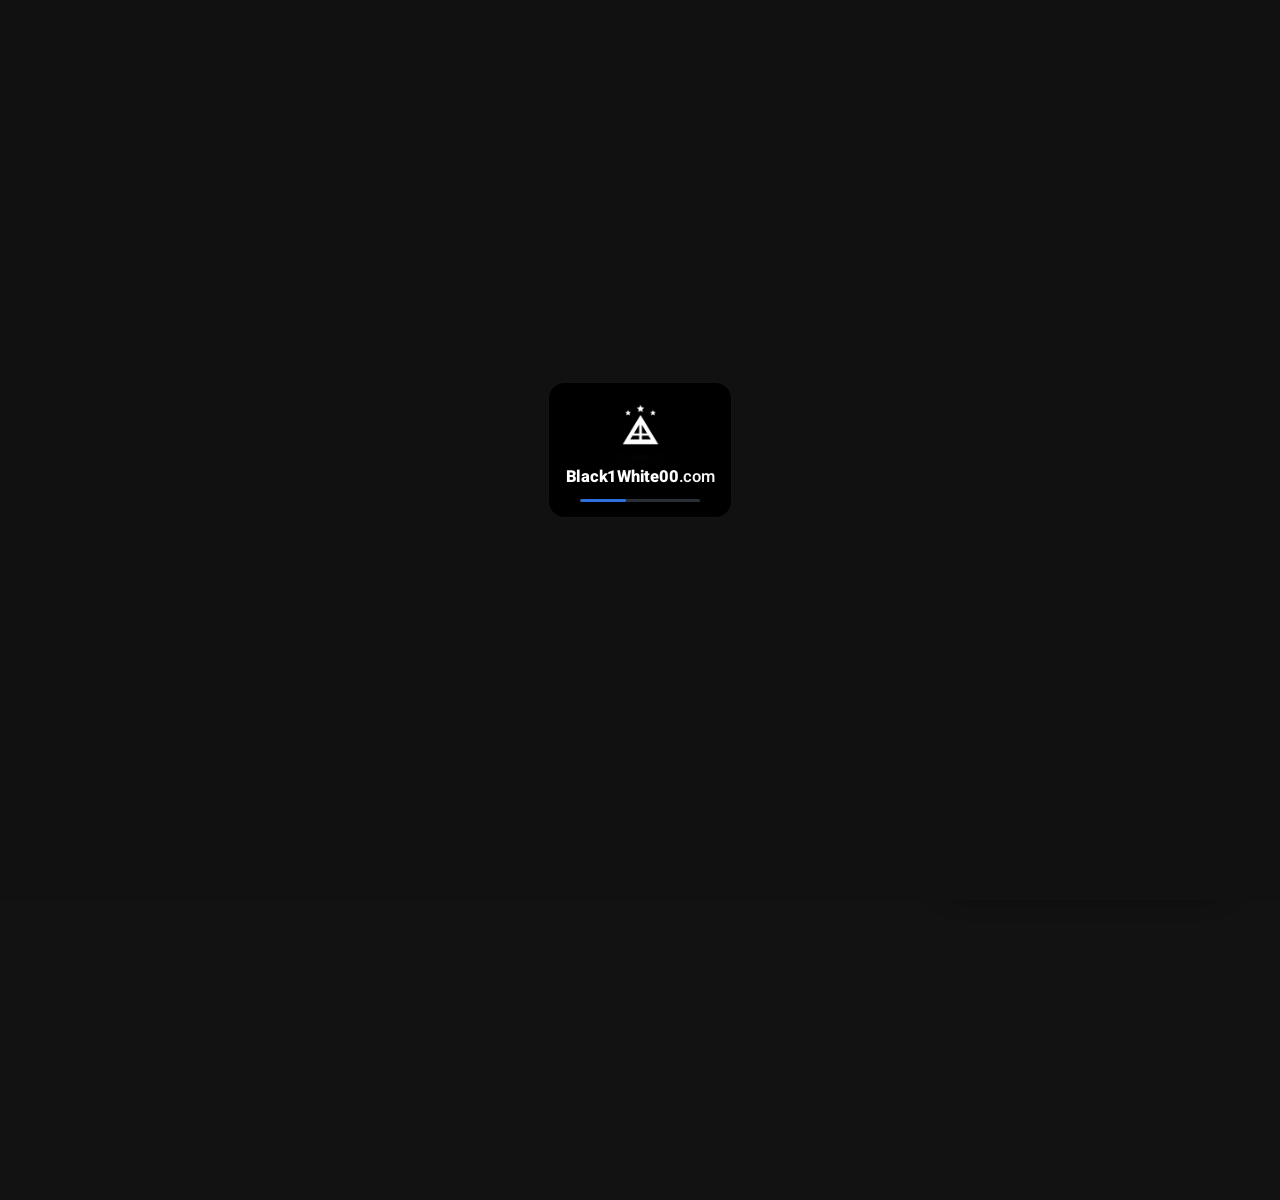
==== index.html @ 9a76c414 "Style desktop cookie consent banner as floating pill with 3 white buttons" ====
<!DOCTYPE html>

<html lang="he" dir="rtl">
<head>
  <meta charset="UTF-8">
    <meta name="robots" content="noai, noimageai">
  <meta name="viewport" content="width=device-width, initial-scale=1.0">
      <!-- שם של האתר + תיאור ותמונה לשיתוף (גוגל, וואטסאפ, פייסבוק, X) -->
  <title>שיתוף רעיונות — שוק קהילתי</title>
  <meta name="description" content="שוק קהילתי מהיר — קונים, מוכרים ומשתפים במקום אחד.">
  <meta name="keywords" content="שיתוף רעיונות, רעיונות, פרויקטים, יד 2, יד שנייה, השכרת ציוד, מדפסת תלת מימד, הדפסה בתלת מימד, יצירות תלת מימד, אתרים, אפליקציות, משחקים, עסקים, פורומים, קהילה, חדשות, black1white00">
  <meta name="application-name" content="שיתוף רעיונות">
  <meta name="apple-mobile-web-app-title" content="שיתוף רעיונות">
  <link rel="canonical" href="https://black1white00.com/">
  <!-- מידע מובנה לגוגל: שם האתר (כולל השם הישן), תיאור ולוגו -->
  <script type="application/ld+json">
  {"@context":"https://schema.org","@graph":[
    {"@type":"WebSite","@id":"https://black1white00.com/#website","url":"https://black1white00.com/","name":"שיתוף רעיונות","alternateName":["Black1White00","שיתוף רעיונות — שוק קהילתי"],"inLanguage":"he-IL","description":"שוק קהילתי מהיר — קונים, מוכרים ומשתפים במקום אחד.","publisher":{"@id":"https://black1white00.com/#org"}},
    {"@type":"Organization","@id":"https://black1white00.com/#org","name":"שיתוף רעיונות","alternateName":"Black1White00","url":"https://black1white00.com/","logo":"https://black1white00.com/icon-512.png?v=4"}
  ]}
  </script>

  <meta property="og:type" content="website">
  <meta property="og:site_name" content="שיתוף רעיונות">
  <meta property="og:locale" content="he_IL">
  <meta property="og:url" content="https://black1white00.com/">
  <meta property="og:title" content="שיתוף רעיונות — שוק קהילתי">
  <meta property="og:description" content="שוק קהילתי מהיר — קונים, מוכרים ומשתפים במקום אחד.">
  <meta property="og:image" content="https://black1white00.com/logo-black-white.png">
  <meta property="og:image:width" content="630">
  <meta property="og:image:height" content="422">
  <meta property="og:image:alt" content="שיתוף רעיונות">
  <meta name="twitter:card" content="summary_large_image">
  <meta name="twitter:title" content="שיתוף רעיונות — שוק קהילתי">
  <meta name="twitter:description" content="שוק קהילתי מהיר — קונים, מוכרים ומשתפים במקום אחד.">
  <meta name="twitter:image" content="https://black1white00.com/logo-black-white.png">
  <meta name="theme-color" content="#111111">
  <link rel="manifest" href="/manifest.webmanifest">
  <link rel="apple-touch-icon" href="/icon-192.png?v=4">
  <script>if ('serviceWorker' in navigator) window.addEventListener('load', function () { navigator.serviceWorker.register('/sw.js?v=2').catch(function () {}); });</script>
  <link rel="icon" type="image/svg+xml" href="/icon-site.svg?v=3">
  <link rel="preconnect" href="https://www.gstatic.com" crossorigin>
  <link rel="preconnect" href="https://newsite-f76e2-default-rtdb.firebaseio.com">
  <link rel="preconnect" href="https://fonts.gstatic.com" crossorigin>
  <link rel="modulepreload" href="https://www.gstatic.com/firebasejs/10.12.0/firebase-app.js" crossorigin>
  <link rel="modulepreload" href="https://www.gstatic.com/firebasejs/10.12.0/firebase-auth.js" crossorigin>
  <link rel="modulepreload" href="https://www.gstatic.com/firebasejs/10.12.0/firebase-database.js" crossorigin>
  <link rel="modulepreload" href="./script.min.js?v=2317">
  <!-- ספריית interact.js לגרירה ושינוי גודל (נטענת בדחייה למניעת עיכוב) -->
  <script defer src="https://cdn.jsdelivr.net/npm/interactjs@1.10.28/dist/interact.min.js"></script>
  <!-- ספריית localforage לשמירת תמונות -->
  <script defer src="https://cdnjs.cloudflare.com/ajax/libs/localforage/1.10.0/localforage.min.js"></script>
  <!-- קישור לקובץ העיצוב החיצוני (עם פרמטר למניעת שמירה במטמון) -->
  <link rel="stylesheet" href="./style.min.css?v=2553">
  <link rel="stylesheet" id="mono-css" href="./mono.min.css?v=338">
  <link rel="stylesheet" id="dark-css" data-href="./dark.min.css?v=703" media="not all">
  <script>
    // קישור ישיר לפריט (#p/…, #s/…, #n/…) — מסמנים מיד, כדי שהכתובת לא תימחק לפני שהפריט נפתח
    window.__deepLinkOpening = /^#[psn]\//.test(location.hash || '');
    // מצב בהיר/כהה — נקבע לפני שהדף מצויר כדי שלא יהבהב (בחירה שמורה, אחרת כהה)
    (function () {
      var t = '';
      try { t = localStorage.getItem('site_theme') || ''; } catch (e) {}
      if (t !== 'light' && t !== 'dark' && t !== 'system') t = 'dark';
      document.documentElement.dataset.themeMode = t;
      if (t === 'system') t = window.matchMedia && matchMedia('(prefers-color-scheme: dark)').matches ? 'dark' : 'light';   // "לפי המכשיר"
      if (t === 'dark') { document.documentElement.classList.add('theme-dark'); var dc = document.getElementById('dark-css'); if (dc) { dc.href = dc.dataset.href; dc.media = 'all'; } }
    })();
  </script>
</head>
<body class="light-mode">
  <!-- פתיח כניסה קצר (2 שניות): סמל האתר ושם האתר בלבן על רקע כהה ואז נפתח -->
  <div id="site-intro" aria-hidden="true">
    <style>
      #site-intro {
        position: fixed;
        inset: 0;
        z-index: 2000000;
        background: #090a0d;
        color: #ffffff;
        display: flex;
        flex-direction: column;
        align-items: center;
        justify-content: center;
        gap: 16px;
        transition: transform .55s cubic-bezier(.77, 0, .175, 1), opacity .45s ease;
        will-change: transform, opacity;
      }
      #site-intro .si-mark {
        width: clamp(56px, 9vw, 76px);
        height: clamp(56px, 9vw, 76px);
        border-radius: 18px;
        display: block;
        animation: siFade .55s cubic-bezier(.22, 1, .36, 1) both;
      }
      #site-intro .si-word {
        font-family: 'Heebo', system-ui, -apple-system, sans-serif;
        font-size: clamp(30px, 6vw, 56px);
        font-weight: 800;
        letter-spacing: -0.04em;
        color: #ffffff;
        overflow: hidden;
        line-height: 1.08;
      }
      #site-intro .si-word span {
        display: inline-block;
        animation: siRise .55s .08s cubic-bezier(.22, 1, .36, 1) both;
      }
      #site-intro.si-hide {
        transform: translateY(-100%);
        opacity: 0;
        pointer-events: none;
      }
      @keyframes siRise {
        from { transform: translateY(110%); opacity: 0; }
        to { transform: translateY(0); opacity: 1; }
      }
      @keyframes siFade {
        from { opacity: 0; transform: translateY(8px) scale(0.94); }
        to { opacity: 1; transform: translateY(0) scale(1); }
      }
    </style>
    <img class="si-mark" src="./icon-site.svg?v=3" alt="">
    <div class="si-word" dir="ltr"><span>Black1White00</span></div>
    <script>
      (function () {
        var el = document.getElementById('site-intro');
        if (!el) return;
        var reduced = window.matchMedia && window.matchMedia('(prefers-reduced-motion: reduce)').matches;
        setTimeout(function () {
          el.classList.add('si-hide');
          setTimeout(function () { if (el.parentNode) el.parentNode.removeChild(el); }, 600);
        }, reduced ? 80 : 2000);
      })();
    </script>
  </div>
  <!-- שער אישור גיל (Age Gate Overlay) -->
  <div id="age-gate-overlay" style="display: none; position: fixed; inset: 0; z-index: 1000000; background-color: #f4f4f4; font-family: system-ui, -apple-system, sans-serif; align-items: center; justify-content: center; overflow-y: auto; direction: rtl; padding: 20px;">
    <style>
      #age-gate-overlay {
        --gate-bg: #f4f4f4;
        --card-bg: #ffffff;
        --note-bg: #fefcbf;
        --brand-red: #991b1b;
      }
      .gate-paper-card {
        background: var(--card-bg);
        border-radius: 4px;
        box-shadow: 0 10px 30px rgba(0, 0, 0, 0.08);
        padding: 40px;
        position: relative;
        width: 100%;
        box-sizing: border-box;
        display: flex;
        flex-direction: column;
        align-items: center;
        border: 1px solid #e5e5e5;
      }
      .gate-notes-grid {
        display: grid;
        grid-template-columns: 1fr 1fr;
        gap: 24px;
        width: 100%;
        margin-bottom: 20px;
      }
      .gate-note {
        background: var(--note-bg);
        box-shadow: 2px 5px 15px rgba(0, 0, 0, 0.06);
        padding: 24px;
        border-radius: 2px;
        font-size: 14px;
        line-height: 1.6;
        color: #744210;
        border-left: 5px solid #ecc94b;
        text-align: justify;
      }
      .gate-note-right {
        transform: rotate(-1deg);
      }
      .gate-note-left {
        transform: rotate(1deg);
      }
      @media (max-width: 768px) {
        #age-gate-overlay { padding: 10px; align-items: flex-start; }
        .gate-container { gap: 12px !important; }
        .gate-notes-grid {
          grid-template-columns: 1fr;
          gap: 10px;
          margin-bottom: 10px;
        }
        .gate-paper-card {
          padding: 14px;
          box-shadow: 0 6px 18px rgba(0, 0, 0, 0.08);
        }
        .gate-paper-card > div:first-child { margin-bottom: 14px !important; padding: 6px 16px !important; }
        .gate-paper-card h1 { font-size: 21px !important; }
        .gate-note {
          padding: 12px 14px;
          font-size: 12px;
          line-height: 1.45;
        }
        .gate-note-right, .gate-note-left {
          transform: none;
        }
        #gate-confirm-btn { padding: 12px 24px !important; font-size: 16px !important; }
      }
    </style>
    <script>
      (function() {
        if (sessionStorage.getItem('age_verified') === 'true') {
          var ag = document.getElementById('age-gate-overlay');
          if (ag) ag.style.display = 'none';
        } else {
          document.documentElement.classList.add('age-not-verified');
        }
      })();
      function confirmAge() {
        const isVerified = sessionStorage.getItem('age_verified') === 'true';
        if (typeof window.updateAgeVerificationUIState === 'function') {
          window.updateAgeVerificationUIState(isVerified);
        } else if (!isVerified) {
          document.documentElement.classList.add('age-not-verified');
          if (document.body) document.body.classList.add('age-not-verified');
        }
        const overlay = document.getElementById('age-gate-overlay');
        if (overlay) {
          overlay.style.opacity = '0';
          overlay.style.transition = 'opacity 0.3s ease';
          setTimeout(() => overlay.style.setProperty('display', 'none', 'important'), 300);
        }
        if (typeof window.hidePreloader === 'function') {
          window.hidePreloader();
        }
        // אחרי אישור ההסכמה — מציגים ישר את עמוד התמונות
        if (typeof window.goToPhotosPage === 'function') {
          window.goToPhotosPage();
        }
        // ואז מציגים את באנר העוגיות (אם טרם הוחלט)
        if (typeof window.maybeShowCookieBanner === 'function') {
          setTimeout(window.maybeShowCookieBanner, 400);
        }
        // ואז סיור ההדרכה (פעם אחת)
        if (typeof window.maybeStartSiteTour === 'function') {
          window.maybeStartSiteTour();
        }
      }
      window.addEventListener('DOMContentLoaded', () => {
        const isVerified = sessionStorage.getItem('age_verified') === 'true';
        if (typeof window.updateAgeVerificationUIState === 'function') {
          window.updateAgeVerificationUIState(isVerified);
        } else if (!isVerified) {
          document.documentElement.classList.add('age-not-verified');
          if (document.body) document.body.classList.add('age-not-verified');
        }
        if (!isVerified) {
          setTimeout(function() {
            const btn = document.getElementById('gate-confirm-btn');
            if (btn) {
              btn.removeAttribute('disabled');
              btn.style.opacity = '1';
              btn.style.cursor = 'pointer';
              btn.style.pointerEvents = 'auto';
            }
          }, 800);
        }
      });
    </script>
    <div class="gate-container" style="max-width: 900px; width: 100%; display: flex; flex-direction: column; align-items: center; gap: 24px; margin: auto;">
      
      <!-- דף הנייר המרכזי -->
      <div class="gate-paper-card">
        <!-- כותרת ראשית של השער -->
        <div style="background: rgba(0, 0, 0, 0.015); border: 2px dashed #111111; padding: 10px 30px; border-radius: 8px; margin-bottom: 30px;">
          <h1 style="margin: 0; font-size: 32px; font-weight: 900; color: #b91c1c; letter-spacing: 1px; font-family: system-ui;">הכרויות דרך המיטה</h1>
        </div>

        <!-- שתי פתקיות צהובות side by side -->
        <div class="gate-notes-grid">
          <!-- פתקית ימין -->
          <div class="gate-note gate-note-right">
            כניסה לאתר זה, לרבות גלישה ועיון בתכנים, שימוש בקישורים, העלאה או הורדה של קבצים, מהווה הסכמה מלאה ובלתי מסויגת ל<a href="#" style="color: #111111; font-weight: bold; text-decoration: underline;">תנאי השימוש</a> ול<a href="#" style="color: #111111; font-weight: bold; text-decoration: underline;">מדיניות הפרטיות</a> שלנו. מסמכים אלו יוצרים הסכם משפטי מחייב ביניכם לבין הנהלת האתר.
          </div>

          <!-- פתקית שמאל -->
          <div class="gate-note gate-note-left">
            בכניסתכם לאתר אתם מצהירים ומתחייבים כי הנכם בני 18 ומעלה, וכי לא תאפשרו לקטינים לגשת לתכני האתר. ידוע לכם כי האתר מכיל חומרים המיועדים למבוגרים בלבד (כולל תכנים אירוטיים, מיניים וגרפיים) ואתם מעוניינים לצפות בהם מרצונכם החופשי. כמו כן, אתם מוותרים על כל טענה או דרישה כלפי האתר או מפעיליו בגין צפייה בתכנים אלו, ומצהירים שאין מניעה חוקית לצפייתכם בהם.
          </div>
        </div>
      </div>

      <!-- כפתורי אישור ויציאה מתחת לדף הנייר -->
      <div style="display: flex; flex-direction: column; align-items: center; gap: 16px; margin-top: 10px;">
        <div style="display: flex; flex-direction: column; align-items: center; gap: 12px;">
          <button id="gate-confirm-btn" onclick="confirmAge()" disabled style="background: #991b1b; color: white; border: none; padding: 16px 40px; border-radius: 50px; font-size: 20px; font-weight: 800; cursor: not-allowed; opacity: 0.5; pointer-events: none; box-shadow: 0 4px 15px rgba(153, 27, 27, 0.4); transition: all 0.2s; text-align: center;">
            כניסה להכרויות דרך המיטה
            <span style="display: block; font-size: 12px; font-weight: normal; opacity: 0.8; margin-top: 2px;">והסכמה לתנאי השימוש</span>
          </button>
        </div>
        <a href="https://www.google.com" style="color: #991b1b; text-decoration: none; font-weight: bold; font-size: 16px; transition: opacity 0.2s;">יציאה</a>
      </div>
    </div>
  </div>


  <!-- באנר העוגיות נמצא בתחתית הדף (cookie-bar) -->

  <!-- המעטפת הראשית של כל האתר, מסדרת את הכל בעמודה אחת -->
  <div class="main-layout">
    
    <!-- הסרגל העליון של האתר (Apple Nav) -->
    <header class="apple-nav">
      <div class="apple-nav-content">
        <!-- חזרה — מימין ללוגו, מופיע רק כשיש לאן לחזור -->
        <button type="button" id="hdr-back" class="hdr-back" onclick="hdrBack()" aria-label="חזרה" title="חזרה"><svg viewBox="0 0 24 24" fill="none" stroke="currentColor" stroke-width="2" stroke-linecap="round" stroke-linejoin="round"><path d="M5 12h14M13 6l6 6-6 6"/></svg></button>
        <!-- לוגו האתר -->
        <div class="logo-area" style="cursor: pointer;" title="לוגו האתר - חזרה לדף הבית" onclick="if(typeof goToHomePage === 'function') goToHomePage();">
          <img id="main-logo" src="./icon-site.svg?v=3" alt="שיתוף רעיונות" style="height: 22px; width: auto; display: block; cursor: pointer;">
        </div>
        
        <!-- מחשב: שורת חיפוש בכותרת (בסגנון Spotlight) -->
        <form class="hdr-search" role="search" onsubmit="event.preventDefault(); hdrSearchGo();">
          <input id="hdr-search-q" type="search" placeholder="חיפוש בשוק..." autocomplete="off" aria-label="חיפוש באתר" oninput="this.closest('form').classList.toggle('has-q', !!this.value); if(typeof hcInput==='function') hcInput(this.value);">
          <button type="button" class="hdr-search-x" onclick="var i=document.getElementById('hdr-search-q'); i.value=''; i.focus(); this.closest('form').classList.remove('has-q'); if(typeof hcClear==='function') hcClear();" aria-label="ניקוי">✕</button>
          <button type="submit" class="hdr-search-go" aria-label="חיפוש"><svg viewBox="0 0 24 24" fill="none" stroke="currentColor" stroke-width="2.2" stroke-linecap="round" stroke-linejoin="round"><circle cx="11" cy="11" r="7"/><path d="M20 20l-4.35-4.35"/></svg></button>
        </form>

        <!-- תפריט הניווט העליון המרכזי -->
        <nav class="nav-links" dir="ltr" style="display: flex; gap: 32px; align-items: center;">
          <a href="#" class="active-top-nav" data-page-id="page-photos-main">תמונות 🖼️</a>
          <a href="#" data-page-id="page-stories-main">קומיקס</a>
          <a href="#" data-page-id="page-ideas-main">רעיונות 💡</a>
          <a href="#" data-page-id="page-news-main">חדשות 📰</a>
          <a href="#" data-page-id="page-communities-main">קהילה 👥</a>
          <a href="#" data-page-id="page-subscription-main">מנוי 💎</a>
        </nav>
        
        <!-- כפתור אורח/מנהל + 3 אייקונים (לב, שעון, כדור הארץ) + סמל בטריה + כפתור הבית + פעמון התראות -->
        <div class="right-icons" style="display: flex; gap: 10px; align-items: center;">
          <div id="theme-toggle-btn" class="theme-seg" role="radiogroup" aria-label="מצב תצוגה">
            <button type="button" data-mode="system" onclick="setSiteTheme('system')" title="לפי המכשיר" aria-label="לפי המכשיר"><svg viewBox="0 0 24 24" fill="none" stroke="currentColor" stroke-width="1.9" stroke-linecap="round" stroke-linejoin="round"><rect x="3" y="4" width="18" height="12" rx="2"/><path d="M12 16v4M8 20h8"/></svg></button>
            <button type="button" data-mode="light" onclick="setSiteTheme('light')" title="מצב בהיר" aria-label="מצב בהיר"><svg viewBox="0 0 24 24" fill="none" stroke="currentColor" stroke-width="1.9" stroke-linecap="round" stroke-linejoin="round"><circle cx="12" cy="12" r="3.6"/><path d="M12 3v1.6M12 19.4V21M5.6 5.6l1.1 1.1M17.3 17.3l1.1 1.1M3 12h1.6M19.4 12H21M5.6 18.4l1.1-1.1M17.3 6.7l1.1-1.1"/></svg></button>
            <button type="button" data-mode="dark" onclick="setSiteTheme('dark')" title="מצב כהה" aria-label="מצב כהה"><svg viewBox="0 0 24 24" fill="none" stroke="currentColor" stroke-width="1.9" stroke-linecap="round" stroke-linejoin="round"><path d="M20.5 14.2A8.5 8.5 0 0 1 9.8 3.5a8.5 8.5 0 1 0 10.7 10.7z"/><path d="M18 3v4M16 5h4"/></svg></button>
          </div>
          <button id="header-search-btn" class="notif-bell" onclick="openSiteSearch()" title="חיפוש באתר" aria-label="חיפוש באתר">
            <svg width="20" height="20" viewBox="0 0 24 24" fill="none" stroke="currentColor" stroke-width="1.75" stroke-linecap="round" stroke-linejoin="round"><circle cx="11" cy="11" r="6.5"/><path d="M20 20l-4.2-4.2"/></svg>
          </button>
          <button id="header-likes-btn" class="notif-bell" onclick="openLikesDrawer()" title="הלייקים שלי">
            <svg width="20" height="20" viewBox="0 0 24 24" fill="none" stroke="currentColor" stroke-width="1.75" stroke-linecap="round" stroke-linejoin="round"><path d="M12 20s-7.5-4.6-7.5-10.2A4.3 4.3 0 0 1 12 7.2a4.3 4.3 0 0 1 7.5 2.6C19.5 15.4 12 20 12 20z"/></svg>
          </button>
          <button id="header-history-btn" class="notif-bell" onclick="openHistoryDrawer()" title="היסטוריית צפייה">
            <svg width="20" height="20" viewBox="0 0 24 24" fill="none" stroke="currentColor" stroke-width="1.75" stroke-linecap="round" stroke-linejoin="round"><path d="M3.5 12a8.5 8.5 0 1 0 2.5-6"/><path d="M3.5 4.5V8H7"/><path d="M12 8v4.2l2.8 1.8"/></svg>
          </button>
          <button id="header-lang-btn" class="notif-bell" onclick="openLanguageModal(event)" title="שפה / Language">
            <svg width="20" height="20" viewBox="0 0 24 24" fill="none" stroke="currentColor" stroke-width="1.75" stroke-linecap="round" stroke-linejoin="round"><circle cx="12" cy="12" r="8.5"/><path d="M3.8 9.5h16.4M3.8 14.5h16.4"/><path d="M12 3.5c2.3 2.4 3.4 5.2 3.4 8.5s-1.1 6.1-3.4 8.5c-2.3-2.4-3.4-5.2-3.4-8.5S9.7 5.9 12 3.5z"/></svg>
          </button>
          <button id="battery-task-btn" class="notif-bell" onclick="openBatteryTasksModal()" title="משימות והתקדמות באתר">
            <svg viewBox="0 0 24 24" fill="none" stroke="currentColor" stroke-width="2" stroke-linecap="round" stroke-linejoin="round">
              <rect x="2" y="6" width="16" height="12" rx="2.5" ry="2.5"></rect>
              <line x1="21" y1="11" x2="21" y2="13"></line>
              <rect id="battery-fill-rect" x="4.5" y="8.5" width="11" height="7" rx="1" fill="#ffffff" stroke="none"></rect>
            </svg>
          </button>
          <button id="offers-btn" class="notif-bell" onclick="openOffersPanel()" title="הצעות" aria-label="הצעות">
            <svg viewBox="0 0 24 24" fill="none" stroke="currentColor" stroke-width="2" stroke-linecap="round" stroke-linejoin="round"><path d="M20.6 13.4 13.4 20.6a2 2 0 0 1-2.8 0L3 13V3h10l7.6 7.6a2 2 0 0 1 0 2.8z"></path><circle cx="7.5" cy="7.5" r="1.5"></circle></svg>
            <span id="offers-badge" class="notif-badge" style="display:none"></span>
          </button>
          <button id="hdr-pub-btn" class="notif-bell hdr-pub-btn" onclick="mkPubOpen()" title="העלאת מודעה" aria-label="העלאת מודעה">
            <svg width="20" height="20" viewBox="0 0 24 24" fill="none" stroke="currentColor" stroke-width="2.1" stroke-linecap="round" stroke-linejoin="round"><rect x="3" y="3" width="18" height="18" rx="5"/><path d="M12 8v8M8 12h8"/></svg>
          </button>
          <button id="hdr-dm-btn" class="notif-bell" onclick="openMessages()" title="הודעות" aria-label="הודעות">
            <svg width="20" height="20" viewBox="0 0 24 24" fill="none" stroke="currentColor" stroke-width="1.85" stroke-linecap="round" stroke-linejoin="round"><path d="M21 11.5a8.38 8.38 0 0 1-.9 3.8 8.5 8.5 0 0 1-7.6 4.7 8.38 8.38 0 0 1-3.8-.9L3 21l1.9-5.7a8.38 8.38 0 0 1-.9-3.8 8.5 8.5 0 0 1 4.7-7.6 8.38 8.38 0 0 1 3.8-.9h.5a8.48 8.48 0 0 1 8 8v.5z"/></svg>
          </button>
          <button id="hdr-filter-btn" class="notif-bell" onclick="homeDateFilterOpen()" title="סינון לפי זמן" aria-label="סינון לפי זמן">
            <svg width="20" height="20" viewBox="0 0 24 24" fill="none" stroke="currentColor" stroke-width="1.85" stroke-linecap="round" stroke-linejoin="round"><line x1="4" y1="21" x2="4" y2="14"/><line x1="4" y1="10" x2="4" y2="3"/><line x1="12" y1="21" x2="12" y2="12"/><line x1="12" y1="8" x2="12" y2="3"/><line x1="20" y1="21" x2="20" y2="16"/><line x1="20" y1="12" x2="20" y2="3"/><line x1="1" y1="14" x2="7" y2="14"/><line x1="9" y1="8" x2="15" y2="8"/><line x1="17" y1="16" x2="23" y2="16"/></svg>
          </button>
          <button id="notif-bell" class="notif-bell" onclick="toggleNotifications(event)" title="התראות">
            <svg viewBox="0 0 24 24" fill="none" stroke="currentColor" stroke-width="2" stroke-linecap="round" stroke-linejoin="round"><path d="M18 8A6 6 0 0 0 6 8c0 7-3 9-3 9h18s-3-2-3-9"></path><path d="M13.73 21a2 2 0 0 1-3.46 0"></path></svg>
            <span id="notif-badge" class="notif-badge" style="display:none"></span>
          </button>
          <button id="manager-btn" class="manager-btn">אורח</button>
          <button id="mnav-btn" class="mnav-btn" onclick="openMobileMenu()" aria-label="תפריט" title="תפריט"><span></span><span></span><span></span></button>
        </div>
        <div id="notif-panel" class="notif-panel" style="display:none"></div>
      </div>
    </header>

    <!-- מעטפת התוכן: מחלקת את המסך לאזור מרכזי ולתפריט צדדי -->
    <div class="content-wrapper">
      
      <!-- האזור המרכזי הראשי (כאן יתחלף התוכן כשנלחץ על כפתורים) -->
      <main class="center-content" id="mainContent">
      </main>


      <!-- סרגל כלים מרחף בתחתית המסך -->
      <div class="floating-toolbar minimized" id="floating-toolbar" style="display: none;">
        <!-- ידית גרירה -->
        <div class="toolbar-drag-handle" title="גרור לשנות מיקום" style="cursor: grab; display: flex; align-items: center; justify-content: center; padding: 0 10px; font-size: 22px; font-weight: bold; color: #888888;">∷</div>
        <!-- כפתור הרחבה/מזעור -->
        <button id="btn-minimize-toolbar" class="float-btn" style="padding: 5px 10px; font-size: 16px; font-weight: bold; background: transparent; border: 1px solid #dddddd; box-shadow: none; color: #333333; border-radius: 50%; width: 32px; height: 32px; display: flex; align-items: center; justify-content: center;" title="הרחב">+</button>
        
        <!-- קו מפריד -->
        <div class="toolbar-separator" style="width: 1px; background: #dddddd; margin: 0 5px;"></div>
      
        <button id="btn-add-page" class="float-btn edit-float-btn" style="background: #2196F3; color: white;">+ הוסף עמוד</button>
        <button id="btn-manage-pages" class="float-btn edit-float-btn" style="background: #555555; color: white;">ניהול עמודים 🗂️</button>
        <button id="btn-add-hidden-page" class="float-btn edit-float-btn" style="background: #111111; color: #ffffff;">+ דף מוסתר 🔒</button>
        <button id="btn-add-articles-page" class="float-btn edit-float-btn" style="background: #111111; color: #ffffff;">דף כתבות 📰</button>
        <button id="btn-add-photos-page" class="float-btn edit-float-btn" style="background: #10b981; color: #262626;">דף תמונות 🖼️</button>
        <button id="btn-add-community-page" class="float-btn edit-float-btn" style="background: #111111; color: #ffffff;">דף קהילה 👥</button>
        <button id="btn-edit-mode" class="float-btn edit-float-btn">מצב עריכה ✏️</button>
        <button id="btn-save-site" class="float-btn edit-float-btn" style="background: #4CAF50; color: #262626;">שמור שינויים 💾</button>
        <button id="btn-reset-site" class="float-btn edit-float-btn" style="background: #f44336; color: white;">איפוס אתר 🗑️</button>
        <button id="btn-add-bg" class="float-btn add-float-btn">הוסף רקע 🎨</button>
        <button id="btn-add-image" class="float-btn add-float-btn">הוסף תמונה 🖼️</button>
        <button id="btn-add-video" class="float-btn add-float-btn">הוסף וידאו 📹</button>
        <button id="btn-add-loop-video" class="float-btn add-float-btn">וידאו בלופ 🔁</button>
        <button id="btn-make-slideshow" class="float-btn add-float-btn">הוסף מצגת 🎞️</button>
        <button id="btn-make-download" class="float-btn add-float-btn">הפוך להורדה 📥</button>
        <button id="btn-add-text" class="float-btn add-float-btn">הוסף טקסט 📝</button>
        <button id="btn-block" class="float-btn add-float-btn">בלוק 📦</button>
        <button id="btn-split-el" class="float-btn edit-float-btn">חתוך ✂️</button>
        <button id="btn-add-hotspot" class="float-btn add-float-btn">אזור לחיץ 🎯</button>
        <button id="btn-restore-chat" class="float-btn edit-float-btn" style="background: #111111; color: #ffffff; display: none;">שחזר צ'אט 💬</button>
      </div>
      
    </div>
  </div>

<!-- מודאל קישור לדף פנימי -->
<div id="page-link-modal" style="display:none; position:fixed; inset:0; background:rgba(0, 0, 0, 0.5); z-index:99999; align-items:center; justify-content:center; direction:rtl;">
  <div style="background:#ffffff; border-radius:16px; padding:28px; width:90%; max-width:420px; box-shadow:0 20px 60px rgba(0, 0, 0, 0.25);">
    <h3 style="margin:0 0 18px; font-size:18px; font-weight:700;">קשר אלמנט לדף פנימי</h3>
    <p style="font-size:13px; color:#666666; margin:0 0 16px;">בחר דף שייפתח כשלוחצים על האלמנט:</p>
    <select id="page-link-select" style="width:100%; padding:10px 12px; border:1.5px solid #dddddd; border-radius:8px; font-size:14px; direction:rtl; margin-bottom:20px;">
      <option value="">— ללא קישור —</option>
    </select>
    <div style="display:flex; gap:10px; justify-content:flex-end;">
      <button id="page-link-cancel" style="background:#f5f5f5; border:none; border-radius:8px; padding:9px 20px; font-size:14px; cursor:pointer;">ביטול</button>
      <button id="page-link-save" style="background:#111111; color:#ffffff; border:none; border-radius:8px; padding:9px 20px; font-size:14px; font-weight:600; cursor:pointer;">שמור קישור</button>
    </div>
  </div>
</div>
<!-- WEBSITE PRELOADER — BLACK1WHITE00 LOGO (נבנה בקוד: חד בכל מסך) -->
<link rel="preconnect" href="https://fonts.googleapis.com">
<link rel="stylesheet" media="print" onload="this.media='all'" href="https://fonts.googleapis.com/css2?family=Heebo:wght@300;400;500;600;700;800&display=swap">
<link rel="preconnect" href="https://fonts.gstatic.com" crossorigin>
<div id="website-preloader" role="status" aria-label="האתר נטען">
  <div class="pl-card">
    <img class="pl-mark" src="./logo.png?v=3" alt="" width="76" height="76">
    <div class="pl-name" dir="ltr">Black1White00<span>.com</span></div>
    <div class="pl-bar" aria-hidden="true"><div class="pl-bar-fill"></div></div>
  </div>
</div>

<style>
/* מסך טעינה נקי: לוגו, שם האתר ופס התקדמות כחול דק */
#website-preloader {
  position: fixed; inset: 0; z-index: 9999999;
  display: grid; place-items: center;
  background: #ffffff;
  transition: opacity 0.15s ease, visibility 0.15s ease;
}
html.theme-dark #website-preloader { background: #111111; }
.pl-card { background: none !important; box-shadow: none !important; border: 0 !important; display: flex; flex-direction: column; align-items: center; gap: 18px; animation: pl-in .5s cubic-bezier(.2, .8, .2, 1) both; }
.pl-mark { width: 76px; height: 76px; border-radius: 22px; box-shadow: 0 16px 34px -16px rgba(17, 17, 17, .45); animation: pl-breathe 1.8s ease-in-out infinite; }
.pl-name { font: 800 22px/1 -apple-system, BlinkMacSystemFont, "Segoe UI", system-ui, sans-serif; letter-spacing: -0.3px; color: #111111; }
.pl-name span { color: #8a8a93; font-weight: 600; }
html.theme-dark .pl-name { color: #eceef1; }
.pl-bar { position: relative; width: 160px; height: 4px; border-radius: 99px; background: #ececee; overflow: hidden; }
html.theme-dark .pl-bar { background: #2a2f37; }
.pl-bar-fill { position: absolute; inset: 0 auto 0 0; width: 38%; border-radius: 99px; background: #2f6fdb; animation: pl-slide 1.1s cubic-bezier(.45, 0, .55, 1) infinite; }
@keyframes pl-in { from { opacity: 0; transform: translateY(8px) scale(.98); } to { opacity: 1; transform: none; } }
@keyframes pl-breathe { 0%, 100% { transform: scale(1); } 50% { transform: scale(1.05); } }
@keyframes pl-slide { 0% { transform: translateX(-110%); } 100% { transform: translateX(290%); } }
@media (prefers-reduced-motion: reduce) { .pl-card, .pl-mark, .pl-bar-fill { animation: none; } }
</style>

<script>
  window.__siteReady = false;

  function hidePreloader() {
    window.__siteReady = true;
    const preloader = document.getElementById('website-preloader');
    if (preloader) {
      preloader.style.opacity = '0';
      preloader.style.visibility = 'hidden';
      setTimeout(() => preloader.remove(), 160);
    }
  }
  window.hidePreloader = hidePreloader;

  // גיבוי בטיחותי למקרה של עיכוב בטעינת האתר
  let preloaderSafetyTimer = null;
  function armPreloaderSafety() {
    if (preloaderSafetyTimer) return;
    preloaderSafetyTimer = setTimeout(hidePreloader, 2500);
  }
  window.armPreloaderSafety = armPreloaderSafety;

  armPreloaderSafety();

  if (localStorage.getItem('theme') === 'dark') {
    document.body.classList.add('dark-theme');
  }
</script>



<!-- חלונית בחירת קישור (Link Modal) -->
<div id="link-modal" class="modal-overlay" style="display: none;">
  <div class="modal-content">
    <h3>הגדרת קישור</h3>
    
    <label for="link-internal-select">בחר עמוד פנימי באתר:</label>
    <select id="link-internal-select">
      <!-- Options will be dynamically populated -->
    </select>

    <div style="margin: 15px 0; text-align: center; font-weight: bold;">-- או --</div>

    <label for="link-external-input">הזן קישור חיצוני (https://...):</label>
    <input type="text" id="link-external-input" placeholder="https://google.com">

    <div class="modal-actions" style="margin-top: 20px; display: flex; gap: 10px; justify-content: flex-end;">
      <button id="btn-cancel-link" class="modal-btn cancel-btn">ביטול</button>
      <button id="btn-remove-link" class="modal-btn danger-btn">הסר קישור</button>
      <button id="btn-save-link" class="modal-btn save-btn">שמור</button>
    </div>
  </div>
</div>

<!-- מודל ניהול עמודים -->
<div id="manage-pages-modal" style="display:none; position:fixed; inset:0; background:rgba(0, 0, 0, 0.5); z-index:99999; align-items:center; justify-content:center; direction:rtl;">
  <div style="background:#ffffff; border-radius:16px; padding:28px; width:90%; max-width:420px; max-height:80vh; overflow-y:auto; display:flex; flex-direction:column; gap:0;">
    <div style="display:flex; justify-content:space-between; align-items:center; margin-bottom:18px;">
      <h3 style="margin:0; font-size:18px;">ניהול עמודים</h3>
      <button id="manage-pages-close" style="background:none; border:none; font-size:20px; cursor:pointer; color:#888888;">✕</button>
    </div>
    <div id="manage-pages-list" style="display:flex; flex-direction:column; gap:8px;"></div>
  </div>
</div>

<!-- מודאל התחברות מעוצב בסגנון אפל/מינימליסטי -->

<!-- מודל הוספת כתבה -->
<!-- מודל הוספת כתבה -->
<div id="article-modal" style="display:none; position:fixed; inset:0; background:rgba(0, 0, 0, 0.6); z-index:99999; align-items:center; justify-content:center; direction:rtl;">
  <div style="background:#ffffff; border-radius:16px; padding:28px; width:90%; max-width:460px; max-height:85vh; overflow-y:auto; display:flex; flex-direction:column; gap:12px;">
    <h3 style="margin:0 0 4px; font-size:18px;">הוספת כתבה חדשה</h3>
    <label style="font-size:13px; font-weight:600;">כותרת <span style="color:red">*</span></label>
    <input id="art-title" type="text" placeholder="כותרת הכתבה" style="padding:9px 12px; border:1px solid #dddddd; border-radius:8px; font-size:14px; width:100%; box-sizing:border-box;">
    <label style="font-size:13px; font-weight:600;">תקציר</label>
    <textarea id="art-summary" rows="3" placeholder="תיאור קצר של הכתבה..." style="padding:9px 12px; border:1px solid #dddddd; border-radius:8px; font-size:14px; width:100%; box-sizing:border-box; resize:vertical;"></textarea>
    <label style="font-size:13px; font-weight:600;">שם הכותב</label>
    <input id="art-author" type="text" placeholder="שם הכותב" style="padding:9px 12px; border:1px solid #dddddd; border-radius:8px; font-size:14px; width:100%; box-sizing:border-box;">
    <label style="font-size:13px; font-weight:600;">קטגוריה</label>
    <input id="art-category" type="text" placeholder="למשל: חדשות, סקירות, טכנולוגיה" style="padding:9px 12px; border:1px solid #dddddd; border-radius:8px; font-size:14px; width:100%; box-sizing:border-box;">
    <label style="font-size:13px; font-weight:600;">תוכן הכתבה</label>
    <textarea id="art-body" rows="6" placeholder="כתוב את תוכן הכתבה המלא כאן..." style="padding:9px 12px; border:1px solid #dddddd; border-radius:8px; font-size:14px; width:100%; box-sizing:border-box; resize:vertical;"></textarea>
    <label style="font-size:13px; font-weight:600;">קישור חיצוני (URL) — אופציונלי</label>
    <input id="art-link" type="url" placeholder="https://..." style="padding:9px 12px; border:1px solid #dddddd; border-radius:8px; font-size:14px; width:100%; box-sizing:border-box;">
    <label style="font-size:13px; font-weight:600;">תמונה</label>
    <button id="art-img-pick" style="padding:9px 12px; border:1px dashed #bbbbbb; border-radius:8px; background:#f9f9f9; cursor:pointer; font-size:13px; text-align:right;">לחץ לבחירת תמונה מהמחשב</button>
    <img id="art-img-preview" src="" alt="" style="display:none; max-height:140px; border-radius:8px; object-fit:cover; width:100%;">
    <div style="display:flex; gap:10px; margin-top:4px;">
      <button id="art-cancel" style="flex:1; padding:10px; border:1px solid #dddddd; border-radius:8px; background:#ffffff; cursor:pointer; font-size:14px;">ביטול</button>
      <button id="art-save" style="flex:1; padding:10px; border:none; border-radius:8px; background:#111111; color:#ffffff; cursor:pointer; font-size:14px; font-weight:700;">שמור כתבה</button>
    </div>
  </div>
</div>

<!-- מודל הוספת סיפור -->


<!-- מודל ניהול קטגוריות סיפורים -->
<div id="story-categories-modal" style="display:none; position:fixed; inset:0; background:rgba(0, 0, 0, 0.6); z-index:99999; align-items:center; justify-content:center; direction:rtl;">
  <div style="background:#ffffff; border-radius:16px; padding:24px; width:90%; max-width:420px; max-height:85vh; overflow-y:auto; display:flex; flex-direction:column; gap:16px;">
    <div style="display:flex; justify-content:space-between; align-items:center;">
      <h3 id="story-categories-modal-title" style="margin:0; font-size:18px; font-weight:800; color:#111111;">🏷️ ניהול קטגוריות</h3>
      <button onclick="closeStoryCategoriesModal()" style="background:none; border:none; font-size:20px; cursor:pointer; color:#888888;">✕</button>
    </div>
    
    <div style="display:flex; gap:8px;">
      <input id="new-story-cat-input" type="text" placeholder="שם קטגוריה חדשה..." style="flex:1; padding:10px 14px; border:1px solid #dddddd; border-radius:8px; font-size:14px; box-sizing:border-box;">
      <button onclick="addStoryCategory()" style="background:#111111; color:#ffffff; border:none; padding:10px 16px; border-radius:8px; font-weight:700; cursor:pointer; font-size:14px; flex-shrink:0;">➕ הוסף</button>
    </div>

    <div id="story-categories-list-container" style="display:flex; flex-direction:column; gap:8px; max-height:280px; overflow-y:auto;"></div>

    <div style="display:flex; justify-content:flex-end; margin-top:8px;">
      <button onclick="closeStoryCategoriesModal()" style="background:#f3f4f6; color:#333333; border:none; padding:10px 20px; border-radius:8px; font-weight:700; cursor:pointer; font-size:14px;">סגור</button>
    </div>
  </div>
</div>

<!-- מודל הוספת תמונות (אלבום/גלריה) -->
<div id="photo-modal" style="display:none; position:fixed; inset:0; background:rgba(0, 0, 0, 0.6); z-index:99999; align-items:center; justify-content:center; direction:rtl;">
  <div style="background:#ffffff; border-radius:16px; padding:28px; width:90%; max-width:600px; max-height:85vh; overflow-y:auto; display:flex; flex-direction:column; gap:12px;">
    <h3 style="margin:0 0 4px; font-size:18px;">הוספת גלריית תמונות חדשה</h3>
    <div class="photo-form-grid">
      <div class="photo-field">
        <label style="font-size:13px; font-weight:600;">כותרת <span style="color:red">*</span></label>
        <input id="photo-title" type="text" placeholder="כותרת הגלריה" style="padding:9px 12px; border:1px solid #dddddd; border-radius:8px; font-size:14px; width:100%; box-sizing:border-box;">
      </div>
      <div class="photo-field">
        <label style="font-size:13px; font-weight:600;">תקציר</label>
        <textarea id="photo-summary" rows="2" placeholder="תיאור קצר... אפשר להוסיף #תגיות" style="padding:9px 12px; border:1px solid #dddddd; border-radius:8px; font-size:14px; width:100%; box-sizing:border-box; resize:vertical;"></textarea>
      </div>
      <div class="photo-field">
        <label style="font-size:13px; font-weight:600;">קטגוריה <span style="color:red">*</span></label>
        <select id="photo-category" style="padding:9px 12px; border:1px solid #dddddd; border-radius:8px; font-size:14px; width:100%; box-sizing:border-box; background: white;">
          <option value="גבר">גבר</option>
          <option value="אישה">אישה</option>
          <option value="זוג">זוג</option>
          <option value="כלובון">כלובון</option>
          <option value="תמונות גוף">תמונות גוף</option>
        </select>
      </div>
      <div class="photo-field" id="photo-field-age">
        <label style="font-size:13px; font-weight:600;">גיל</label>
        <input id="photo-age" type="number" min="18" max="99" inputmode="numeric" placeholder="לדוגמה: 24" style="padding:9px 12px; border:1px solid #dddddd; border-radius:8px; font-size:14px; width:100%; box-sizing:border-box; background: white;">
      </div>
      <div class="photo-field" id="photo-field-size">
        <label style="font-size:13px; font-weight:600;">אורך / היקף (ס״מ) — אופציונלי</label>
        <div style="display:flex; gap:8px;">
          <input id="photo-length" type="number" min="1" max="60" step="0.5" inputmode="decimal" placeholder="אורך" style="padding:9px 12px; border:1px solid #dddddd; border-radius:8px; font-size:14px; width:100%; box-sizing:border-box; background: white;">
          <input id="photo-girth" type="number" min="1" max="60" step="0.5" inputmode="decimal" placeholder="היקף" style="padding:9px 12px; border:1px solid #dddddd; border-radius:8px; font-size:14px; width:100%; box-sizing:border-box; background: white;">
        </div>
      </div>
      <div class="photo-field" id="photo-field-offer" style="display:none;">
        <label style="font-size:13px; font-weight:600;">סוג ההצעה <span style="color:red">*</span></label>
        <select id="photo-offer-type" onchange="photoOfferTypeChanged()" style="padding:9px 12px; border:1px solid #dddddd; border-radius:8px; font-size:14px; width:100%; box-sizing:border-box; background:white;">
          <option value="מכירה">מכירה</option>
          <option value="השאלה">השאלה</option>
          <option value="החלפה">החלפה</option>
        </select>
      </div>
      <div class="photo-field" id="photo-field-offerval" style="display:none;">
        <label id="photo-offerval-label" style="font-size:13px; font-weight:600;">מחיר (₪)</label>
        <input id="photo-offer-value" type="text" placeholder="לדוגמה: 250" style="padding:9px 12px; border:1px solid #dddddd; border-radius:8px; font-size:14px; width:100%; box-sizing:border-box;">
      </div>
      <div class="photo-field" id="photo-field-contract" style="display:none; grid-column:1 / -1;">
        <label style="font-size:13px; font-weight:600;">📜 תנאי חוזה ההשאלה — הוסיפו/הסירו סעיפים</label>
        <div id="photo-contract-list" style="display:flex; flex-direction:column; gap:6px; margin:6px 0;"></div>
        <div style="display:flex; gap:6px;">
          <input id="photo-contract-input" type="text" placeholder="הוספת סעיף חדש..." onkeydown="if(event.key==='Enter'){event.preventDefault(); photoContractAdd();}" style="flex:1; padding:9px 12px; border:1px solid #dddddd; border-radius:8px; font-size:14px; box-sizing:border-box;">
          <button type="button" onclick="photoContractAdd()" style="background:#0f172a; color:#ffffff; border:none; border-radius:8px; padding:0 16px; font-weight:800; cursor:pointer;">➕ הוסף</button>
        </div>
      </div>
      <div class="photo-field">
        <label style="font-size:13px; font-weight:600;">מיקום</label>
        <select id="photo-region" style="padding:9px 12px; border:1px solid #dddddd; border-radius:8px; font-size:14px; width:100%; box-sizing:border-box; background: white;">
          <option value="">לא צוין</option>
          <option value="צפון">צפון</option>
          <option value="מרכז">מרכז</option>
          <option value="דרום">דרום</option>
        </select>
      </div>
      <div class="photo-field">
        <label style="font-size:13px; font-weight:600;">טלגרם (שם משתמש או קישור) — אופציונלי</label>
        <input id="photo-telegram" type="text" placeholder="לדוגמה: @username" style="padding:9px 12px; border:1px solid #dddddd; border-radius:8px; font-size:14px; width:100%; box-sizing:border-box;">
      </div>
      <div class="photo-field">
        <label style="font-size:13px; font-weight:600;">אימייל ליצירת קשר — אופציונלי</label>
        <input id="photo-email" type="text" placeholder="לדוגמה: example@mail.com" style="padding:9px 12px; border:1px solid #dddddd; border-radius:8px; font-size:14px; width:100%; box-sizing:border-box;">
      </div>
      
    </div>

    <label style="font-size:13px; font-weight:600;">גלריית תמונות (עד 5 תמונות) <span style="color:red">*</span></label>
    <div style="display:grid; grid-template-columns:repeat(5, 1fr); gap:8px;">
      <div style="display:flex; flex-direction:column; align-items:center; gap:4px;">
        <button id="photo-img-pick-1" style="width:100%; aspect-ratio:1; border:1px dashed #bbbbbb; border-radius:8px; background:#f9f9f9; cursor:pointer; font-size:14px; padding:0; height:45px;">1️⃣</button>
        <img id="photo-img-preview-1" style="display:none; width:100%; aspect-ratio:1; border-radius:8px; object-fit:cover; height:45px;">
      </div>
      <div style="display:flex; flex-direction:column; align-items:center; gap:4px;">
        <button id="photo-img-pick-2" style="width:100%; aspect-ratio:1; border:1px dashed #bbbbbb; border-radius:8px; background:#f9f9f9; cursor:pointer; font-size:14px; padding:0; height:45px;">2️⃣</button>
        <img id="photo-img-preview-2" style="display:none; width:100%; aspect-ratio:1; border-radius:8px; object-fit:cover; height:45px;">
      </div>
      <div style="display:flex; flex-direction:column; align-items:center; gap:4px;">
        <button id="photo-img-pick-3" style="width:100%; aspect-ratio:1; border:1px dashed #bbbbbb; border-radius:8px; background:#f9f9f9; cursor:pointer; font-size:14px; padding:0; height:45px;">3️⃣</button>
        <img id="photo-img-preview-3" style="display:none; width:100%; aspect-ratio:1; border-radius:8px; object-fit:cover; height:45px;">
      </div>
      <div style="display:flex; flex-direction:column; align-items:center; gap:4px;">
        <button id="photo-img-pick-4" style="width:100%; aspect-ratio:1; border:1px dashed #bbbbbb; border-radius:8px; background:#f9f9f9; cursor:pointer; font-size:14px; padding:0; height:45px;">4️⃣</button>
        <img id="photo-img-preview-4" style="display:none; width:100%; aspect-ratio:1; border-radius:8px; object-fit:cover; height:45px;">
      </div>
      <div style="display:flex; flex-direction:column; align-items:center; gap:4px;">
        <button id="photo-img-pick-5" style="width:100%; aspect-ratio:1; border:1px dashed #bbbbbb; border-radius:8px; background:#f9f9f9; cursor:pointer; font-size:14px; padding:0; height:45px;">5️⃣</button>
        <img id="photo-img-preview-5" style="display:none; width:100%; aspect-ratio:1; border-radius:8px; object-fit:cover; height:45px;">
      </div>
    </div>

    <div style="display:flex; align-items:center; gap:8px; background: rgba(185, 28, 28, 0.05); padding: 10px 12px; border-radius: 8px; border: 1px solid rgba(185, 28, 28, 0.25); margin-top: 4px;">
      <input type="checkbox" id="photo-is-adult" style="width: 18px; height: 18px; cursor: pointer; accent-color: #b91c1c;">
      <label for="photo-is-adult" style="font-size: 13px; font-weight: 700; color: #b91c1c; cursor: pointer; display: flex; align-items: center; gap: 4px;">
        🔞 תוכן מעל גיל 18 (יטושטש עד לאישור גיל)
      </label>
    </div>

    <div style="display:flex; gap:10px; margin-top:8px;">
      <button id="photo-cancel" style="flex:1; padding:10px; border:1px solid #dddddd; border-radius:8px; background:#ffffff; cursor:pointer; font-size:14px;">ביטול</button>
      <button id="photo-save" style="flex:1; padding:10px; border:none; border-radius:8px; background:#111111; color:#ffffff; cursor:pointer; font-size:14px; font-weight:700;">שמור גלריה</button>
    </div>
  </div>
</div>

<!-- מודל יצירת קהילה -->
<div id="community-modal" style="display:none; position:fixed; inset:0; background:rgba(0, 0, 0, 0.6); z-index:99999; align-items:center; justify-content:center; direction:rtl;">
  <div style="background:#ffffff; border-radius:16px; padding:28px; width:90%; max-width:440px; max-height:85vh; overflow-y:auto; display:flex; flex-direction:column; gap:12px;">
    <h3 style="margin:0 0 4px; font-size:18px;">🏘️ יצירת קהילה חדשה</h3>
    <label style="font-size:13px; font-weight:600;">שם הקהילה <span style="color:red">*</span></label>
    <input id="community-name" type="text" placeholder="לדוגמה: אספני רכב" style="padding:9px 12px; border:1px solid #dddddd; border-radius:8px; font-size:14px; width:100%; box-sizing:border-box;">
    <label style="font-size:13px; font-weight:600;">תיאור קצר (אופציונלי)</label>
    <textarea id="community-desc" rows="2" placeholder="על מה הקהילה?" style="padding:9px 12px; border:1px solid #dddddd; border-radius:8px; font-size:14px; width:100%; box-sizing:border-box; resize:vertical;"></textarea>
    <label style="font-size:13px; font-weight:600;">תמונת קהילה (אופציונלי)</label>
    <div style="display:flex; align-items:center; gap:12px;">
      <button type="button" id="community-img-pick" style="padding:10px 16px; border:1px dashed #bbbbbb; border-radius:10px; background:#f9f9f9; cursor:pointer; font-size:14px; font-weight:700; color:#334155;">📷 בחר תמונה</button>
      <img id="community-img-preview" style="display:none; width:64px; height:64px; border-radius:12px; object-fit:cover; border:1px solid #e2e8f0;">
    </div>
    <label style="font-size:13px; font-weight:600;">סינונים מותאמים אישית (אופציונלי)</label>
    <div style="font-size:11.5px; color:#64748b; line-height:1.5; margin-top:-6px;">שורה לכל סינון בפורמט <b>שם: אפשרות1, אפשרות2</b>. לדוגמה:<br>צבע: אדום, כחול, ירוק<br>מצב: חדש, משומש</div>
    <textarea id="community-filters" rows="3" placeholder="צבע: אדום, כחול&#10;מצב: חדש, משומש" style="padding:9px 12px; border:1px solid #dddddd; border-radius:8px; font-size:14px; width:100%; box-sizing:border-box; resize:vertical; direction:rtl;"></textarea>
    <label style="display:flex; align-items:center; gap:8px; background:rgba(34,197,94,0.06); border:1px solid rgba(34,197,94,0.3); border-radius:8px; padding:10px 12px; cursor:pointer; font-size:13.5px; font-weight:700; color:#166534;">
      <input type="checkbox" id="community-has-price" style="width:18px; height:18px; accent-color:#16a34a; cursor:pointer;">
      💰 מודעות בקהילה זו כוללות מחיר
    </label>
    <div style="display:flex; gap:10px; margin-top:8px;">
      <button id="community-cancel" style="flex:1; padding:10px; border:1px solid #dddddd; border-radius:8px; background:#ffffff; cursor:pointer; font-size:14px;">ביטול</button>
      <button id="community-save" style="flex:1; padding:10px; border:none; border-radius:8px; background:#111111; color:#ffffff; cursor:pointer; font-size:14px; font-weight:700;">צור קהילה</button>
    </div>
  </div>
</div>

<!-- מודל הוספת הצעה -->
<div id="offer-modal" style="display:none; position:fixed; inset:0; background:rgba(0, 0, 0, 0.6); z-index:99999; align-items:center; justify-content:center; direction:rtl;">
  <div style="background:#ffffff; border-radius:16px; padding:28px; width:90%; max-width:440px; max-height:85vh; overflow-y:auto; display:flex; flex-direction:column; gap:12px;">
    <h3 style="margin:0 0 4px; font-size:18px;">🔥 הוספת הצעה מפורטת</h3>
    
    <label style="font-size:13px; font-weight:600;">מה מחפשים / מה ההצעה? <span style="color:red">*</span></label>
    <textarea id="offer-text" rows="2" placeholder="לדוגמה: יוצאים לבר בתל אביב / יושבים בים / מסיבה..." style="padding:9px 12px; border:1px solid #dddddd; border-radius:8px; font-size:14px; width:100%; box-sizing:border-box; resize:vertical;"></textarea>
    
    <div style="display:grid; grid-template-columns:1fr 1fr; gap:10px;">
      <div>
        <label style="font-size:13px; font-weight:600;">📍 איפה / מיקום? <span style="color:red">*</span></label>
        <input id="offer-location" type="text" placeholder="למשל: תל אביב, מרכז..." style="padding:9px 12px; border:1px solid #dddddd; border-radius:8px; font-size:14px; width:100%; box-sizing:border-box;">
      </div>
      <div>
        <label style="font-size:13px; font-weight:600;">⏰ למתי? <span style="color:red">*</span></label>
        <input id="offer-when" type="text" placeholder="למשל: עכשיו / 22:00..." style="padding:9px 12px; border:1px solid #dddddd; border-radius:8px; font-size:14px; width:100%; box-sizing:border-box;">
      </div>
    </div>

    <div style="display:grid; grid-template-columns:1fr 1fr; gap:10px;">
      <div>
        <label style="font-size:13px; font-weight:600;">👥 כמה רוצים לצרף?</label>
        <input id="offer-max-participants" type="number" min="1" max="50" value="4" style="padding:9px 12px; border:1px solid #dddddd; border-radius:8px; font-size:14px; width:100%; box-sizing:border-box;">
      </div>
      <div>
        <label style="font-size:13px; font-weight:600;">המין שלך <span style="color:red">*</span></label>
        <select id="offer-gender" style="padding:9px 12px; border:1px solid #dddddd; border-radius:8px; font-size:14px; width:100%; box-sizing:border-box; background: white;">
          <option value="גבר">♂️ גבר</option>
          <option value="אישה">♀️ אישה</option>
        </select>
      </div>
    </div>

    <label style="font-size:13px; font-weight:600;">תוקף ההצעה (שעות)</label>
    <input id="offer-hours" type="number" min="0.5" max="72" step="0.5" value="8" style="padding:9px 12px; border:1px solid #dddddd; border-radius:8px; font-size:14px; width:100%; box-sizing:border-box;">
    <div style="font-size:11.5px; color:#64748b;">כשהטיימר יסתיים ההצעה תיעלם אוטומטית.</div>

    <div style="display:flex; gap:10px; margin-top:8px;">
      <button onclick="document.getElementById('offer-modal').style.display='none'" style="flex:1; padding:10px; border:1px solid #dddddd; border-radius:8px; background:#ffffff; cursor:pointer; font-size:14px;">ביטול</button>
      <button onclick="saveOffer()" style="flex:1; padding:10px; border:none; border-radius:8px; background:#111111; color:#ffffff; cursor:pointer; font-size:14px; font-weight:700;">פרסם הצעה</button>
    </div>
  </div>
</div>

<!-- מודל לבחירת מין בעת הצטרפות להצעה -->
<div id="join-gender-modal" style="display:none; position:fixed; inset:0; background:rgba(0, 0, 0, 0.6); z-index:999999; align-items:center; justify-content:center; direction:rtl;">
  <div style="background:#ffffff; border-radius:16px; padding:24px; width:90%; max-width:360px; text-align:center; display:flex; flex-direction:column; gap:16px;">
    <h3 style="margin:0; font-size:18px; font-weight:800; color:#0f172a;">בחירת מין להצטרפות ✋</h3>
    <p style="margin:0; font-size:13.5px; color:#64748b;">כדי שנוכל לחלק בין גברים לנשים בהצעה, נא לבחור:</p>
    <div style="display:flex; gap:12px;">
      <button onclick="submitJoinWithGender('גבר')" style="flex:1; padding:14px; border:2px solid #111111; border-radius:12px; background:#f6f7f9; color:#000000; font-size:16px; font-weight:800; cursor:pointer; transition:all 0.15s ease;">
        ♂️ גבר
      </button>
      <button onclick="submitJoinWithGender('אישה')" style="flex:1; padding:14px; border:2px solid #111111; border-radius:12px; background:#f5f5f5; color:#be185d; font-size:16px; font-weight:800; cursor:pointer; transition:all 0.15s ease;">
        ♀️ אישה
      </button>
    </div>
    <button onclick="document.getElementById('join-gender-modal').style.display='none'" style="background:none; border:none; color:#94a3b8; font-size:13px; cursor:pointer;">ביטול</button>
  </div>
</div>

<!-- מודל שאלת גולשים -->
<div id="question-modal" style="display:none; position:fixed; inset:0; background:rgba(0, 0, 0, 0.6); z-index:99999; align-items:center; justify-content:center; direction:rtl;">
  <div style="background:#ffffff; border-radius:16px; padding:28px; width:90%; max-width:460px; max-height:85vh; overflow-y:auto; display:flex; flex-direction:column; gap:12px;">
    <h3 style="margin:0 0 4px; font-size:18px;">❓ שאל שאלה חדשה</h3>
    <label style="font-size:13px; font-weight:600;">השאלה <span style="color:red">*</span></label>
    <input id="question-title" type="text" placeholder="לדוגמה: איך יודעים שזה אהבה?" style="padding:9px 12px; border:1px solid #dddddd; border-radius:8px; font-size:14px; width:100%; box-sizing:border-box;">
    <label style="font-size:13px; font-weight:600;">פירוט (אופציונלי)</label>
    <textarea id="question-text" rows="3" placeholder="ספרו עוד על הסיטואציה..." style="padding:9px 12px; border:1px solid #dddddd; border-radius:8px; font-size:14px; width:100%; box-sizing:border-box; resize:vertical;"></textarea>
    <label style="font-size:13px; font-weight:600;">קטגוריה</label>
    <select id="question-category" style="padding:9px 12px; border:1px solid #dddddd; border-radius:8px; font-size:14px; width:100%; box-sizing:border-box; background:white;">
      <option value="כללי">כללי</option>
      <option value="זוגיות">זוגיות</option>
      <option value="עבודה וקריירה">עבודה וקריירה</option>
      <option value="הורות ומשפחה">הורות ומשפחה</option>
      <option value="בריאות ונפש">בריאות ונפש</option>
      <option value="בין הסדינים">בין הסדינים</option>
      <option value="מצבים ואנשים">מצבים ואנשים</option>
    </select>
    <div style="display:flex; gap:10px;">
      <div style="flex:1;">
        <label style="font-size:13px; font-weight:600;">גיל (אופציונלי)</label>
        <input id="question-age" type="number" min="0" placeholder="גיל" style="padding:9px 12px; border:1px solid #dddddd; border-radius:8px; font-size:14px; width:100%; box-sizing:border-box;">
      </div>
      <div style="flex:1;">
        <label style="font-size:13px; font-weight:600;">שם (אופציונלי)</label>
        <input id="question-name" type="text" placeholder="שם או כינוי" style="padding:9px 12px; border:1px solid #dddddd; border-radius:8px; font-size:14px; width:100%; box-sizing:border-box;">
      </div>
    </div>
    <label style="display:flex; align-items:center; gap:8px; font-size:13.5px; font-weight:700; color:#334155; cursor:pointer;">
      <input type="checkbox" id="question-anon" style="width:18px; height:18px; accent-color:#111111; cursor:pointer;">
      🕶️ לשאול בעילום שם (אנונימי)
    </label>
    <div style="display:flex; gap:10px; margin-top:8px;">
      <button onclick="document.getElementById('question-modal').style.display='none'" style="flex:1; padding:10px; border:1px solid #dddddd; border-radius:8px; background:#ffffff; cursor:pointer; font-size:14px;">ביטול</button>
      <button onclick="saveQuestion()" style="flex:1; padding:10px; border:none; border-radius:8px; background:#111111; color:#ffffff; cursor:pointer; font-size:14px; font-weight:700;">פרסם שאלה</button>
    </div>
  </div>
</div>

<!-- מודל הוספת קורס -->
<div id="course-modal" style="display:none; position:fixed; inset:0; background:rgba(0, 0, 0, 0.6); z-index:99999; align-items:center; justify-content:center; direction:rtl;">
  <div style="background:#ffffff; border-radius:16px; padding:28px; width:90%; max-width:460px; max-height:85vh; overflow-y:auto; display:flex; flex-direction:column; gap:12px;">
    <h3 style="margin:0 0 4px; font-size:18px;">הוספת קורס/סרטון חדש</h3>
    <label style="font-size:13px; font-weight:600;">שם הקורס / שיעור <span style="color:red">*</span></label>
    <input id="course-title" type="text" placeholder="שם הקורס או השיעור" style="padding:9px 12px; border:1px solid #dddddd; border-radius:8px; font-size:14px; width:100%; box-sizing:border-box;">
    <label style="font-size:13px; font-weight:600;">תקציר</label>
    <textarea id="course-summary" rows="3" placeholder="תיאור קצר של הקורס..." style="padding:9px 12px; border:1px solid #dddddd; border-radius:8px; font-size:14px; width:100%; box-sizing:border-box; resize:vertical;"></textarea>
    <label style="font-size:13px; font-weight:600;">שם המרצה / מורה</label>
    <input id="course-author" type="text" placeholder="שם המרצה" style="padding:9px 12px; border:1px solid #dddddd; border-radius:8px; font-size:14px; width:100%; box-sizing:border-box;">
    <label style="font-size:13px; font-weight:600;">קטגוריה</label>
    <input id="course-category" type="text" placeholder="למשל: תכנות, שיווק, עיצוב" style="padding:9px 12px; border:1px solid #dddddd; border-radius:8px; font-size:14px; width:100%; box-sizing:border-box;">
    
    <label style="font-size:13px; font-weight:600;">תמונת שער (קאבר)</label>
    <button id="course-img-pick" style="padding:9px 12px; border:1px dashed #bbbbbb; border-radius:8px; background:#f9f9f9; cursor:pointer; font-size:13px; text-align:right;">לחץ לבחירת תמונה</button>
    <img id="course-img-preview" src="" alt="" style="display:none; max-height:100px; border-radius:8px; object-fit:cover; width:100%;">
    
    <label style="font-size:13px; font-weight:600;">סרטון השיעור (קישור מ-Vimeo/YouTube או קובץ מקומי) <span style="color:red">*</span></label>
    <input id="course-vid-url" type="text" placeholder="הדבק קישור (למשל: https://vimeo.com/1205176242)" style="padding:9px 12px; border:1px solid #dddddd; border-radius:8px; font-size:14px; width:100%; box-sizing:border-box;">
    <div style="text-align:center; font-size:11px; color:#999999; margin:2px 0;">- או -</div>
    <button id="course-vid-pick" style="padding:9px 12px; border:1px dashed #bbbbbb; border-radius:8px; background:#f9f9f9; cursor:pointer; font-size:13px; text-align:right; width:100%;">בחר קובץ מקומי מהמחשב (עד 10 שניות)</button>
    <video id="course-vid-preview" controls muted playsinline style="display:none; max-height:120px; border-radius:8px; width:100%; margin-top:5px;"></video>

    <div style="display:flex; gap:10px; margin-top:4px;">
      <button id="course-cancel" style="flex:1; padding:10px; border:1px solid #dddddd; border-radius:8px; background:#ffffff; cursor:pointer; font-size:14px;">ביטול</button>
      <button id="course-save" style="flex:1; padding:10px; border:none; border-radius:8px; background:#2196F3; color:#ffffff; cursor:pointer; font-size:14px; font-weight:700;">שמור שיעור</button>
    </div>
  </div>
</div>

<!-- מודאל הוספת מוצר לחנות -->


<div id="auth-modal" class="auth-modal-overlay">
  <div class="auth-modal-card au-card au-simple" role="dialog" aria-label="התחברות">
    <button id="auth-modal-close" class="au-close" aria-label="סגור">
      <svg viewBox="0 0 24 24" fill="none" stroke="currentColor" stroke-width="2.5" stroke-linecap="round"><path d="M18 6 6 18M6 6l12 12"/></svg>
    </button>

    <!-- צד התמונה: המנהל בוחר את התמונה -->
    <aside class="au-side">
      <h2>הכול מתחיל כאן</h2>
      <ul>
        <li>קומיקס של גולשים</li>
        <li>השוק: יד 2, השכרת ציוד ואחסון</li>
        <li>קהילה ופורומים בדיסקרטיות</li>
      </ul>
      <img class="au-side-img" alt="" hidden>
      <!-- מבצע: מעלים ומרוויחים מטבעות — דמות מטבע מצוירת וגשם מטבעות -->
      <div class="au-coins">
        <svg class="au-coins-art" viewBox="0 0 260 210" aria-hidden="true">
          <g class="auc-rain">
            <svg x="18" y="14" width="30" height="30" viewBox="0 0 64 64"><use href="#bw-coin"/></svg>
            <svg x="206" y="6" width="36" height="36" viewBox="0 0 64 64"><use href="#bw-coin"/></svg>
            <svg x="40" y="104" width="24" height="24" viewBox="0 0 64 64"><use href="#bw-coin"/></svg>
            <svg x="214" y="96" width="26" height="26" viewBox="0 0 64 64"><use href="#bw-coin"/></svg>
          </g>
          <g fill="#f7c948"><path d="M64 52l3 8 8 3-8 3-3 8-3-8-8-3 8-3z"/><path d="M196 62l2 5 5 2-5 2-2 5-2-5-5-2 5-2z"/><path d="M182 150l2 5 5 2-5 2-2 5-2-5-5-2 5-2z" fill="#ffffff" opacity=".8"/></g>
          <ellipse cx="130" cy="196" rx="54" ry="8" fill="#000" opacity=".12"/>
          <!-- רגליים ונעליים -->
          <path d="M112 166v18M148 166v18" stroke="#7a5306" stroke-width="7" stroke-linecap="round"/>
          <ellipse cx="106" cy="188" rx="14" ry="7" fill="#e5484d"/><ellipse cx="154" cy="188" rx="14" ry="7" fill="#e5484d"/>
          <!-- ידיים: אחת מנופפת, אחת מחזיקה מטבע קטן -->
          <path d="M80 112c-16-6-24-22-22-36" stroke="#c9900f" stroke-width="8" stroke-linecap="round" fill="none"/>
          <circle cx="58" cy="74" r="8" fill="#ffd66b" stroke="#c9900f" stroke-width="2.5"/>
          <path d="M180 116c14 2 24 12 26 24" stroke="#c9900f" stroke-width="8" stroke-linecap="round" fill="none"/>
          <svg x="194" y="126" width="34" height="34" viewBox="0 0 64 64"><use href="#bw-coin"/></svg>
          <!-- גוף: המטבע של האתר -->
          <circle cx="130" cy="111" r="62" fill="#7a5306" opacity=".45"/>
          <circle cx="130" cy="108" r="62" fill="url(#bwc-rim)"/>
          <circle cx="130" cy="108" r="52" fill="url(#bwc-in)"/>
          <circle cx="130" cy="108" r="49" fill="url(#bwc-face)"/>
          <path d="M92 86a44 44 0 0 1 30-24" stroke="#fffbe6" stroke-width="5" stroke-linecap="round" fill="none" opacity=".7"/>
          <!-- פנים -->
          <g transform="translate(130 104)">
            <ellipse cx="-17" cy="-8" rx="9" ry="11" fill="#fff"/><ellipse cx="17" cy="-8" rx="9" ry="11" fill="#fff"/>
            <circle cx="-15" cy="-6" r="5" fill="#2b1d06"/><circle cx="19" cy="-6" r="5" fill="#2b1d06"/>
            <circle cx="-13" cy="-9" r="1.8" fill="#fff"/><circle cx="21" cy="-9" r="1.8" fill="#fff"/>
            <ellipse cx="-30" cy="10" rx="7" ry="4.5" fill="#f28c6a" opacity=".55"/><ellipse cx="30" cy="10" rx="7" ry="4.5" fill="#f28c6a" opacity=".55"/>
            <path d="M-14 12c6 12 22 12 28 0" fill="#7a2b12" stroke="#5a1f0c" stroke-width="2" stroke-linejoin="round"/>
            <path d="M-6 18c4 3 8 3 12 0" stroke="#f28c6a" stroke-width="3" stroke-linecap="round" fill="none"/>
          </g>
        </svg>
        <h3>באו תעלו — ותזכו במטבעות! 🪙</h3>
        <p>כל העלאה, מכירה ותגובה צוברת לכם מטבעות לארנק.</p>
      </div>
      <div class="au-side-admin">
        <label>החלפת תמונה<input type="file" accept="image/*" hidden onchange="loginImagePick(this)"></label>
        <button type="button" onclick="loginImageRemove()">הסרה</button>
      </div>
    </aside>

    <!-- כרטיס מותג -->
    <div class="au-hero">
      <div class="au-hero-text">
        <div class="au-brand" dir="ltr">Black1White<span>00</span></div>
        <p>תמונות, קומיקס וקהילה<br>במקום אחד, בדיסקרטיות.</p>
        <span class="au-chip">פרטי · מאובטח · בלי מייל</span>
      </div>
      <svg class="au-hero-art" viewBox="0 0 160 140" aria-hidden="true">
        <rect x="38" y="22" width="78" height="96" rx="12" transform="rotate(-12 77 70)" fill="#2b2522" opacity=".9"/>
        <rect x="52" y="16" width="78" height="96" rx="12" transform="rotate(8 91 64)" fill="#fff" stroke="#2b2522" stroke-width="3"/>
        <rect x="62" y="28" width="58" height="46" rx="7" transform="rotate(8 91 51)" fill="#a1a1aa" opacity=".55"/>
        <path d="M78 66l12-14 9 10 6-6 10 12z" transform="rotate(8 91 64)" fill="#2b2522" opacity=".75"/>
        <circle cx="105" cy="40" r="5" transform="rotate(8 91 64)" fill="#2b2522" opacity=".75"/>
        <path d="M118 92c-6-6-16-1-12 7 2 4 12 11 12 11s10-7 12-11c4-8-6-13-12-7z" fill="#e5484d" stroke="#2b2522" stroke-width="2.5"/>
        <rect x="14" y="78" width="50" height="30" rx="15" fill="#fff" stroke="#2b2522" stroke-width="3"/>
        <circle cx="29" cy="93" r="3" fill="#2b2522"/><circle cx="39" cy="93" r="3" fill="#2b2522"/><circle cx="49" cy="93" r="3" fill="#2b2522"/>
      </svg>
    </div>

    <!-- תמונת פתיחה בסגנון כרטיס קבלת פנים -->
    <div class="au-photo-hero">
      <img src="auth-hero.png" alt="תמונת פתיחה" loading="eager">
    </div>

    <div class="au-wel-body">
      <p class="au-sub" id="au-sub">המשיכו עם החשבון שלכם בלחיצה אחת</p>

      <form id="auth-username-form" class="au-form" onsubmit="event.preventDefault(); authUsernameLogin();" autocomplete="on">
        <label class="au-field">
          <svg viewBox="0 0 24 24" fill="none" stroke="currentColor" stroke-width="1.9" stroke-linecap="round" stroke-linejoin="round"><circle cx="12" cy="8" r="4"/><path d="M4 21v-1a7 7 0 0 1 14 0v1"/></svg>
          <input id="auth-username" type="text" name="username" placeholder="שם משתמש" autocomplete="username" maxlength="24" required>
        </label>
        <label class="au-field">
          <svg viewBox="0 0 24 24" fill="none" stroke="currentColor" stroke-width="1.9" stroke-linecap="round" stroke-linejoin="round"><rect x="5" y="11" width="14" height="10" rx="2"/><path d="M8 11V8a4 4 0 0 1 8 0v3"/></svg>
          <input id="auth-password" type="password" name="password" placeholder="סיסמה" autocomplete="current-password" minlength="6" maxlength="64" required>
          <button type="button" class="au-eye" onclick="authTogglePassword(this)" aria-label="הצגת הסיסמה">
            <svg viewBox="0 0 24 24" fill="none" stroke="currentColor" stroke-width="1.9" stroke-linecap="round"><path d="M2 12s3.5-7 10-7 10 7 10 7-3.5 7-10 7S2 12 2 12z"/><circle cx="12" cy="12" r="3"/><path class="au-eye-slash" d="M4 4l16 16"/></svg>
          </button>
        </label>
        <div class="au-row">
          <label class="au-remember"><input type="checkbox" id="auth-remember" checked><span class="au-box" aria-hidden="true"><svg viewBox="0 0 24 24" fill="none" stroke="currentColor" stroke-width="3.2" stroke-linecap="round" stroke-linejoin="round"><path d="m5 12.5 4.5 4.5L19 7.5"/></svg></span>השאר אותי מחובר</label>
          <button type="button" class="au-link" onclick="authForgotPassword()">שכחתם סיסמה?</button>
        </div>
        <button id="auth-username-btn" class="au-submit" type="submit">כניסה</button>
        <div id="auth-username-msg" class="auth-up-msg" role="status"></div>
      </form>

      <button type="button" class="au-cta-primary" onclick="this.closest('.au-card').classList.add('au-form-on'); if(typeof authSetMode==='function') authSetMode('signup');">
        <span>יצירת חשבון חינם</span>
        <span aria-hidden="true">←</span>
      </button>

      <button id="auth-apple-login-btn" type="button" class="au-social au-apple">
        <svg width="18" height="18" viewBox="0 0 24 24" fill="currentColor" aria-hidden="true"><path d="M16.365 1.43c0 1.14-.493 2.27-1.177 3.08-.744.9-1.99 1.57-2.987 1.57-.12 0-.23-.02-.3-.03-.01-.06-.04-.22-.04-.39 0-1.15.572-2.27 1.206-2.98.804-.94 2.142-1.64 3.248-1.68.03.13.05.28.05.43zm4.565 15.71c-.03.07-.463 1.58-1.518 3.12-.945 1.34-1.94 2.71-3.43 2.71-1.517 0-1.9-.88-3.63-.88-1.698 0-2.302.91-3.67.91-1.377 0-2.332-1.26-3.428-2.8-1.287-1.82-2.323-4.63-2.323-7.28 0-4.28 2.797-6.55 5.552-6.55 1.448 0 2.675.95 3.6.95.865 0 2.222-1.01 3.902-1.01.613 0 2.886.06 4.374 2.19-.13.09-2.383 1.37-2.383 4.19 0 3.26 2.854 4.42 2.955 4.45z"/></svg>
        <span>המשך עם Apple</span>
      </button>

      <button id="auth-google-login-btn" type="button" class="au-social">
        <svg width="20" height="20" viewBox="0 0 18 18"><path fill="#4285F4" d="M17.64 9.2c0-.63-.06-1.25-.16-1.84H9v3.47h4.84c-.21 1.12-.84 2.07-1.8 2.71v2.24h2.91c1.7-1.56 2.69-3.86 2.69-6.58z"/><path fill="#34A853" d="M9 18c2.43 0 4.47-.8 5.96-2.18l-2.91-2.24c-.8.54-1.84.87-3.05.87-2.35 0-4.33-1.58-5.04-3.71H.95v2.3A9 9 0 0 0 9 18z"/><path fill="#FBBC05" d="M3.96 10.74A5.4 5.4 0 0 1 3.6 9c0-.6.1-1.19.29-1.74V4.96H.95A8.99 8.99 0 0 0 0 9c0 1.48.36 2.89.99 4.13l2.97-2.39z"/><path fill="#EA4335" d="M9 3.58c1.32 0 2.5.45 3.44 1.35l2.58-2.59C13.47.89 11.43 0 9 0 5.02 0 1.57 2.29.21 5.62l3.04 2.36c.7-2.13 2.68-3.71 5.04-3.71z"/></svg>
        <span>המשך עם Google</span>
      </button>
      <button id="auth-facebook-login-btn" type="button" class="au-social au-fb" hidden>
        <svg width="20" height="20" viewBox="0 0 24 24" aria-hidden="true"><path fill="#fff" d="M24 12.07C24 5.4 18.63 0 12 0S0 5.4 0 12.07C0 18.1 4.39 23.1 10.13 24v-8.44H7.08v-3.49h3.05V9.41c0-3.02 1.79-4.69 4.53-4.69 1.31 0 2.68.24 2.68.24v2.97h-1.51c-1.49 0-1.96.93-1.96 1.89v2.25h3.33l-.53 3.49h-2.8V24C19.61 23.1 24 18.1 24 12.07z"/></svg>
        <span>המשך עם Facebook</span>
      </button>

      <p class="au-login-line">כבר יש לך חשבון? <button type="button" class="au-link strong" onclick="this.closest('.au-card').classList.add('au-form-on'); if(typeof authSetMode==='function') authSetMode('login');">התחבר</button></p>
      <p class="au-terms">בהמשך אתם מסכימים ל<a href="#" onclick="event.preventDefault(); openLegal('terms')">תנאי השימוש</a> ול<a href="#" onclick="event.preventDefault(); openLegal('privacy')">מדיניות הפרטיות</a>.</p>
    </div>
  </div>
</div>

<!-- מודל הוספת קישור ממומן -->
<div id="promoted-site-modal" style="display:none; position:fixed; inset:0; background:rgba(0, 0, 0, 0.6); z-index:99999; align-items:center; justify-content:center; direction:rtl;">
  <div style="background:#ffffff; border-radius:16px; padding:28px; width:95%; max-width:400px; display:flex; flex-direction:column; gap:12px; box-shadow: 0 10px 25px rgba(0, 0, 0, 0.2);">
    <h3 style="margin:0 0 4px; font-size:18px;">הוספת אתר לקידום</h3>
    
    <label style="font-size:13px; font-weight:600;">שם האתר/הקישור <span style="color:red">*</span></label>
    <input id="promoted-site-name" type="text" placeholder="למשל: גוגל" style="padding:9px 12px; border:1px solid #dddddd; border-radius:8px; font-size:14px; width:100%; box-sizing:border-box;">
    
    <label style="font-size:13px; font-weight:600;">כתובת הקישור (URL) <span style="color:red">*</span></label>
    <input id="promoted-site-url" type="text" placeholder="https://www.example.com" style="padding:9px 12px; border:1px solid #dddddd; border-radius:8px; font-size:14px; width:100%; box-sizing:border-box;">
    
    <label style="font-size:13px; font-weight:600;">אייקון של האתר (תמונה ריבועית)</label>
    <div style="display:flex; align-items:center; gap:12px;">
      <button id="promoted-site-img-pick" style="flex:1; padding:9px 12px; border:1px dashed #bbbbbb; border-radius:8px; background:#f9f9f9; cursor:pointer; font-size:13px; font-weight:600;">בחר תמונת אייקון</button>
      <img id="promoted-site-img-preview" style="display:none; width:40px; height:40px; border-radius:4px; object-fit:cover; border:1px solid #eeeeee;">
    </div>

    <div style="display:flex; gap:10px; margin-top:8px;">
      <button id="promoted-site-cancel" style="flex:1; padding:10px; border:1px solid #dddddd; border-radius:8px; background:#ffffff; cursor:pointer; font-size:14px;">ביטול</button>
      <button id="promoted-site-save" style="flex:1; padding:10px; border:none; border-radius:8px; background:#16a34a; color:#ffffff; cursor:pointer; font-size:14px; font-weight:700;">שמור קישור</button>
    </div>
  </div>
</div>

<!-- חלונית הוספת רקע (Background Modal) -->
<div id="bg-modal" class="modal-overlay" style="display: none;">
  <div class="modal-content" style="max-width: 300px;">
    <h3>הוספת רקע</h3>
    <p style="margin-bottom: 15px;">בחר לאיזה אזור להוסיף רקע:</p>
    <button id="bg-target-dashboard" class="action-btn" style="width:100%; margin-bottom:10px; padding: 10px;">רקע לדשבורד</button>
    <button id="bg-target-topnav" class="action-btn" style="width:100%; margin-bottom:10px; padding: 10px;">רקע לסרגל העליון</button>
    <button id="bg-target-main" class="action-btn" style="width:100%; margin-bottom:10px; padding: 10px;">רקע לשאר האתר</button>
    
    <div style="margin-top: 20px; padding-top: 15px; border-top: 1px solid #eeeeee;">
      <button id="bg-clear-all" class="action-btn" style="width:100%; background:#f1f1f1; margin-bottom:10px; padding: 10px; color: #333333;">נקה רקעים 🗑️</button>
      <button onclick="document.getElementById('bg-modal').style.display='none'" class="action-btn" style="width:100%; background:#ff4444; color:white; padding: 10px;">ביטול</button>
    </div>
    
    <input type="file" id="bg-file-input" accept="image/*" style="display:none;">
  </div>
</div>






<!-- צ'אט תמיכה צף גלובלי קבוע -->
<div class="fab-admin-controls" id="chat-admin-controls" style="display:none">
  <span class="fab-control-btn hide-btn" id="chat-hide-icon" onclick="event.stopPropagation();adminToggleChatHide()" title="הסתר/הצג" style="cursor:pointer; font-size:16px;">🙈</span>
  <span class="fab-control-btn delete-btn" onclick="event.stopPropagation();adminDeleteChat()" title="מחק לגמרי" style="cursor:pointer; font-size:16px; margin-right:6px;">🗑️</span>
</div>
<button id="global-chat-fab" class="chat-fab" onclick="openMessages()" title="הודעות">
  <svg viewBox="0 0 24 24" fill="none" stroke="currentColor" stroke-width="2" stroke-linecap="round" stroke-linejoin="round"><path d="M21 15a2 2 0 0 1-2 2H7l-4 4V5a2 2 0 0 1 2-2h14a2 2 0 0 1 2 2z"></path></svg>
  <span id="global-chat-badge" class="chat-badge" style="display:none">0</span>
</button>
<div id="global-chat-panel" class="chat-panel" style="display:none">
  <div class="chat-header">
    <span id="chat-title">צ'אט תמיכה</span>
    <div style="display:flex; gap:10px; align-items:center;">
      <button onclick="chatToggleMaximize()" style="background:none; border:none; color:#262626; cursor:pointer; font-size:14px; padding:0; display:flex; align-items:center;" title="מסך מלא">
        <svg id="maximize-icon" width="14" height="14" viewBox="0 0 24 24" fill="none" stroke="currentColor" stroke-width="2.5" stroke-linecap="round" stroke-linejoin="round">
          <path d="M15 3h6v6M9 21H3v-6M21 3l-7 7M3 21l7-7"/>
        </svg>
      </button>
      <button onclick="chatTogglePanel()" style="background:none; border:none; color:#262626; cursor:pointer; font-size:16px; padding:0; display:flex; align-items:center;">✕</button>
    </div>
  </div>
  <div id="chat-body" class="chat-body">
    <!-- הודעות או רשימת צ'אטים למנהל ייטענו כאן -->
  </div>
  <div id="chat-footer" class="chat-footer">
    <button onclick="chatSendMessage()" class="chat-send-btn">שלח</button>
    <input type="text" id="chat-input" class="chat-input" placeholder="הקלד הודעה..." onkeydown="if(event.key==='Enter')chatSendMessage()">
  </div>
</div>

<!-- מודל פרופיל משתמש צופה -->
<div id="user-profile-modal" style="display:none; position:fixed; inset:0; background:rgba(0, 0, 0, 0.65); z-index:1000000; align-items:center; justify-content:center; direction:rtl; font-family:system-ui, -apple-system, sans-serif;">
  <div class="modal-content" style="max-width: 500px; width:90%; padding:24px; border-radius:24px; background:rgba(255, 255, 255, 0.95); backdrop-filter:blur(10px); border:1px solid rgba(38, 38, 38, 0.25); box-shadow:0 20px 50px rgba(0, 0, 0, 0.15);">
    <div style="display:flex; justify-content:space-between; align-items:center; margin-bottom:20px; border-bottom:1px solid #eeeeee; padding-bottom:12px;">
      <h3 style="margin:0; font-size:18px; font-weight:800; color:#111111;">👤 פרופיל יוצר</h3>
      <button onclick="document.getElementById('user-profile-modal').style.display='none'" style="background:none; border:none; font-size:18px; cursor:pointer; color:#777777; font-weight:bold;">✕</button>
    </div>
    
    <!-- פרטי הפרופיל -->
    <div style="display:flex; align-items:center; gap:16px; margin-bottom:24px; background:#f9fafb; padding:16px; border-radius:16px; border:1px solid #f3f4f6;">
      <div style="width:64px; height:64px; border-radius:50%; background:#111111; display:flex; align-items:center; justify-content:center; color:#ffffff; font-size:28px; font-weight:bold; box-shadow:0 4px 10px rgba(0, 0, 0, 0.1);">
        👤
      </div>
      <div>
        <div style="display:flex; align-items:center; flex-wrap:wrap; gap:8px;">
          <h4 id="profile-modal-nickname" style="margin:0; font-size:18px; font-weight:800; color:#111111;">טוען...</h4>
          <span id="profile-modal-status" style="font-size:11px; font-weight:bold; display:inline-flex; align-items:center; gap:4px; padding:2px 8px; border-radius:12px;"></span>
        </div>
        <div style="display:flex; flex-direction:column; gap:4px; font-size:13px; color:#555555; font-weight:500; margin-top:2px;">
          <div style="display:flex; gap:12px;">
            <span id="profile-modal-age">גיל: --</span>
            <span>|</span>
            <span id="profile-modal-location">אזור: --</span>
          </div>
          <div id="profile-modal-contact-info" style="display:flex; gap:8px; margin-top:4px;">
            <!-- ייטען דינמית -->
          </div>
        </div>
      </div>
    </div>
    
    <h4 style="margin:0 0 12px; font-size:14px; font-weight:800; color:#374151;">🖼️ גלריות שהועלו על ידי היוצר</h4>
    
    <!-- רשימת הגלריות של המשתמש -->
    <div id="profile-modal-posts" style="max-height: 250px; overflow-y:auto; display:flex; flex-direction:column; gap:10px; padding-left:4px;">
      <!-- גלריות ייטענו כאן דינמית -->
    </div>
  </div>
</div>

<!-- מודל שיתוף פוסט קהילה -->
<div id="community-post-modal" style="display:none; position:fixed; inset:0; background:rgba(0, 0, 0, 0.65); z-index:99999; align-items:center; justify-content:center; direction:rtl; font-family:system-ui, -apple-system, sans-serif;">
  <div style="background:#ffffff; border-radius:18px; padding:28px; width:90%; max-width:480px; max-height:85vh; overflow-y:auto; display:flex; flex-direction:column; gap:14px; box-shadow:0 20px 50px rgba(0, 0, 0, 0.15);">
    <div style="display:flex; justify-content:space-between; align-items:center; border-bottom:1px solid #eeeeee; padding-bottom:10px;">
      <h3 id="comm-modal-title" style="margin:0; font-size:18px; font-weight:800; color:#111111;">✏️ שיתוף חדש בקהילה</h3>
      <button onclick="document.getElementById('community-post-modal').style.display='none'" style="background:none; border:none; font-size:18px; cursor:pointer; color:#777777; font-weight:bold;">✕</button>
    </div>

    <label style="font-size:13px; font-weight:700; color:#374151;">סוג הפרסום</label>
    <div style="display:flex; gap:8px;">
      <button type="button" id="comm-type-share" onclick="setCommPostType('share')" class="comm-type-btn active" style="flex:1; padding:9px; border-radius:10px; font-size:13px; font-weight:700; cursor:pointer;">✍️ שיתוף</button>
      <button type="button" id="comm-type-poll" onclick="setCommPostType('poll')" class="comm-type-btn" style="flex:1; padding:9px; border-radius:10px; font-size:13px; font-weight:700; cursor:pointer;">🗳️ סקר</button>
      <button type="button" id="comm-type-question" onclick="setCommPostType('question')" class="comm-type-btn" style="flex:1; padding:9px; border-radius:10px; font-size:13px; font-weight:700; cursor:pointer;">❓ שאלה</button>
    </div>

    <label id="comm-title-label" style="font-size:13px; font-weight:700; color:#374151;">כותרת *</label>
    <input id="comm-post-title" type="text" placeholder="מה כותרת השיתוף?" style="padding:10px 14px; border:1px solid #dddddd; border-radius:10px; font-size:14px; width:100%; box-sizing:border-box;">

    <div id="comm-body-wrap" style="display:flex; flex-direction:column; gap:8px;">
      <label id="comm-body-label" style="font-size:13px; font-weight:700; color:#374151;">תוכן *</label>
      <textarea id="comm-post-body" rows="6" placeholder="כאן כותבים את השיתוף המלא..." style="padding:10px 14px; border:1px solid #dddddd; border-radius:10px; font-size:14px; width:100%; box-sizing:border-box; resize:vertical; font-family:inherit;"></textarea>
    </div>

    <div id="comm-poll-wrap" style="display:none; flex-direction:column; gap:8px;">
      <label style="font-size:13px; font-weight:700; color:#374151;">אפשרויות הסקר (לפחות 2)</label>
      <input class="comm-poll-opt" type="text" placeholder="אפשרות 1 *" style="padding:10px 14px; border:1px solid #dddddd; border-radius:10px; font-size:14px; width:100%; box-sizing:border-box;">
      <input class="comm-poll-opt" type="text" placeholder="אפשרות 2 *" style="padding:10px 14px; border:1px solid #dddddd; border-radius:10px; font-size:14px; width:100%; box-sizing:border-box;">
      <input class="comm-poll-opt" type="text" placeholder="אפשרות 3 (אופציונלי)" style="padding:10px 14px; border:1px solid #dddddd; border-radius:10px; font-size:14px; width:100%; box-sizing:border-box;">
      <input class="comm-poll-opt" type="text" placeholder="אפשרות 4 (אופציונלי)" style="padding:10px 14px; border:1px solid #dddddd; border-radius:10px; font-size:14px; width:100%; box-sizing:border-box;">
      <input class="comm-poll-opt" type="text" placeholder="אפשרות 5 (אופציונלי)" style="padding:10px 14px; border:1px solid #dddddd; border-radius:10px; font-size:14px; width:100%; box-sizing:border-box;">
    </div>

    <label style="font-size:13px; font-weight:700; color:#374151;">צרף תמונה (אופציונלי)</label>
    <button id="comm-post-img-pick" style="padding:10px 14px; border:1px dashed #bbbbbb; border-radius:10px; background:#f9f9f9; cursor:pointer; font-size:13px; text-align:right; font-weight:600;">📷 לחץ לבחירת תמונה</button>
    <img id="comm-post-img-preview" src="" alt="" style="display:none; max-height:160px; border-radius:10px; object-fit:cover; width:100%;">
    
    <div style="display:flex; gap:10px; margin-top:8px;">
      <button onclick="document.getElementById('community-post-modal').style.display='none'" style="flex:1; padding:12px; border:1px solid #dddddd; border-radius:10px; background:#ffffff; cursor:pointer; font-size:14px; font-weight:bold; color:#555555;">ביטול</button>
      <button onclick="submitCommunityPost()" style="flex:1; padding:12px; border:none; border-radius:10px; background:#111111; color:#ffffff; cursor:pointer; font-size:14px; font-weight:bold; box-shadow:0 4px 12px rgba(0, 0, 0, 0.15);">פרסם בקהילה 🚀</button>
    </div>
  </div>
</div>

<!-- מודל הוספת רעיון חדש -->
<div id="idea-modal" style="display:none; position:fixed; inset:0; background:rgba(0, 0, 0, 0.6); z-index:999999; align-items:center; justify-content:center; direction:rtl; padding:20px;">
  <div style="background:#ffffff; border-radius:16px; padding:24px; width:100%; max-width:500px; max-height:85vh; overflow-y:auto; display:flex; flex-direction:column; gap:14px; box-shadow:0 20px 60px rgba(0, 0, 0, 0.3);">
    <h3 style="margin:0; font-size:18px; font-weight:800; color:#0f172a; border-bottom:2px solid #111111; padding-bottom:8px;">💡 הוספת רעיון חדש</h3>
    
    <label style="display:flex; flex-direction:column; gap:4px; font-size:13px; font-weight:700;">
      <span>כותרת הרעיון <span style="color:red">*</span></span>
      <input type="text" id="idea-title" placeholder="מה הרעיון שלך?" style="padding:10px 14px; border:1px solid #cbd5e1; border-radius:10px; font-size:14px;">
    </label>

    <label style="display:flex; flex-direction:column; gap:4px; font-size:13px; font-weight:700;">
      <span>קטגוריה</span>
      <select id="idea-category" style="padding:10px 14px; border:1px solid #cbd5e1; border-radius:10px; font-size:14px; background:#ffffff;">
        <option value="רעיונות לעסקים">💼 רעיונות לעסקים</option>
        <option value="רעיונות כללי">💡 רעיונות כללי</option>
        <option value="מחקר פרטי">🔬 מחקר פרטי</option>
        <option value="חוקים">⚖️ חוקים</option>
        <option value="עיצוב">🎨 עיצוב</option>
        <option value="פיתוח">💻 פיתוח</option>
        <option value="קהילה">👥 קהילה</option>
        <option value="פיצ'רים">⚡ פיצ'רים</option>
      </select>
    </label>

    <label style="display:flex; flex-direction:column; gap:4px; font-size:13px; font-weight:700;">
      <span>תקציר קצר <span style="color:red">*</span></span>
      <textarea id="idea-summary" rows="2" placeholder="תיאור קצר במשפט או שניים..." style="padding:10px 14px; border:1px solid #cbd5e1; border-radius:10px; font-size:14px; resize:vertical;"></textarea>
    </label>

    <label style="display:flex; flex-direction:column; gap:4px; font-size:13px; font-weight:700;">
      <span>פירוט מורחב (אופציונלי)</span>
      <textarea id="idea-desc" rows="3" placeholder="הסבר מורחב על הרעיון והיתרונות שלו..." style="padding:10px 14px; border:1px solid #cbd5e1; border-radius:10px; font-size:14px; resize:vertical;"></textarea>
    </label>

    <label style="display:flex; flex-direction:column; gap:4px; font-size:13px; font-weight:700;">
      <span>🛠️ איך לבצע את הרעיון (שלבי ביצוע - אופציונלי)</span>
      <textarea id="idea-execution" rows="3" placeholder="רשום כל שלב בשורה נפרדת (למשל: שלב 1: מחקר שוק...)" style="padding:10px 14px; border:1px solid #cbd5e1; border-radius:10px; font-size:14px; resize:vertical;"></textarea>
    </label>

    <div style="display:flex; gap:10px;">
      <label style="flex:1; display:flex; flex-direction:column; gap:4px; font-size:13px; font-weight:700;">
        <span>💰 מחיר מבוקש / תקציב</span>
        <input type="text" id="idea-price" placeholder="למשל: ₪10,000 או להצעת מחיר" style="padding:10px 14px; border:1px solid #cbd5e1; border-radius:10px; font-size:13.5px;">
      </label>
      <label style="flex:1; display:flex; flex-direction:column; gap:4px; font-size:13px; font-weight:700;">
        <span>⏱️ זמן פיתוח משוער</span>
        <input type="text" id="idea-time" placeholder="למשל: 1-3 שבועות" style="padding:10px 14px; border:1px solid #cbd5e1; border-radius:10px; font-size:13.5px;">
      </label>
    </div>

    <label style="display:flex; flex-direction:column; gap:4px; font-size:13px; font-weight:700;">
      <span>⚙️ טכנולוגיה / שפות מומלצות</span>
      <input type="text" id="idea-tech" placeholder="למשל: React, Node.js, Firebase" style="padding:10px 14px; border:1px solid #cbd5e1; border-radius:10px; font-size:13.5px;">
    </label>

    <div style="display:flex; gap:10px; margin-top:10px;">
      <button id="idea-cancel" style="flex:1; padding:12px; border:1px solid #cbd5e1; border-radius:10px; background:#ffffff; cursor:pointer; font-size:14px; font-weight:800; color:#475569;">ביטול</button>
      <button id="idea-save" style="flex:1; padding:12px; border:none; border-radius:10px; background:#111111; color:#ffffff; cursor:pointer; font-size:14px; font-weight:800; box-shadow:0 4px 12px rgba(59,130,246,0.3);">שמור רעיון 🚀</button>
    </div>
  </div>
</div>

<!-- מודאל היסטוריית צפייה -->
<div id="watch-history-modal" style="display:none; position:fixed; inset:0; background:rgba(0, 0, 0, 0.75); z-index:99999; align-items:center; justify-content:center; direction:rtl; padding:20px; backdrop-filter:blur(8px);">
  <div class="custom-modal-content" style="max-width:550px; width:100%; background:#ffffff; border:1px solid #e7e7e7; border-radius:16px; padding:24px; color:#262626; box-shadow:0 20px 40px rgba(0, 0, 0, 0.5);">
    <div style="display:flex; justify-content:space-between; align-items:center; margin-bottom:18px; border-bottom:1px solid #e7e7e7; padding-bottom:12px;">
      <h3 style="margin:0; font-size:18px; font-weight:800; display:flex; align-items:center; gap:8px;">🕒 היסטוריית צפייה</h3>
      <div style="display:flex; gap:8px; align-items:center;">
        <button onclick="clearWatchHistory()" style="background:#2a2a34; color:#ef4444; border:none; padding:6px 12px; border-radius:8px; font-size:12px; font-weight:bold; cursor:pointer;">🗑️ ניקוי היסטוריה</button>
        <button onclick="document.getElementById('watch-history-modal').style.display='none'" style="background:none; border:none; color:#818181; font-size:20px; cursor:pointer;">✕</button>
      </div>
    </div>
    <div id="watch-history-list" style="max-height:360px; overflow-y:auto; display:flex; flex-direction:column; gap:10px;">
      <!-- היסטוריה נטענת דינמית -->
    </div>
  </div>
</div>

<!-- מודאל לייקים ושמורים -->
<div id="user-likes-saves-modal" style="display:none; position:fixed; inset:0; background:rgba(0, 0, 0, 0.75); z-index:99999; align-items:center; justify-content:center; direction:rtl; padding:20px; backdrop-filter:blur(8px);">
  <div class="custom-modal-content" style="max-width:550px; width:100%; background:#ffffff; border:1px solid #e7e7e7; border-radius:16px; padding:24px; color:#262626; box-shadow:0 20px 40px rgba(0, 0, 0, 0.5);">
    <div style="display:flex; justify-content:space-between; align-items:center; margin-bottom:18px; border-bottom:1px solid #e7e7e7; padding-bottom:12px;">
      <h3 style="margin:0; font-size:18px; font-weight:800; display:flex; align-items:center; gap:8px;">❤️ הכללים והשמורים שלי</h3>
      <button onclick="document.getElementById('user-likes-saves-modal').style.display='none'" style="background:none; border:none; color:#818181; font-size:20px; cursor:pointer;">✕</button>
    </div>
    <div style="display:flex; gap:10px; margin-bottom:14px;">
      <button id="tab-likes-btn" onclick="switchLikesTab('likes')" style="flex:1; padding:8px; background:#111111; color:#ffffff; border:none; border-radius:8px; font-weight:bold; cursor:pointer; font-size:13px;">❤️ בלייקים שלי</button>
      <button id="tab-saves-btn" onclick="switchLikesTab('saves')" style="flex:1; padding:8px; background:#2a2a34; color:#a1a1aa; border:none; border-radius:8px; font-weight:bold; cursor:pointer; font-size:13px;">🔖 בשמורים שלי</button>
    </div>
    <div id="user-likes-saves-list" style="max-height:360px; overflow-y:auto; display:flex; flex-direction:column; gap:10px;">
      <!-- פריטים נטענים דינמית -->
    </div>
  </div>
</div>

<!-- מודאל בחירת שפה -->
<div id="language-modal" class="notif-panel lang-panel" style="display:none" role="dialog" aria-label="בחירת שפה / Language">
  <div class="notif-head">שפה / Language</div>
  <button type="button" id="lang-btn-he" class="lang-option" onclick="selectLanguage('he')">
    <span>עברית</span>
    <span id="lang-active-he" class="lang-check"></span>
  </button>
  <button type="button" id="lang-btn-en" class="lang-option" onclick="selectLanguage('en')">
    <span>English</span>
    <span id="lang-active-en" class="lang-check"></span>
  </button>
</div>

  <!-- באנר עוגיות — קופץ בכל כניסה לאתר -->
  <div id="cookie-bar" class="cookie-bar" role="dialog" aria-live="polite" aria-label="הסכמה לעוגיות">
    <span class="cookie-bar-icon" aria-hidden="true"><svg viewBox="0 0 24 24" fill="currentColor"><path d="M12 2a10 10 0 1 0 10 10 4 4 0 0 1-4.5-4A4 4 0 0 1 13 3.1 10 10 0 0 0 12 2zm-3.5 7a1.5 1.5 0 1 1 0 3 1.5 1.5 0 0 1 0-3zm6 6a1.5 1.5 0 1 1 0 3 1.5 1.5 0 0 1 0-3zm-7 2a1 1 0 1 1 0 2 1 1 0 0 1 0-2zm4-4.5a1 1 0 1 1 0 2 1 1 0 0 1 0-2z"/></svg></span>
    <p class="cookie-bar-text">אנו משתמשים בעוגיות.&nbsp;<a href="#" class="cookie-more" onclick="event.preventDefault(); window.openLegal ? openLegal('privacy') : cookieOpenPolicy()">פרטים</a></p>
    <div class="cookie-bar-btns">
      <button type="button" class="cookie-btn yes" onclick="cookieChoose('yes')">אישור</button>
      <button type="button" class="cookie-btn cookie-manage" onclick="window.openLegal ? openLegal('privacy') : cookieOpenPolicy()">ניהול</button>
      <button type="button" class="cookie-btn" onclick="cookieChoose('no')">דחייה</button>
    </div>
  </div>
  <div id="cookie-policy" class="cookie-policy" onclick="if(event.target===this) this.style.display='none'">
    <div class="cookie-policy-card" role="dialog" aria-label="מדיניות פרטיות">
      <button type="button" class="cookie-policy-x" onclick="document.getElementById('cookie-policy').style.display='none'" aria-label="סגירה">✕</button>
      <h2>מדיניות פרטיות</h2>
      <p><b>מה נשמר בדפדפן שלכם:</b> העדפות תצוגה (גודל הגריד, סינונים, שפה, נגישות), פריטים שמורים והיסטוריית צפייה — כדי שהאתר יזכור אתכם.</p>
      <p><b>סטטיסטיקות:</b> אנחנו סופרים ביקורים ופעולות (לייקים, שמירות, חיפושים) באופן אנונימי — רק מספרים, בלי פרטים אישיים. מי שבוחר "לא מאשר/ת" לא נספר.</p>
      <p><b>חשבון:</b> בהתחברות עם גוגל נשמרים השם והמייל שלכם, והפרטים שתבחרו להוסיף לפרופיל (טלגרם, מאיפה, דמות).</p>
      <p><b>מיקום:</b> רק אם תפעילו מיקום במכ"ם — נשמר בקירוב של כ-1 ק"מ, ואפשר להסתיר בכל רגע.</p>
      <p><b>שיווק:</b> איננו מוכרים מידע אישי לצד שלישי.</p>
      <p class="cookie-policy-note">לשאלות או בקשה למחיקת מידע — שלחו לנו הודעה דרך האתר.</p>
    </div>
  </div>
  <script>
    // מוצג עד שהגולש בוחר; הבחירה נשמרת (גם "לא מאשר/ת" — כדי לכבד אותה בסטטיסטיקות)
    function cookieChoose(v) {
      try { localStorage.setItem('cookie_consent', v); } catch (e) {}
      var b = document.getElementById('cookie-bar');
      if (b) { b.classList.remove('show'); setTimeout(function () { b.style.display = 'none'; b.hidden = true; }, 400); }
    }
    function cookieOpenPolicy() { var p = document.getElementById('cookie-policy'); if (p) p.style.display = 'flex'; }
    function maybeShowCookieBanner() {
      // מי שכבר בחר (מאשר/ת או לא) — לא רואה את הבאנר שוב. מי שעוד לא בחר — הבאנר נשאר עד שבוחרים
      var c = ''; try { c = localStorage.getItem('cookie_consent') || ''; } catch (e) {}
      if (c) return;
      setTimeout(function () {
        var b = document.getElementById('cookie-bar'); if (!b) return;
        b.style.display = ''; b.classList.add('show');
      }, 900);
    }
    window.maybeShowCookieBanner = maybeShowCookieBanner;
    window.cookieConsent = function (c) { cookieChoose(c === 'accept' ? 'yes' : 'no'); };
    // בכל כניסה: אם אין מסך אישור גיל מוצג — מציגים מיד; אחרת מסך הגיל קורא ל-maybeShowCookieBanner אחרי האישור
    window.addEventListener('load', function () {
      var o = document.getElementById('age-gate-overlay');
      if (!o || getComputedStyle(o).display === 'none') maybeShowCookieBanner();
    });
  </script>
<!-- מודאל הוספת פוסט חדשות מ-X -->
<div id="news-add-modal" style="display:none; position:fixed; inset:0; background:rgba(0, 0, 0, 0.7); z-index:999999; align-items:center; justify-content:center; direction:rtl; padding:20px; backdrop-filter:blur(6px);">
  <div style="background:#ffffff; border:1px solid #e7e7e7; border-radius:18px; padding:24px; width:100%; max-width:520px; max-height:85vh; overflow-y:auto; display:flex; flex-direction:column; gap:16px; box-shadow:0 24px 60px rgba(0, 0, 0, 0.6); color:#262626;">
    <div style="display:flex; justify-content:space-between; align-items:center; border-bottom:1px solid #e7e7e7; padding-bottom:12px;">
      <h3 style="margin:0; font-size:18px; font-weight:800; display:flex; align-items:center; gap:8px;">
        <span style="font-size:20px;">📰</span> כתבה חדשה
      </h3>
      <button type="button" onclick="closeNewsAddModal()" style="background:none; border:none; color:#818181; font-size:22px; cursor:pointer; line-height:1;">✕</button>
    </div>

    <label style="display:flex; flex-direction:column; gap:6px; font-size:13px; font-weight:700; color:#818181;">
      <span>כותרת <span style="color:#f43f5e;">*</span></span>
      <input type="text" id="news-post-title" maxlength="140" placeholder="למשל: כל מה שחדש החודש" style="padding:11px 14px; border:1px solid #e1e1e1; border-radius:10px; font-size:14px; background:#ffffff; color:#262626;">
    </label>

    <div style="display:flex; flex-direction:column; gap:6px; font-size:13px; font-weight:700; color:#818181;">
      <span>תמונה ראשית (אופציונלי)</span>
      <div class="na-cover-pick">
        <button type="button" class="na-cover-btn" onclick="document.getElementById('news-post-image-file').click()">העלאה מהמכשיר</button>
        <input type="file" id="news-post-image-file" accept="image/*" hidden onchange="newsPickCover(this)">
        <input type="url" id="news-post-image" placeholder="או הדביקו קישור לתמונה" style="padding:11px 14px; border:1px solid #e1e1e1; border-radius:10px; font-size:14px; background:#ffffff; color:#262626; flex:1; min-width:0; direction:ltr; text-align:left;">
      </div>
      <img id="news-post-image-prev" alt="" hidden style="max-height:140px; border-radius:10px; object-fit:cover;">
    </div>

    <label style="display:flex; flex-direction:column; gap:6px; font-size:13px; font-weight:700; color:#818181;">
      <span>תוכן הכתבה</span>
      <textarea id="news-post-body" rows="9" maxlength="20000" placeholder="כתבו כאן את הכתבה...&#10;&#10;כדי להוסיף סרטון — הדביקו קישור יוטיוב בשורה נפרדת:&#10;https://www.youtube.com/watch?v=...&#10;&#10;והמשיכו לכתוב מתחתיו." style="padding:11px 14px; border:1px solid #e1e1e1; border-radius:10px; font-size:14px; background:#ffffff; color:#262626; resize:vertical; line-height:1.6;"></textarea>
      <span style="font-size:11.5px; color:#94a3b8; font-weight:normal;">קישור יוטיוב בשורה משלו הופך לסרטון בתוך הטקסט, בדיוק במקום שבו שמתם אותו.</span>
    </label>

    <input type="hidden" id="news-post-category" value="כללי">

    <label style="display:flex; flex-direction:column; gap:6px; font-size:13px; font-weight:700; color:#818181;">
      <span>תקציר קצר (אופציונלי)</span>
      <textarea id="news-post-desc" rows="2" maxlength="400" placeholder="משפט או שניים שיופיעו ברשימת החדשות" style="padding:11px 14px; border:1px solid #e1e1e1; border-radius:10px; font-size:14px; background:#ffffff; color:#262626; resize:vertical;"></textarea>
    </label>

    <details class="na-link-opt">
      <summary>צירוף פוסט מרשת חברתית (אופציונלי)</summary>
      <input type="url" id="news-tweet-url" placeholder="https://x.com/... · reddit.com/... · facebook.com/... · instagram.com/..." style="padding:11px 14px; border:1px solid #e1e1e1; border-radius:10px; font-size:14px; background:#ffffff; color:#262626; direction:ltr; text-align:left; width:100%; box-sizing:border-box; margin-top:8px;">
      <span style="font-size:11.5px; color:#94a3b8;">הפוסט יוטמע בסוף הכתבה (צריך להיות ציבורי)</span>
    </details>

    <div style="display:flex; gap:10px; margin-top:8px;">
      <button type="button" onclick="closeNewsAddModal()" style="flex:1; padding:12px; border:1px solid #e1e1e1; border-radius:10px; background:#ffffff; cursor:pointer; font-size:14px; font-weight:700; color:#262626;">ביטול</button>
      <button type="button" onclick="submitNewsPost()" style="flex:1; padding:12px; border:none; border-radius:10px; background:linear-gradient(135deg, #1d9bf0, #0284c7); color:#ffffff; cursor:pointer; font-size:14px; font-weight:800; box-shadow:0 4px 14px rgba(29,155,240,0.35);">פרסום</button>
    </div>
  </div>
</div>

  <!-- מובייל: כפתורי X (סגירה) ונגישות בסרגל הטאבים התחתון + כפתור לפתיחתו מחדש -->
  <nav id="mtabs" class="mtabs" aria-label="ניווט ראשי">
    <button type="button" class="mtab" data-tab="products" onclick="navigateToPage('page-secondhand-main')"><svg viewBox="0 0 24 24" fill="none" stroke="currentColor" stroke-width="1.8" stroke-linecap="round" stroke-linejoin="round"><path d="M5 8h14l-1.2 11.2a2 2 0 0 1-2 1.8H8.2a2 2 0 0 1-2-1.8z"/><path d="M9 8V6.5a3 3 0 0 1 6 0V8"/></svg><span>מוצרי גולשים</span></button>
    <button type="button" class="mtab" data-tab="home" onclick="goToHomePage()"><svg viewBox="0 0 24 24" fill="none" stroke="currentColor" stroke-width="1.8" stroke-linecap="round" stroke-linejoin="round"><path d="M3 10.5 12 3l9 7.5"/><path d="M5 9.5V20a1 1 0 0 0 1 1h4v-6h4v6h4a1 1 0 0 0 1-1V9.5"/></svg><span>בית</span></button>
    <button type="button" class="mtab mtab-plus" data-tab="upload" onclick="openPhotoModal()" aria-label="העלאה"><span class="mtab-plus-ic"><svg viewBox="0 0 24 24" fill="none" stroke="currentColor" stroke-width="2.6" stroke-linecap="round"><path d="M12 5v14M5 12h14"/></svg></span></button>
    <button type="button" class="mtab" data-tab="forums" onclick="navigateToPage('page-forums-main')"><svg viewBox="0 0 24 24" fill="none" stroke="currentColor" stroke-width="1.8" stroke-linecap="round" stroke-linejoin="round"><path d="M4 5h11a2 2 0 0 1 2 2v6a2 2 0 0 1-2 2H9l-4 3.5V15H4a2 2 0 0 1-2-2V7a2 2 0 0 1 2-2z"/><path d="M19.5 9.5H20a2 2 0 0 1 2 2v5a2 2 0 0 1-2 2h-.5V21l-3.5-2.5h-4"/></svg><span>פורומים</span></button>
    <button type="button" class="mtab" data-tab="messages" onclick="openMessages()"><svg viewBox="0 0 24 24" fill="none" stroke="currentColor" stroke-width="1.8" stroke-linecap="round" stroke-linejoin="round"><path d="M21.5 4.5 2.8 11.7c-.9.4-.9 1.6 0 1.9l4.7 1.6 1.8 5.6c.2.7 1.1.9 1.6.4l2.6-2.5 4.9 3.6c.6.4 1.4.1 1.6-.6l3.2-15.6c.2-.9-.6-1.6-1.4-1.3z"/><path d="m7.5 15.2 9.8-7.4"/></svg><span>הודעות</span><b class="dm-open-badge mtab-badge" style="display:none"></b></button>
    <button type="button" class="mtab" data-tab="close" onclick="mobileTabsSetHidden(true)"><svg viewBox="0 0 24 24" fill="none" stroke="currentColor" stroke-width="1.8" stroke-linecap="round" stroke-linejoin="round"><path d="M6 6l12 12M18 6 6 18"/></svg><span>סגירה</span></button>
  </nav>
  <button type="button" id="mtab-open" class="mtab-open" onclick="mobileTabsSetHidden(false)" aria-label="הצג תפריט תחתון">
    <svg viewBox="0 0 24 24" fill="none" stroke="currentColor" stroke-width="2" stroke-linecap="round"><path d="M4 7h16M4 12h16M4 17h16"/></svg>
  </button>
  <script>
    // מצב הסרגל נשמר בין ביקורים
    function mobileTabsSetHidden(h) {
      document.documentElement.classList.toggle('mtab-hidden', !!h);
      try { localStorage.setItem('mtab_hidden', h ? '1' : '0'); } catch (e) {}
    }
    try { if (localStorage.getItem('mtab_hidden') === '1') document.documentElement.classList.add('mtab-hidden'); } catch (e) {}
  </script>
  <!-- על האתר: טקסט קבוע בדף, כדי שמנועי חיפוש וכלי AI שלא מריצים JavaScript יבינו מה יש כאן -->
  <section id="seo-about" class="seo-about" aria-label="על שיתוף רעיונות">
    <h2>שיתוף רעיונות — קהילה ושוק של גולשים</h2>
    <p>שיתוף רעיונות (black1white00.com) הוא אתר ישראלי בעברית שבו גולשים משתפים רעיונות, פרויקטים ויצירות, קונים ומוכרים יד 2, משכירים ציוד ומתייעצים בפורומים.</p>
    <ul>
      <li><b>פרויקטים שגולשים בנו:</b> אתרים, אפליקציות, משחקים ויצירות בתלת מימד, מסודרים לפי תחומים — חשמל ואלקטרוניקה, בית ומטבח, גינה, אנרגיה וסביבה, חינוך, בריאות ופנאי.</li>
      <li><b>יד 2 ועסקים:</b> מכירה, קנייה, החלפה והשאלה של מוצרים, ועסקים שמציעים מוצרים ושירותים — עם הצעות מחיר ומשא ומתן ישירות מול המוכר.</li>
      <li><b>השכרת ציוד:</b> מדפסות תלת מימד, מדפסות, כלי עבודה, ציוד צילום וסאונד, ושטחי אחסון — משלמים רק על השימוש.</li>
      <li><b>קהילה:</b> פורומים, שאלות ותשובות, סיפורים, קומיקס, גלריות תמונות וחדשות.</li>
    </ul>
    <p>ההצטרפות חינם. מפרסמים מודעה או פרויקט בכמה שניות, ומקבלים הצעות מגולשים.</p>
  </section>
  <script type="module" src="./script.min.js?v=2317"></script>
  <script defer src="./a11y.js?v=1"></script>
</body>
</html>
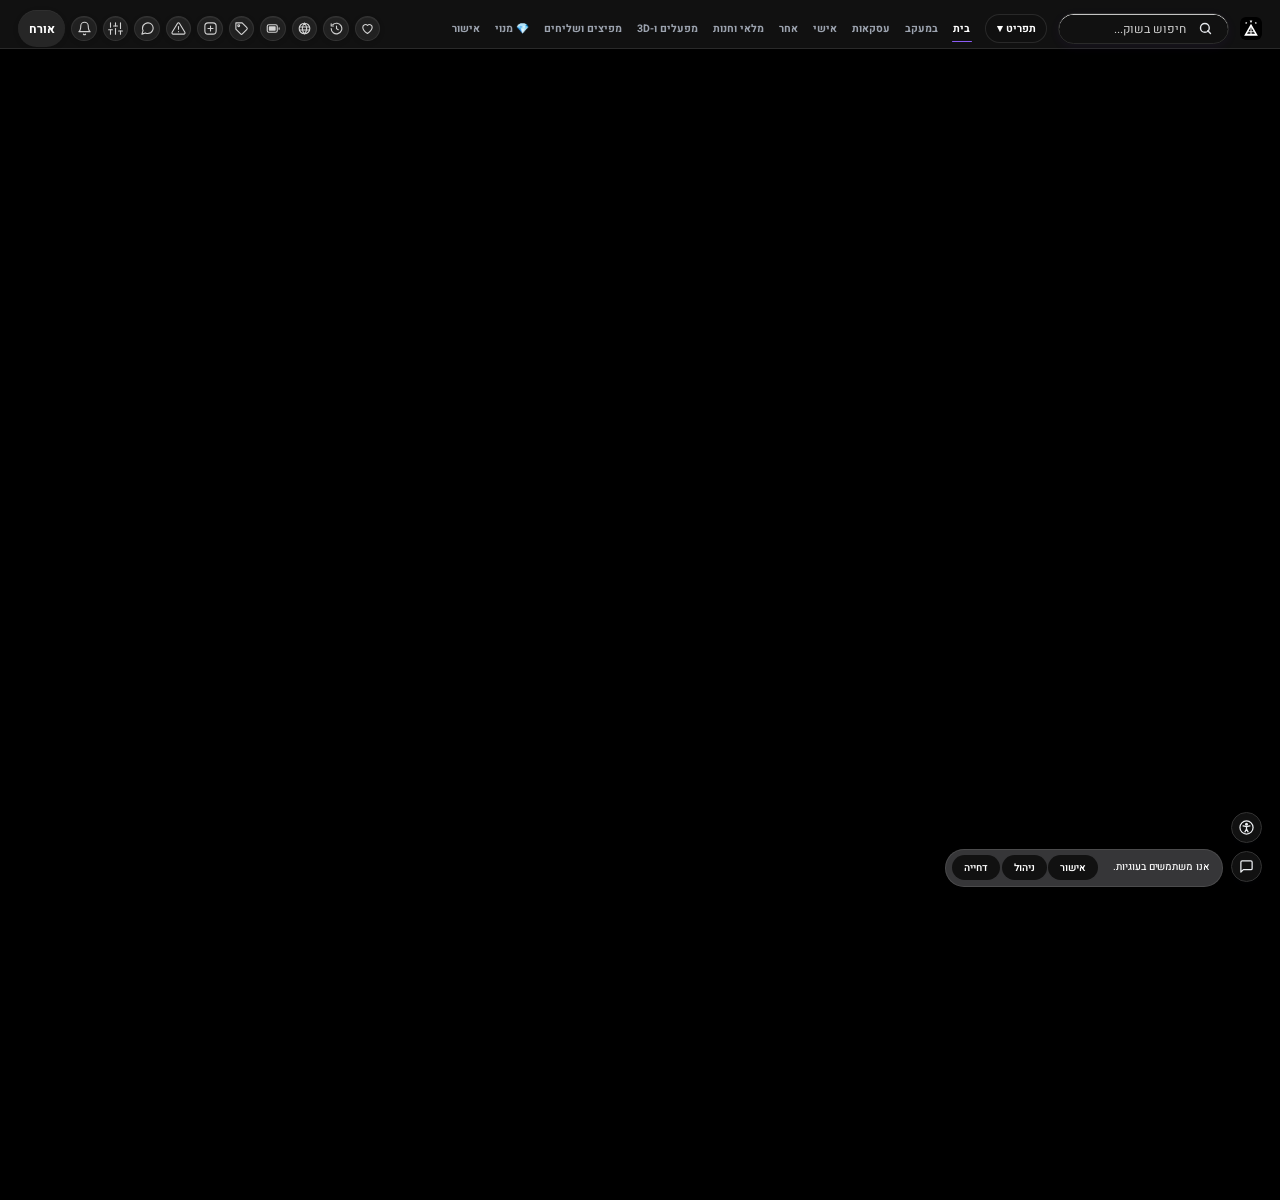
==== commit ea549102: "Add VIP listing locks, support/account controls, search filtering, and desktop UI refinements - Gate" ====
--- a/index.html
+++ b/index.html
@@ -6,33 +6,33 @@
     <meta name="robots" content="noai, noimageai">
   <meta name="viewport" content="width=device-width, initial-scale=1.0">
       <!-- שם של האתר + תיאור ותמונה לשיתוף (גוגל, וואטסאפ, פייסבוק, X) -->
-  <title>שיתוף רעיונות — שוק קהילתי</title>
-  <meta name="description" content="שוק קהילתי מהיר — קונים, מוכרים ומשתפים במקום אחד.">
-  <meta name="keywords" content="שיתוף רעיונות, רעיונות, פרויקטים, יד 2, יד שנייה, השכרת ציוד, מדפסת תלת מימד, הדפסה בתלת מימד, יצירות תלת מימד, אתרים, אפליקציות, משחקים, עסקים, פורומים, קהילה, חדשות, black1white00">
-  <meta name="application-name" content="שיתוף רעיונות">
-  <meta name="apple-mobile-web-app-title" content="שיתוף רעיונות">
+  <title>רעיונות למוצרים</title>
+  <meta name="description" content="רעיונות למוצרים — קונים, מוכרים ומשתפים במקום אחד.">
+  <meta name="keywords" content="רעיונות למוצרים, עסקים קטנים, רעיונות, פרויקטים, יד 2, יד שנייה, השכרת ציוד, מדפסת תלת מימד, הדפסה בתלת מימד, יצירות תלת מימד, אתרים, אפליקציות, משחקים, עסקים, פורומים, קהילה, חדשות, black1white00">
+  <meta name="application-name" content="רעיונות למוצרים">
+  <meta name="apple-mobile-web-app-title" content="רעיונות למוצרים">
   <link rel="canonical" href="https://black1white00.com/">
   <!-- מידע מובנה לגוגל: שם האתר (כולל השם הישן), תיאור ולוגו -->
   <script type="application/ld+json">
   {"@context":"https://schema.org","@graph":[
-    {"@type":"WebSite","@id":"https://black1white00.com/#website","url":"https://black1white00.com/","name":"שיתוף רעיונות","alternateName":["Black1White00","שיתוף רעיונות — שוק קהילתי"],"inLanguage":"he-IL","description":"שוק קהילתי מהיר — קונים, מוכרים ומשתפים במקום אחד.","publisher":{"@id":"https://black1white00.com/#org"}},
-    {"@type":"Organization","@id":"https://black1white00.com/#org","name":"שיתוף רעיונות","alternateName":"Black1White00","url":"https://black1white00.com/","logo":"https://black1white00.com/icon-512.png?v=4"}
+    {"@type":"WebSite","@id":"https://black1white00.com/#website","url":"https://black1white00.com/","name":"רעיונות למוצרים","alternateName":["Black1White00","רעיונות למוצרים — שוק קהילתי"],"inLanguage":"he-IL","description":"רעיונות למוצרים — קונים, מוכרים ומשתפים במקום אחד.","publisher":{"@id":"https://black1white00.com/#org"}},
+    {"@type":"Organization","@id":"https://black1white00.com/#org","name":"רעיונות למוצרים","alternateName":"Black1White00","url":"https://black1white00.com/","logo":"https://black1white00.com/icon-512.png?v=4"}
   ]}
   </script>
 
   <meta property="og:type" content="website">
-  <meta property="og:site_name" content="שיתוף רעיונות">
+  <meta property="og:site_name" content="רעיונות למוצרים">
   <meta property="og:locale" content="he_IL">
   <meta property="og:url" content="https://black1white00.com/">
-  <meta property="og:title" content="שיתוף רעיונות — שוק קהילתי">
-  <meta property="og:description" content="שוק קהילתי מהיר — קונים, מוכרים ומשתפים במקום אחד.">
+  <meta property="og:title" content="רעיונות למוצרים">
+  <meta property="og:description" content="רעיונות למוצרים — קונים, מוכרים ומשתפים במקום אחד.">
   <meta property="og:image" content="https://black1white00.com/logo-black-white.png">
   <meta property="og:image:width" content="630">
   <meta property="og:image:height" content="422">
-  <meta property="og:image:alt" content="שיתוף רעיונות">
+  <meta property="og:image:alt" content="רעיונות למוצרים">
   <meta name="twitter:card" content="summary_large_image">
-  <meta name="twitter:title" content="שיתוף רעיונות — שוק קהילתי">
-  <meta name="twitter:description" content="שוק קהילתי מהיר — קונים, מוכרים ומשתפים במקום אחד.">
+  <meta name="twitter:title" content="רעיונות למוצרים">
+  <meta name="twitter:description" content="רעיונות למוצרים — קונים, מוכרים ומשתפים במקום אחד.">
   <meta name="twitter:image" content="https://black1white00.com/logo-black-white.png">
   <meta name="theme-color" content="#111111">
   <link rel="manifest" href="/manifest.webmanifest">
@@ -45,15 +45,15 @@
   <link rel="modulepreload" href="https://www.gstatic.com/firebasejs/10.12.0/firebase-app.js" crossorigin>
   <link rel="modulepreload" href="https://www.gstatic.com/firebasejs/10.12.0/firebase-auth.js" crossorigin>
   <link rel="modulepreload" href="https://www.gstatic.com/firebasejs/10.12.0/firebase-database.js" crossorigin>
-  <link rel="modulepreload" href="./script.min.js?v=2317">
+  <link rel="modulepreload" href="./script.min.js?v=2321">
   <!-- ספריית interact.js לגרירה ושינוי גודל (נטענת בדחייה למניעת עיכוב) -->
   <script defer src="https://cdn.jsdelivr.net/npm/interactjs@1.10.28/dist/interact.min.js"></script>
   <!-- ספריית localforage לשמירת תמונות -->
   <script defer src="https://cdnjs.cloudflare.com/ajax/libs/localforage/1.10.0/localforage.min.js"></script>
   <!-- קישור לקובץ העיצוב החיצוני (עם פרמטר למניעת שמירה במטמון) -->
-  <link rel="stylesheet" href="./style.min.css?v=2553">
+  <link rel="stylesheet" href="./style.min.css?v=2667">
   <link rel="stylesheet" id="mono-css" href="./mono.min.css?v=338">
-  <link rel="stylesheet" id="dark-css" data-href="./dark.min.css?v=703" media="not all">
+  <link rel="stylesheet" id="dark-css" data-href="./dark.min.css?v=813" media="not all">
   <script>
     // קישור ישיר לפריט (#p/…, #s/…, #n/…) — מסמנים מיד, כדי שהכתובת לא תימחק לפני שהפריט נפתח
     window.__deepLinkOpening = /^#[psn]\//.test(location.hash || '');
@@ -314,7 +314,7 @@
         <button type="button" id="hdr-back" class="hdr-back" onclick="hdrBack()" aria-label="חזרה" title="חזרה"><svg viewBox="0 0 24 24" fill="none" stroke="currentColor" stroke-width="2" stroke-linecap="round" stroke-linejoin="round"><path d="M5 12h14M13 6l6 6-6 6"/></svg></button>
         <!-- לוגו האתר -->
         <div class="logo-area" style="cursor: pointer;" title="לוגו האתר - חזרה לדף הבית" onclick="if(typeof goToHomePage === 'function') goToHomePage();">
-          <img id="main-logo" src="./icon-site.svg?v=3" alt="שיתוף רעיונות" style="height: 22px; width: auto; display: block; cursor: pointer;">
+          <img id="main-logo" src="./icon-site.svg?v=3" alt="רעיונות למוצרים" style="height: 22px; width: auto; display: block; cursor: pointer;">
         </div>
         
         <!-- מחשב: שורת חיפוש בכותרת (בסגנון Spotlight) -->
@@ -325,16 +325,31 @@
         </form>
 
         <!-- תפריט הניווט העליון המרכזי -->
-        <nav class="nav-links" dir="ltr" style="display: flex; gap: 32px; align-items: center;">
-          <a href="#" class="active-top-nav" data-page-id="page-photos-main">תמונות 🖼️</a>
-          <a href="#" data-page-id="page-stories-main">קומיקס</a>
-          <a href="#" data-page-id="page-ideas-main">רעיונות 💡</a>
-          <a href="#" data-page-id="page-news-main">חדשות 📰</a>
-          <a href="#" data-page-id="page-communities-main">קהילה 👥</a>
-          <a href="#" data-page-id="page-subscription-main">מנוי 💎</a>
+        <div class="nav-group" id="nav-group">
+          <button type="button" class="nav-group-btn" onclick="event.stopPropagation(); this.parentElement.classList.toggle('open');" aria-expanded="false" aria-haspopup="true">תפריט ▾</button>
+          <nav class="nav-links" dir="ltr" style="display: flex; gap: 32px; align-items: center;">
+            <a href="#" class="active-top-nav" data-page-id="page-photos-main">תמונות 🖼️</a>
+            <a href="#" data-page-id="page-stories-main">קומיקס</a>
+            <a href="#" data-page-id="page-ideas-main">רעיונות 💡</a>
+            <a href="#" data-page-id="page-news-main">חדשות 📰</a>
+            <a href="#" data-page-id="page-communities-main">קהילה 👥</a>
+            <a href="#" data-page-id="page-subscription-main">מנוי 💎</a>
+          </nav>
+        </div>
+
+        <nav class="lib-desk-nav hdr-desk-nav" aria-label="ניווט ראשי">
+          <button type="button" class="on" data-t="home" onclick="mtTab('home')">בית</button>
+          <button type="button" data-t="feed" onclick="mtTab('feed')">במעקב</button>
+          <button type="button" data-t="deals" class="mt-dls" onclick="mtTab('deals')">עסקאות<i class="mt-apv-n mt-dls-n"></i></button>
+          <button type="button" data-t="details" onclick="mtTab('details')">אישי</button>
+          <button type="button" class="mt-other-tab" data-t="other" onclick="openOtherShowcasePage()">אחר</button>
+          <button type="button" data-t="mgmt" onclick="mgmtOpen('store')">מלאי וחנות</button>
+          <button type="button" data-t="fab" onclick="fabOpen('hub')">מפעלים ו-3D</button>
+          <button type="button" data-t="dist" onclick="mgmtOpen('distributors')">מפיצים ושליחים</button>
+          <button type="button" data-t="sub" class="hdr-sub-btn" onclick="subPageOpen()">💎 מנוי</button>
+          <button type="button" data-t="apv" class="mt-apv" hidden onclick="mtTab('apv')">אישור<i class="mt-apv-n"></i></button>
         </nav>
-        
-        <!-- כפתור אורח/מנהל + 3 אייקונים (לב, שעון, כדור הארץ) + סמל בטריה + כפתור הבית + פעמון התראות -->
+        <div id="hdr-story-slot" class="hdr-story-slot"></div>
         <div class="right-icons" style="display: flex; gap: 10px; align-items: center;">
           <div id="theme-toggle-btn" class="theme-seg" role="radiogroup" aria-label="מצב תצוגה">
             <button type="button" data-mode="system" onclick="setSiteTheme('system')" title="לפי המכשיר" aria-label="לפי המכשיר"><svg viewBox="0 0 24 24" fill="none" stroke="currentColor" stroke-width="1.9" stroke-linecap="round" stroke-linejoin="round"><rect x="3" y="4" width="18" height="12" rx="2"/><path d="M12 16v4M8 20h8"/></svg></button>
@@ -366,6 +381,9 @@
           </button>
           <button id="hdr-pub-btn" class="notif-bell hdr-pub-btn" onclick="mkPubOpen()" title="העלאת מודעה" aria-label="העלאת מודעה">
             <svg width="20" height="20" viewBox="0 0 24 24" fill="none" stroke="currentColor" stroke-width="2.1" stroke-linecap="round" stroke-linejoin="round"><rect x="3" y="3" width="18" height="18" rx="5"/><path d="M12 8v8M8 12h8"/></svg>
+          </button>
+          <button id="hdr-bug-btn" class="notif-bell" onclick="bugReportOpen()" title="דיווח על תקלה או בעיה באתר" aria-label="דיווח על תקלה או בעיה באתר">
+            <svg width="20" height="20" viewBox="0 0 24 24" fill="none" stroke="currentColor" stroke-width="1.85" stroke-linecap="round" stroke-linejoin="round"><path d="M10.29 3.86L1.82 18a2 2 0 0 0 1.71 3h16.94a2 2 0 0 0 1.71-3L13.71 3.86a2 2 0 0 0-3.42 0z"/><line x1="12" y1="9" x2="12" y2="13"/><line x1="12" y1="17" x2="12.01" y2="17"/></svg>
           </button>
           <button id="hdr-dm-btn" class="notif-bell" onclick="openMessages()" title="הודעות" aria-label="הודעות">
             <svg width="20" height="20" viewBox="0 0 24 24" fill="none" stroke="currentColor" stroke-width="1.85" stroke-linecap="round" stroke-linejoin="round"><path d="M21 11.5a8.38 8.38 0 0 1-.9 3.8 8.5 8.5 0 0 1-7.6 4.7 8.38 8.38 0 0 1-3.8-.9L3 21l1.9-5.7a8.38 8.38 0 0 1-.9-3.8 8.5 8.5 0 0 1 4.7-7.6 8.38 8.38 0 0 1 3.8-.9h.5a8.48 8.48 0 0 1 8 8v.5z"/></svg>
@@ -1384,9 +1402,9 @@
     try { if (localStorage.getItem('mtab_hidden') === '1') document.documentElement.classList.add('mtab-hidden'); } catch (e) {}
   </script>
   <!-- על האתר: טקסט קבוע בדף, כדי שמנועי חיפוש וכלי AI שלא מריצים JavaScript יבינו מה יש כאן -->
-  <section id="seo-about" class="seo-about" aria-label="על שיתוף רעיונות">
-    <h2>שיתוף רעיונות — קהילה ושוק של גולשים</h2>
-    <p>שיתוף רעיונות (black1white00.com) הוא אתר ישראלי בעברית שבו גולשים משתפים רעיונות, פרויקטים ויצירות, קונים ומוכרים יד 2, משכירים ציוד ומתייעצים בפורומים.</p>
+  <section id="seo-about" class="seo-about" aria-label="על רעיונות למוצרים">
+    <h2>רעיונות למוצרים — קהילה ושוק של גולשים</h2>
+    <p>רעיונות למוצרים (black1white00.com) הוא אתר ישראלי בעברית שבו גולשים משתפים רעיונות, פרויקטים ויצירות, קונים ומוכרים יד 2, משכירים ציוד ומתייעצים בפורומים.</p>
     <ul>
       <li><b>פרויקטים שגולשים בנו:</b> אתרים, אפליקציות, משחקים ויצירות בתלת מימד, מסודרים לפי תחומים — חשמל ואלקטרוניקה, בית ומטבח, גינה, אנרגיה וסביבה, חינוך, בריאות ופנאי.</li>
       <li><b>יד 2 ועסקים:</b> מכירה, קנייה, החלפה והשאלה של מוצרים, ועסקים שמציעים מוצרים ושירותים — עם הצעות מחיר ומשא ומתן ישירות מול המוכר.</li>
@@ -1395,7 +1413,7 @@
     </ul>
     <p>ההצטרפות חינם. מפרסמים מודעה או פרויקט בכמה שניות, ומקבלים הצעות מגולשים.</p>
   </section>
-  <script type="module" src="./script.min.js?v=2317"></script>
+  <script type="module" src="./script.min.js?v=2416"></script>
   <script defer src="./a11y.js?v=1"></script>
 </body>
 </html>
--- a/style.min.css
+++ b/style.min.css
@@ -1 +1 @@
-body{margin:0;font-family:system-ui,sans-serif;direction:rtl;--site-bg: #9c89b8;--site-bg-light: #ab9ac5;--site-bg-dark: #8c78aa;background-color:var(--site-bg);background-image:radial-gradient(ellipse 80% 45% at 50% 0%,#26262638,#26262600 70%),linear-gradient(180deg,var(--site-bg-light) 0%,var(--site-bg) 50%,var(--site-bg-dark) 100%);background-attachment:fixed;overflow:hidden}.main-layout{display:flex;flex-direction:column;height:100vh;overflow:hidden}.top-bar{display:flex;justify-content:space-between;align-items:center;padding:10px 20px;border-bottom:1px solid #e0e0e0;background:#fff}.add-btn{background:transparent;border:1px solid #111111;padding:6px 12px;border-radius:20px;cursor:pointer;transition:background .2s,color .2s}.add-btn:hover{background:#111;color:#fff}.nav-links a{margin:0 4px;padding:6px 14px;border-radius:20px;text-decoration:none;color:#555;font-size:15px;font-weight:500;transition:all .2s ease}.nav-links a:hover{color:inherit;background-color:transparent}.logo-area{display:flex;align-items:center;gap:8px}.content-wrapper{display:flex;flex:1;flex-direction:row-reverse;min-height:0;overflow:hidden}.center-content{flex:1;padding:0;background-color:transparent;position:relative;overflow:auto;-webkit-overflow-scrolling:touch}.rainbow-banner{background:linear-gradient(90deg,#ffb3ba,#f4f4f5,#ffffba,#bffcc6,#b3e5fc);border-radius:24px;height:180px;display:flex;align-items:center;justify-content:flex-end;padding-right:50px;box-shadow:0 4px 15px #0000000d}.inner-page{background:#fff;padding:30px;border-radius:24px;box-shadow:0 4px 12px #0000000d;animation:fadeIn .3s ease}@keyframes fadeIn{0%{opacity:0;transform:translateY(10px)}to{opacity:1;transform:translateY(0)}}.side-dashboard{width:220px;border-left:1px solid #e0e0e0;padding:20px 15px;background:#fff;transition:width .3s ease,padding .3s ease,background .3s ease,border-color .3s ease;overflow-x:hidden;overflow-y:auto;white-space:nowrap;display:flex;flex-direction:column}.side-dashboard.closed{width:50px;padding:20px 0;background:transparent!important;border-left-color:transparent}.side-dashboard.closed h3,.side-dashboard.closed .add-page-btn{opacity:0;pointer-events:none;visibility:hidden;transition:opacity .2s}.floating-toolbar{position:fixed;top:90px;left:30px;bottom:auto;transform:none;display:flex;gap:8px;background:#fffffff2;padding:6px 12px;border-radius:50px;box-shadow:0 10px 30px #00000026;backdrop-filter:blur(10px);z-index:1000;border:1px solid rgba(0,0,0,.05);transition:padding .3s ease}.floating-toolbar.minimized .float-btn:not(#btn-minimize-toolbar),.floating-toolbar.minimized .toolbar-separator{display:none!important}.floating-toolbar.minimized{padding:4px 8px;width:fit-content;box-shadow:0 4px 12px #0000000d}.toolbar-drag-handle:hover{color:#333!important}.toolbar-drag-handle:active{cursor:grabbing!important}.float-btn{padding:4px 10px;border-radius:30px;font-weight:700;cursor:pointer;transition:all .2s ease;font-size:11px;display:flex;align-items:center;gap:4px}.edit-float-btn{background:#fff;border:1px solid #111111;color:#111}.edit-float-btn:hover{background:#fafafa}.edit-float-btn.active{background:#111;color:#fff}.add-float-btn{background:#f0f0f0;border:1px solid #e0e0e0;color:#333}.add-float-btn:hover{background:#e4e4e4;border-color:#d0d0d0}.add-page-btn{width:100%;padding:10px;margin-top:15px;background:#e6def4;color:#350092;border:1px dashed #350092;border-radius:6px;cursor:pointer;font-weight:700;transition:all .2s}.add-page-btn:hover{background:#bfa6eb}.center-content [contenteditable=true]{outline:none;border:1px dashed #cccccc;border-radius:4px;padding:2px 4px;transition:all .2s}.center-content [contenteditable=true]:hover{border-color:#333;background:#fafafa;cursor:text}.center-content [contenteditable=true]:focus{border-color:#4caf50;background:#fff;color:#111;box-shadow:0 0 5px #4caf504d}.manager-btn{background:transparent;border:1px solid rgba(38,38,38,.35);border-radius:14px;color:#262626;font-size:12px;font-family:-apple-system,BlinkMacSystemFont,San Francisco,Helvetica Neue,sans-serif;padding:4px 14px;cursor:pointer;transition:background .2s,border-color .2s;letter-spacing:.01em}.manager-btn:hover{background:#2626261a;border-color:#fff9}.manager-btn.is-admin{background:#26262626;border-color:#ffffffb3;font-weight:600}.apple-nav{position:sticky;top:0;z-index:1000;width:100%;height:44px;background:#000c;backdrop-filter:saturate(180%) blur(20px);-webkit-backdrop-filter:saturate(180%) blur(20px);border-bottom:none;display:flex;justify-content:center}.apple-nav-content{display:flex;justify-content:space-between;align-items:center;width:100%;max-width:100%;height:100%;padding:0 30px}.logo-area svg{color:#262626;transition:color .3s;opacity:.8}.logo-area:hover svg{opacity:1}.nav-links{display:flex;gap:32px!important;align-items:center;margin:0;padding:0}.nav-links a{color:#262626!important;opacity:.8;font-size:12px!important;font-weight:400!important;letter-spacing:-.01em!important;text-decoration:none;transition:opacity .3s ease!important;font-family:-apple-system,BlinkMacSystemFont,San Francisco,Helvetica Neue,Helvetica,Arial,sans-serif}.nav-links a:hover{opacity:.8}.right-icons svg{color:#262626;opacity:.8;transition:opacity .3s;cursor:pointer}.right-icons svg:hover{opacity:1}.draggable-resizable{position:absolute;box-sizing:border-box;touch-action:none;user-select:none;cursor:grab;color:#262626}body:not(.edit-mode) .draggable-resizable{user-select:text;cursor:default}body:not(.edit-mode) .draggable-resizable[data-href],body:not(.edit-mode) .draggable-resizable[data-page-link],body:not(.edit-mode) .draggable-resizable[data-href] *,body:not(.edit-mode) .draggable-resizable[data-page-link] *{cursor:pointer!important}.draggable-resizable img,.draggable-resizable video{width:100%!important;height:100%!important;object-fit:contain!important;display:block}.draggable-resizable:active{cursor:grabbing}.draggable-resizable.selected{outline:2px solid #2196F3;outline-offset:2px}.draggable-resizable.selected:before,.draggable-resizable.selected:after{content:"";position:absolute;width:10px;height:10px;background:#fff;border:2px solid #2196F3;border-radius:50%;pointer-events:none}.draggable-resizable.selected:before{bottom:-6px;right:-6px}.draggable-resizable.selected:after{top:-6px;left:-6px}.actions-container{position:absolute;top:-45px;right:-10px;display:flex;gap:8px;z-index:1000}.action-btn{background:#fff;border:1px solid #dddddd;border-radius:50%;width:36px;height:36px;font-size:16px;display:flex;align-items:center;justify-content:center;cursor:pointer;box-shadow:0 3px 8px #00000026;transition:all .2s;padding:0}.action-btn:hover{transform:scale(1.1);box-shadow:0 4px 12px #0003}.delete-btn{color:#f44336}.copy-btn{color:#2196f3;font-size:14px}.link-btn{color:#4caf50}.news-widget{background:#fff;border-radius:12px;padding:20px 30px;box-shadow:0 4px 15px #0000001a;display:flex;flex-direction:column;color:#111;width:100%;height:100%;overflow-y:auto}.news-item{display:flex;align-items:center;gap:30px;padding:30px 0;border-bottom:1px solid #eeeeee}.news-item:last-child{border-bottom:none}.news-image{width:180px;height:140px;object-fit:contain;background:#fff;flex-shrink:0}.news-content{display:flex;flex-direction:column;gap:12px;flex:1}.news-title{font-size:22px;font-weight:800;margin:0;line-height:1.2}.news-meta{font-size:15px;color:#111;display:flex;justify-content:flex-end;gap:5px}.news-excerpt{font-size:16px;color:#111;margin:0;line-height:1.4;text-align:right}.nav-links.drag-over{background:#0000000d;border-radius:8px;padding:5px}.nav-links a.active-top-nav{font-weight:600;color:#fff;background-color:#222;border-bottom:none}.modal-overlay{position:fixed;top:0;left:0;width:100vw;height:100vh;background:#00000080;display:flex;justify-content:center;align-items:center;z-index:2000;backdrop-filter:blur(5px)}.modal-content{background:#fff;padding:30px;border-radius:12px;width:400px;max-width:90%;box-shadow:0 10px 40px #0003;text-align:right}.modal-content h3{margin-top:0;margin-bottom:20px;font-size:20px}.modal-content label{display:block;margin-bottom:8px;font-weight:700;font-size:14px}.modal-content input,.modal-content select{width:100%;padding:10px;border:1px solid #cccccc;border-radius:6px;box-sizing:border-box;font-size:14px;font-family:inherit}.modal-btn{padding:8px 16px;border:none;border-radius:6px;cursor:pointer;font-weight:700;transition:opacity .2s}.modal-btn:hover{opacity:.8}.cancel-btn{background:#f1f1f1;color:#333}.danger-btn{background:#ff4d4f;color:#fff}.save-btn{background:#111;color:#fff}.cookie-consent{position:fixed;bottom:20px;right:20px;width:400px;max-width:calc(100vw - 40px);background-color:#fff;box-shadow:0 4px 20px #00000026;border-radius:8px;z-index:9999;font-family:Arial,sans-serif;color:#555;padding:24px;box-sizing:border-box}.cookie-content{position:relative}.close-cookie{position:absolute;top:-10px;right:-10px;background:none;border:none;font-size:20px;color:#333;cursor:pointer}.cookie-consent p{font-size:14px;line-height:1.5;margin:0 0 16px;text-align:left;direction:ltr}.cookie-consent strong{color:#333}.cookie-policy{font-size:14px}.cookie-policy a{color:#555;text-decoration:underline;font-weight:700}.cookie-actions{display:flex;justify-content:flex-end;margin-top:20px}.news-feed{background:#fff;padding:30px;border-radius:8px;box-shadow:0 2px 10px #0000000d;direction:rtl;text-align:right}.news-item{display:flex;gap:30px;align-items:flex-start;margin-bottom:25px;background:#fff;padding:30px;border-radius:8px;box-shadow:0 2px 10px #0000000d;direction:rtl;text-align:right}.news-text{flex:1}.news-title{font-size:22px;font-weight:700;color:#111;margin:0 0 10px;line-height:1.3}.news-meta{font-size:15px;color:#111;margin-bottom:15px}.news-author{color:#111}.news-excerpt{font-size:16px;color:#333;line-height:1.6;margin:0}.news-image{flex-shrink:0}.news-image img{width:240px;height:140px;border-radius:8px;object-fit:cover}.news-divider{border:0;height:1px;background:#e0e0e0;margin:25px 0}.selection-box{position:absolute;border:1px solid rgba(0,120,215,.8);background-color:#0078d733;pointer-events:none;z-index:9999}.premium-articles-section{padding:50px 30px;background:linear-gradient(135deg,#f8f9fa,#eef2f3);border-radius:24px;margin:40px auto;width:90%;box-shadow:0 10px 40px #0000000d;font-family:Inter,system-ui,sans-serif}.premium-articles-header{text-align:center;margin-bottom:50px}.premium-articles-header h2{font-size:42px;color:#1a1a2e;margin:0 0 15px;letter-spacing:-1px;font-weight:800}.premium-articles-header p{color:#666;font-size:18px;margin:0}.premium-articles-grid{display:grid;grid-template-columns:repeat(3,1fr);gap:35px}.premium-article-card{background:#fff;border-radius:16px;overflow:hidden;box-shadow:0 4px 20px #0000000f;transition:transform .4s cubic-bezier(.175,.885,.32,1.275),box-shadow .4s ease;cursor:pointer;display:flex;flex-direction:column}.premium-article-card:hover{transform:translateY(-12px);box-shadow:0 20px 40px #0000001f}.premium-article-image{width:100%;height:220px;object-fit:cover;transition:transform .6s ease}.premium-article-card:hover .premium-article-image{transform:scale(1.08)}.premium-article-image-wrapper{overflow:hidden;position:relative}.premium-article-category{position:absolute;top:15px;right:15px;background:#ffffffe6;backdrop-filter:blur(5px);padding:6px 12px;border-radius:20px;font-size:12px;font-weight:700;color:#262626;letter-spacing:.5px;z-index:2}.premium-article-content{padding:25px;display:flex;flex-direction:column;flex-grow:1}.premium-article-title{font-size:22px;font-weight:800;color:#1f2937;margin:0 0 12px;line-height:1.3}.premium-article-excerpt{color:#4b5563;font-size:16px;line-height:1.6;margin:0 0 25px;flex-grow:1}.premium-article-meta{display:flex;align-items:center;justify-content:space-between;border-top:1px solid #f3f4f6;padding-top:18px;font-size:14px;color:#6b7280}.premium-article-author{display:flex;align-items:center;gap:10px;font-weight:500;color:#374151}.premium-article-author img{width:32px;height:32px;border-radius:50%;object-fit:cover}.chat-modal-overlay{position:fixed;top:0;left:-100%;bottom:0;width:380px;max-width:90vw;background:#1e1e1e;z-index:100000;display:flex;flex-direction:column;box-shadow:5px 0 30px #00000080;border-right:1px solid rgba(38,38,38,.1);transition:left .3s cubic-bezier(.4,0,.2,1)}.chat-modal-overlay.chat-open{left:0}.chat-modal-window{width:100%;height:100%;background:transparent;display:flex;flex-direction:column;overflow:hidden;border-radius:0;border:none;box-shadow:none}.chat-modal-header{display:flex;justify-content:space-between;align-items:center;padding:15px 20px;background:#222225;border-bottom:1px solid rgba(38,38,38,.05)}.chat-header-title{color:#262626;font-weight:700;font-size:16px;display:flex;align-items:center}.chat-close-btn{color:#888;font-size:20px;cursor:pointer;transition:color .2s}.chat-close-btn:hover{color:#262626}.chat-modal-body{flex:1;padding:20px;overflow-y:auto;display:flex;flex-direction:column;gap:20px;background:#1e1e1e}.chat-message{display:flex;width:100%}.chat-message.automated-msg{justify-content:flex-start}.chat-message.user-msg{justify-content:flex-end}.msg-content{max-width:85%;padding:12px 16px;border-radius:12px;color:#ececec;font-size:14px;position:relative;line-height:1.5;text-align:right}.automated-msg .msg-content{background:#2c2c2e;border-top-right-radius:4px;border:1px solid rgba(38,38,38,.05)}.user-msg .msg-content{background:#3a3a3c;border-top-left-radius:4px;text-align:left}.msg-sender{font-size:12px;color:#999;margin-bottom:5px;font-weight:500;display:flex;justify-content:space-between}.user-msg .msg-sender{justify-content:flex-end}.msg-time{font-size:11px;color:#666;margin-top:5px}.chat-modal-footer{display:flex;padding:15px 20px;background:#1e1e1e;gap:10px;border-top:1px solid rgba(38,38,38,.05);flex-direction:row-reverse}.chat-modal-footer input{flex:1;background:#2c2c2e;border:1px solid rgba(38,38,38,.1);border-radius:8px;padding:12px 15px;font-size:14px;color:#fff;outline:none;direction:rtl;transition:border-color .2s}.chat-modal-footer input:focus{border-color:#555}.chat-send-btn{background:#f1f1f1;color:#333;border:none;border-radius:8px;padding:0 25px;font-weight:700;cursor:pointer;transition:background .2s}.chat-send-btn:hover{background:#e1e1e1}@media (max-width: 768px){body,.main-layout{overflow-y:auto!important;height:auto!important}body:not(.edit-mode) .floating-toolbar{display:none!important}.apple-nav{position:fixed!important;top:0!important;left:0!important;width:100%!important;z-index:1000!important;height:44px!important;background:#000000e6!important}.content-wrapper{margin-top:44px!important}.apple-nav-content{flex-wrap:nowrap!important;gap:8px!important;padding:0 10px!important;justify-content:space-between!important;height:100%!important}.nav-links{gap:8px!important;justify-content:center!important;width:auto!important;order:unset!important;flex-wrap:nowrap!important;overflow-x:auto;scrollbar-width:none;-webkit-overflow-scrolling:touch}.nav-links::-webkit-scrollbar{display:none}.nav-links a{padding:4px 6px!important;font-size:11px!important;white-space:nowrap!important}.logo-area,.right-icons{order:unset!important}.center-content{min-height:auto!important;height:auto!important;padding:10px 10px 20px!important}.draggable-resizable{position:relative!important;left:0!important;top:0!important;width:100%!important;margin-bottom:12px!important;transform:none!important;display:flex!important;flex-direction:column!important;align-items:center!important;text-align:center!important;box-sizing:border-box!important}.draggable-resizable:has(p,h1,h2,h3,h4,h5,h6,span):not(:has(img,video,a,button)){margin-bottom:6px!important}.draggable-resizable:has(img,video){width:fit-content!important;max-width:92%!important;margin-left:auto!important;margin-right:auto!important;margin-bottom:16px!important}.draggable-resizable:has(a,button){margin-bottom:16px!important}.draggable-resizable:has(p,h1,h2,h3,h4,h5,h6,img,video,span,a){height:auto!important}.draggable-resizable:has(a,button,img,video) p,.draggable-resizable:has(a,button,img,video) h1,.draggable-resizable:has(a,button,img,video) h2,.draggable-resizable:has(a,button,img,video) h3,.draggable-resizable:has(a,button,img,video) h4,.draggable-resizable:has(a,button,img,video) h5,.draggable-resizable:has(a,button,img,video) h6,.draggable-resizable:has(a,button,img,video) span{text-align:center!important;width:100%!important}.draggable-resizable:not(:has(a,button,img,video)){align-items:flex-start!important;text-align:right!important}.draggable-resizable:not(:has(a,button,img,video)) p,.draggable-resizable:not(:has(a,button,img,video)) h1,.draggable-resizable:not(:has(a,button,img,video)) h2,.draggable-resizable:not(:has(a,button,img,video)) h3,.draggable-resizable:not(:has(a,button,img,video)) h4,.draggable-resizable:not(:has(a,button,img,video)) h5,.draggable-resizable:not(:has(a,button,img,video)) h6,.draggable-resizable:not(:has(a,button,img,video)) span{text-align:right!important;width:100%!important}.draggable-resizable a,.draggable-resizable button{width:auto!important;max-width:max-content!important;margin:8px auto!important;display:inline-block!important}.draggable-resizable img,.draggable-resizable video{width:auto!important;max-width:100%!important;height:auto!important;max-height:70vh!important;object-fit:contain!important;display:block!important;margin:0 auto!important;border-radius:12px!important}.draggable-resizable img.landscape-img,.draggable-resizable video.landscape-img{aspect-ratio:auto!important;object-fit:contain!important}}.auth-modal-overlay{display:none;position:fixed;inset:0;background:#000000b3;backdrop-filter:blur(12px);-webkit-backdrop-filter:blur(12px);z-index:99999;align-items:center;justify-content:center;font-family:-apple-system,BlinkMacSystemFont,Segoe UI,Roboto,Helvetica,Arial,sans-serif;direction:ltr}.auth-modal-card{background:#18181b;border:1px solid rgba(38,38,38,.08);border-radius:28px;padding:40px;width:95%;max-width:400px;box-shadow:0 40px 100px #0009;position:relative;color:#fff;display:flex;flex-direction:column;align-items:center;box-sizing:border-box}.auth-modal-top-bar{display:flex;justify-content:space-between;align-items:center;width:100%;margin-bottom:24px}.auth-modal-title{font-size:20px;font-weight:600;color:#262626;margin:0}.auth-modal-close-btn{background:#fff;color:#000;border:none;border-radius:8px;width:32px;height:32px;display:flex;align-items:center;justify-content:center;cursor:pointer;transition:opacity .2s,transform .2s;padding:0}.auth-modal-close-btn:hover{opacity:.9;transform:scale(1.05)}.auth-modal-logo{width:75px;height:75px;object-fit:contain;margin-bottom:20px;border-radius:18px;box-shadow:0 10px 25px #0000004d;border:1px solid rgba(38,38,38,.1)}.auth-section-title{font-size:15px;color:#262626;font-weight:500;margin:16px 0 12px;text-align:center}.auth-social-buttons{display:flex;gap:20px;justify-content:center;align-items:center;margin-bottom:16px;width:100%}.auth-social-btn{background:#2626260a;border:1px solid rgba(38,38,38,.08);border-radius:16px;width:76px;height:76px;display:flex;align-items:center;justify-content:center;cursor:pointer;transition:all .2s ease-in-out}.auth-social-btn:hover{background:#26262614;border-color:#26262626;transform:translateY(-2px)}.auth-social-btn svg{display:block}.auth-divider{font-size:13px;color:#818181;margin:8px 0;font-weight:500;text-align:center;position:relative;width:100%}.auth-divider:before,.auth-divider:after{content:"";position:absolute;top:50%;width:40%;height:1px;background:#26262614}.auth-divider:before{left:0}.auth-divider:after{right:0}.auth-email-container{width:100%;position:relative;margin-bottom:24px}.auth-email-input{width:100%;background:#2626260a;border:1px solid rgba(38,38,38,.08);border-radius:12px;padding:14px 50px 14px 16px;color:#262626;font-size:14px;outline:none;box-sizing:border-box;transition:border-color .2s,background .2s;text-align:left}.auth-email-input::placeholder{color:#52525b}.auth-email-input:focus{border-color:#26262633;background:#2626260f}.auth-email-submit{position:absolute;right:8px;top:50%;transform:translateY(-50%);background:#2626261a;border:none;border-radius:8px;width:32px;height:32px;display:flex;align-items:center;justify-content:center;cursor:pointer;transition:background .2s,transform .2s;padding:0}.auth-email-submit:hover{background:#26262633}.auth-email-submit svg{width:16px;height:16px;color:#262626}.auth-modal-footer{font-size:11px;color:#52525b;text-align:center;line-height:1.6;max-width:300px}.auth-modal-footer a{color:#818181;text-decoration:none;transition:color .2s}.auth-modal-footer a:hover{color:#262626;text-decoration:underline}.hotspot-overlay{position:absolute;box-sizing:border-box;cursor:pointer;z-index:10}.edit-mode .hotspot-overlay{border:2px dashed #2196F3;background:#2196f326}body:not(.edit-mode) .hotspot-overlay{border:none;background:transparent;cursor:pointer!important}.hotspot-delete-btn{position:absolute;top:2px;right:2px;background:#e53935;color:#fff;border:none;border-radius:50%;width:20px;height:20px;font-size:12px;cursor:pointer;display:flex;align-items:center;justify-content:center;z-index:11;line-height:1}body:not(.edit-mode) .hotspot-delete-btn{display:none}#hotspot-draw-rect{position:absolute;border:2px dashed #111111;background:#0000000b;pointer-events:none;z-index:9999;box-sizing:border-box}.hotspot-drawing-mode{cursor:crosshair!important}.hotspot-drawing-mode *{cursor:crosshair!important;user-select:none!important}.readmore-wrapper{position:relative}.readmore-collapsed .readmore-content{max-height:120px;overflow:hidden}.readmore-fade{display:none;position:absolute;bottom:28px;left:0;right:0;height:40px;background:linear-gradient(to bottom,transparent,var(--rm-bg, #ffffff));pointer-events:none}.readmore-collapsed .readmore-fade{display:block}.readmore-btn{display:block;margin-top:6px;font-weight:700;font-size:14px;color:#111;text-decoration:underline;cursor:pointer;background:none;border:none;padding:0;direction:rtl}.articles-page{width:100%;background:#f2f2f2;direction:rtl;padding:0;box-sizing:border-box;font-family:-apple-system,Segoe UI,Arial,sans-serif}.art-inner{max-width:1140px;margin:0 auto;padding:48px 18px 40px;box-sizing:border-box}.art-search-wrap{margin-bottom:18px}.art-search{width:100%;padding:13px 18px;border:1.5px solid #dddddd;border-radius:10px;font-size:15px;box-sizing:border-box;direction:rtl;background:#fff;transition:border-color .2s,box-shadow .2s}.art-search:focus{outline:none;border-color:#111;box-shadow:0 0 0 3px #0000000f}.art-no-results{text-align:center;color:#999;font-size:15px;padding:30px 0}.art-featured-grid{display:grid;grid-template-columns:repeat(3,1fr);gap:12px;margin-bottom:28px}.art-featured-card{position:relative;overflow:hidden;height:190px;border-radius:12px;cursor:pointer;box-shadow:0 3px 14px #0000001f;transition:transform .2s,box-shadow .2s}.art-featured-card:hover{transform:translateY(-3px);box-shadow:0 10px 32px #00000038}.art-featured-card img{width:100%;height:100%;object-fit:cover;display:block;transition:transform .35s}.art-featured-card:hover img{transform:scale(1.05)}.art-featured-overlay{position:absolute;inset:0;background:linear-gradient(to top,rgba(0,0,0,.85) 0%,rgba(0,0,0,.1) 55%,transparent 100%)}.art-featured-info{position:absolute;bottom:0;right:0;left:0;padding:18px 14px 12px;color:#262626}.art-featured-info h3{margin:6px 0 0;font-size:14px;font-weight:800;line-height:1.35;text-shadow:0 1px 5px rgba(0,0,0,.5)}.art-featured-meta{font-size:10px;color:#262626b3;margin-top:5px}.art-category-badge{display:inline-block;padding:2px 9px;border-radius:4px;font-size:10px;font-weight:700;color:#fff!important;letter-spacing:.3px;background:#111!important}.art-meta{display:flex;flex-direction:row;gap:7px;font-size:11px;color:#999;margin-bottom:6px;align-items:center;flex-wrap:wrap}.art-section-title{font-size:16px;font-weight:800;color:#111;padding-bottom:10px;margin-bottom:14px;border-bottom:3px solid #111111;display:inline-block}.art-layout{display:flex;flex-direction:row;gap:24px;align-items:flex-start;justify-content:space-between;width:100%}.art-main{flex:1;min-width:0;order:0!important}.art-layout .art-sidebar-right{order:-1!important;width:270px;flex-shrink:0;position:sticky;top:76px}.art-layout .art-sidebar-left{order:1!important;width:270px;flex-shrink:0;position:sticky;top:76px}.art-sidebar{width:270px;flex-shrink:0;display:flex;flex-direction:column;gap:16px;box-sizing:border-box}.art-rows{background:#fff;border-radius:12px;padding:4px 22px;box-shadow:0 1px 6px #00000012}.art-row{display:flex;flex-direction:row;align-items:center;gap:20px;padding:22px 0;border-bottom:1px solid #eeeeee;cursor:pointer;transition:opacity .15s}.art-row:last-child{border-bottom:none}.art-row:hover .art-row-text h3{color:#111}.art-row-text{flex:1;min-width:0}.art-row-text h3{font-size:17px;font-weight:800;margin:0 0 12px;line-height:1.45;color:#111;transition:color .15s}.art-row-text p{font-size:13px;color:#777;margin:0 0 12px;line-height:1.6;display:-webkit-box;-webkit-line-clamp:2;-webkit-box-orient:vertical;overflow:hidden}.art-row-meta{display:flex;gap:8px;font-size:12px;color:#111;font-weight:600;align-items:center}.art-row-meta .art-row-sep{color:#ccc}.art-row-img-wrap{position:relative;width:170px;height:110px;flex-shrink:0;border-radius:8px;overflow:hidden;background:#000}.art-row-img-wrap:before{content:"";position:absolute;inset:0;background-image:var(--bg-img);background-size:cover;background-position:center;filter:blur(10px) brightness(.6);transform:scale(1.15);pointer-events:none}.art-row-img-wrap img{position:relative;width:100%;height:100%;object-fit:contain;display:block;border-radius:8px;z-index:1}.art-row-img-placeholder{width:100%;height:100%;background:linear-gradient(135deg,#f8fafc,#e2e8f0);border:1px solid #e2e8f0;box-sizing:border-box;position:relative;z-index:1;display:flex;align-items:center;justify-content:center}.art-row-img-placeholder:after{content:attr(data-icon);font-size:32px;opacity:.35}.art-row-img-wrap img{transition:transform .2s ease}.photo-nav-overlay{position:absolute;top:50%;transform:translateY(-50%);z-index:6;width:32px;height:32px;border-radius:50%;border:none;background:#ffffffe0;color:#1f2937;display:flex;align-items:center;justify-content:center;cursor:pointer;box-shadow:0 1px 5px #00000047;opacity:0;transition:opacity .18s ease,background .15s ease;padding:0}.photo-nav-overlay:hover{background:#fff}.photo-nav-overlay.prev{left:8px}.photo-nav-overlay.next{right:8px}.photo-count-badge{position:absolute;bottom:8px;right:8px;z-index:6;background:#0009;color:#fff;font-size:11px;font-weight:700;padding:2px 8px;border-radius:999px;pointer-events:none;direction:ltr;display:none}.photos-page[data-section=photos] .photo-count-badge{display:block}.art-sidebar-box{background:#fff;border-radius:14px;padding:20px;box-shadow:0 1px 8px #00000012;width:100%;box-sizing:border-box}.art-sidebar-title{font-size:16px;font-weight:800;color:#111;padding-bottom:10px;margin-bottom:12px;border-bottom:3px solid #111111}.art-newsletter input{width:100%;padding:9px 12px;border:1.5px solid #e8e8e8;border-radius:8px;margin:5px 0;box-sizing:border-box;font-size:13px;transition:border-color .2s;direction:rtl}.art-newsletter input:focus{outline:none;border-color:#111}.art-newsletter button{width:100%;background:#111;color:#fff;padding:11px;border:none;border-radius:8px;cursor:pointer;font-weight:800;font-size:14px;margin-top:8px;transition:background .2s}.art-newsletter button:hover{background:#000}.art-popular-item{display:flex;gap:12px;padding:10px 0;border-bottom:1px solid #f0f0f0;align-items:flex-start;cursor:pointer;transition:background .15s;border-radius:6px}.art-popular-item:last-child{border-bottom:none;padding-bottom:0}.art-popular-item:hover{background:#fafafa}.art-popular-num{font-size:24px;font-weight:900;color:#ebebeb;line-height:1;min-width:34px;text-align:center}.site-page-nav-item{display:flex;align-items:center;justify-content:space-between;padding:10px 14px;border-radius:10px;background:#f8fafc;border:1px solid #e2e8f0;cursor:pointer;transition:all .2s ease;color:#334155;text-decoration:none;user-select:none}.site-page-nav-item:hover{background:#f1f5f9;border-color:#cbd5e1;transform:translate(-3px);color:#0f172a}.site-page-nav-item.active{background:linear-gradient(135deg,#111,#111);color:#fff!important;border-color:transparent;box-shadow:0 4px 12px #00000020}.site-page-nav-item.active .site-page-nav-title{color:#262626!important;font-weight:800}.site-page-nav-left{display:flex;align-items:center;gap:10px}.site-page-nav-title{font-size:13.5px;font-weight:700;color:#1e293b}.site-page-nav-badge{font-size:10px;background:#26262640;color:#262626;padding:2px 8px;border-radius:10px;font-weight:800;letter-spacing:.5px}.site-page-nav-arrow{font-size:14px;color:#94a3b8;font-weight:800;transition:transform .2s ease}.site-page-nav-item:hover .site-page-nav-arrow{color:#262626;transform:translate(-2px)}.art-add-btn{display:none;width:100%;border:2px dashed #333333;background:#f7f7f7;color:#333;padding:14px;cursor:pointer;margin-top:4px;font-size:15px;font-weight:700;border-radius:10px;box-sizing:border-box;transition:background .15s}.art-add-btn:hover{background:#efefef}.edit-mode .art-add-btn{display:block}.art-delete-btn{display:none;position:absolute;top:8px;left:8px;background:#0000008c;border:none;border-radius:50%;width:28px;height:28px;color:#fff;cursor:pointer;font-size:14px;font-weight:700;line-height:1;align-items:center;justify-content:center;transition:background .15s}.art-delete-btn:hover{background:#b91c1c}.edit-mode .art-delete-btn{display:flex}.art-pin-btn{display:none;position:absolute;top:8px;right:8px;background:#0000008c;border:none;border-radius:50%;width:28px;height:28px;color:#fff;cursor:pointer;font-size:14px;line-height:1;align-items:center;justify-content:center;transition:background .15s,transform .15s}.art-pin-btn:hover{background:#111;transform:scale(1.1);color:#fff}.edit-mode .art-pin-btn{display:flex}.art-edit-btn{display:none;position:absolute;top:8px;left:42px;z-index:10;background:#0000008c;border:none;border-radius:50%;width:28px;height:28px;color:#fff;cursor:pointer;font-size:14px;line-height:1;align-items:center;justify-content:center;transition:background .15s,transform .15s}.art-edit-btn:hover{background:#111;transform:scale(1.1);color:#fff}.edit-mode .art-edit-btn{display:flex}.art-detail{width:100%;background:#fff;direction:rtl;min-height:100%}.art-detail-inner{max-width:780px;margin:0 auto;padding:24px 20px 60px}.art-back-btn{background:none;border:none;color:#111;font-size:15px;font-weight:700;cursor:pointer;padding:0 0 18px;display:flex;align-items:center;gap:4px}.art-back-btn:hover{text-decoration:underline}.art-detail-hero{width:100%;max-height:480px;object-fit:contain;background:#fafafa;border:1px solid #f0f0f0;border-radius:12px;margin-bottom:20px;box-sizing:border-box}.art-detail-title{font-size:24px;font-weight:900;color:#111;line-height:1.35;margin:8px 0 18px}.art-detail-content p{font-size:15px;color:#333;line-height:1.75;margin:0 0 16px}.art-detail-link{display:inline-block;margin-top:24px;padding:12px 22px;background:#111;color:#fff;border-radius:8px;font-weight:700;text-decoration:none;font-size:14px;transition:background .2s}.art-detail-link:hover{background:#000}@media (max-width: 768px){.notif-bell,.manager-btn{display:none!important}}.art-rec-section{margin-top:40px;padding-top:28px;border-top:1px solid #eeeeee}.art-rec-grid{display:grid;grid-template-columns:repeat(3,1fr);gap:16px;margin-top:16px}.art-rec-card{cursor:pointer;border-radius:10px;overflow:hidden;background:#fff;box-shadow:0 1px 6px #00000014;transition:box-shadow .2s,transform .15s}.art-rec-card:hover{box-shadow:0 6px 20px #00000024;transform:translateY(-2px)}.art-rec-img{position:relative;width:100%;height:120px;overflow:hidden}.art-rec-img img{width:100%;height:100%;object-fit:cover;display:block}.art-rec-badge{position:absolute;top:8px;right:8px}.art-rec-text{padding:12px 14px}.art-rec-text h4{font-size:14px;font-weight:800;margin:0 0 8px;line-height:1.4;color:#111;display:-webkit-box;-webkit-line-clamp:2;-webkit-box-orient:vertical;overflow:hidden}.art-rec-meta{font-size:11px;color:#999}@media (max-width: 768px){.art-rec-section{margin-top:28px;padding-top:20px}.art-rec-section>h3{font-size:16px!important;margin-bottom:12px!important}.art-rec-grid{grid-template-columns:repeat(3,minmax(0,1fr))!important;gap:8px!important;margin-top:10px}.art-rec-card{border-radius:10px;box-shadow:0 1px 6px #00000014}.art-rec-img{height:auto!important;aspect-ratio:4 / 3}.art-rec-badge.art-category-badge{top:5px;right:5px;padding:1px 5px;border-radius:3px;font-size:8.5px;letter-spacing:0;max-width:calc(100% - 10px);white-space:nowrap;overflow:hidden;text-overflow:ellipsis}.art-rec-text{padding:7px 7px 9px!important}.art-rec-text h4{font-size:11.5px!important;line-height:1.35!important;margin:0 0 4px!important;-webkit-line-clamp:3!important;word-break:break-word}.art-rec-meta{font-size:9.5px!important;line-height:1.35;word-break:break-word}}@media (max-width: 768px){.photos-page .art-promoted-sites,.photos-page .art-popular-box,.stories-page .art-promoted-sites,.stories-page .art-popular-box{display:none!important}}@media (max-width: 900px){.art-featured-grid{grid-template-columns:1fr 1fr}.art-featured-grid .art-featured-card:last-child{display:none}}@media (max-width: 768px){.articles-page{width:100%!important;box-sizing:border-box}.art-inner{width:100%!important;padding:14px 12px 36px;box-sizing:border-box}.art-featured-grid{display:none}.art-layout{width:100%!important;flex-direction:column;box-sizing:border-box}.art-main{width:100%!important;box-sizing:border-box}.art-sidebar:not(.art-sidebar-left){width:100%!important;display:flex!important;flex-direction:column!important;gap:16px!important;box-sizing:border-box}.art-sidebar-left{display:none!important;visibility:hidden!important;opacity:0!important;height:0!important;width:0!important;margin:0!important;padding:0!important;pointer-events:none!important}.art-rows{padding:4px 14px;width:100%!important;box-sizing:border-box}.art-row{gap:12px;padding:16px 0;width:100%!important;box-sizing:border-box}.art-row-img-wrap{width:110px;height:80px}.art-row-text h3{font-size:15px;margin-bottom:8px}.art-row-text p{display:none}.art-detail-title{font-size:22px}.art-detail-content p{font-size:15px}}.photos-page .art-rows,.ideas-page .art-rows,.stories-page .art-rows,.community-page .art-rows,.user-page .art-rows{display:grid;grid-template-columns:repeat(4,1fr);gap:14px;background:transparent;box-shadow:none;padding:0}.photos-page .art-row,.ideas-page .art-row,.stories-page .art-row,.community-page .art-row,.user-page .art-row{flex-direction:column-reverse;justify-content:flex-end;align-items:stretch;gap:0;padding:0;border-bottom:none;background:#fff;border-radius:12px;overflow:hidden;box-shadow:0 1px 6px #00000012;transition:transform .18s ease,box-shadow .18s ease}.photos-page .art-row:hover,.ideas-page .art-row:hover,.stories-page .art-row:hover{transform:translateY(-3px);box-shadow:0 10px 28px #00000024}.photos-page .art-row-text,.ideas-page .art-row-text,.stories-page .art-row-text{flex:0 0 auto;min-width:0;padding:8px 10px 9px}.photos-page .art-row-text h3,.ideas-page .art-row-text h3,.stories-page .art-row-text h3{font-size:13px;line-height:1.35;margin:0 0 5px;display:-webkit-box;-webkit-line-clamp:2;-webkit-box-orient:vertical;overflow:hidden}.photos-page .art-row-text p,.ideas-page .art-row-text p,.stories-page .art-row-text p{display:none}.photos-page .photo-card-actions,.ideas-page .photo-card-actions{display:flex;flex-direction:column;align-items:stretch;gap:6px;padding:8px}.photos-page .photo-card-links,.ideas-page .photo-card-links,.stories-page .photo-card-links{display:flex!important;flex-direction:row!important;flex-wrap:wrap!important;align-items:center!important;gap:8px!important;margin-top:10px!important}.photos-page .photo-card-links .art-telegram-btn,.ideas-page .photo-card-links .art-telegram-btn,.stories-page .photo-card-links .art-telegram-btn{display:inline-flex!important;align-items:center!important;justify-content:center!important;gap:6px!important;padding:6px 14px!important;font-size:13px!important;font-weight:700!important;border-radius:999px!important;background:#2626260d!important;color:#262626!important;border:1px solid rgba(38,38,38,.22)!important;text-decoration:none!important;white-space:nowrap!important;cursor:pointer!important;box-shadow:none!important;backdrop-filter:blur(8px)!important;-webkit-backdrop-filter:blur(8px)!important;transition:all .2s ease!important}.photos-page .photo-card-links .art-telegram-btn svg,.ideas-page .photo-card-links .art-telegram-btn svg,.stories-page .photo-card-links .art-telegram-btn svg{stroke:#fff!important;display:block!important}.photos-page .photo-card-links .art-telegram-btn:hover,.ideas-page .photo-card-links .art-telegram-btn:hover,.stories-page .photo-card-links .art-telegram-btn:hover{transform:translateY(-1px)!important;background:#26262629!important;border-color:#ffffff80!important;color:#262626!important;box-shadow:0 4px 12px #00000040!important}.photos-page .photo-card-links .art-telegram-btn:active,.ideas-page .photo-card-links .art-telegram-btn:active,.stories-page .photo-card-links .art-telegram-btn:active{transform:scale(.96)!important}.photos-page .photo-card-links .art-save-btn,.ideas-page .photo-card-links .art-save-btn,.stories-page .photo-card-links .art-save-btn,.photos-page .photo-card-links button:first-child,.ideas-page .photo-card-links button:first-child,.stories-page .photo-card-links button:first-child{background:#2626260d!important;color:#262626!important;border:1px solid rgba(38,38,38,.22)!important;border-radius:999px!important;box-shadow:none!important;backdrop-filter:blur(8px)!important;-webkit-backdrop-filter:blur(8px)!important}.photos-page .photo-card-links .art-save-btn svg,.ideas-page .photo-card-links .art-save-btn svg,.stories-page .photo-card-links .art-save-btn svg,.photos-page .photo-card-links button:first-child svg,.ideas-page .photo-card-links button:first-child svg,.stories-page .photo-card-links button:first-child svg{stroke:#fff!important}.photos-page .photo-card-links .art-save-btn.is-saved,.ideas-page .photo-card-links .art-save-btn.is-saved,.stories-page .photo-card-links .art-save-btn.is-saved{background:#10b9812e!important;border-color:#10b98199!important;color:#34d399!important;box-shadow:none!important}.photos-page .photo-card-links .art-save-btn.is-saved svg,.ideas-page .photo-card-links .art-save-btn.is-saved svg,.stories-page .photo-card-links .art-save-btn.is-saved svg{stroke:#34d399!important}.photos-page .photo-card-links .art-telegram-btn.is-disabled,.ideas-page .photo-card-links .art-telegram-btn.is-disabled,.stories-page .photo-card-links .art-telegram-btn.is-disabled{display:none!important;cursor:default;pointer-events:none}.photos-page .art-row-meta,.ideas-page .art-row-meta,.stories-page .art-row-meta{font-size:11px;gap:5px!important;row-gap:3px!important}.photos-page .art-row-meta svg,.ideas-page .art-row-meta svg,.stories-page .art-row-meta svg{width:12px;height:12px}.photos-page .art-row-meta button,.ideas-page .art-row-meta button{padding:1px 3px!important;font-size:11px!important}.photos-page .art-telegram-btn,.ideas-page .art-telegram-btn{padding:3px 8px!important;font-size:11px!important}.photos-page .art-row-img-container,.ideas-page .art-row-img-container{width:100%;flex-grow:1;align-items:stretch!important;gap:0!important}.photos-page .art-row-img-wrap,.ideas-page .art-row-img-wrap,.stories-page .art-row-img-wrap{width:100%;flex-grow:1;height:auto;aspect-ratio:16 / 9;min-height:0;border-radius:0}.photos-page .photo-mini-thumb,.ideas-page .photo-mini-thumb{width:16px!important;height:16px!important}.art-pagination{display:none;flex-wrap:wrap;justify-content:center;align-items:center;gap:6px;margin-top:22px}.art-page-btn{min-width:32px;height:32px;padding:0 9px;border:1px solid var(--line, rgba(17,17,26,.08));border-radius:9px;background:#fff;color:#374151;font-size:13px;font-weight:700;cursor:pointer;font-family:inherit;transition:background .15s ease,color .15s ease,border-color .15s ease,transform .15s ease}.art-page-btn:hover:not(:disabled){border-color:var(--acc, #111827);color:var(--acc, #111827);transform:translateY(-1px)}.art-page-btn.active{background:var(--acc, #111827);border-color:var(--acc, #111827);color:#fff}.art-page-btn:disabled{opacity:.4;cursor:default}.art-page-gap{color:#9ca3af;padding:0 2px;font-size:13px}.photos-page .art-row-img-wrap img,.stories-page .art-row-img-wrap img{border-radius:0}.photos-page .photo-mini-thumbs{width:100%!important;box-sizing:border-box;padding:8px 12px 0;margin-top:0!important}@media (max-width: 768px){.photos-page .art-rows,.stories-page .art-rows{grid-template-columns:repeat(4,1fr);gap:8px;padding:0}.photos-page .art-row,.stories-page .art-row{gap:0;padding:0;border-radius:10px}.photos-page .art-row-img-wrap,.stories-page .art-row-img-wrap{width:100%;height:auto}.photos-page .art-row-text,.stories-page .art-row-text{padding:6px 7px 7px}.photos-page .art-row-text h3,.stories-page .art-row-text h3{font-size:11px;margin-bottom:4px}.photos-page .art-row-meta,.stories-page .art-row-meta{font-size:10px;gap:4px!important}.photos-page .photo-mini-thumb{width:13px!important;height:13px!important}.photos-page .photo-mini-thumbs{gap:2px!important;padding:4px 5px 0}.photos-page .photo-mini-thumbs button{width:16px!important;height:16px!important}.photos-page .photo-mini-thumbs button svg{width:9px!important;height:9px!important}.photos-page .photo-card-info{display:block!important}.photos-page .photo-card-info>*:not(h3):not(.art-row-meta){display:none!important}.photos-page .photo-card-info .art-row-meta .photo-author-link,.photos-page .photo-card-info .art-row-meta .art-row-sep,.stories-page .photo-card-info .art-row-meta .art-row-author,.stories-page .photo-card-info .art-row-meta .art-row-sep{display:none!important}}@media (max-width: 460px){.photos-page .art-rows,.stories-page .art-rows{gap:6px}.photos-page .art-row,.stories-page .art-row{border-radius:8px}.photos-page .art-row-text,.stories-page .art-row-text{padding:5px 5px 6px}.photos-page .art-row-text h3,.stories-page .art-row-text h3{font-size:10px;line-height:1.3;margin-bottom:3px}.photos-page .art-row-meta,.stories-page .art-row-meta{font-size:9px;gap:3px!important}.photos-page .art-row-meta svg,.stories-page .art-row-meta svg{width:10px;height:10px}.photos-page .art-row-meta button{padding:0!important;font-size:9px!important}.photos-page .photo-mini-thumbs{display:none!important}.photos-page .photo-card-actions{padding:5px;gap:4px}.photos-page .art-zoom-btn,.stories-page .art-zoom-btn{display:none!important}.art-delete-btn,.art-pin-btn{width:22px;height:22px;font-size:12px;top:4px}.art-delete-btn{left:4px}.art-pin-btn{right:4px}}.photos-page[data-section=photos] .photo-mini-thumbs>button{display:none!important}@media (max-width: 768px){.sidebar-tabs-wrap,.art-search-wrap,.section-category-bar,.photo-filter-section,.ideas-category-bar,.story-category-tabs,.sh-filter-bar{display:none!important}}@media (max-width: 768px){.photos-page[data-section=photos] .art-rows,.photos-page.home-feed-photos .art-rows,.stories-page .art-rows{display:flex!important;grid-template-columns:none!important;flex-direction:row!important;align-items:flex-start;gap:12px;overflow-x:auto;overflow-y:hidden;scroll-snap-type:x mandatory;-webkit-overflow-scrolling:touch;scrollbar-width:none;direction:ltr}.photos-page[data-section=photos] .art-rows::-webkit-scrollbar,.photos-page.home-feed-photos .art-rows::-webkit-scrollbar,.stories-page .art-rows::-webkit-scrollbar{display:none}.photos-page[data-section=photos] .art-row,.photos-page.home-feed-photos .art-row,.stories-page .art-row{flex:0 0 88%!important;scroll-snap-align:start;border-radius:16px;direction:rtl}.photos-page[data-section=photos] .photo-nav-overlay,.photos-page.home-feed-photos .photo-nav-overlay,.stories-page .photo-nav-overlay{opacity:1;width:38px;height:38px}.photos-page[data-section=photos] .photo-nav-overlay svg,.photos-page.home-feed-photos .photo-nav-overlay svg,.stories-page .photo-nav-overlay svg{width:19px;height:19px}.photos-page[data-section=photos] .photo-nav-overlay.prev,.photos-page.home-feed-photos .photo-nav-overlay.prev,.stories-page .photo-nav-overlay.prev{left:6px}.photos-page[data-section=photos] .photo-nav-overlay.next,.photos-page.home-feed-photos .photo-nav-overlay.next,.stories-page .photo-nav-overlay.next{right:6px}.photos-page[data-section=photos] .photo-mini-thumbs-spacer,.photos-page.home-feed-photos .photo-mini-thumbs-spacer,.stories-page .photo-mini-thumbs-spacer{height:60px;width:100%}.photos-page[data-section=photos] .photo-section-row,.photos-page.home-feed-photos .photo-section-row,.stories-page .photo-section-row{padding:14px 8px!important}.photos-page[data-section=photos] .art-row-img-container,.photos-page.home-feed-photos .art-row-img-container,.stories-page .art-row-img-container{padding:10px 10px 0!important;box-sizing:border-box}.photos-page[data-section=photos] .art-row-img-wrap,.photos-page.home-feed-photos .art-row-img-wrap,.stories-page .art-row-img-wrap{aspect-ratio:4 / 5;border-radius:16px!important}.photos-page[data-section=photos] .photo-nav-overlay,.photos-page.home-feed-photos .photo-nav-overlay,.stories-page .photo-nav-overlay{opacity:1;width:40px;height:40px}.photos-page[data-section=photos] .photo-nav-overlay svg,.photos-page.home-feed-photos .photo-nav-overlay svg,.stories-page .photo-nav-overlay svg{width:20px;height:20px}.photos-page[data-section=photos] .photo-nav-overlay.prev,.photos-page.home-feed-photos .photo-nav-overlay.prev,.stories-page .photo-nav-overlay.prev{left:10px}.photos-page[data-section=photos] .photo-nav-overlay.next,.photos-page.home-feed-photos .photo-nav-overlay.next,.stories-page .photo-nav-overlay.next{right:10px}.photos-page[data-section=photos] .photo-count-badge,.photos-page.home-feed-photos .photo-count-badge,.stories-page .photo-count-badge{font-size:12px;padding:3px 10px;bottom:10px;right:10px}.photos-page[data-section=photos] .photo-mini-thumbs,.photos-page.home-feed-photos .photo-mini-thumbs,.stories-page .photo-mini-thumbs{display:flex!important;justify-content:flex-start!important;gap:8px!important;padding:12px 12px 2px!important;overflow-x:auto;-webkit-overflow-scrolling:touch}.photos-page[data-section=photos] .photo-mini-thumbs-list,.photos-page.home-feed-photos .photo-mini-thumbs-list,.stories-page .photo-mini-thumbs-list{flex-wrap:nowrap!important;justify-content:flex-start!important;gap:8px!important;flex:0 0 auto!important}.photos-page[data-section=photos] .photo-mini-thumb,.photos-page.home-feed-photos .photo-mini-thumb,.stories-page .photo-mini-thumb{width:46px!important;height:46px!important;border-radius:50%!important}.photos-page[data-section=photos] .photo-mini-thumb img,.photos-page.home-feed-photos .photo-mini-thumb img,.stories-page .photo-mini-thumb img{border-radius:50%}.photos-page[data-section=photos] .photo-card-info,.photos-page.home-feed-photos .photo-card-info,.stories-page .photo-card-info{display:block!important;padding:12px 14px 14px!important}.photos-page[data-section=photos] .photo-card-info>*:not(h3):not(.art-row-meta),.photos-page.home-feed-photos .photo-card-info>*:not(h3):not(.art-row-meta),.stories-page .photo-card-info>*:not(h3):not(.art-row-meta){display:block!important}.photos-page[data-section=photos] .photo-card-info .photo-card-links,.photos-page.home-feed-photos .photo-card-info .photo-card-links,.stories-page .photo-card-info .photo-card-links{display:flex!important;flex-direction:row!important;flex-wrap:nowrap!important;align-items:center!important;gap:8px!important;margin-top:10px!important;overflow-x:auto;-webkit-overflow-scrolling:touch}.photos-page[data-section=photos] .photo-card-links .art-telegram-btn,.photos-page.home-feed-photos .photo-card-links .art-telegram-btn,.stories-page .photo-card-links .art-telegram-btn{display:inline-flex!important;align-items:center!important;justify-content:center!important;gap:6px!important;padding:6px 12px!important;font-size:13px!important;font-weight:700!important;border-radius:999px!important;background:#2626260d!important;color:#262626!important;border:1px solid rgba(38,38,38,.22)!important;box-shadow:none!important;backdrop-filter:blur(8px)!important;-webkit-backdrop-filter:blur(8px)!important;white-space:nowrap!important;flex-shrink:0!important}.photos-page[data-section=photos] .photo-card-links .art-telegram-btn svg,.photos-page.home-feed-photos .photo-card-links .art-telegram-btn svg,.stories-page .photo-card-links .art-telegram-btn svg{stroke:#fff!important}.photos-page[data-section=photos] .photo-card-links .art-telegram-btn.is-disabled,.photos-page.home-feed-photos .photo-card-links .art-telegram-btn.is-disabled,.stories-page .photo-card-links .art-telegram-btn.is-disabled{display:none!important}.photos-page[data-section=photos] .photo-card-links button:first-child,.photos-page.home-feed-photos .photo-card-links button:first-child,.stories-page .photo-card-links button:first-child{background:#2626260d!important;color:#262626!important;border:1px solid rgba(38,38,38,.22)!important;border-radius:999px!important;box-shadow:none!important}.photos-page[data-section=photos] .photo-card-links .art-save-btn.is-saved,.photos-page.home-feed-photos .photo-card-links .art-save-btn.is-saved,.stories-page .photo-card-links .art-save-btn.is-saved{background:#10b9812e!important;border-color:#10b98199!important;color:#34d399!important;box-shadow:none!important}.photos-page[data-section=photos] .photo-card-links .art-save-btn.is-saved svg,.photos-page.home-feed-photos .photo-card-links .art-save-btn.is-saved svg,.stories-page .photo-card-links .art-save-btn.is-saved svg,.photos-page[data-section=photos] .photo-card-links button:first-child.is-saved svg{stroke:#34d399!important}.photos-page[data-section=photos] .photo-card-links button:first-child svg,.photos-page.home-feed-photos .photo-card-links button:first-child svg,.stories-page .photo-card-links button:first-child svg{stroke:#fff!important}.photos-page[data-section=photos] .photo-card-info .art-row-meta,.photos-page.home-feed-photos .photo-card-info .art-row-meta,.stories-page .photo-card-info .art-row-meta{display:flex!important}.photos-page[data-section=photos] .photo-card-info .art-row-meta .photo-author-link,.photos-page.home-feed-photos .photo-card-info .art-row-meta .photo-author-link,.stories-page .photo-card-info .art-row-meta .photo-author-link,.photos-page[data-section=photos] .photo-card-info .art-row-meta .art-row-sep,.photos-page.home-feed-photos .photo-card-info .art-row-meta .art-row-sep,.stories-page .photo-card-info .art-row-meta .art-row-sep{display:inline!important}.photos-page[data-section=photos] .art-row-text h3,.photos-page.home-feed-photos .art-row-text h3,.stories-page .art-row-text h3{font-size:16px!important;line-height:1.35}.photos-page[data-section=photos] .art-row-meta,.photos-page.home-feed-photos .art-row-meta,.stories-page .art-row-meta{font-size:12px!important;gap:6px!important}.photos-page[data-section=photos] .art-row-meta svg,.photos-page.home-feed-photos .art-row-meta svg,.stories-page .art-row-meta svg{width:13px;height:13px}.photos-page[data-section=photos] .art-zoom-btn,.photos-page.home-feed-photos .art-zoom-btn,.stories-page .art-zoom-btn{display:flex!important}}.pc-carousel{display:flex;height:100%;width:100%;overflow-x:auto;overflow-y:hidden;scroll-snap-type:x mandatory;-webkit-overflow-scrolling:touch;scrollbar-width:none;direction:ltr}.pc-carousel::-webkit-scrollbar{display:none}.pc-slide{position:relative;flex:0 0 100%;height:100%;scroll-snap-align:center;overflow:hidden}.pc-slide:before{content:"";position:absolute;inset:0;background-image:var(--bg-img);background-size:cover;background-position:center;filter:blur(12px) brightness(.6);transform:scale(1.15);pointer-events:none}.pc-slide img{position:relative;z-index:1;width:100%;height:100%;object-fit:contain;display:block}.art-heart-overlay{position:absolute;top:10px;right:10px;z-index:8;width:38px;height:38px;border-radius:50%;border:none;padding:0;background:#00000047;display:flex;align-items:center;justify-content:center;cursor:pointer;transition:background .15s ease,transform .12s ease}.art-heart-overlay:hover{transform:scale(1.08)}.art-heart-overlay.liked{background:#ffffffeb}.photo-detail-carousel-wrap{position:relative}.photo-detail-carousel{display:none}.pd-arrow{display:none;position:absolute;top:50%;transform:translateY(-50%);z-index:5;width:40px;height:40px;border-radius:50%;border:none;background:#ffffffe6;color:#1f2937;align-items:center;justify-content:center;cursor:pointer;box-shadow:0 2px 8px #00000047;padding:0}.pd-arrow.prev{left:10px}.pd-arrow.next{right:10px}.pd-slide{position:relative}.pd-slide:before{content:"";position:absolute;inset:0;background-image:var(--bg-img);background-size:cover;background-position:center;filter:blur(14px) brightness(.55);transform:scale(1.15);pointer-events:none}.pd-slide img{position:relative;z-index:1}@media (max-width: 768px){.art-detail.photos-page .photo-detail-carousel{display:flex;gap:10px;overflow-x:auto;scroll-snap-type:x mandatory;-webkit-overflow-scrolling:touch;scrollbar-width:none;scroll-padding-inline:16px;padding:2px 0 12px;margin:4px 0 6px}.art-detail.photos-page .photo-detail-carousel::-webkit-scrollbar{display:none}.art-detail.photos-page .pd-slide{flex:0 0 86%;scroll-snap-align:center;aspect-ratio:4 / 5;border-radius:16px;overflow:hidden;background:#000}.art-detail.photos-page .pd-slide img{width:100%;height:100%;object-fit:contain;display:block;cursor:zoom-in}}@media (max-width: 768px){.art-detail.photos-page:not(.ideas-detail-page) .art-meta{display:none!important}}.shop-page{width:100%;background:#f5f5f7;direction:rtl;box-sizing:border-box;font-family:-apple-system,Segoe UI,Arial,sans-serif}.shop-inner{max-width:1140px;margin:0 auto;padding:48px 18px 50px;box-sizing:border-box}.shop-header{text-align:center;margin-bottom:36px}.shop-title{font-size:34px;font-weight:900;color:#111;margin:0 0 8px}.shop-subtitle{font-size:17px;color:#888;margin:0}.shop-search-wrap{max-width:700px;margin:0 auto 32px}.shop-search{width:100%;padding:13px 18px;border:1.5px solid #dddddd;border-radius:12px;font-size:15px;box-sizing:border-box;direction:rtl;background:#fff;transition:border-color .2s,box-shadow .2s}.shop-search:focus{outline:none;border-color:#111;box-shadow:0 0 0 3px #0000000f}.shop-no-results{text-align:center;color:#999;font-size:15px;padding:30px 0}.shop-layout{display:flex;flex-direction:row;gap:26px;align-items:flex-start}.shop-main{flex:1;min-width:0}.shop-sidebar{width:280px;flex-shrink:0}.shop-sidebar-box{background:#fff;border-radius:14px;padding:20px;box-shadow:0 1px 8px #0000000f}.shop-sidebar-title{font-size:16px;font-weight:800;color:#111;padding-bottom:10px;margin-bottom:12px;border-bottom:3px solid #111111}.shop-best-item{display:flex;gap:10px;padding:12px 0;border-bottom:1px solid #f0f0f0;align-items:center;transition:background .15s;border-radius:6px}.shop-best-item:last-child{border-bottom:none;padding-bottom:0}.shop-best-item:hover{background:#fafafa}.shop-best-num{font-size:20px;font-weight:900;color:#e5e5e5;min-width:28px;text-align:center}.shop-best-img{width:48px;height:48px;object-fit:contain;flex-shrink:0}.shop-best-text{flex:1;min-width:0}.shop-best-name{font-size:13px;font-weight:700;color:#111;line-height:1.35}.shop-best-price{font-size:12px;color:#888;margin-top:3px}.shop-grid{display:grid;grid-template-columns:repeat(2,1fr);gap:22px}.shop-card{position:relative;background:#fff;border-radius:18px;padding:30px 26px;display:flex;flex-direction:column;box-shadow:0 1px 8px #0000000f;transition:box-shadow .2s,transform .15s}.shop-card:hover{box-shadow:0 10px 30px #0000001f;transform:translateY(-3px)}.shop-card-img{position:relative;width:100%;height:230px;display:flex;align-items:center;justify-content:center;margin-bottom:22px}.shop-cart-btn{position:absolute;bottom:0;left:0;width:52px;height:52px;border-radius:50%;background:#fff;border:1px solid #eeeeee;box-shadow:0 3px 12px #0000002e;cursor:pointer;display:flex;align-items:center;justify-content:center;color:#111;transition:transform .15s,background .15s}.shop-cart-btn svg{width:22px;height:22px}.shop-cart-btn .shop-cart-plus{position:absolute;top:6px;right:8px;font-size:14px;font-weight:900;line-height:1}.shop-cart-btn:hover{transform:scale(1.08);background:#111;color:#fff}.shop-cart-fab{position:fixed;bottom:26px;left:26px;width:60px;height:60px;border-radius:16px;background:#111;color:#fff;border:none;cursor:pointer;box-shadow:0 6px 20px #0000004d;display:flex;align-items:center;justify-content:center;z-index:9000;transition:transform .15s}.shop-cart-fab svg{width:26px;height:26px}.shop-cart-fab.shop-cart-bump{transform:scale(1.2)}.shop-cart-count{position:absolute;top:-4px;right:-4px;background:#e53935;color:#fff;min-width:22px;height:22px;border-radius:11px;font-size:12px;font-weight:800;align-items:center;justify-content:center;padding:0 5px;box-sizing:border-box}.shop-cart-panel{position:fixed;bottom:96px;left:26px;width:330px;max-height:70vh;background:#fff;border-radius:16px;box-shadow:0 12px 40px #00000040;z-index:9001;flex-direction:column;direction:rtl;overflow:hidden}.shop-cart-header{display:flex;justify-content:space-between;align-items:center;padding:16px 18px;border-bottom:1px solid #eeeeee;font-weight:800;font-size:16px}.shop-cart-close{background:none;border:none;font-size:16px;cursor:pointer;color:#888}.shop-cart-items{overflow-y:auto;padding:8px 14px;flex:1}.shop-cart-empty{text-align:center;color:#999;padding:30px 0;font-size:14px}.shop-cart-row{display:flex;align-items:center;gap:10px;padding:10px 0;border-bottom:1px solid #f3f3f3}.shop-cart-row img{width:44px;height:44px;object-fit:contain;flex-shrink:0}.shop-cart-row-text{flex:1;min-width:0}.shop-cart-row-name{font-size:13px;font-weight:700;color:#111;line-height:1.3}.shop-cart-row-price{font-size:12px;color:#888;margin-top:3px}.shop-cart-remove{background:none;border:none;color:#ccc;cursor:pointer;font-size:14px}.shop-cart-remove:hover{color:#b91c1c}.shop-cart-footer{padding:14px 18px;border-top:1px solid #eeeeee}.shop-cart-total{font-size:15px;font-weight:800;color:#111;margin-bottom:10px}.shop-cart-checkout{width:100%;background:#111;color:#fff;border:none;border-radius:8px;padding:11px;font-size:14px;font-weight:800;cursor:pointer}.shop-cart-checkout:hover{background:#000}.shop-card-img img{max-width:100%;max-height:100%;object-fit:contain}.shop-img-placeholder{width:100%;height:100%;background:#f0f0f0;border-radius:12px}.shop-label{font-size:13px;font-weight:700;color:#111;margin-bottom:8px}.shop-name{font-size:19px;font-weight:700;color:#111;margin:0 0 14px;line-height:1.35}.shop-price{font-size:17px;color:#333;font-weight:500;margin-top:auto}.shop-add-btn{display:none;width:100%;max-width:360px;margin:28px auto 0;border:2px dashed #111111;background:#fff;color:#111;padding:14px;cursor:pointer;font-size:15px;font-weight:700;border-radius:12px;box-sizing:border-box;transition:background .15s}.shop-add-btn:hover{background:#f0f0f0}.edit-mode .shop-add-btn{display:block}.shop-delete-btn{display:none;position:absolute;top:12px;left:12px;background:#0009;border:none;border-radius:50%;width:30px;height:30px;color:#fff;cursor:pointer;font-size:15px;font-weight:700;line-height:1;align-items:center;justify-content:center;z-index:2}.shop-delete-btn:hover{background:#b91c1c}.edit-mode .shop-delete-btn{display:flex}@media (max-width: 900px){.shop-layout{flex-direction:column}.shop-sidebar{width:100%}}@media (max-width: 768px){.shop-inner{padding:28px 12px 40px}.shop-grid{grid-template-columns:1fr}.shop-title{font-size:26px}.shop-card-img{height:200px}}.art-zoom-btn{position:absolute;bottom:8px;right:8px;background:#0009;color:#fff;border:none;border-radius:4px;width:24px;height:24px;display:flex;align-items:center;justify-content:center;cursor:pointer;font-size:13px;transition:background .2s;z-index:10}.art-zoom-btn:hover{background:#000000d9}@media (max-width: 768px){.chat-fab,#global-chat-fab,#chat-admin-controls{display:none!important}}.chat-fab{position:fixed;bottom:26px;left:26px;width:45px;height:45px;border-radius:12px;background:#111;color:#fff;border:none;cursor:pointer;box-shadow:0 4px 15px #0000004d;display:flex;align-items:center;justify-content:center;z-index:9000;transition:transform .15s,background-color .2s}.chat-fab:hover{background:#000}.chat-fab svg{width:20px;height:20px}.chat-fab.chat-bump{transform:scale(1.2)}.chat-badge{position:absolute;top:-4px;right:-4px;background:#ef4444;color:#fff;font-size:11px;font-weight:700;padding:2px 6px;border-radius:10px;border:2px solid #ffffff}.chat-panel{position:fixed;bottom:80px;left:26px;width:255px;height:360px;background:#fff;border-radius:16px;box-shadow:0 10px 30px #0003;z-index:9000;display:flex;flex-direction:column;overflow:hidden;direction:rtl;border:1px solid #eeeeee}.chat-header{background:#111;color:#fff;padding:14px 18px;display:flex;justify-content:space-between;align-items:center;font-weight:700;font-size:15px}.chat-header button{background:none;border:none;color:#262626;font-size:18px;cursor:pointer;opacity:.8;transition:opacity .2s}.chat-header button:hover{opacity:1}.chat-body{flex:1;padding:16px;overflow-y:auto;background:#eaeaea;display:flex;flex-direction:column;gap:10px}.chat-list-view{display:flex;flex-direction:column;gap:8px}.chat-user-item{background:#fff;padding:12px;border-radius:8px;border:1px solid #eef0f2;cursor:pointer;transition:background .15s;display:flex;flex-direction:column;gap:4px}.chat-user-item:hover{background:#f1f3f5}.chat-user-item .user-name{font-weight:700;font-size:14px}.chat-user-item .user-email{font-size:12px;color:#777}.chat-user-item .unread-dot{width:8px;height:8px;background:#ef4444;border-radius:50%;align-self:flex-end}.chat-message{max-width:80%;padding:10px 14px;border-radius:12px;font-size:14px;line-height:1.4;word-break:break-word;box-shadow:0 1px 2px #0000001a;display:flex;flex-direction:column}.chat-message.msg-sent{background:#d9fdd3;color:#000;align-self:flex-start;border-bottom-left-radius:2px}.chat-message.msg-received{background:#fff;color:#000;align-self:flex-end;border-bottom-right-radius:2px;border:1px solid #e2e8f0}.chat-msg-time{font-size:10px;color:#8c8c8c;margin-top:4px;line-height:1}.msg-sent .chat-msg-time{align-self:flex-end}.msg-received .chat-msg-time{align-self:flex-start}.chat-footer{padding:10px 14px;background:#fff;border-top:1px solid #eeeeee;display:flex;gap:8px}.chat-input{flex:1;padding:10px 12px;border:1px solid #dddddd;border-radius:20px;font-size:14px;outline:none;box-sizing:border-box}.chat-input:focus{border-color:#111}.chat-send-btn{background:#111;color:#fff;border:none;border-radius:8px;padding:0 16px;height:38px;cursor:pointer;display:flex;align-items:center;justify-content:center;font-size:14px;font-weight:700;transition:background .2s;flex-shrink:0}.chat-send-btn:hover{background:#000}.fab-admin-controls{position:fixed;bottom:77px;display:flex;background:#fffffff2;border:1px solid #cccccc;padding:4px 8px;border-radius:20px;box-shadow:0 4px 10px #00000026;z-index:9005;backdrop-filter:blur(4px)}#chat-admin-controls{left:26px}.fab-control-btn{user-select:none;transition:transform .1s}.fab-control-btn:hover{transform:scale(1.25)}.chat-panel.chat-maximized{bottom:0!important;left:0!important;width:100vw!important;height:100dvh!important;border-radius:0!important;border:none!important;z-index:10000!important}@media (max-width: 600px){.chat-panel{bottom:0!important;left:0!important;width:100vw!important;height:100dvh!important;border-radius:0!important;border:none!important;z-index:10000!important}}.nav-telegram-link{transition:opacity .2s,transform .15s;color:inherit}.nav-telegram-link:hover{opacity:.8;transform:scale(1.15)}.photo-main-img-container{position:relative;width:100%;height:480px;display:flex;align-items:center;justify-content:center;border-radius:12px;margin-bottom:12px;overflow:hidden;background:#fafafa;border:1px solid #f0f0f0;box-sizing:border-box}@media (max-width: 768px){.photo-main-img-container{height:320px}}body:not(.edit-mode) .hidden-nav{display:none!important}.edit-mode .hidden-nav{opacity:.5!important}@media (max-width: 768px){.photo-story-row{flex-direction:column!important;gap:16px!important}}.articles-page{--acc: #111827;--acc-soft: rgba(17, 24, 39, .08);--surface: #ffffff;--line: rgba(17, 17, 26, .08);--text: #0f1115;--muted: #6b7280;--r-lg: 16px;--r-md: 12px;--shadow-sm: 0 1px 2px rgba(16,24,40,.04), 0 1px 3px rgba(16,24,40,.06);--shadow-md: 0 2px 4px rgba(16,24,40,.04), 0 12px 28px -14px rgba(16,24,40,.2);--shadow-lg: 0 4px 8px rgba(16,24,40,.05), 0 28px 52px -22px rgba(16,24,40,.3);background:transparent;font-family:-apple-system,BlinkMacSystemFont,Segoe UI,system-ui,Helvetica Neue,Arial,sans-serif;-webkit-font-smoothing:antialiased;-moz-osx-font-smoothing:grayscale;color:var(--text)}.photos-page{--acc: #111111;--acc-soft: rgba(0, 0, 0, .03)}.stories-page{--acc: #111111;--acc-soft: rgba(0, 0, 0, .036)}.courses-page{--acc: #111111;--acc-soft: rgba(0, 0, 0, .03)}.articles-page .art-inner,.offers-page .art-inner,.questions-page .art-inner{max-width:1560px;padding:34px 26px 40px}.articles-page .art-layout,.offers-page .art-layout,.questions-page .art-layout{gap:30px}@media (max-width: 1100px){.articles-page .art-inner,.offers-page .art-inner,.questions-page .art-inner{padding:24px 16px 36px}}.articles-page .art-section-title{position:relative;font-size:19px;font-weight:800;letter-spacing:-.02em;color:var(--text);border-bottom:none;padding-bottom:12px;margin-bottom:18px}.articles-page .art-section-title:after{content:"";position:absolute;bottom:0;right:0;width:44px;height:3px;border-radius:99px;background:var(--acc)}.articles-page .art-search{padding:14px 20px;border:1px solid var(--line);border-radius:14px;font-size:15px;background:var(--surface);box-shadow:var(--shadow-sm);transition:border-color .2s ease,box-shadow .2s ease}.articles-page .art-search::placeholder{color:#9ca3af}.articles-page .art-search:focus{border-color:var(--acc);box-shadow:0 0 0 4px var(--acc-soft)}.articles-page .art-search-wrap{margin-bottom:22px}.articles-page .art-featured-grid{gap:16px;margin-bottom:32px}.articles-page .art-featured-card{height:220px;border-radius:var(--r-lg);box-shadow:var(--shadow-md);transition:transform .28s cubic-bezier(.22,1,.36,1),box-shadow .28s ease}.articles-page .art-featured-card:hover{transform:translateY(-6px);box-shadow:var(--shadow-lg)}.articles-page .art-featured-card img{transition:transform .5s cubic-bezier(.22,1,.36,1)}.articles-page .art-featured-card:hover img{transform:scale(1.06)}.articles-page .art-featured-info h3{font-size:15px;letter-spacing:-.01em}.photos-page .art-row,.stories-page .art-row{border:1px solid var(--line);border-radius:var(--r-lg);box-shadow:var(--shadow-sm);transition:transform .24s cubic-bezier(.22,1,.36,1),box-shadow .24s ease,border-color .24s ease}.photos-page .art-row:hover,.stories-page .art-row:hover{transform:translateY(-4px);box-shadow:var(--shadow-lg);border-color:transparent}.photos-page .art-row-img-wrap img,.stories-page .art-row-img-wrap img{transition:transform .5s cubic-bezier(.22,1,.36,1)}.photos-page .art-row:hover .art-row-img-wrap img,.stories-page .art-row:hover .art-row-img-wrap img{transform:scale(1.04)}.photos-page .art-row-text h3,.stories-page .art-row-text h3{letter-spacing:-.015em;line-height:1.4}.photos-page .art-row-text p,.stories-page .art-row-text p{color:var(--muted);font-size:13px}.articles-page:not(.photos-page):not(.stories-page) .art-rows{border:1px solid var(--line);border-radius:var(--r-lg);box-shadow:var(--shadow-sm)}.articles-page:not(.photos-page):not(.stories-page) .art-row{border-bottom-color:var(--line)}.articles-page:not(.photos-page):not(.stories-page) .art-row-img-wrap{border-radius:var(--r-md)}.articles-page .art-sidebar{gap:14px}.articles-page .art-sidebar-box{border:1px solid var(--line);border-radius:var(--r-lg);box-shadow:var(--shadow-sm);padding:18px}.articles-page .art-sidebar-title{position:relative;font-size:14px;font-weight:800;letter-spacing:-.01em;border-bottom:1px solid var(--line);padding-bottom:12px;margin-bottom:10px}.articles-page .art-sidebar-title:after{content:"";position:absolute;bottom:-1px;right:0;width:32px;height:2px;border-radius:99px;background:var(--acc)}.articles-page .art-popular-item{border-bottom:1px solid var(--line);border-radius:8px;padding:11px 8px;margin:0 -8px;transition:background .18s ease,transform .18s ease}.articles-page .art-popular-item:hover{background:var(--acc-soft);transform:translate(-3px)}.articles-page .art-popular-num{font-size:20px;font-weight:800;color:var(--acc);opacity:.28;min-width:28px}.articles-page .art-add-btn{border:1.5px dashed var(--line);background:#fff9;color:var(--muted);border-radius:var(--r-md);font-weight:700;transition:background .18s ease,border-color .18s ease,color .18s ease}.articles-page .art-add-btn:hover{background:var(--surface);border-color:var(--acc);color:var(--acc)}.articles-page .art-zoom-btn{border-radius:8px;width:28px;height:28px;background:#0f11158c;backdrop-filter:blur(6px);-webkit-backdrop-filter:blur(6px);opacity:0;transition:opacity .2s ease,background .2s ease}.articles-page .art-row:hover .art-zoom-btn,.articles-page .art-featured-card:hover .art-zoom-btn,.articles-page .art-zoom-btn:focus-visible{opacity:1}.art-delete-btn,.art-pin-btn{z-index:10}.articles-page .art-delete-btn,.articles-page .art-pin-btn{border-radius:9px;backdrop-filter:blur(6px);-webkit-backdrop-filter:blur(6px)}.photo-filter-section{margin-bottom:18px}.photo-filter-rule{height:1px;width:100%;background:#11111a24;margin:4px 0 14px}.photo-filter-bar{display:flex;align-items:center;flex-wrap:wrap;gap:10px;overflow:visible}.photo-filter-group{display:flex;align-items:center;flex-wrap:wrap;gap:6px}.photo-filter-label{font-size:11px;font-weight:800;color:#9ca3af;letter-spacing:.01em;white-space:nowrap}.photo-filter-trigger{display:inline-flex;align-items:center;gap:7px;padding:8px 15px;border:1px solid var(--line, rgba(17,17,26,.1));border-radius:999px;background:#fff;color:#374151;font-family:inherit;font-size:13px;font-weight:700;cursor:pointer;white-space:nowrap;transition:border-color .18s ease,color .18s ease,transform .18s ease,box-shadow .18s ease}.photo-filter-trigger:hover{transform:translateY(-1px);border-color:var(--acc, #111111);color:var(--acc, #262626);box-shadow:var(--shadow-sm)}.photo-filter-trigger.has-value{border-color:var(--acc, #111111);color:var(--acc, #262626)}.photo-filter-trigger-value{background:var(--acc, #111111);color:#fff;border-radius:999px;padding:2px 9px;font-size:11px;font-weight:800}.photo-filter-caret{font-size:9px;opacity:.55}.photo-filter-clear{border:none;background:none;color:#9ca3af;font-family:inherit;font-size:12px;font-weight:700;text-decoration:underline;cursor:pointer;padding:6px 4px}.photo-filter-clear:hover{color:var(--acc, #262626)}.photo-filter-back{width:28px;height:28px;flex-shrink:0;border:1px solid var(--line, rgba(17,17,26,.1));border-radius:50%;background:#fff;color:#6b7280;font-family:inherit;font-size:13px;line-height:1;cursor:pointer;transition:background .18s ease,color .18s ease,border-color .18s ease}.photo-filter-back:hover{background:var(--acc, #111111);border-color:var(--acc, #111111);color:#fff}.photo-tab-btn{padding:7px 14px;border:1px solid var(--line, rgba(17,17,26,.1));border-radius:999px;background:#fff;color:#4b5563;font-weight:700;font-size:13px;font-family:inherit;cursor:pointer;white-space:nowrap;transition:background .18s ease,color .18s ease,border-color .18s ease,transform .18s ease,box-shadow .18s ease}.photo-tab-btn:hover{transform:translateY(-1px);border-color:var(--acc, #111111);color:var(--acc, #262626);box-shadow:var(--shadow-sm)}.photo-tab-btn.active{background:var(--acc, #111111);border-color:var(--acc, #111111);color:#fff}.photo-tab-btn.active:hover{color:#262626}@media (max-width: 768px){.photo-filter-section{margin-bottom:12px}.photo-filter-rule{margin:2px 0 10px}.photo-filter-bar{gap:6px;flex-wrap:nowrap}.photo-filter-trigger{padding:6px 11px;font-size:11px;gap:5px;flex-shrink:0}.photo-filter-trigger-value{font-size:10px;padding:1px 7px}.photo-filter-group{flex-wrap:nowrap;overflow-x:auto;gap:4px;padding-bottom:1px;scrollbar-width:none;-ms-overflow-style:none}.photo-filter-group::-webkit-scrollbar{display:none}.photo-tab-btn{padding:5px 9px;font-size:10px;flex-shrink:0}.photo-filter-label{font-size:9px;flex-shrink:0}.photo-filter-back{width:24px;height:24px;font-size:11px}}.art-detail.articles-page{background:#fff}.art-detail-title{letter-spacing:-.025em;font-size:30px;line-height:1.25}.art-detail-hero{border-radius:var(--r-lg, 16px);border-color:#11111a14}.art-detail-content p{font-size:16px;line-height:1.8;color:#374151}.art-detail-link{border-radius:12px;padding:13px 26px;transition:transform .18s ease,box-shadow .18s ease}.art-detail-link:hover{transform:translateY(-2px);box-shadow:0 10px 24px -10px #00000080}.articles-page a:focus-visible,.articles-page button:focus-visible{outline:2px solid var(--acc);outline-offset:2px;border-radius:6px}.center-content{scrollbar-width:thin;scrollbar-color:rgba(17,17,26,.22) transparent}.center-content::-webkit-scrollbar{width:10px}.center-content::-webkit-scrollbar-track{background:transparent}.center-content::-webkit-scrollbar-thumb{background:#11111a2e;border-radius:99px;border:3px solid transparent;background-clip:content-box}.center-content::-webkit-scrollbar-thumb:hover{background:#11111a52;background-clip:content-box}@media (prefers-reduced-motion: reduce){.articles-page *,.articles-page *:before,.articles-page *:after{transition-duration:.01ms!important;animation-duration:.01ms!important}.articles-page .art-row:hover,.articles-page .art-featured-card:hover{transform:none}}@media (max-width: 768px){.articles-page .art-section-title{font-size:17px}.articles-page .art-featured-card{height:180px}.art-detail-title{font-size:24px}.articles-page .art-zoom-btn{opacity:1}}.art-lightbox{position:fixed;inset:0;z-index:1000000;display:none;align-items:center;justify-content:center;background:#000000eb;-webkit-user-select:none;user-select:none;touch-action:pan-y}.art-lb-img{max-width:92vw;max-height:88vh;object-fit:contain;border-radius:8px;box-shadow:0 8px 40px #0000008c}.art-lb-nav{position:absolute;top:50%;transform:translateY(-50%);width:52px;height:52px;border:none;border-radius:50%;background:#2626261f;color:#262626;font-size:30px;line-height:1;cursor:pointer;display:flex;align-items:center;justify-content:center;transition:background .18s ease;-webkit-backdrop-filter:blur(6px);backdrop-filter:blur(6px);direction:ltr}.art-lb-nav:hover{background:#26262640}.art-lb-prev{right:16px}.art-lb-next{left:16px}.art-lb-close{position:absolute;top:16px;left:16px;width:44px;height:44px;border:none;border-radius:50%;background:#2626261f;color:#262626;font-size:20px;line-height:1;cursor:pointer;display:flex;align-items:center;justify-content:center;transition:background .18s ease;-webkit-backdrop-filter:blur(6px);backdrop-filter:blur(6px)}.art-lb-close:hover{background:#26262640}.art-lb-counter{position:absolute;bottom:20px;left:50%;transform:translate(-50%);color:#262626;font-size:14px;font-weight:700;background:#00000073;padding:5px 14px;border-radius:999px;letter-spacing:.5px;direction:ltr;unicode-bidi:isolate}@media (max-width: 768px){.art-lb-img{max-width:96vw;max-height:82vh}.art-lb-nav{width:44px;height:44px;font-size:26px}.art-lb-prev{right:8px}.art-lb-next{left:8px}.art-lb-close{top:10px;left:10px;width:40px;height:40px}.art-lb-counter{bottom:14px}}.comm-type-btn{border:1.5px solid #e5e7eb;background:#fff;color:#6b7280;font-family:inherit;transition:background .18s ease,color .18s ease,border-color .18s ease}.comm-type-btn:hover{border-color:#111;color:#262626}.comm-type-btn.active{background:#111;border-color:#111;color:#fff}.stories-page .art-section-title-row{display:flex;align-items:center;justify-content:space-between;gap:12px;flex-wrap:wrap}.story-size-btn{width:30px;height:30px;border:1px solid var(--line, rgba(17,17,26,.1));background:#fff;color:#4b5563;border-radius:8px;font-weight:700;font-size:13px;cursor:pointer;font-family:inherit;transition:background .18s ease,color .18s ease,border-color .18s ease}.story-size-btn:hover{border-color:var(--acc, #111111);color:var(--acc, #262626)}.story-size-btn.active{background:var(--acc, #111111);border-color:var(--acc, #111111);color:#fff}.story-category-tabs{display:flex;flex-wrap:wrap;gap:8px;margin:14px 0 18px}.story-cat-btn{padding:7px 14px;border:1px solid var(--line, rgba(17,17,26,.1));border-radius:999px;background:#fff;color:#4b5563;font-weight:700;font-size:13px;cursor:pointer;font-family:inherit;white-space:nowrap;transition:background .18s ease,color .18s ease,border-color .18s ease,transform .18s ease}.story-cat-btn:hover{transform:translateY(-1px);border-color:var(--acc, #111111);color:var(--acc, #262626)}.story-cat-btn.active{background:var(--acc, #111111);border-color:var(--acc, #111111);color:#fff}.stories-page.story-cols-2 .art-rows{grid-template-columns:repeat(2,1fr)!important}.stories-page.story-cols-3 .art-rows{grid-template-columns:repeat(3,1fr)!important}.stories-page.story-cols-4 .art-rows{grid-template-columns:repeat(4,1fr)!important}@media (max-width: 768px){.story-cat-btn{padding:5px 11px;font-size:11px}.story-size-btn{width:26px;height:26px;font-size:12px}}.calc-page-wrapper{max-width:1150px;margin:0 auto;padding:32px 20px;font-family:-apple-system,BlinkMacSystemFont,Segoe UI,Roboto,Helvetica Neue,Arial,sans-serif;direction:rtl}.calc-header-box{background:linear-gradient(135deg,#fff,#f7f7f7,#f5f5f5);border:1px solid #efefef;color:#1e293b;padding:36px 40px;border-radius:24px;margin-bottom:32px;box-shadow:0 10px 30px #0000000a;display:flex;justify-content:space-between;align-items:center;flex-wrap:wrap;gap:24px;position:relative;overflow:hidden}.calc-header-box:before{content:"";position:absolute;top:-50%;right:-20%;width:300px;height:300px;background:radial-gradient(circle,#00000008,#0000 70%);pointer-events:none}.calc-header-title h1{margin:0 0 10px;font-size:32px;font-weight:900;background:linear-gradient(90deg,#111 0% 50%,#111);-webkit-background-clip:text;-webkit-text-fill-color:transparent;letter-spacing:-.5px;color:#fff}.calc-header-title p{margin:0;color:#64748b;font-size:15px;font-weight:500}.em-header-tag{background:#00000008;border:1px solid #111111;color:#262626;padding:10px 20px;border-radius:50px;font-weight:800;font-size:14px}.calc-card-grid{display:grid;grid-template-columns:1fr 1fr;gap:28px;margin-bottom:32px}@media (max-width: 880px){.calc-card-grid{grid-template-columns:1fr}}.calc-box{background:#fff;border:1px solid #e2e8f0;border-radius:20px;padding:28px;box-shadow:0 4px 20px #00000008;color:#0f172a}.calc-form-group{margin-bottom:22px}.calc-form-group label{display:block;font-size:13px;font-weight:700;color:#475569;margin-bottom:8px}.calc-input-wrap input,.calc-input-wrap select,.em-stock-input,.em-input{width:100%;padding:13px 16px;border:1.5px solid #cbd5e1;border-radius:12px;font-size:15px;font-weight:800;color:#0f172a;background:#f8fafc;outline:none;transition:all .2s cubic-bezier(.4,0,.2,1);box-sizing:border-box}.calc-input-wrap input:focus,.calc-input-wrap select:focus,.em-stock-input:focus,.em-input:focus{border-color:#111;box-shadow:0 0 0 4px #00000013;background:#fff}.calc-kpi-grid{display:grid;grid-template-columns:repeat(2,1fr);gap:18px;margin-bottom:24px}.calc-kpi-card{background:#f8fafc;border-radius:16px;padding:20px 16px;text-align:center;border:1px solid #e2e8f0;transition:transform .2s ease,border-color .2s ease}.calc-kpi-card:hover{transform:translateY(-2px);border-color:#111}.calc-kpi-card.highlight{background:#00000006;border-color:#111}.calc-kpi-label{font-size:12px;color:#64748b;font-weight:700;margin-bottom:6px;text-transform:uppercase;letter-spacing:.5px}.calc-kpi-val{font-size:22px;font-weight:900;color:#0f172a}.calc-kpi-card.highlight .calc-kpi-val{color:#262626}.em-container{background:#fff;border-radius:24px;overflow:hidden;box-shadow:0 12px 36px #0000000f;border:1px solid #e2e8f0;color:#0f172a;margin-bottom:36px}.em-header-banner{background:linear-gradient(90deg,#111 0% 50%,#111);color:#fff;padding:18px 28px;display:flex;justify-content:space-between;align-items:center;font-weight:900;font-size:15px;letter-spacing:.5px}.em-stock-basics{background:#fff;border:1px solid #e2e8f0;margin-bottom:28px}.em-section-title{margin:0 0 20px;color:#262626;font-size:18px;font-weight:900}.em-stock-grid{display:grid;grid-template-columns:repeat(auto-fit,minmax(200px,1fr));gap:18px}.em-stock-grid label{display:block;font-size:12px;font-weight:700;color:#64748b;margin-bottom:6px}.em-table-scroll{overflow-x:auto}.em-table{width:100%;border-collapse:collapse;text-align:center}.em-table th{background:#f8fafc;color:#475569;padding:16px 12px;font-size:12px;font-weight:800;text-transform:uppercase;letter-spacing:1px;border-bottom:2px solid #e2e8f0}.em-table td{padding:14px 12px;border-bottom:1px solid #f1f5f9;font-weight:700;font-size:14px}.em-table tbody tr:hover{background:#f7f7f7}.em-row-label{font-size:14px;font-weight:800;color:#1e293b;width:260px}.em-hist-val{color:#64748b;font-size:14px;font-weight:600}.em-input{color:#262626;font-weight:900;text-align:center}.em-th-label{text-align:right!important;padding-right:24px!important}.em-th-low{color:#111!important}.em-th-mid{color:#0284c7!important}.em-th-high{color:#262626!important}.em-btn-wrap{padding:24px;text-align:center;background:#f7f7f7;border-top:1px solid #efefef}.em-analyze-btn{background:linear-gradient(135deg,#111 0% 100%);color:#fff;border:none;padding:16px 48px;border-radius:50px;font-size:18px;font-weight:900;cursor:pointer;box-shadow:0 8px 25px #0000002d;transition:all .25s cubic-bezier(.4,0,.2,1)}.em-analyze-btn:hover{transform:translateY(-2px) scale(1.02);box-shadow:0 12px 35px #00000040}.em-results-grid{display:grid;grid-template-columns:repeat(3,1fr);gap:20px;padding:24px;background:#fff;border-top:1px solid #e2e8f0}@media (max-width: 768px){.em-results-grid{grid-template-columns:1fr}}.em-pill-btn{background:#f1f5f9;border:1px solid #cbd5e1;color:#334155;padding:6px 14px;border-radius:50px;font-size:12px;font-weight:800;cursor:pointer;transition:all .2s ease}.em-pill-btn:hover{background:#ececec;border-color:#111;color:#262626;transform:translateY(-1px)}.em-result-card{background:#f8fafc;border:1px solid #e2e8f0;border-radius:18px;padding:24px 20px;text-align:center;transition:transform .25s ease,box-shadow .25s ease;position:relative}.em-result-card:hover{transform:translateY(-4px);box-shadow:0 12px 30px #00000014}.em-result-card.low{border-top:4px solid #111111}.em-result-card.mid{border-top:4px solid #38bdf8}.em-result-card.high{border-top:4px solid #111111}.em-scenario-title{font-size:13px;font-weight:800;text-transform:uppercase;color:#64748b;margin-bottom:12px;letter-spacing:.5px}.em-res-sub{font-size:12px;color:#64748b;margin-bottom:4px}.em-res-sub.mt{margin-top:14px}.em-buy-price{font-size:26px;font-weight:900;color:#0f172a;margin-bottom:4px}.em-buy-price.danger{color:#262626}.em-buy-price.success{color:#059669}.em-ret-val{font-size:18px;font-weight:900}.em-ret-val.danger{color:#262626}.em-ret-val.success{color:#059669}.em-plus{font-size:16px;opacity:.8}.em-val-tag{display:inline-block;font-size:12px;font-weight:800;padding:6px 16px;border-radius:50px;margin-top:12px;letter-spacing:.3px}.em-val-tag.under{background:#10b9811a;color:#059669;border:1px solid #a7f3d0}.em-val-tag.fair{background:#00000008;color:#111;border:1px solid #e4e4e7}.em-val-tag.over{background:#ef44441a;color:#dc2626;border:1px solid #fca5a5}.photos-page .art-rows.photo-collapsible>.art-row,.stories-page .art-rows.photo-collapsible>.art-row,.art-rows.photo-collapsible>.art-row{display:flex!important}.photo-more-btn,.photo-row-more-wrap{display:none!important}.sidebar-tabs-pills{display:flex;gap:6px;overflow-x:auto;padding:2px 2px 10px;margin-bottom:6px;scrollbar-width:thin}.sidebar-tabs-pills::-webkit-scrollbar{height:5px}.sidebar-tabs-pills::-webkit-scrollbar-thumb{background:#cbd5e1;border-radius:3px}.sidebar-tab-pill{flex:0 0 auto;background:#fff;border:1px solid #e2e8f0;border-radius:20px;padding:7px 14px;font-size:12.5px;font-weight:800;color:#334155;cursor:pointer;white-space:nowrap;transition:background .15s,color .15s,border-color .15s}.sidebar-tab-pill:hover{border-color:#111;color:#262626}.sidebar-tab-pill.active{background:#111;color:#fff;border-color:#111}.pf-section-title{font-size:13px;font-weight:900;letter-spacing:1px;color:#64748b;text-transform:uppercase;margin-bottom:12px}.pf-sec{border-bottom:1px solid #e5e5e5}.pf-sec:last-of-type{border-bottom:none}.pf-sec-head{display:flex;align-items:center;justify-content:space-between;gap:8px;cursor:pointer;margin-bottom:0;padding:18px 0;user-select:none;font-size:17px;font-weight:800;letter-spacing:0;text-transform:none;color:#111}.pf-sec-chev{color:#111;transition:transform .2s ease;flex-shrink:0}.pf-sec:not(.pf-collapsed) .pf-sec-chev{transform:rotate(180deg)}.pf-sec-body{padding:4px 0 18px}.pf-check input[type=radio]{-webkit-appearance:none;appearance:none;width:30px;height:30px;margin:0;border:1.5px solid #9ca3af;border-radius:50%;background:#fff;cursor:pointer;flex-shrink:0;display:grid;place-content:center;transition:border-color .15s}.pf-check input[type=radio]:before{content:"";width:18px;height:18px;border-radius:50%;background:#111;transform:scale(0);transition:transform .15s ease}.pf-check input[type=radio]:hover{border-color:#111}.pf-check input[type=radio]:hover:not(:checked):before{background:#e5e7eb;transform:scale(.55)}.pf-check input[type=radio]:checked{border:2px solid #111111}.pf-check input[type=radio]:checked:before{transform:scale(1)}.pf-check-group .pf-check{padding:11px 0;font-weight:500;font-size:16px;color:#111}.pf-sec.pf-collapsed .pf-sec-body{display:none}.pf-divider{height:1px;background:#e2e8f0;margin:18px 0}.pf-check{display:flex;align-items:center;justify-content:space-between;gap:10px;padding:6px 0;cursor:pointer;font-size:15px;font-weight:700;color:#1e293b}.pf-check input[type=checkbox]{width:20px;height:20px;cursor:pointer;accent-color:#111111;flex-shrink:0;margin:0}.pf-avail{margin-top:-2px}.pf-range-labels{display:flex;justify-content:space-between;font-size:17px;font-weight:900;color:#0f172a;margin-bottom:8px}.pf-range{-webkit-appearance:none;appearance:none;width:100%;height:6px;border-radius:6px;background:#111;outline:none;margin:6px 0 14px;cursor:pointer;color:#fff}.pf-range::-webkit-slider-thumb{-webkit-appearance:none;appearance:none;width:22px;height:22px;border-radius:50%;background:#111;border:3px solid #ffffff;box-shadow:0 1px 4px #00000040;cursor:pointer;color:#fff}.pf-range::-moz-range-thumb{width:22px;height:22px;border-radius:50%;background:#111;border:3px solid #ffffff;box-shadow:0 1px 4px #00000040;cursor:pointer;color:#fff}.pf-age-dual{margin:6px 0}.pf-dual-labels{display:flex;justify-content:space-between;font-size:17px;font-weight:900;color:#0f172a;margin-bottom:10px}.pf-dual-slider{position:relative;height:24px}.pf-dual-rail{position:absolute;top:50%;transform:translateY(-50%);left:0;right:0;height:6px;border-radius:6px;background:#e2e8f0}.pf-dual-fill{position:absolute;top:50%;transform:translateY(-50%);height:6px;border-radius:6px;background:#111;color:#fff}.pf-dual-input{position:absolute;top:0;left:0;width:100%;height:24px;margin:0;background:none;pointer-events:none;-webkit-appearance:none;appearance:none}.pf-dual-input::-webkit-slider-runnable-track{background:transparent;border:none}.pf-dual-input::-moz-range-track{background:transparent;border:none}.pf-dual-input::-webkit-slider-thumb{-webkit-appearance:none;appearance:none;width:22px;height:22px;border-radius:50%;background:#111;border:3px solid #ffffff;box-shadow:0 1px 4px #0000004d;cursor:pointer;pointer-events:auto;position:relative;z-index:2;color:#fff}.pf-dual-input::-moz-range-thumb{width:22px;height:22px;border-radius:50%;background:#111;border:3px solid #ffffff;box-shadow:0 1px 4px #0000004d;cursor:pointer;pointer-events:auto;color:#fff}.pf-price-pills{display:flex;flex-wrap:wrap;gap:8px;justify-content:flex-start}.pf-price-pill{border:1.5px solid #e2e8f0;background:#fff;color:#475569;border-radius:999px;padding:9px 16px;font-size:14px;font-weight:800;cursor:pointer;transition:all .15s ease}.pf-price-pill:hover{border-color:#111;color:#262626}.pf-price-pill.active{background:#111;color:#fff;border-color:#111;box-shadow:0 3px 8px #00000026}.pf-clear-btn{width:100%;margin-top:20px;border:1.5px solid #111111;background:#fff;color:#262626;border-radius:10px;padding:11px;font-size:14px;font-weight:800;cursor:pointer;transition:all .15s ease}.pf-clear-btn:hover{background:#111;color:#fff}@media (max-width: 768px){.art-layout .art-sidebar{order:-1}.sidebar-tabs-pills{flex-wrap:wrap}.sidebar-tab-panel{margin-top:8px}.sidebar-tab-pill:not([data-tab=filter]):not([data-tab=community]):not([data-tab=communities]){display:none!important}.art-sidebar.sidebar-collapsed>button{display:none!important}.art-sidebar.sidebar-collapsed .sidebar-tabs-pills,.art-sidebar.sidebar-collapsed .sidebar-tabs-panels,.art-sidebar.sidebar-collapsed .sidebar-saved-btn{display:none!important}}.sidebar-min-toggle{display:inline-flex;align-items:center;gap:6px;margin:8px 0 6px;background:#fff;border:1px solid #e2e8f0;border-radius:8px;padding:6px 12px;font-size:12px;font-weight:800;color:#475569;cursor:pointer;font-family:inherit;transition:border-color .15s ease,color .15s ease}.sidebar-min-toggle:hover{border-color:#111;color:#262626}.sidebar-tabs-wrap.minimized .sidebar-tabs-panels{display:none}.sidebar-tools-row{display:flex;align-items:center;gap:8px;margin:8px 0 6px;flex-wrap:wrap}.sidebar-tools-row .sidebar-min-toggle{margin:0}.sidebar-saved-btn{display:inline-flex;align-items:center;gap:6px;background:#fff;border:1px solid #e2e8f0;border-radius:8px;padding:6px 12px;font-size:12px;font-weight:800;color:#475569;cursor:pointer;font-family:inherit;transition:border-color .15s ease,color .15s ease}.sidebar-saved-btn:hover{border-color:#111;color:#262626}.photo-form-grid{display:grid;grid-template-columns:1fr 1fr;gap:12px}.photo-field{display:flex;flex-direction:column;gap:6px;min-width:0}.photo-field label{margin:0}.communities-page{direction:rtl}.comm-inner{max-width:1560px;margin:0 auto;padding:34px 26px 40px;box-sizing:border-box}@media (max-width: 768px){.comm-inner{width:100%!important;padding:24px 16px 36px;box-sizing:border-box}}.comm-head{background:#fff;border:1px solid #e2e8f0;border-radius:16px;padding:22px;margin-bottom:20px;box-shadow:0 4px 15px #00000008;text-align:right}.comm-title{margin:0 0 4px;font-size:24px;font-weight:900;color:#0f172a}.comm-sub{margin:0 0 14px;font-size:14px;color:#64748b;line-height:1.5}.comm-create-btn{background:#111;color:#fff;border:none;border-radius:10px;padding:12px 20px;font-size:14px;font-weight:800;cursor:pointer;box-shadow:0 3px 10px #00000020;transition:transform .15s ease,box-shadow .15s ease}.comm-create-btn:hover{transform:translateY(-1px);box-shadow:0 6px 16px #00000026}.comm-create-btn-login{background:#0f172a;box-shadow:0 3px 10px #0f172a33}.comm-row{display:grid;grid-template-columns:repeat(4,1fr);gap:16px;align-items:start}@media (max-width: 1000px){.comm-row{grid-template-columns:repeat(3,1fr)}}@media (max-width: 680px){.comm-row{grid-template-columns:repeat(2,1fr);gap:12px}}.comm-card{background:#fff;border:1px solid #e2e8f0;border-radius:14px;overflow:hidden;cursor:pointer;box-shadow:0 1px 6px #00000012;transition:transform .18s ease,box-shadow .18s ease;display:flex;flex-direction:column;text-align:right}.comm-card:hover{transform:translateY(-3px);box-shadow:0 10px 28px #00000024}.comm-card-img{width:100%;height:150px;flex:0 0 150px;background:#0b1220;overflow:hidden}.comm-card-img img{width:100%;height:100%;object-fit:cover;display:block}.comm-card-img-ph{width:100%;height:100%;display:flex;align-items:center;justify-content:center;font-size:44px;background:linear-gradient(135deg,#111,#111);color:#fff}.comm-card-body{padding:12px 14px;display:flex;flex-direction:column;gap:3px}.comm-card-name{font-size:15px;font-weight:900;color:#0f172a;overflow:hidden;text-overflow:ellipsis;white-space:nowrap}.comm-card-meta{font-size:12px;color:#64748b;overflow:hidden;text-overflow:ellipsis;white-space:nowrap}.comm-card-enter{margin-top:4px;color:#262626;font-size:13px;font-weight:800}.comm-chip{display:inline-flex;align-items:center;gap:10px;background:#fff;border:1.5px solid #e2e8f0;border-radius:999px;padding:10px 16px;cursor:pointer;font-family:inherit;transition:border-color .15s ease,box-shadow .15s ease,transform .15s ease}.comm-chip:hover{border-color:#111;box-shadow:0 6px 16px #0000000f;transform:translateY(-2px)}.comm-chip-icon{font-size:22px;line-height:1;flex-shrink:0}.comm-chip-img{width:30px;height:30px;border-radius:50%;object-fit:cover;flex-shrink:0;border:1px solid #e2e8f0}.comm-chip-name{font-size:15px;font-weight:800;color:#0f172a;max-width:220px;overflow:hidden;text-overflow:ellipsis;white-space:nowrap}.comm-chip-count{font-size:12px;font-weight:800;color:#fff;background:#111;border-radius:999px;min-width:22px;height:22px;padding:0 7px;display:inline-flex;align-items:center;justify-content:center;flex-shrink:0}.comm-empty{width:100%;text-align:center;color:#94a3b8;font-size:15px;font-weight:700;padding:40px 12px}.cf-bar{display:flex;flex-wrap:wrap;gap:18px;background:#fff;border:1px solid #e2e8f0;border-radius:14px;padding:16px 18px;margin-bottom:20px;direction:rtl;text-align:right}.cf-group{min-width:140px}.cf-group-name{font-size:13px;font-weight:900;color:#0f172a;margin-bottom:8px}.cf-opts{display:flex;flex-wrap:wrap;gap:6px 14px}.cf-opt{display:inline-flex;align-items:center;gap:6px;font-size:13px;font-weight:700;color:#334155;cursor:pointer}.cf-opt input{width:16px;height:16px;accent-color:#111111;cursor:pointer}.art-price-badge{display:inline-block;background:#16a34a;color:#fff;font-weight:900;font-size:13px;padding:3px 10px;border-radius:8px;margin:2px 0 4px}#saved-modal{display:none;position:fixed;inset:0;z-index:100000;align-items:flex-end;justify-content:center;direction:rtl}.saved-backdrop{position:absolute;inset:0;background:#00000026}.saved-window{position:relative;width:100%;max-width:none;height:28vh;min-height:190px;background:#232323;border-top:1px solid #3a3a3a;border-radius:12px 12px 0 0;display:flex;flex-direction:column;overflow:hidden;box-shadow:0 -12px 40px #00000073;animation:savedSlideUp .2s ease}@keyframes savedSlideUp{0%{transform:translateY(100%)}to{transform:translateY(0)}}.saved-titlebar{display:flex;align-items:center;justify-content:space-between;background:#2d2d2d;border-bottom:1px solid #3a3a3a;padding:10px 14px}.saved-title{color:#e8e8e8;font-size:15px;font-weight:800}.saved-close{background:none;border:none;color:#b9b9b9;font-size:18px;cursor:pointer;line-height:1}.saved-close:hover{color:#262626}.saved-body{padding:16px;overflow-y:auto;background:#1e1e1e}.saved-grid{display:grid;grid-template-columns:repeat(auto-fill,minmax(110px,1fr));gap:12px}.saved-cell{cursor:pointer}.saved-thumb{width:100%;aspect-ratio:1;background:#2a2a2a;border:1px solid #3a3a3a;border-radius:6px;overflow:hidden;display:flex;align-items:center;justify-content:center;font-size:28px;transition:border-color .15s ease}.saved-thumb img{width:100%;height:100%;object-fit:cover;display:block}.saved-cell:hover .saved-thumb{border-color:#111}.saved-name{color:#cfcfcf;font-size:11px;margin-top:5px;text-align:center;overflow:hidden;text-overflow:ellipsis;white-space:nowrap}.saved-empty{color:#aaa;text-align:center;padding:46px 20px;font-size:14px;line-height:1.6}#messages-modal{display:none;position:fixed;inset:0;z-index:100001;align-items:stretch;justify-content:flex-start;direction:rtl}@keyframes dmSlideRight{0%{transform:translate(100%)}to{transform:translate(0)}}.dm-conv-list{flex:1;overflow-y:auto;background:#0f1720}.dm-messages{flex:1;overflow-y:auto;padding:14px;background:#0b141a;display:flex;flex-direction:column;gap:6px}.questions-page{direction:rtl}.q-head{background:#fff;border:1px solid #e2e8f0;border-radius:16px;padding:20px;margin-bottom:18px;box-shadow:0 4px 15px #00000008;text-align:right}.q-title{margin:0 0 4px;font-size:24px;font-weight:900;color:#0f172a}.q-sub{margin:0 0 14px;font-size:14px;color:#64748b}.q-ask-btn{background:#111;color:#fff;border:none;border-radius:10px;padding:11px 20px;font-size:14px;font-weight:800;cursor:pointer;box-shadow:0 3px 10px #00000020}.q-ask-btn:hover{transform:translateY(-1px)}.q-list{display:flex;flex-direction:column;gap:2px;background:#fff;border:1px solid #e2e8f0;border-radius:14px;overflow:hidden}.q-row{display:flex;align-items:center;gap:14px;padding:14px 16px;cursor:pointer;border-bottom:1px solid #eef1f5;transition:background .12s}.q-row:last-child{border-bottom:none}.q-row:hover{background:#f8fafc}.q-count{flex-shrink:0;width:52px;text-align:center;color:#262626}.q-count-num{display:block;font-size:20px;font-weight:900;line-height:1}.q-count-lbl{font-size:11px;color:#94a3b8}.q-row-main{flex:1;min-width:0}.q-row-title{font-size:16px;font-weight:800;color:#262626}.q-row-title:hover{text-decoration:underline}.q-row-meta{font-size:12.5px;color:#94a3b8;margin-top:3px}.q-empty{text-align:center;color:#94a3b8;font-size:15px;font-weight:700;padding:40px 16px}.q-back{background:#f1f5f9;border:1px solid #cbd5e1;border-radius:8px;padding:8px 16px;font-size:13px;font-weight:800;cursor:pointer;margin-bottom:16px;color:#334155}.q-detail-card{background:#fff;border:1px solid #e2e8f0;border-radius:14px;padding:20px;margin-bottom:20px;box-shadow:0 4px 15px #00000008}.q-detail-title{font-size:20px;font-weight:900;color:#0f172a}.q-detail-meta{font-size:13px;color:#94a3b8;margin-top:4px}.q-detail-text{font-size:15px;color:#1e293b;line-height:1.6;margin-top:12px;white-space:pre-wrap}.q-answers-title{font-size:16px;font-weight:900;color:#0f172a;margin-bottom:12px}.q-answer{background:#fff;border:1px solid #e2e8f0;border-radius:12px;padding:14px;margin-bottom:10px}.q-answer-head{font-size:12.5px;font-weight:800;color:#262626;margin-bottom:5px}.q-answer-text{font-size:14px;color:#1e293b;line-height:1.5;white-space:pre-wrap;word-break:break-word}.q-answer-form{background:#fff;border:1px solid #e2e8f0;border-radius:12px;padding:14px;margin-top:14px}.q-answer-form textarea{width:100%;box-sizing:border-box;border:1px solid #dddddd;border-radius:10px;padding:10px 12px;font-size:14px;resize:vertical}.q-answer-send{margin-top:10px;background:#111;color:#fff;border:none;border-radius:8px;padding:10px 20px;font-size:14px;font-weight:800;cursor:pointer}.feed-btn{width:38px;height:38px;border-radius:11px;background:#111214;border:none;cursor:pointer;padding:0;display:inline-flex;align-items:center;justify-content:center;flex-shrink:0;transition:background .15s ease,transform .12s ease}.feed-btn:hover{background:#000;transform:translateY(-1px)}.feed-btn svg{width:20px;height:20px}.feed-page{direction:rtl;text-align:right;padding:8px 4px 40px}.feed-page-head{margin-bottom:22px}.feed-page-head h1{font-size:26px;font-weight:900;color:#0f172a;margin:0 0 4px}.feed-page-head p{font-size:15px;color:#64748b;font-weight:700;margin:0}.feed-login-btn{margin-top:14px;background:#0f172a;color:#fff;border:none;border-radius:10px;padding:10px 24px;font-size:15px;font-weight:800;cursor:pointer}.feed-grid{display:grid;grid-template-columns:repeat(auto-fill,minmax(150px,1fr));gap:14px}.feed-card{background:#fff;border:1px solid #e2e8f0;border-radius:12px;overflow:hidden;cursor:pointer;box-shadow:0 1px 6px #0000000f;transition:transform .15s ease,box-shadow .15s ease}.feed-card:hover{transform:translateY(-3px);box-shadow:0 10px 26px #00000024}.feed-card-img{width:100%;height:130px;background:#0b1220;display:flex;align-items:center;justify-content:center;font-size:34px;overflow:hidden}.feed-card-img img{width:100%;height:100%;object-fit:cover;display:block}.feed-card-body{padding:10px 12px}.feed-card-title{font-size:14px;font-weight:800;color:#0f172a;overflow:hidden;text-overflow:ellipsis;white-space:nowrap}.feed-card-author{font-size:12px;color:#64748b;margin-top:3px;overflow:hidden;text-overflow:ellipsis;white-space:nowrap}.feed-empty{text-align:center;color:#64748b;font-size:15px;font-weight:700;padding:60px 20px;line-height:1.7}@media (max-width: 768px){.feed-page-head h1{font-size:22px}.feed-grid{grid-template-columns:repeat(auto-fill,minmax(140px,1fr));gap:10px}}.notif-bell{position:relative;width:38px;height:38px;border-radius:50%;background:#2626261f;border:none;color:#262626;cursor:pointer;display:inline-flex;align-items:center;justify-content:center;flex-shrink:0;transition:background .15s ease}.notif-bell:hover{background:#26262638}.notif-bell svg{width:20px;height:20px}.notif-badge{position:absolute;top:-3px;right:-3px;background:#111;color:#fff;font-size:10px;font-weight:900;min-width:17px;height:17px;border-radius:999px;padding:0 4px;align-items:center;justify-content:center;border:2px solid #0f172a}.notif-panel{position:fixed;top:58px;left:16px;width:320px;max-width:calc(100vw - 24px);background:#fff;border:1px solid #e2e8f0;border-radius:14px;box-shadow:0 18px 50px #00000040;z-index:100002;direction:rtl;overflow:hidden}.notif-head{padding:12px 16px;font-size:15px;font-weight:900;color:#0f172a;border-bottom:1px solid #eef1f5}.notif-list{max-height:340px;overflow-y:auto}.notif-item{padding:12px 16px;cursor:pointer;border-bottom:1px solid #f1f5f9}.notif-item:hover{background:#f8fafc}.notif-item-title{font-size:14px;font-weight:800;color:#0f172a}.notif-item-sub{font-size:12.5px;color:#64748b;margin-top:2px;overflow:hidden;text-overflow:ellipsis;white-space:nowrap}.notif-empty{padding:30px 16px;text-align:center;color:#94a3b8;font-size:14px}@media (max-width: 768px){#notif-bell{display:none}}.follow-btn{background:#111;color:#fff;border:none;border-radius:999px;padding:5px 14px;font-size:12.5px;font-weight:800;cursor:pointer;transition:background .15s ease}.follow-btn:hover{background:#111;color:#fff}.follow-btn.following{background:#e2e8f0;color:#334155}.follow-btn.following:hover{background:#cbd5e1}.pc-section{margin:28px 0;direction:rtl;text-align:right}.pc-title{font-size:18px;font-weight:900;color:#0f172a;margin-bottom:14px}.pc-form{display:flex;flex-direction:column;gap:8px;background:#f8fafc;border:1px solid #e2e8f0;border-radius:12px;padding:12px;margin-bottom:16px}.pc-form textarea{width:100%;box-sizing:border-box;border:1px solid #dddddd;border-radius:8px;padding:10px 12px;font-size:14px;resize:vertical}.pc-send{align-self:flex-start;background:#111;color:#fff;border:none;border-radius:8px;padding:9px 20px;font-size:13.5px;font-weight:800;cursor:pointer}.pc-comment{border-bottom:1px solid #eef1f5;padding:12px 2px}.pc-comment:last-child{border-bottom:none}.pc-head{font-size:13px;font-weight:800;color:#262626;margin-bottom:4px}.pc-text{font-size:14.5px;color:#1e293b;line-height:1.5;white-space:pre-wrap;word-break:break-word}.pc-empty{color:#94a3b8;font-size:14px;padding:20px 4px}.offers-page{direction:rtl}.of-head{background:#fff;border:1px solid #e2e8f0;border-radius:16px;padding:20px;margin-bottom:18px;box-shadow:0 4px 15px #00000008;text-align:right}.of-title{margin:0 0 4px;font-size:24px;font-weight:900;color:#0f172a}.of-sub{margin:0 0 14px;font-size:14px;color:#64748b;line-height:1.5}.of-add-btn{background:#111;color:#fff;border:none;border-radius:10px;padding:11px 20px;font-size:14px;font-weight:800;cursor:pointer;box-shadow:0 3px 10px #00000020}.of-list{display:flex;flex-direction:column;gap:12px}.of-card{display:flex;flex-direction:column;align-items:stretch;gap:14px;background:#fff;border:1px solid #e2e8f0;border-radius:14px;padding:16px 18px;box-shadow:0 2px 10px #0000000a}.of-top-row{display:flex;align-items:center;justify-content:space-between;gap:16px;width:100%}.of-main{flex:1;min-width:0}.of-text{font-size:16px;font-weight:800;color:#0f172a;line-height:1.4}.of-meta{font-size:12.5px;color:#94a3b8;margin-top:4px}.of-side{flex-shrink:0;display:flex;flex-direction:column;align-items:center;gap:8px}.of-timer{font-size:18px;font-weight:900;color:#262626;font-variant-numeric:tabular-nums;letter-spacing:.5px;background:#00000006;border-radius:8px;padding:4px 10px;min-width:96px;text-align:center}.of-timer.ended{color:#94a3b8;background:#f1f5f9}.of-confirm{background:#111;color:#fff;border:none;border-radius:8px;padding:8px 18px;font-size:13.5px;font-weight:800;cursor:pointer;white-space:nowrap;transition:all .15s ease}.of-confirm:hover{background:#111;color:#fff}.of-btn-pending{background:#111!important;color:#fff!important;cursor:default;opacity:.9}.of-btn-approved{background:#16a34a!important;color:#fff!important;cursor:pointer}.of-btn-approved:hover{background:#15803d!important}.of-btn-full{background:#94a3b8!important;color:#262626!important;cursor:not-allowed;opacity:.9}.of-mine{font-size:12px;font-weight:800;color:#64748b;background:#f1f5f9;padding:4px 10px;border-radius:6px}.of-details-grid{display:flex;flex-wrap:wrap;gap:6px 14px;margin-top:8px;padding:8px 12px;background:#f8fafc;border:1px solid #e2e8f0;border-radius:10px}.of-detail-pill{font-size:13px;color:#334155;display:inline-flex;align-items:center;gap:4px}.of-detail-pill strong{color:#0f172a;font-weight:800}.of-pill-full{color:#ef4444;font-weight:800;margin-right:2px}.of-pill-left{color:#16a34a;font-weight:700;margin-right:2px}.of-participants-box{background:#f8fafc;border:1px solid #e2e8f0;border-radius:12px;padding:14px;text-align:right}.of-participants-header{display:flex;align-items:center;justify-content:space-between;flex-wrap:wrap;gap:8px;margin-bottom:12px;padding-bottom:8px;border-bottom:1px solid #e2e8f0}.of-participants-title{font-size:14px;font-weight:800;color:#0f172a}.of-gender-counts{display:flex;gap:8px}.of-count-chip{font-size:12px;font-weight:800;padding:3px 10px;border-radius:12px}.of-count-chip.men{background:#f8f8f8;color:#000;border:1px solid #dfe2e7}.of-count-chip.women{background:#f5f5f5;color:#be185d;border:1px solid #efefef}.of-gender-groups{display:grid;grid-template-columns:1fr 1fr;gap:12px}@media (max-width: 600px){.of-gender-groups{grid-template-columns:1fr}}.of-gender-group{background:#fff;border-radius:10px;padding:10px 12px;border:1px solid #e2e8f0}.of-gender-group.men-group,.of-gender-group.women-group{border-top:3px solid #111111}.of-group-title{font-size:12.5px;font-weight:800;color:#475569;margin-bottom:8px}.of-participants-grid{display:flex;flex-wrap:wrap;gap:6px}.of-part-chip{background:#fff;border:1px solid #cbd5e1;color:#334155;padding:5px 12px;font-size:13px;font-weight:700;border-radius:20px;display:inline-flex;align-items:center;gap:4px;box-shadow:0 1px 3px #00000008}.of-part-chip.man{background:#f8f8f8;border-color:#93c5fd;color:#1e40af}.of-part-chip.woman{background:#f5f5f5;border-color:#e4e4e7;color:#9d174d}.of-part-chip.host{background:#efefef!important;border-color:#111!important;color:#111!important;font-weight:800}.of-part-tile{width:112px;aspect-ratio:1 / 1;display:flex;flex-direction:column;align-items:center;justify-content:center;gap:6px;padding:10px 8px;background:#fff;border:1.5px solid #cbd5e1;border-radius:14px;cursor:pointer;font-family:inherit;box-shadow:0 2px 6px #0000000a;transition:transform .15s,box-shadow .15s,border-color .15s;box-sizing:border-box}.of-part-tile:hover{transform:translateY(-2px);box-shadow:0 8px 18px #00000014}.of-part-avatar{width:42px;height:42px;border-radius:50%;display:flex;align-items:center;justify-content:center;color:#262626;font-size:18px;font-weight:900;flex-shrink:0}.of-part-name{max-width:100%;font-size:13px;font-weight:800;color:#0f172a;white-space:nowrap;overflow:hidden;text-overflow:ellipsis}.of-part-role{font-size:11px;font-weight:700;padding:2px 8px;border-radius:999px}.of-part-tile.man{border-color:#dfe2e7}.of-part-tile.man .of-part-avatar{background:linear-gradient(135deg,#111,#000);color:#fff}.of-part-tile.man .of-part-role{background:#f8f8f8;color:#1e40af}.of-part-tile.woman{border-color:#efefef}.of-part-tile.woman .of-part-avatar{background:linear-gradient(135deg,#111,#be185d);color:#fff}.of-part-tile.woman .of-part-role{background:#f5f5f5;color:#9d174d}.of-part-tile.host{border-color:#111;background:#f8f8f8}.of-part-tile.host .of-part-role{background:#efefef;color:#111}.of-participants-grid:has(.of-part-tile){gap:10px}@media (max-width: 768px){.of-part-tile{width:96px}}.of-no-part{font-size:12px;color:#94a3b8;font-style:italic}.of-pending-box{background:#f8f8f8;border:1px solid #e4e4e7;border-radius:10px;padding:12px 14px;text-align:right}.of-pending-title{font-size:13.5px;font-weight:800;color:#111;margin-bottom:8px}.of-pending-list{display:flex;flex-direction:column;gap:8px}.of-pending-item{display:flex;align-items:center;justify-content:space-between;background:#fff;border:1px solid #fef08a;padding:8px 12px;border-radius:8px}.of-pending-name{font-size:13.5px;font-weight:700;color:#1e293b}.of-pending-gender{font-size:12px;color:#64748b;font-weight:600;margin-right:4px}.of-pending-actions{display:flex;gap:6px}.of-appr-btn{background:#16a34a;color:#fff;border:none;border-radius:6px;padding:4px 10px;font-size:12.5px;font-weight:800;cursor:pointer}.of-appr-btn:hover{background:#15803d}.of-decl-btn{background:#ef4444;color:#fff;border:none;border-radius:6px;padding:4px 10px;font-size:12.5px;font-weight:800;cursor:pointer}.of-decl-btn:hover{background:#dc2626}.of-empty{text-align:center;color:#94a3b8;font-size:15px;font-weight:700;padding:40px 16px;line-height:1.6}.view-toggles{display:flex;flex-wrap:wrap;gap:14px 24px;align-items:center;margin:0 0 18px;padding:12px 16px;background:#fff;border:1px solid #e2e8f0;border-radius:12px;direction:rtl}.tgl{display:inline-flex;align-items:center;gap:10px;cursor:pointer;font-size:14px;font-weight:800;color:#334155}.tgl-switch{position:relative;display:inline-block;width:46px;height:26px;flex-shrink:0}.tgl-switch input{position:absolute;opacity:0;width:0;height:0}.tgl-slider{position:absolute;inset:0;background:#cbd5e1;border-radius:999px;transition:background .18s ease}.tgl-slider:before{content:"";position:absolute;top:3px;right:3px;width:20px;height:20px;background:#fff;border-radius:50%;box-shadow:0 1px 3px #0000004d;transition:transform .18s ease}.tgl-switch input:checked+.tgl-slider{background:#22c55e}.tgl-switch input:checked+.tgl-slider:before{transform:translate(-20px)}.photos-page.text-mode .art-rows{grid-template-columns:repeat(2,1fr)!important;gap:0 26px!important}.photos-page.text-mode .art-row{background:transparent!important;box-shadow:none!important;border-radius:0!important;border-bottom:1px dotted #cbd5e1!important;padding:9px 4px!important;flex-direction:row!important;align-items:center!important;overflow:visible!important}.photos-page.text-mode .art-row:hover{transform:none!important;box-shadow:none!important;background:#00000005!important}.photos-page.text-mode .art-row-img-container,.photos-page.text-mode .photo-card-links,.photos-page.text-mode .photo-card-actions,.photos-page.text-mode .photo-card-info .art-row-meta,.photos-page.text-mode .art-row-text>*:not(h3){display:none!important}.photos-page.text-mode .art-row-text{padding:0!important}.photos-page.text-mode .art-row h3{font-size:15px!important;font-weight:800!important;color:#262626!important;text-decoration:underline!important;margin:0!important;-webkit-line-clamp:1!important}@media (max-width: 600px){.photos-page.text-mode .art-rows{grid-template-columns:1fr!important}}@media (max-width: 768px){.view-toggles{flex-wrap:nowrap;gap:8px;justify-content:space-between;padding:10px 12px}.view-toggles .tgl{font-size:12.5px;gap:6px}.view-toggles .tgl-label{white-space:nowrap}.view-toggles .tgl-switch{width:40px;height:23px}.view-toggles .tgl-slider:before{width:17px;height:17px}.view-toggles .tgl-switch input:checked+.tgl-slider:before{transform:translate(-17px)}}.dm-open-badge{background:#22c55e;color:#262626;font-size:10px;font-weight:900;min-width:16px;height:16px;border-radius:999px;padding:0 5px;align-items:center;justify-content:center}.photos-page.photo-cols-2 .art-rows,.ideas-page.photo-cols-2 .art-rows,.communities-page.photo-cols-2 .art-rows{grid-template-columns:repeat(2,1fr)!important}.photos-page.photo-cols-3 .art-rows,.ideas-page.photo-cols-3 .art-rows,.communities-page.photo-cols-3 .art-rows{grid-template-columns:repeat(3,1fr)!important}.photos-page.photo-cols-4 .art-rows,.ideas-page.photo-cols-4 .art-rows,.communities-page.photo-cols-4 .art-rows{grid-template-columns:repeat(4,1fr)!important}@media (max-width: 768px){.photos-page.photo-cols-2 .art-rows,.photos-page.photo-cols-3 .art-rows,.photos-page.photo-cols-4 .art-rows,.ideas-page.photo-cols-2 .art-rows,.ideas-page.photo-cols-3 .art-rows,.ideas-page.photo-cols-4 .art-rows,.communities-page.photo-cols-2 .art-rows,.communities-page.photo-cols-3 .art-rows,.communities-page.photo-cols-4 .art-rows,.stories-page.story-cols-2 .art-rows,.stories-page.story-cols-3 .art-rows,.stories-page.story-cols-4 .art-rows{grid-template-columns:repeat(2,1fr)!important}}@media (max-width: 768px){.photos-page[data-section=photos].photo-cols-2 .art-rows,.photos-page[data-section=photos].photo-cols-3 .art-rows,.photos-page[data-section=photos].photo-cols-4 .art-rows,.photos-page[data-section=photos] .art-rows{grid-template-columns:1fr!important}}html.age-not-verified .photos-page .art-row[data-adult="1"] .art-row-img-wrap,html.age-not-verified .photos-page .art-featured-card[data-adult="1"] img,html.age-not-verified .photos-page .art-row[data-adult="1"] .photo-mini-thumb,html.age-not-verified .photo-main-img-container.is-adult,html.age-not-verified .photo-main-img-container.is-adult img{filter:blur(25px)!important;-webkit-filter:blur(25px)!important;transition:filter .3s ease,-webkit-filter .3s ease}.ios-switch{position:relative;display:inline-block;width:46px;height:25px;flex-shrink:0}.ios-switch input{opacity:0;width:0;height:0}.ios-slider{position:absolute;cursor:pointer;inset:0;background-color:#cbd5e1;transition:.3s cubic-bezier(.4,0,.2,1);border-radius:25px;box-shadow:inset 0 1px 3px #0000001f}.ios-slider:before{position:absolute;content:"";height:19px;width:19px;left:3px;bottom:3px;background-color:#fff;transition:.3s cubic-bezier(.4,0,.2,1);border-radius:50%;box-shadow:0 2px 4px #0003}.ios-switch input:checked+.ios-slider{background-color:#22c55e}.ios-switch input:checked+.ios-slider:before{transform:translate(21px)}html.hide-site-images img,html.hide-site-images .art-row-img-wrap,html.hide-site-images .art-featured-card img,html.hide-site-images .photo-mini-thumb{visibility:hidden!important;opacity:0!important}.communities-page.photo-cols-2 .art-rows,.communities-page.photo-cols-3 .art-rows,.communities-page.photo-cols-4 .art-rows,.communities-page.photo-cols-5 .art-rows,.communities-page .art-rows{grid-template-columns:repeat(auto-fill,minmax(160px,1fr))!important;gap:16px!important;align-items:stretch}.comm-grid-card{display:flex;flex-direction:column;background:#fff;border:1px solid #e2e8f0;border-radius:14px;overflow:hidden;cursor:pointer;transition:transform .18s ease,box-shadow .18s ease;box-shadow:0 1px 6px #0000000f}.comm-grid-card:hover{transform:translateY(-3px);box-shadow:0 10px 26px #00000021}.comm-grid-thumb{width:100%;aspect-ratio:1 / 1;background:#0f172a;display:flex;align-items:center;justify-content:center;overflow:hidden;color:#fff}.comm-grid-thumb img{width:100%;height:100%;object-fit:cover;display:block}.comm-grid-ph{font-size:46px}.comm-grid-info{padding:12px 12px 14px;display:flex;flex-direction:column;gap:6px;flex:1;text-align:center}.comm-grid-name{font-size:15px;font-weight:800;color:#0f172a;line-height:1.3;display:-webkit-box;-webkit-line-clamp:2;-webkit-box-orient:vertical;overflow:hidden;min-height:2.6em}.comm-grid-sub{font-size:12px;color:#64748b;line-height:1.4;display:-webkit-box;-webkit-line-clamp:2;-webkit-box-orient:vertical;overflow:hidden;flex:1;margin-bottom:2px}.comm-grid-btn{margin-top:auto;width:100%;background:#111;color:#fff;border:none;border-radius:8px;padding:9px 10px;font-size:13px;font-weight:800;cursor:pointer;transition:background .18s ease}.comm-grid-btn:hover{background:#111;color:#fff}@media (max-width: 768px){.communities-page.photo-cols-2 .art-rows,.communities-page.photo-cols-3 .art-rows,.communities-page.photo-cols-4 .art-rows,.communities-page.photo-cols-5 .art-rows,.communities-page .art-rows{grid-template-columns:repeat(auto-fill,minmax(140px,1fr))!important}}.fb-feed{max-width:640px;margin:0 auto;padding:18px 12px 80px;direction:rtl}.fb-stories{display:flex;gap:8px;overflow-x:auto;padding:4px 2px 14px;scrollbar-width:thin}.fb-stories::-webkit-scrollbar{height:6px}.fb-stories::-webkit-scrollbar-thumb{background:#00000026;border-radius:6px}.fb-story{position:relative;flex:0 0 auto;width:108px;height:190px;border-radius:14px;overflow:hidden;cursor:pointer;background:#e2e8f0;box-shadow:0 1px 4px #0000001a}.fb-story-bg{position:absolute;inset:0}.fb-story-bg img{width:100%;height:100%;object-fit:cover}.fb-story:after{content:"";position:absolute;inset:0;background:linear-gradient(to top,#0000008c,#0000 45%)}.fb-story-avatar{position:absolute;top:10px;right:10px;width:40px;height:40px;border-radius:50%;border:3px solid #111111;overflow:hidden;background:#fff;z-index:2;display:flex;align-items:center;justify-content:center;font-size:18px}.fb-story-avatar img{width:100%;height:100%;object-fit:cover}.fb-story-name{position:absolute;bottom:8px;right:8px;left:8px;z-index:2;color:#262626;font-size:12px;font-weight:800;line-height:1.2;text-shadow:0 1px 3px rgba(0,0,0,.6);overflow:hidden;display:-webkit-box;-webkit-line-clamp:2;-webkit-box-orient:vertical}.fb-story-create{background:#fff;border:1px solid #e2e8f0;display:flex;flex-direction:column}.fb-story-create:after{display:none}.fb-story-create-top{flex:1;background:#f8f8f8;display:flex;align-items:center;justify-content:center;font-size:40px;font-weight:300;color:#262626}.fb-story-create .fb-story-name{position:static;color:#0f172a;text-shadow:none;text-align:center;padding:8px 4px}.fb-composer{display:flex;align-items:center;gap:10px;background:#fff;border:1px solid #e2e8f0;border-radius:999px;padding:10px 16px;margin-bottom:16px;cursor:pointer;box-shadow:0 1px 4px #0000000d}.fb-composer-avatar{width:40px;height:40px;border-radius:50%;background:#e2e8f0;display:flex;align-items:center;justify-content:center;font-size:20px;flex-shrink:0}.fb-composer-input{flex:1;color:#64748b;font-size:15px;font-weight:600;text-align:right}.fb-composer-icons{display:flex;gap:10px;font-size:18px}.fb-post{background:#fff;border:1px solid #e2e8f0;border-radius:14px;margin-bottom:16px;overflow:hidden;box-shadow:0 1px 5px #0000000d}.fb-post-head{display:flex;align-items:center;gap:10px;padding:12px 14px 8px}.fb-post-avatar{width:42px;height:42px;border-radius:50%;overflow:hidden;background:#e2e8f0;display:flex;align-items:center;justify-content:center;font-size:20px;cursor:pointer;flex-shrink:0}.fb-post-avatar img{width:100%;height:100%;object-fit:cover}.fb-post-meta{flex:1;min-width:0}.fb-post-author{font-size:15px;font-weight:800;color:#0f172a;cursor:pointer;display:flex;align-items:center;gap:4px}.fb-verified{background:#111;color:#fff;border-radius:50%;width:16px;height:16px;display:inline-flex;align-items:center;justify-content:center;font-size:10px}.fb-post-time{font-size:12px;color:#64748b}.fb-post-text{padding:4px 14px 10px;font-size:15px;font-weight:600;color:#0f172a;line-height:1.5}.fb-post-sub{padding:0 14px 10px;font-size:13.5px;color:#475569;line-height:1.5}.fb-post-img{width:100%;background:#000;cursor:pointer;max-height:620px;overflow:hidden}.fb-post-img img{width:100%;height:100%;object-fit:cover;display:block}.fb-post-stats{display:flex;gap:14px;padding:8px 14px;font-size:13px;color:#64748b;border-bottom:1px solid #f1f5f9}.fb-post-actions{display:flex}.fb-post-actions button{flex:1;background:none;border:none;padding:10px;font-size:14px;font-weight:700;color:#475569;cursor:pointer;transition:background .15s}.fb-post-actions button:hover{background:#f1f5f9}.fb-post-actions button.liked{color:#262626}.fb-feed-wall{text-align:center;background:linear-gradient(180deg,#26262600,#fff 30%);border-radius:14px;padding:40px 24px;margin-top:-80px;position:relative}.fb-feed-wall .fb-wall-icon{font-size:40px;margin-bottom:10px}.fb-feed-wall .fb-wall-title{font-size:22px;font-weight:900;color:#0f172a;margin-bottom:8px}.fb-feed-wall .fb-wall-sub{font-size:14px;color:#64748b;line-height:1.5;max-width:420px;margin:0 auto 18px}.fb-wall-btn{background:#111;color:#fff;border:none;border-radius:10px;padding:12px 32px;font-size:15px;font-weight:800;cursor:pointer;box-shadow:0 4px 14px #00000026}.fb-wall-btn:hover{background:#111;color:#fff}.fb-feed-end{text-align:center;color:#94a3b8;font-weight:700;padding:24px;font-size:14px}.requests-page .comm-inner{padding:24px 20px 60px}.req-list{display:flex;flex-direction:column;gap:12px}.req-card{display:flex;align-items:center;gap:14px;background:#fff;border:1px solid #e2e8f0;border-radius:12px;padding:12px;box-shadow:0 1px 4px #0000000d}.req-thumb{width:72px;height:72px;border-radius:10px;overflow:hidden;background:#0f172a;flex-shrink:0;display:flex;align-items:center;justify-content:center;font-size:26px;color:#fff}.req-thumb img{width:100%;height:100%;object-fit:cover}.req-body{flex:1;min-width:0}.req-title{font-size:15px;font-weight:800;color:#0f172a}.req-meta{font-size:12px;color:#64748b;margin-top:2px}.req-sub{font-size:12.5px;color:#475569;margin-top:4px;display:-webkit-box;-webkit-line-clamp:2;-webkit-box-orient:vertical;overflow:hidden}.req-actions{display:flex;flex-direction:column;gap:6px;flex-shrink:0}.req-approve,.req-reject{border:none;border-radius:8px;padding:8px 16px;font-size:13px;font-weight:800;cursor:pointer;white-space:nowrap}.req-approve{background:#16a34a;color:#fff}.req-reject{background:#f5f5f5;color:#ef4444;border:1px solid #fecaca}@media (max-width: 600px){.req-card{flex-wrap:wrap}.req-actions{flex-direction:row;width:100%}.req-approve,.req-reject{flex:1}}#messages-modal{align-items:center;justify-content:center}@keyframes dmPop{0%{transform:scale(.97);opacity:0}to{transform:scale(1);opacity:1}}.story-viewer{margin-bottom:24px}.story-page-view{height:480px;background:#fafafa;border:1px solid #f0f0f0;border-radius:14px;overflow-x:hidden;overflow-y:hidden;box-sizing:border-box;scrollbar-width:thin;scrollbar-color:#111111 #eef0f3}.story-page-view.story-view-text{overflow-y:scroll}.story-page-view::-webkit-scrollbar{width:10px}.story-page-view::-webkit-scrollbar-track{background:#eef0f3;border-radius:0 14px 14px 0}.story-page-view::-webkit-scrollbar-thumb{background:#111;border-radius:8px;border:2px solid #eef0f3;color:#fff}@keyframes shBounce{0%,to{transform:translateY(0)}50%{transform:translateY(3px)}}.story-page-inner{min-height:100%;display:flex;align-items:center;justify-content:center;padding:30px 26px;box-sizing:border-box}.story-img-page{max-width:100%;max-height:420px;object-fit:contain;border-radius:10px;cursor:zoom-in;display:block}.story-page-view.story-view-image{height:auto;min-height:auto;background:transparent;border:none}.story-page-view.story-view-image .story-page-inner{padding:0;width:100%}.story-page-view.story-view-image .story-img-page{width:100%;max-width:100%;max-height:80vh;object-fit:contain;border-radius:14px;display:block;margin:0 auto;box-shadow:0 4px 20px #0000000f}@media (max-width: 640px){.story-page-view{height:62vh;min-height:320px}.story-img-page{max-height:56vh}.story-page-view.story-view-image{height:auto;min-height:auto}.story-page-view.story-view-image .story-img-page{width:100%;max-height:75vh;border-radius:12px}}.story-text-page{font-size:15.5px;font-weight:700;line-height:1.75;color:#1e293b;text-align:center;width:100%;max-width:620px;margin:0 auto;word-break:break-word;letter-spacing:.15px}@media (max-width: 640px){.story-text-page{font-size:14px;line-height:1.7}}.story-page-thumbs{display:flex;gap:8px;overflow-x:auto;padding:4px;max-width:100%}.story-page-thumb{width:58px;height:58px;border-radius:8px;overflow:hidden;cursor:pointer;border:2.5px solid #dddddd;flex-shrink:0;background:#fff;transition:border-color .15s}.story-page-thumb.active{border-color:#111}.story-page-counter{text-align:center;color:#94a3b8;font-size:13px;font-weight:700;margin-top:8px}.ideas-detail-page .art-detail-inner{max-width:1350px!important}.idea-detail-grid-layout{display:flex;gap:24px;align-items:flex-start;margin-top:16px;direction:rtl}.idea-detail-sidebar-right,.idea-detail-sidebar-left{flex:1.1;min-width:280px;background:#fff;border:1.5px solid #e2e8f0;border-radius:16px;padding:20px;box-shadow:0 4px 14px #00000008}.idea-detail-main-center{flex:2;min-width:320px;background:#fff;border:1.5px solid #e2e8f0;border-radius:16px;padding:22px;box-shadow:0 4px 14px #00000008}@media (max-width: 992px){.idea-detail-grid-layout{flex-direction:column!important}.idea-detail-sidebar-right,.idea-detail-main-center,.idea-detail-sidebar-left{max-width:100%!important;width:100%!important;min-width:100%!important;box-sizing:border-box}}.sh-filter-bar{display:flex;gap:12px;flex-wrap:wrap;margin-bottom:16px}.sh-filter{display:flex;flex-direction:column;gap:5px;flex:1;min-width:150px}.sh-filter-label{font-size:12px;font-weight:800;color:#64748b}.sh-filter-select{padding:10px 12px;border:1px solid #cbd5e1;border-radius:10px;font-size:14px;font-weight:700;background:#fff;color:#334155;cursor:pointer;width:100%;box-sizing:border-box}.sh-filter-select:focus{outline:none;border-color:#111;box-shadow:0 0 0 3px #0000000f}@media (max-width: 600px){.sh-filter{min-width:100%}}.story-bm-section{margin-bottom:18px}.story-bm-head{font-size:13px;font-weight:900;color:#818181;margin:0 2px 10px}.story-bm-cell{display:flex;align-items:center;gap:12px;background:#2626260f;border:1px solid rgba(38,38,38,.1);border-radius:12px;padding:10px 12px;margin-bottom:8px;cursor:pointer;transition:background .15s}.story-bm-cell:hover{background:#2626261f}.story-bm-icon{font-size:22px;flex-shrink:0}.story-bm-main{flex:1;min-width:0;text-align:right}.story-bm-title{font-size:13.5px;font-weight:800;color:#262626}.story-bm-snippet{font-size:12px;color:#9ca3af;margin-top:2px;overflow:hidden;text-overflow:ellipsis;white-space:nowrap}.story-bm-del{background:#2626261a;border:none;color:#f87171;width:26px;height:26px;border-radius:50%;cursor:pointer;flex-shrink:0;font-size:13px}@media (max-width: 768px){.communities-page .art-social-box,.communities-page .view-toggles,.communities-page .art-add-btn,.communities-page [onclick*=openCommunityModal],.communities-page [onclick*=createCommunity],.communities-page #btn-create-community{display:none!important}}.user-rating-box{padding:6px 10px!important;gap:8px!important;border-radius:9px!important}.user-rating-box .urb-star{font-size:14px!important}.user-rating-box .urb-avg{font-size:13px!important}.user-rating-box .urb-count,.user-rating-box .urb-mine{font-size:10px!important}.user-rating-box .urb-stars{gap:2px!important}@media (max-width: 768px){.user-rating-box{padding:3px 7px!important;gap:5px!important;border-radius:7px!important;margin-top:6px!important}.user-rating-box .urb-star{font-size:9px!important}.user-rating-box .urb-avg{font-size:11px!important}.user-rating-box .urb-count,.user-rating-box .urb-mine{font-size:8.5px!important}.user-rating-box .urb-stars{gap:1px!important}}@media (max-width: 768px){.tgl-desktop-only{display:none!important}}@media (min-width: 769px){.page-full-width .photos-page:not(.home-feed-photos)>.art-inner>.art-layout>.art-sidebar,.page-full-width .stories-page:not(.photos-stories-feed)>.art-inner>.art-layout>.art-sidebar{display:none!important}.page-full-width .photos-page:not(.home-feed-photos)>.art-inner,.page-full-width .stories-page:not(.photos-stories-feed)>.art-inner{max-width:none}}.story-article{position:relative;padding-top:6px}.quick-upload-hero-container{margin:0 0 28px;width:100%;direction:rtl}.qu-hero-card{position:relative;background:#fff;border-radius:24px;border:1px solid #e2e8f0;box-shadow:0 10px 30px #0000000a,0 1px 3px #00000005;padding:36px 32px 32px;text-align:center;transition:all .3s ease}.qu-back-btn{position:absolute;top:24px;right:24px;background:#f1f5f9;color:#475569;border:1px solid #e2e8f0;border-radius:999px;padding:6px 14px;font-size:13px;font-weight:700;cursor:pointer;display:inline-flex;align-items:center;gap:4px;transition:all .2s}.qu-back-btn:hover{background:#e2e8f0;color:#0f172a}.qu-progress-dots{display:flex;justify-content:center;align-items:center;gap:8px;margin-bottom:22px}.qu-step-dot{width:9px;height:9px;border-radius:50%;background:#e2e8f0;transition:all .3s ease}.qu-step-dot.active{width:26px;border-radius:12px;background:linear-gradient(135deg,#fff,#e7e7e7)}.qu-step-dot.done{background:#cbd5e1}.qu-hero-title{font-size:34px;font-weight:900;color:#0f172a;letter-spacing:-.03em;line-height:1.25;margin-bottom:8px}.qu-gradient-text{background:linear-gradient(135deg,#fff,#111 60% 100%);-webkit-background-clip:text;-webkit-text-fill-color:transparent;display:inline-block;color:#fff}.qu-hero-subtitle{font-size:15px;color:#64748b;font-weight:600;margin-bottom:28px}.qu-input-area{max-width:680px;margin:0 auto}.qu-options-grid{display:grid;grid-template-columns:repeat(3,1fr);gap:14px;margin-bottom:12px}.qu-options-grid.is-single{grid-template-columns:minmax(0,390px);justify-content:center}.qu-dest-pill{background:#f8fafc;border:1.5px solid #e2e8f0;border-radius:16px;padding:18px 14px;display:flex;flex-direction:column;align-items:center;justify-content:center;gap:6px;cursor:pointer;transition:all .2s ease;text-align:center}.qu-dest-pill:hover{transform:translateY(-2px);border-color:#cbd5e1;background:#fff;box-shadow:0 6px 16px #0000000a}.qu-dest-pill.active{background:#fff;border-color:#e7e7e7;box-shadow:0 0 0 3px #e5e5e52e,0 8px 20px #e5e5e51a}.qu-dest-pill .qu-pill-icon{font-size:28px;line-height:1}.qu-dest-pill .qu-pill-text strong{display:block;font-size:15px;font-weight:800;color:#0f172a}.qu-dest-pill .qu-pill-text small{font-size:11.5px;color:#64748b;margin-top:2px}.qu-input-wrapper{position:relative;display:flex;align-items:center;background:#fff;border:1.5px solid #cbd5e1;border-radius:16px;padding:6px 8px 6px 16px;box-shadow:0 4px 16px #00000008;transition:all .25s ease}.qu-input-wrapper:focus-within{border-color:#e7e7e7;box-shadow:0 0 0 4px #e5e5e526,0 8px 25px #0000000d}.qu-text-input{flex:1;border:none;outline:none;font-size:16px;font-weight:600;color:#0f172a;background:transparent;font-family:inherit;padding:10px 4px;direction:rtl}.qu-text-input::placeholder{color:#94a3b8;font-weight:400}.qu-input-wrapper.is-textarea{flex-direction:column;align-items:stretch;padding:14px}.qu-textarea-input{width:100%;border:none;outline:none;font-size:15px;color:#0f172a;background:transparent;font-family:inherit;resize:vertical;min-height:80px;direction:rtl}.qu-textarea-input::placeholder{color:#94a3b8}.qu-input-wrapper.is-textarea .qu-arrow-btn{align-self:flex-end;margin-top:8px}.qu-arrow-btn{width:44px;height:44px;border-radius:12px;background:linear-gradient(135deg,#fff,#f5f5f5);color:#262626;border:none;cursor:pointer;display:flex;align-items:center;justify-content:center;flex-shrink:0;box-shadow:0 4px 14px #ffffff73;transition:all .2s ease}.qu-arrow-btn:hover{transform:scale(1.05);background:linear-gradient(135deg,#262626,#e1e1e1);box-shadow:0 6px 20px #e5e5e58c}.qu-arrow-btn:active{transform:scale(.96)}.qu-input-row{display:flex;align-items:center;justify-content:space-between}.qu-chips-container{display:flex;flex-wrap:wrap;gap:8px;justify-content:center;margin-bottom:12px}.qu-cat-chip{background:#f1f5f9;border:1px solid #e2e8f0;border-radius:999px;padding:6px 14px;font-size:13px;font-weight:700;color:#334155;cursor:pointer;transition:all .2s}.qu-cat-chip:hover{background:#e2e8f0;color:#0f172a}.qu-cat-chip.active{background:linear-gradient(135deg,#fff,#e7e7e7);color:#262626;border-color:transparent;box-shadow:0 3px 12px #26262659}.qu-details-card{background:#f8fafc;border:1.5px solid #e2e8f0;border-radius:16px;padding:4px 18px;max-width:460px;margin:0 auto;direction:rtl}.qu-detail-row{display:flex;align-items:center;gap:14px;padding:12px 0}.qu-detail-row+.qu-detail-row{border-top:1px solid #e2e8f0}.qu-details-card+.qu-input-row{max-width:460px;margin-left:auto;margin-right:auto}.qu-detail-label{width:44px;flex-shrink:0;text-align:right;font-size:15px;font-weight:800;color:#262626}.qu-detail-chips{display:flex;flex-wrap:wrap;gap:8px}.qu-details-card .qu-cat-chip{background:#fff;padding:7px 18px;font-size:14px}.qu-details-card .qu-cat-chip.active{background:linear-gradient(135deg,#fff,#e7e7e7)}.qu-field{flex:1;min-width:0;background:#fff;border:1.5px solid #cbd5e1;border-radius:12px;padding:9px 14px;font-family:inherit;font-size:15px;font-weight:600;color:#0f172a;resize:vertical;transition:all .2s}.qu-field[dir=ltr]{text-align:left}.qu-field::placeholder{color:#94a3b8;font-weight:500}.qu-field:focus{outline:none;border-color:#e7e7e7;box-shadow:0 0 0 4px #e5e5e526}.qu-details-card .qu-detail-label{width:52px}.qu-select-wrap{position:relative}.qu-select-wrap:after{content:"\25be";position:absolute;left:12px;top:50%;transform:translateY(-50%);color:#64748b;font-size:13px;pointer-events:none}.qu-select{appearance:none;-webkit-appearance:none;background:#fff;border:1.5px solid #cbd5e1;border-radius:999px;padding:7px 18px 7px 34px;min-width:130px;font-family:inherit;font-size:14px;font-weight:700;color:#0f172a;cursor:pointer;direction:rtl;transition:all .2s}@media (max-width: 768px){.qu-details-card{padding:2px 12px}.qu-detail-row{gap:10px}.qu-details-card .qu-detail-label{width:44px;font-size:14px}.qu-detail-chips{gap:6px;flex-wrap:nowrap}.qu-details-card .qu-cat-chip{padding:6px 12px;font-size:13px}}.qu-select:focus{outline:none;border-color:#e7e7e7;box-shadow:0 0 0 4px #e5e5e526}.qu-upload-box{display:flex;flex-direction:column;align-items:center;gap:20px}.qu-thumbs-row{display:flex;flex-wrap:wrap;gap:12px;justify-content:center;align-items:center}.qu-thumb-item{position:relative;width:90px;height:90px;border-radius:12px;overflow:hidden;border:2px solid #e2e8f0;box-shadow:0 4px 10px #0000000f}.qu-thumb-item img{width:100%;height:100%;object-fit:cover}.qu-thumb-remove{position:absolute;top:4px;left:4px;background:#000000a6;color:#fff;border:none;border-radius:50%;width:22px;height:22px;font-size:11px;font-weight:900;display:flex;align-items:center;justify-content:center;cursor:pointer;transition:background .2s}.qu-thumb-remove:hover{background:#111;color:#fff}.qu-add-photo-btn{width:90px;height:90px;border-radius:12px;border:2px dashed #cbd5e1;background:#f8fafc;display:flex;flex-direction:column;align-items:center;justify-content:center;gap:4px;color:#64748b;font-size:12px;font-weight:700;cursor:pointer;transition:all .2s}.qu-add-photo-btn:hover{border-color:#e7e7e7;color:#6b455c;background:#f8f8f8}.qu-final-actions{width:100%;max-width:320px}.qu-publish-btn{width:100%;background:linear-gradient(135deg,#fff,#f5f5f5);color:#262626;border:none;border-radius:14px;padding:14px 24px;font-size:16px;font-weight:900;cursor:pointer;box-shadow:0 6px 20px #26262659;transition:all .2s ease}.qu-publish-btn:hover:not(:disabled){transform:translateY(-2px);background:linear-gradient(135deg,#262626,#e1e1e1);box-shadow:0 8px 25px #e5e5e580}.qu-publish-btn:active:not(:disabled){transform:scale(.98)}.qu-publish-btn:disabled{opacity:.7;cursor:not-allowed}@media (max-width: 768px){.qu-hero-card{padding:24px 16px 20px;border-radius:18px}.qu-back-btn{top:16px;right:16px;font-size:12px;padding:4px 10px}.qu-hero-title{font-size:24px}.qu-hero-subtitle{font-size:13px;margin-bottom:20px}.qu-options-grid{grid-template-columns:1fr;gap:10px}.qu-dest-pill{flex-direction:row;justify-content:flex-start;padding:12px 16px;gap:12px;text-align:right}.qu-dest-pill .qu-pill-icon{font-size:24px}.qu-text-input{font-size:15px}}@media (min-width: 2000px){body{zoom:1.1}.main-layout{height:calc(100vh / 1.1)}}@media (min-width: 2560px){body{zoom:1.2}.main-layout{height:calc(100vh / 1.2)}}.site-tour-blocker{display:none;position:fixed;inset:0;z-index:2147483000;background:transparent}.site-tour-blocker.is-dim{background:#0a0a148c}.site-tour-spot{display:none;position:fixed;z-index:2147483001;border-radius:14px;box-shadow:0 0 0 9999px #0a0a148c,0 0 0 3px #4a7fd4;pointer-events:none}.site-tour-bubble{display:none;position:fixed;z-index:2147483002;box-sizing:border-box;background:#4a7fd4;color:#fff;border-radius:20px;padding:20px 22px 18px;box-shadow:0 18px 50px #00000059;font-family:system-ui,-apple-system,sans-serif}.site-tour-arrow{position:absolute;width:16px;height:16px;background:#4a7fd4;transform:translate(-50%) rotate(45deg);bottom:-7px;border-radius:3px}.site-tour-arrow.is-below{bottom:auto;top:-7px}.site-tour-head{display:flex;align-items:flex-start;justify-content:space-between;gap:12px;margin-bottom:10px}.site-tour-title{flex:1;font-size:19px;font-weight:800;line-height:1.3}.site-tour-title.is-bilingual span,.site-tour-text.is-bilingual span{display:block}.site-tour-bubble [dir=ltr]{text-align:left}.site-tour-bubble [dir=rtl]{text-align:right}.site-tour-close{background:none;border:none;color:#262626d9;font-size:16px;line-height:1;padding:4px;cursor:pointer;flex-shrink:0}.site-tour-close:hover{color:#262626}.site-tour-text{font-size:15.5px;line-height:1.55;color:#262626f2}.site-tour-text.is-bilingual span+span{margin-top:6px}.site-tour-foot{display:flex;align-items:center;justify-content:space-between;margin-top:18px;gap:12px}.site-tour-count{font-size:14px;color:#262626b3;white-space:nowrap}.site-tour-actions{display:flex;align-items:center;gap:14px}.site-tour-back{background:none;border:none;color:#262626;font-size:15px;font-weight:600;cursor:pointer;padding:8px 4px}.site-tour-next{background:#fff;color:#111;border:none;border-radius:10px;padding:9px 20px;font-size:15px;font-weight:700;cursor:pointer}.site-tour-next:focus-visible,.site-tour-back:focus-visible,.site-tour-close:focus-visible{outline:2px solid #ffffff;outline-offset:2px}.site-tour-editor{margin-top:16px;padding-top:14px;border-top:1px solid rgba(38,38,38,.3);display:flex;flex-direction:column;gap:8px}.site-tour-ed-row{display:flex;flex-wrap:wrap;align-items:center;gap:6px}.site-tour-ed-label{font-size:13px;font-weight:700;min-width:38px}.site-tour-ed-info{font-size:12px;line-height:1.4;color:#262626d9}.site-tour-ed-btn{background:#2626262e;color:#262626;border:1px solid rgba(38,38,38,.35);border-radius:8px;padding:6px 10px;font-size:13px;font-weight:700;cursor:pointer}.site-tour-ed-btn:hover{background:#26262647}.site-tour-ed-save{background:#fff;color:#1e3a8a;border:none;border-radius:8px;padding:7px 14px;font-size:13px;font-weight:800;cursor:pointer}body.site-tour-picking,body.site-tour-picking *{cursor:crosshair!important}.site-tour-pick-hover{display:none;position:fixed;z-index:2147483003;pointer-events:none;border:2px dashed #111111;background:#00000009;border-radius:6px}.site-tour-pick-hint{display:none;position:fixed;top:12px;left:50%;transform:translate(-50%);z-index:2147483004;pointer-events:none;background:#111827;color:#fff;padding:10px 18px;border-radius:999px;font:700 14px system-ui,-apple-system,sans-serif;box-shadow:0 8px 24px #0000004d}@media (max-width: 768px){.subscription-page-wrapper{padding:20px 0 40px!important}html body .sub-plans-grid{display:flex!important;flex-wrap:nowrap!important;gap:14px!important;align-items:stretch!important;justify-content:flex-start!important;overflow-x:auto!important;scroll-snap-type:x mandatory;padding:18px 8% 10px!important;scroll-padding:0 8%;scrollbar-width:none}html body .sub-plans-grid::-webkit-scrollbar{display:none}html body .sub-plans-grid .sub-pricing-card{flex:0 0 84%!important;max-width:none!important;min-width:0!important;scroll-snap-align:center}}.sub-dots{display:none}@media (max-width: 768px){.sub-dots{display:flex;justify-content:center;gap:8px;margin-top:12px}.sub-dot{width:9px;height:9px;border-radius:999px;border:none;padding:0;background:#26262640;cursor:pointer;transition:width .25s ease,background .25s ease}.sub-dot.on{width:26px;background:#111;color:#fff}}.lang-panel{width:220px}.lang-option{display:flex;align-items:center;justify-content:space-between;width:100%;padding:12px 16px;background:#fff;border:none;border-bottom:1px solid #f1f5f9;font-size:14px;font-weight:700;color:#334155;cursor:pointer;text-align:right;font-family:inherit}.lang-option:last-child{border-bottom:none}.lang-option:hover{background:#f8fafc}.lang-option.is-active{color:#0f172a;font-weight:900}.lang-check{color:#16a34a;font-weight:900}.qu-hero-row{display:flex;gap:20px;align-items:stretch;margin:0 0 28px;direction:rtl}.qu-hero-row .quick-upload-hero-container{flex:1 1 auto;min-width:0;margin:0}.qu-guide{flex:0 0 320px;box-sizing:border-box;background:#fff;border:1px solid #e2e8f0;border-radius:24px;box-shadow:0 10px 30px #0000000a,0 1px 3px #00000005;padding:20px;display:flex;flex-direction:column;justify-content:center;text-align:right}.qu-guide-head{display:flex;align-items:center;justify-content:space-between;gap:8px}.qu-guide-title{font-size:18px;font-weight:900;color:#0f172a}.qu-guide-sub{font-size:13px;color:#64748b;margin:4px 0 14px;line-height:1.4}.qu-guide-edit{background:#f1f5f9;border:1px solid #e2e8f0;color:#334155;border-radius:8px;width:30px;height:30px;cursor:pointer;font-size:14px}.qu-guide-frame{display:block;width:100%;aspect-ratio:16 / 9;border:0;border-radius:14px;background:#0f0f0f;overflow:hidden}.qu-guide-placeholder{display:flex;flex-direction:column;align-items:center;justify-content:center;gap:10px;color:#818181;font-size:13.5px;font-weight:700;text-decoration:none}.qu-guide-play{position:relative;width:58px;height:40px;border-radius:12px;background:#f03}.qu-guide-play:after{content:"";position:absolute;top:50%;left:50%;transform:translate(-40%,-50%);border-style:solid;border-width:9px 0 9px 15px;border-color:transparent transparent transparent #ffffff}.pod-box{flex-basis:340px}.pod-frame{display:block;width:100%;height:152px;border:0;border-radius:12px;background:#1f1f1f}.pod-placeholder{display:flex;align-items:center;gap:12px;padding:14px;box-sizing:border-box;color:#262626;direction:rtl}.pod-art{flex:0 0 auto;width:96px;height:96px;border-radius:8px;background:linear-gradient(135deg,#1db954,#0f5132);display:flex;align-items:center;justify-content:center;font-size:40px}.pod-ph-text{flex:1;display:flex;flex-direction:column;gap:6px;min-width:0}.pod-ph-text b{font-size:15px;font-weight:800}.pod-ph-text span{font-size:12.5px;color:#a3a3a3}.pod-play{flex:0 0 auto;position:relative;width:44px;height:44px;border-radius:50%;background:#fff}.pod-play:after{content:"";position:absolute;top:50%;left:53%;transform:translate(-50%,-50%);border-style:solid;border-width:8px 0 8px 13px;border-color:transparent transparent transparent #111111}@media (max-width: 1200px){.pod-box,.qu-hero-row .qu-guide{flex-basis:280px}}@media (max-width: 900px){.qu-hero-row{flex-direction:column;gap:16px}.pod-box{order:3}.qu-guide{flex-basis:auto;order:2;border-radius:18px;padding:16px;width:100%;max-width:460px;align-self:center}}.crm{--crm-ink: #0f172a;--crm-ink2: #334155;--crm-muted: #64748b;--crm-line: #e2e8f0;--crm-surface: #ffffff;--crm-bg: #f8fafc;--crm-accent: #111111;--crm-accent-soft: #efefef;--crm-bar: #111111;max-width:1100px;margin:36px auto 0;padding:0 0 40px;text-align:right;color:var(--crm-ink);font-family:system-ui,-apple-system,Segoe UI,sans-serif}.crm-head{display:flex;align-items:flex-end;justify-content:space-between;gap:12px;flex-wrap:wrap;margin-bottom:14px;padding-top:24px;border-top:2px solid var(--crm-line)}.crm-title{margin:0;font-size:24px;font-weight:900}.crm-sub{color:var(--crm-muted);font-size:13.5px;margin-top:2px}.crm-head-actions{display:flex;gap:8px;flex-wrap:wrap}.crm-btn{background:var(--crm-surface);border:1px solid var(--crm-line);color:var(--crm-ink2);border-radius:9px;padding:8px 14px;font-size:13px;font-weight:800;cursor:pointer;text-decoration:none;display:inline-flex;align-items:center;font-family:inherit}.crm-btn:hover{background:var(--crm-bg)}.crm-btn-primary{background:var(--crm-accent);border-color:var(--crm-accent);color:#262626}.crm-btn-primary:hover{background:#111;color:#fff}.crm-link{background:none;border:none;color:var(--crm-accent);font-weight:700;cursor:pointer;padding:0 4px;font-size:12.5px;font-family:inherit}.crm-tabs{display:flex;gap:4px;border-bottom:1px solid var(--crm-line);margin-bottom:16px;overflow-x:auto}.crm-tab{background:none;border:none;border-bottom:3px solid transparent;padding:10px 14px;font-size:14px;font-weight:800;color:var(--crm-muted);cursor:pointer;white-space:nowrap;font-family:inherit}.crm-tab.active{color:var(--crm-accent);border-bottom-color:var(--crm-accent)}.crm-empty{padding:32px 16px;text-align:center;color:var(--crm-muted);font-size:14px}.crm-muted{color:var(--crm-muted);font-size:12.5px}.crm-kpis{display:grid;grid-template-columns:repeat(auto-fit,minmax(150px,1fr));gap:10px;margin-bottom:16px}.crm-kpi{background:var(--crm-surface);border:1px solid var(--crm-line);border-radius:12px;padding:12px 14px}.crm-kpi-label{font-size:12px;font-weight:800;color:var(--crm-muted)}.crm-kpi-value{font-size:26px;font-weight:900;color:var(--crm-ink);margin-top:4px;font-variant-numeric:tabular-nums}.crm-kpi-sub{font-size:11.5px;color:var(--crm-muted);margin-top:2px}.crm-filters{display:flex;gap:8px;flex-wrap:wrap;margin-bottom:8px}.crm-input{border:1px solid #cbd5e1;border-radius:8px;padding:8px 10px;font-size:13.5px;background:#fff;color:var(--crm-ink);font-family:inherit;box-sizing:border-box}.crm-filters input[type=search]{flex:1 1 220px}.crm-input-sm{width:130px;padding:6px 8px;font-size:12.5px}.crm-count{font-size:12.5px;color:var(--crm-muted);margin:4px 0 8px}.crm-table-wrap{overflow-x:auto;border:1px solid var(--crm-line);border-radius:12px;background:var(--crm-surface)}.crm-table{width:100%;border-collapse:collapse;font-size:13.5px}.crm-table th{text-align:right;font-size:12px;color:var(--crm-muted);font-weight:800;padding:10px 12px;border-bottom:1px solid var(--crm-line);background:var(--crm-bg);white-space:nowrap}.crm-table td{padding:10px 12px;border-bottom:1px solid #f1f5f9;vertical-align:middle}.crm-table tbody tr{cursor:pointer}.crm-table tbody tr:hover,.crm-table tbody tr:focus{background:#faf5ff;outline:none}.crm-table-sm td,.crm-table-sm th{padding:7px 10px}.crm-table-sm tbody tr{cursor:default}.crm-num{font-variant-numeric:tabular-nums;text-align:center!important}.crm-name{font-weight:800}.crm-verified{color:#262626;font-weight:900}.crm-badge{display:inline-block;padding:2px 9px;border-radius:999px;font-size:11.5px;font-weight:800;white-space:nowrap}.crm-tag{display:inline-flex;align-items:center;gap:3px;background:var(--crm-accent-soft);color:#262626;border-radius:6px;padding:1px 7px;font-size:11.5px;font-weight:700;margin:1px 0 1px 4px}.crm-tag button{background:none;border:none;color:inherit;cursor:pointer;font-size:10px;padding:0}.crm-score{display:inline-block;min-width:34px;padding:2px 6px;border-radius:6px;font-weight:800;font-size:12px;background:#f1f5f9;color:var(--crm-ink2)}.crm-panel{background:var(--crm-surface);border:1px solid var(--crm-line);border-radius:14px;padding:16px;margin-bottom:14px}.crm-h3{margin:0 0 10px;font-size:16px;font-weight:900}.crm-h4{margin:16px 0 8px;font-size:13.5px;font-weight:900;color:var(--crm-ink2)}.crm-note-line{margin:-4px 0 12px}.crm-grid-2{display:grid;grid-template-columns:1fr 1fr;gap:14px}.crm-grid-2>.crm-panel{margin-bottom:14px}.crm-hbar{display:grid;grid-template-columns:150px 1fr auto;align-items:center;gap:10px;margin:8px 0;font-size:13px}.crm-hbar-label{font-weight:700;color:var(--crm-ink2)}.crm-hbar-track{height:12px;background:#f1f5f9;border-radius:4px;overflow:hidden}.crm-hbar-fill{height:100%;background:var(--crm-bar);border-radius:4px}.crm-hbar-val{font-weight:800;font-variant-numeric:tabular-nums;white-space:nowrap;display:flex;align-items:baseline;gap:6px}.crm-hbar-sub{font-weight:600;font-size:11.5px;color:var(--crm-muted)}.crm-chart-bars{display:flex;align-items:stretch;gap:2px;height:170px;direction:ltr}.crm-bar-col{flex:1;display:flex;flex-direction:column;align-items:center;min-width:0;outline:none;cursor:default}.crm-bar-val{font-size:10.5px;font-weight:800;color:var(--crm-ink2);height:15px;white-space:nowrap}.crm-bar-area{flex:1;width:100%;display:flex;align-items:flex-end;justify-content:center;border-bottom:1px solid var(--crm-line)}.crm-bar{width:72%;max-width:38px;min-height:2px;background:var(--crm-bar);border-radius:4px 4px 0 0}.crm-bar-col:hover .crm-bar,.crm-bar-col:focus .crm-bar{background:#111;color:#fff}.crm-bar.is-forecast{background:repeating-linear-gradient(45deg,#c4b5fd 0 4px,#efefef 4px 8px);border:1.5px dashed var(--crm-bar);border-bottom:none;box-sizing:border-box}.crm-bar-label{font-size:10.5px;color:var(--crm-muted);height:16px;margin-top:4px;white-space:nowrap}.crm-legend{display:flex;gap:14px;justify-content:flex-start;margin-top:8px;font-size:12px;color:var(--crm-ink2)}.crm-legend span{display:inline-flex;align-items:center;gap:5px}.crm-sw{display:inline-block;width:12px;height:12px;border-radius:3px;background:var(--crm-bar)}.crm-sw.is-forecast{background:repeating-linear-gradient(45deg,#c4b5fd 0 3px,#efefef 3px 6px);border:1px dashed var(--crm-bar);box-sizing:border-box}.crm-tip{position:fixed;z-index:2147482000;background:#0f172a;color:#fff;font-size:12.5px;font-weight:700;padding:6px 10px;border-radius:8px;pointer-events:none;display:none;white-space:nowrap;direction:rtl;box-shadow:0 6px 18px #00000040}.crm-board{display:grid;grid-template-columns:repeat(5,minmax(150px,1fr));gap:10px;overflow-x:auto}.crm-col{background:var(--crm-bg);border:1px solid var(--crm-line);border-radius:12px;padding:10px;min-height:120px;display:flex;flex-direction:column;gap:6px}.crm-col-head{font-weight:900;font-size:13.5px;margin-bottom:4px;display:flex;justify-content:space-between;align-items:center;gap:6px}.crm-col-count{background:#fff;border:1px solid var(--crm-line);border-radius:999px;padding:0 8px;font-size:12px;color:var(--crm-ink2)}.crm-col-card{background:#fff;border:1px solid var(--crm-line);border-radius:9px;padding:8px 10px;text-align:right;cursor:pointer;display:flex;flex-direction:column;gap:2px;font-family:inherit;font-size:13px}.crm-col-card:hover{border-color:var(--crm-accent)}.crm-col-empty{text-align:center;padding:10px 0}.crm-switch{display:flex;align-items:center;gap:8px;padding:8px 0;font-size:13.5px;cursor:pointer;border-bottom:1px solid #f1f5f9}.crm-switch:last-child{border-bottom:none}.crm-switch input{width:18px;height:18px;accent-color:var(--crm-accent)}.crm-task-list{display:flex;flex-direction:column;gap:6px}.crm-task-wrap{display:flex;align-items:center;justify-content:space-between;gap:8px}.crm-task{display:flex;flex-direction:column;gap:2px;padding:8px 10px;border:1px solid var(--crm-line);border-radius:9px;background:#fff;flex:1}.crm-task label{display:flex;align-items:center;gap:8px;font-weight:700;font-size:13.5px;cursor:pointer}.crm-task input{accent-color:var(--crm-accent);width:16px;height:16px}.crm-task.done label span{text-decoration:line-through;color:var(--crm-muted)}.crm-task.overdue{border-color:#fca5a5;background:#f5f5f5}.crm-task-add,.crm-note-add{display:flex;gap:6px;flex-wrap:wrap;margin-top:8px}.crm-task-add .crm-input:first-child,.crm-note-add textarea{flex:1 1 160px}.crm-notes{display:flex;flex-direction:column;gap:6px;margin-top:8px}.crm-note{background:#f8f8f8;border:1px solid #e4e4e7;border-radius:9px;padding:8px 10px;font-size:13.5px;white-space:pre-wrap;word-break:break-word}.crm-goal{margin:10px 0 16px}.crm-goal-top{display:flex;justify-content:space-between;align-items:center;gap:8px;flex-wrap:wrap;margin-bottom:6px}.crm-inline{display:inline-flex;align-items:center;gap:6px;font-size:12.5px;font-weight:700;color:var(--crm-ink2)}.crm-modal{position:fixed;inset:0;background:#0f172a8c;z-index:100010;display:none;align-items:flex-start;justify-content:center;padding:24px 16px;overflow-y:auto}.crm-card{background:#fff;border-radius:16px;width:100%;max-width:920px;padding:20px;box-shadow:0 24px 60px #0000004d;text-align:right;color:var(--crm-ink, #0f172a);font-family:system-ui,-apple-system,Segoe UI,sans-serif;--crm-ink: #0f172a;--crm-ink2: #334155;--crm-muted: #64748b;--crm-line: #e2e8f0;--crm-bg: #f8fafc;--crm-accent: #111111;--crm-accent-soft: #efefef}.crm-card-head{display:flex;justify-content:space-between;align-items:flex-start;gap:10px}.crm-card-name{font-size:22px;font-weight:900}.crm-card-badges{display:flex;align-items:center;gap:8px;margin-top:4px}.crm-x{background:#f1f5f9;border:none;border-radius:50%;width:34px;height:34px;font-size:15px;cursor:pointer;flex-shrink:0}.crm-card-actions{display:flex;gap:8px;flex-wrap:wrap;align-items:center;margin:12px 0 4px;padding-bottom:12px;border-bottom:1px solid var(--crm-line)}.crm-card-grid{display:grid;grid-template-columns:1fr 1fr;gap:24px}.crm-dl{display:grid;grid-template-columns:auto 1fr;gap:5px 12px;margin:0;font-size:13.5px}.crm-dl dt{color:var(--crm-muted);font-weight:700}.crm-dl dd{margin:0;word-break:break-word}.crm-mini-stats{display:grid;grid-template-columns:repeat(3,1fr);gap:6px}.crm-mini-stats div{background:var(--crm-bg);border:1px solid var(--crm-line);border-radius:9px;padding:7px;text-align:center;display:flex;flex-direction:column}.crm-mini-stats b{font-size:17px;font-variant-numeric:tabular-nums}.crm-mini-stats span{font-size:11px;color:var(--crm-muted)}.crm-tags-edit{display:flex;flex-wrap:wrap;gap:4px;align-items:center}.crm-timeline{list-style:none;margin:0;padding:0;max-height:620px;overflow-y:auto}.crm-timeline li{display:flex;gap:10px;padding:8px 0;border-bottom:1px solid #f1f5f9;font-size:13.5px}.crm-tl-dot{flex-shrink:0;width:10px;height:10px;border-radius:50%;margin-top:5px;box-shadow:0 0 0 3px #fff,0 0 0 4px var(--crm-line)}@media (max-width: 768px){.crm-grid-2,.crm-card-grid{grid-template-columns:1fr}.crm-hide-sm{display:none}.crm-hbar{grid-template-columns:105px 1fr auto;font-size:12px}.crm-kpi-value{font-size:22px}.crm-card{padding:16px}.crm-chart-bars{height:140px}.crm-board{grid-template-columns:repeat(5,160px)}}.up-about-card{background:#fff;border:1px solid #e2e8f0;border-radius:16px;padding:18px 20px;margin-bottom:24px;box-shadow:0 4px 15px #00000008;direction:rtl;text-align:right}.up-about-title{font-size:16px;font-weight:900;color:#0f172a;margin-bottom:6px}.up-about-row{display:flex;align-items:flex-start;gap:14px;padding:10px 0}.up-about-row+.up-about-row{border-top:1px solid #f1f5f9}.up-about-label{width:96px;flex-shrink:0;font-size:13.5px;font-weight:800;color:#334155;padding-top:3px}.up-about-chips{display:flex;flex-wrap:wrap;gap:6px}.up-about-chip{padding:4px 12px;border-radius:999px;font-size:13px;font-weight:700}.up-about-chip.like{background:#ecfdf5;color:#047857;border:1px solid #a7f3d0}.up-about-chip.dislike{background:#f8f8f8;color:#262626;border:1px solid #ddd6fe}.up-about-text{font-size:14px;font-weight:700;color:#0f172a}.up-about-empty{font-size:13px;color:#94a3b8;font-style:italic}.up-about-verified{display:inline-block;background:#f8f8f8;color:#000;border:1px solid #dfe2e7;border-radius:999px;padding:3px 12px;font-size:13px;font-weight:800}.up-about-unverified{display:inline-block;background:#f1f5f9;color:#64748b;border-radius:999px;padding:3px 12px;font-size:13px;font-weight:700}.up-about-link{background:none;border:none;padding:0;font-family:inherit;font-size:14px;font-weight:700;color:#262626;text-decoration:none;cursor:pointer}.up-about-link:hover{text-decoration:underline}@media (max-width: 768px){.up-about-card{padding:14px}.up-about-label{width:78px;font-size:13px}}.side-pages-mobile-row{display:none!important}@media (max-width: 768px){.side-pages-mobile-row{display:block!important}}@media (max-width: 768px){#header-search-btn,#header-likes-btn,#header-history-btn,#header-lang-btn{display:inline-flex!important;width:30px!important;height:30px!important;min-width:30px!important;padding:0!important;align-items:center;justify-content:center}#header-search-btn svg,#header-likes-btn svg,#header-history-btn svg,#header-lang-btn svg{width:15px!important;height:15px!important}#manager-btn{display:inline-flex!important;align-items:center;padding:4px 10px!important;font-size:12px!important;height:30px;box-sizing:border-box}.right-icons{gap:6px!important}}html body .umap-box.radar-box{padding:16px 14px 14px!important;border-radius:22px!important;overflow:visible}.radar-head{display:flex;align-items:baseline;justify-content:space-between;gap:8px;margin-bottom:12px}html body .radar-title{font-size:16px;font-weight:800;color:var(--dk-text, #262626)!important}html body .umap-count{font-size:12px;font-weight:700;color:#7ee0a6!important}.radar-wrap{display:flex;flex-direction:column;align-items:center;gap:8px}.radar-dial{position:relative;width:100%;max-width:236px;aspect-ratio:1 / 1;border-radius:50%;padding:6px;background:#111;border:3px solid #f0f0f0;box-shadow:0 6px #f0f0f0;color:#fff}.radar-dial .umap-canvas{width:100%;height:100%;border-radius:50%;overflow:hidden;position:relative;z-index:0;direction:ltr;background:#7cc8f0;border:3px solid #f0f0f0}.radar-dial .radar-tiles{filter:saturate(2.1) contrast(1.15) brightness(1.04) hue-rotate(-6deg)}.radar-dial .umap-canvas:not(.located) .radar-tiles{filter:saturate(1.2) brightness(.9)}.radar-ring-inner{stroke:#f0f0f0;stroke-opacity:.45;stroke-width:2;stroke-dasharray:6 6}.radar-north{position:absolute;z-index:3;right:6%;bottom:6%;width:30px;height:30px;border-radius:50%;display:grid;place-items:center;background:#8ff0b4;color:#2c2c2c;font-size:14px;font-weight:900;border:3px solid #f0f0f0;box-shadow:0 3px #f0f0f0}.radar-scale{font-size:13px;font-weight:900;letter-spacing:2px;color:#111;direction:ltr}.radar-me{background:none;border:none}.radar-me svg{position:absolute;inset:3px;width:24px;height:24px;fill:#fff;stroke:#f0f0f0;stroke-width:2.4;stroke-linejoin:round;filter:drop-shadow(0 2px 0 #2c2c2c)}.radar-me-pulse{display:none}.umap-pin-wrap{background:none;border:none}.umap-pin{width:26px;height:26px;border-radius:50%;background:var(--pink, #111111);color:#fff;border:2.5px solid #f0f0f0;box-shadow:0 3px #f0f0f0;display:flex;align-items:center;justify-content:center;font-size:12px;font-weight:900;font-family:inherit}.umap-pop{direction:rtl;text-align:right;font-size:13px;line-height:1.5}.umap-err{position:absolute;inset:0;display:grid;place-items:center;padding:20px;text-align:center;color:#818181;font-size:12px;direction:rtl}.umap-actions{margin-top:14px;display:flex;flex-direction:column;gap:8px}.umap-row{display:flex;gap:8px}html body .umap-btn{flex:1;padding:11px;border-radius:12px;border:none;background:var(--pink-grad, linear-gradient(135deg, #111111, #111111))!important;color:#fff!important;font-family:inherit;font-size:13.5px;font-weight:800;cursor:pointer}html body .umap-btn[disabled]{opacity:.65;cursor:progress}html body .umap-btn.ghost{flex:0 0 auto;background:#26262614!important;color:var(--dk-text, #262626)!important;border:1px solid rgba(38,38,38,.14)}html body .umap-hint{font-size:12px;color:var(--dk-muted, #a9a1c2)!important;text-align:center;line-height:1.45}html body .umap-hint.small{font-size:11px}.pc-actions{display:flex;gap:8px;align-items:center}.pc-mic{background:#fff;color:#334155;border:1.5px solid #e2e8f0;border-radius:8px;padding:8px 14px;font-size:13.5px;font-weight:800;cursor:pointer;font-family:inherit}.pc-mic:hover{border-color:#111;color:#262626}.pc-voice:empty{display:none}.pc-voice{margin:-8px 0 16px}.pc-voice-bar{display:flex;align-items:center;gap:8px;flex-wrap:wrap;background:#f8f8f8;border:1.5px solid #ddd6fe;border-radius:12px;padding:10px 12px}.pc-voice-bar audio{height:36px;flex:1 1 200px;min-width:0}.pc-rec-dot{width:12px;height:12px;border-radius:50%;background:#111;animation:pcRecPulse 1s ease-in-out infinite;color:#fff}@keyframes pcRecPulse{50%{opacity:.3;transform:scale(.8)}}.pc-rec-time{flex:1;direction:ltr;text-align:right;font-weight:900;color:#262626;font-variant-numeric:tabular-nums}.pc-voice-btn{border:none;border-radius:8px;padding:8px 14px;font-size:13px;font-weight:800;cursor:pointer;font-family:inherit;background:#111;color:#fff}.pc-voice-btn.ghost{background:#fff;color:#475569;border:1px solid #e2e8f0}.pc-voice-btn:disabled{opacity:.6;cursor:default}.pc-audio{display:flex;align-items:center;gap:8px;margin-top:6px}.pc-audio audio{height:34px;max-width:280px;width:100%}.pc-audio-ico{font-size:16px}.pc-audio-len{font-size:12px;color:#94a3b8;font-weight:700}.qu-hero-dots{display:none}@media (max-width: 900px){.qu-hero-wrap{margin:0 0 22px}.qu-hero-row{flex-direction:row;gap:12px;margin:0;overflow-x:auto;overflow-y:hidden;scroll-snap-type:x mandatory;-webkit-overflow-scrolling:touch;scrollbar-width:none;direction:ltr;padding:2px 7% 6px;align-items:stretch}.qu-hero-row::-webkit-scrollbar{display:none}.qu-hero-row>*{flex:0 0 86%!important;max-width:none!important;width:auto!important;scroll-snap-align:center;direction:rtl;margin:0!important;align-self:stretch!important}.qu-hero-row .pod-box{order:1}.qu-hero-row .quick-upload-hero-container{order:2;display:flex}.qu-hero-row .quick-upload-hero-container>*{flex:1}.qu-hero-row #upload-guide-box{order:3;align-self:stretch}.qu-hero-dots{display:flex;justify-content:center;gap:7px;margin-top:10px;direction:ltr}.qu-hero-dot{width:8px;height:8px;padding:0;border:none;border-radius:99px;background:#cbd5e1;cursor:pointer;transition:all .2s}.qu-hero-dot.active{width:22px;background:#e7e7e7}}.story-inline-ta{display:block;width:100%;box-sizing:border-box;font:inherit;line-height:inherit;color:inherit;text-align:right;background:#fdfdfd;border:2px dashed #c4b5fd;border-radius:10px;padding:12px 14px;min-height:90px;resize:none;overflow:hidden;outline:none}.story-inline-ta:focus{border-color:#111;background:#fff}.story-inline-ta-page{font-size:16px;font-weight:600;line-height:1.75;min-height:300px}.story-inline-img{margin:18px 0 22px;text-align:center}.story-inline-img img{max-width:100%;max-height:70vh;border-radius:12px;display:inline-block;box-shadow:0 4px 18px #00000014}.story-text-page .story-inline-img img{max-height:50vh}.story-inline-blocks{display:flex;flex-direction:column;gap:10px}.story-inline-ta-small{min-height:48px}.story-inline-imgblock{position:relative;text-align:center;border:2px dashed #c4b5fd;border-radius:12px;padding:10px;background:#faf8ff}.story-inline-imgblock img{max-width:100%;max-height:50vh;border-radius:10px;display:inline-block}.story-inline-imgmissing{padding:30px;color:#94a3b8;font-weight:700}.story-inline-imgtools{position:absolute;top:14px;left:14px;display:flex;gap:6px}.story-inline-imgtools button{width:34px;height:34px;border-radius:9px;border:none;background:#111827cc;color:#fff;font-size:15px;cursor:pointer;display:flex;align-items:center;justify-content:center}.story-inline-imgtools button.del{background:#111;color:#fff}:root{--page-zoom: 1}@media (min-width: 2000px){:root{--page-zoom: 1.1}}@media (min-width: 2560px){:root{--page-zoom: 1.2}}.a11y-root{--a11y-ink: #262626;--a11y-paper: #faf8ff;--a11y-line: #e4dcf7;--a11y-gold: #111111;direction:rtl;font-family:system-ui,-apple-system,Segoe UI,Arial,sans-serif}.a11y-launcher{position:fixed;bottom:86px;left:22px;z-index:100001;width:56px;height:56px;border-radius:50%;background:var(--a11y-ink);color:var(--a11y-gold);border:4px solid #ffffff;box-shadow:0 4px 16px #00000047;display:flex;align-items:center;justify-content:center;cursor:pointer;padding:0;transition:transform .15s ease}.a11y-launcher:hover{transform:scale(1.06)}.a11y-launcher:focus-visible{outline:3px solid var(--a11y-gold);outline-offset:3px}.a11y-launcher.has-settings:after{content:"";position:absolute;top:-2px;right:-2px;width:14px;height:14px;border-radius:50%;background:#22c55e;border:2px solid #ffffff}.a11y-panel{position:fixed;bottom:154px;left:22px;z-index:100002;width:380px;max-width:calc(100vw - 32px);max-height:calc(100vh - 180px);display:flex;flex-direction:column;overflow:hidden;background:var(--a11y-paper);color:var(--a11y-ink);border:3px solid var(--a11y-ink);border-radius:26px;box-shadow:0 24px 60px #0000004d}.a11y-panel[hidden]{display:none}.a11y-head{display:flex;align-items:center;justify-content:space-between;background:var(--a11y-ink);color:#262626;padding:18px 22px}.a11y-head h2{margin:0;font-size:22px;font-weight:800}.a11y-close{background:none;border:none;color:#262626;font-size:22px;font-weight:800;cursor:pointer;padding:4px 8px;line-height:1}.a11y-body{overflow-y:auto;padding:4px 18px 18px;flex:1}.a11y-body h3{margin:20px 2px 10px;font-size:16px;font-weight:800;color:#818181}.a11y-row{display:flex;align-items:center;justify-content:space-between;gap:10px;background:#fff;border:2px solid var(--a11y-line);border-radius:18px;padding:10px 16px;margin-bottom:10px}.a11y-row-label{font-size:16px;font-weight:700}.a11y-stepper{display:flex;align-items:center;gap:10px}.a11y-stepper .a11y-step-val{min-width:52px;text-align:center;font-weight:700;font-size:15px}.a11y-step{width:44px;height:44px;border-radius:50%;border:2.5px solid var(--a11y-ink);background:var(--a11y-paper);color:var(--a11y-ink);font-size:20px;font-weight:700;cursor:pointer;display:flex;align-items:center;justify-content:center;padding:0}.a11y-step:hover{background:var(--a11y-ink);color:#262626}.a11y-grid{display:grid;grid-template-columns:1fr 1fr;gap:10px}.a11y-tile{display:flex;flex-direction:column;align-items:center;justify-content:center;gap:10px;min-height:112px;padding:14px 8px;background:#fff;color:var(--a11y-ink);border:2px solid var(--a11y-line);border-radius:18px;cursor:pointer;font-size:15px;font-weight:700;font-family:inherit;transition:border-color .15s,background .15s,color .15s}.a11y-tile:hover{border-color:var(--a11y-ink)}.a11y-tile.active{background:var(--a11y-ink);color:#262626;border-color:var(--a11y-ink)}.a11y-root button:focus-visible{outline:3px solid #111111;outline-offset:2px}.a11y-foot{border-top:2px solid var(--a11y-line);padding:14px 18px 16px;background:var(--a11y-paper)}.a11y-reset{width:100%;padding:15px;border:none;border-radius:999px;background:var(--a11y-ink);color:#262626;font-size:17px;font-weight:800;cursor:pointer;font-family:inherit}@media (max-width: 600px){.a11y-launcher{width:50px;height:50px;left:14px;bottom:80px}.a11y-panel{left:16px;right:16px;width:auto;bottom:140px;max-height:calc(100vh - 160px)}}html.a11y-zoomed .main-layout{zoom:var(--a11y-zoom);height:calc(100vh / var(--page-zoom) / var(--a11y-zoom))}html.a11y-lh body *:not(.a11y-root,.a11y-root *){line-height:var(--a11y-lh)!important}html.a11y-ls body *:not(.a11y-root,.a11y-root *){letter-spacing:var(--a11y-ls)!important;word-spacing:calc(var(--a11y-ls) * 2)!important}html.a11y-font body *:not(.a11y-root,.a11y-root *,svg,svg *){font-family:Arial,Helvetica Neue,sans-serif!important}html.a11y-align body :is(p,li,h1,h2,h3,h4,h5,h6,td,th,label,blockquote,span,div):not(.a11y-root,.a11y-root *){text-align:right!important}html.a11y-c-dark body,html.a11y-c-dark body *:not(.a11y-root,.a11y-root *){background-color:#000!important;background-image:none!important;color:#fff!important;-webkit-text-fill-color:currentColor!important;border-color:#fff!important;box-shadow:none!important}html.a11y-c-dark body a:not(.a11y-root *){color:#ffe14d!important}html.a11y-c-light body,html.a11y-c-light body *:not(.a11y-root,.a11y-root *){background-color:#fff!important;background-image:none!important;color:#000!important;-webkit-text-fill-color:currentColor!important;border-color:#000!important;box-shadow:none!important}html.a11y-c-light body a:not(.a11y-root *){color:#0038c7!important}html.a11y-c-invert{filter:invert(1) hue-rotate(180deg)}html.a11y-c-invert :is(img,video,iframe,picture,canvas,.a11y-root){filter:invert(1) hue-rotate(180deg)}html.a11y-c-gray body>*:not(.a11y-root){filter:grayscale(1)}html.a11y-links body a:not(.a11y-root *){text-decoration:underline!important;text-underline-offset:3px;outline:2px solid #111111!important;outline-offset:2px;background-color:#efefef!important;color:#111!important}html.a11y-headings body :is(h1,h2,h3,h4,h5,h6):not(.a11y-root *){outline:2px dashed #111111!important;outline-offset:4px;background-color:#f6f7f9!important}html.a11y-focus *:focus{outline:4px solid #111111!important;outline-offset:3px!important;box-shadow:0 0 0 8px #00000026!important}html.a11y-cursor,html.a11y-cursor *{cursor:url("data:image/svg+xml;utf8,<svg xmlns='http://www.w3.org/2000/svg' width='48' height='48' viewBox='0 0 24 24'><path d='M4 2l16 9-7 2-3 7z' fill='black' stroke='white' stroke-width='1.5' stroke-linejoin='round'/></svg>") 4 2,auto!important}.a11y-guide-bar,.a11y-mask-top,.a11y-mask-bottom{display:none;position:fixed;left:0;right:0;pointer-events:none;z-index:100000}html.a11y-guide .a11y-guide-bar{display:block;height:12px;background:#facc158c;border-top:2px solid #111111;border-bottom:2px solid #111111}html.a11y-mask .a11y-mask-top{display:block;top:0;background:#0009}html.a11y-mask .a11y-mask-bottom{display:block;bottom:0;background:#0009}html.a11y-motion *,html.a11y-motion *:before,html.a11y-motion *:after{animation:none!important;transition:none!important;scroll-behavior:auto!important}html.a11y-images body :is(img,video,picture,iframe,svg image):not(.a11y-root *){visibility:hidden!important}html.a11y-images body *:not(.a11y-root,.a11y-root *){background-image:none!important}.site-footer{background:#0a051ab8;border-top:1px solid #e4e4e7;color:#d8cff5;direction:rtl;margin-top:40px;font-family:system-ui,-apple-system,Segoe UI,Arial,sans-serif;backdrop-filter:blur(8px)}:root{--brand: #111111;--brand-2: #111111;--brand-deep: #111111;--brand-ink: #262626;--brand-soft: #f8f8f8;--gold: #111111;--btn-grad: linear-gradient(135deg, #111111 0%, #111111 100%);--btn-shadow: 0 4px 14px rgba(0, 0, 0, .16);--btn-shadow-hover: 0 8px 22px rgba(0, 0, 0, .225);color:#fff}::selection{background:#00000014}.apple-nav{background:#ffffffc7!important;backdrop-filter:saturate(160%) blur(16px);-webkit-backdrop-filter:saturate(160%) blur(16px);border-bottom:1px solid #e4e4e7}.center-content{scrollbar-color:rgba(196,181,253,.35) transparent}.center-content::-webkit-scrollbar-thumb{background:#c4b5fd52;background-clip:content-box}.center-content::-webkit-scrollbar-thumb:hover{background:#c4b5fd80;background-clip:content-box}.home-feed-section{border:none!important;border-radius:22px!important;padding:22px!important;box-shadow:0 1px #fff9 inset,0 18px 40px -18px #0000008c!important}.home-feed-section>div:first-child{border-bottom:2px solid #efefef!important;padding-bottom:14px!important}.home-feed-section>div:first-child h3{color:var(--brand-ink)!important;letter-spacing:-.2px}.home-feed-open,.pf-clear-btn:hover,.a11y-reset{background:var(--btn-grad)!important;color:#262626!important;border:none!important}.home-feed-open{border-radius:999px!important;padding:8px 18px!important;font-weight:800!important;box-shadow:var(--btn-shadow);transition:transform .15s ease,box-shadow .15s ease!important}.home-feed-open:hover{transform:translateY(-1px);box-shadow:var(--btn-shadow-hover)}.home-feed-open:active{transform:scale(.97)}.photo-card-links .art-telegram-btn,.photo-card-links .art-save-btn{border-radius:999px!important;background:#2626260d!important;border:1px solid rgba(38,38,38,.22)!important;color:#262626!important;box-shadow:none!important;backdrop-filter:blur(8px)!important;-webkit-backdrop-filter:blur(8px)!important}.photo-card-links .art-telegram-btn svg,.photo-card-links .art-save-btn svg{stroke:#fff!important}.photo-card-links .art-telegram-btn:hover,.photo-card-links .art-save-btn:hover{background:#26262629!important;border-color:#ffffff80!important;box-shadow:0 4px 12px #0003!important}.photo-card-links .art-save-btn.is-saved{background:#10b9812e!important;border-color:#10b98199!important;color:#34d399!important;box-shadow:none!important}.photo-card-links .art-save-btn.is-saved svg{stroke:#34d399!important}.sidebar-tab-pill{border-radius:999px!important;transition:all .15s ease!important}.sidebar-tab-pill:hover{border-color:var(--brand)!important;color:var(--brand)!important}.sidebar-tab-pill.active{background:var(--btn-grad)!important;border-color:transparent!important;color:#262626!important;box-shadow:0 4px 12px #00000026}.pf-check input[type=radio]:checked{border-color:var(--brand)!important}.pf-check input[type=radio]:before{background:var(--brand)!important}.pf-check input[type=checkbox]{accent-color:var(--brand)!important}.pf-clear-btn{border-color:var(--brand)!important;color:var(--brand)!important;border-radius:999px!important}.pf-clear-btn:hover{color:#262626!important}.chat-fab{background:var(--btn-grad)!important;border:3px solid #ffffff!important;border-radius:50%!important;width:50px!important;height:50px!important;box-shadow:0 6px 18px #00000059!important;transition:transform .15s ease!important}.chat-fab:hover{transform:scale(1.06)}:where(button,a,[role=button],input,select,textarea):focus-visible{outline:3px solid var(--gold);outline-offset:2px}@media (prefers-reduced-motion: no-preference){:where(button):active{transform:scale(.98)}}.apple-nav .active-top-nav{background:var(--btn-grad)!important;color:#262626!important;box-shadow:0 3px 10px #0000002d}.apple-nav .notif-bell{background:#0000000c!important;border:1px solid #e4e4e7!important;transition:background .15s ease!important}.apple-nav .notif-bell:hover{background:#00000014!important}.apple-nav .manager-btn{border-color:#111!important;color:var(--gold)!important}.apple-nav .manager-btn:hover{background:#00000009!important}:root{--warm-grad: linear-gradient(135deg, #111111 0%, #111111 100%);--warm-shadow: 0 4px 14px rgba(0, 0, 0, .19);--warm-shadow-hover: 0 8px 22px rgba(0, 0, 0, .25);--orange: #111111;color:#fff}.cta-add-btn,.home-feed-open,.apple-nav .active-top-nav{background:var(--warm-grad)!important;color:var(--brand-ink)!important;border:none!important;font-weight:800!important;box-shadow:var(--warm-shadow)!important;transition:transform .15s ease,box-shadow .15s ease!important}.cta-add-btn{border-radius:14px!important;padding:14px 16px!important;font-size:15px!important}.cta-add-btn svg{stroke:var(--brand-ink)}.cta-add-btn:hover,.home-feed-open:hover{transform:translateY(-1px);box-shadow:var(--warm-shadow-hover)!important}.home-feed-section>div:first-child{border-bottom:3px solid transparent!important;border-image:linear-gradient(270deg,#111 0% 65%,#111) 1!important}.art-heart-overlay.liked svg{fill:var(--pink, #111111)!important;stroke:var(--pink, #111111)!important}.art-heart-overlay.liked{color:#262626!important}.chat-fab{background:var(--warm-grad)!important;color:var(--brand-ink)!important}.chat-fab svg{stroke:var(--brand-ink)!important}body{background-image:radial-gradient(ellipse 80% 45% at 50% 0%,#26262638,#26262600 70%),radial-gradient(ellipse 50% 35% at 100% 100%,#f0703f1f,#f0703f00 70%),linear-gradient(180deg,#ab9ac5,#9c89b8,#8c78aa)}body{background:#fff!important}.apple-nav{background:#f2f2f2eb!important;border-bottom:none!important}.apple-nav .notif-bell{background:#2626261a!important;border-color:#2626261f!important}.apple-nav .notif-bell:hover{background:#26262633!important}.home-feed-page .art-inner{max-width:none!important;padding:8px 0 0!important;display:flex;flex-direction:column;gap:8px}.home-feed-page .art-inner>*{margin:0!important}.home-feed-page .qu-hero-wrap{background:#fff;padding:44px 0 26px}.home-feed-page .qu-hero-dot{background:#818181!important}.home-feed-page .qu-hero-dot.active{background:#f5f5f7!important}.home-feed-section{margin:0!important;border-radius:0!important;border:none!important;box-shadow:none!important;padding:56px max(20px,calc((100% - 1140px)/2)) 60px!important;background:#f5f5f7!important}.home-feed-stories .home-feed-section+.home-feed-section{margin-top:8px!important}.home-feed-stories .home-feed-section:first-child{background:#fff!important}.home-feed-stories .home-feed-section:first-child>div:first-child h3{color:#262626!important}.home-feed-section>div:first-child{flex-direction:column!important;justify-content:center!important;gap:16px;border:none!important;border-image:none!important;padding:0!important;margin:0 0 36px!important;text-align:center}.home-feed-section>div:first-child h3{font-size:clamp(28px,4vw,44px)!important;font-weight:700!important;letter-spacing:-.5px!important;color:#1d1d1f!important;margin:0!important}.home-feed-open{padding:10px 22px!important;font-size:15px!important}.home-feed-stories .home-feed-section:first-child .photo-card,.home-feed-stories .home-feed-section:first-child .art-row{border-color:transparent!important}.site-footer{background:#f5f5f7!important;border-top:none!important;margin-top:8px!important;color:#424245!important;backdrop-filter:none!important}@media (max-width: 768px){.home-feed-page .qu-hero-wrap{padding:28px 0 18px}.home-feed-section{padding:36px 14px 40px!important}.home-feed-section>div:first-child{margin-bottom:24px!important;gap:12px}}.home-feed-head-text{display:flex;flex-direction:column;align-items:center;gap:10px}.home-feed-sub{margin:0;font-size:clamp(16px,1.6vw,21px);font-weight:500;color:#6e6e73;letter-spacing:-.1px}.home-feed-stories .home-feed-section:first-child .home-feed-sub{color:#a1a1a6}.home-feed-section>div:first-child{margin-bottom:44px!important;gap:22px}.home-feed-section .art-rows{border:none!important;background:transparent!important;box-shadow:none!important;border-radius:0!important;padding:0!important;gap:22px!important;max-width:1100px;margin:0 auto!important}@media (min-width: 769px){.home-feed-page .home-feed-section .art-rows.home-feed-grid{grid-template-columns:repeat(auto-fit,minmax(200px,252px))!important;justify-content:center!important}}.home-feed-section .art-row{border:none!important;border-radius:22px!important;overflow:hidden;background:#fff!important;box-shadow:0 1px 3px #0000000a,0 14px 34px -14px #00000038!important;transition:transform .3s cubic-bezier(.2,.8,.2,1),box-shadow .3s ease!important;cursor:pointer}.home-feed-section .art-row:hover{transform:translateY(-5px);box-shadow:0 2px 6px #0000000d,0 24px 44px -16px #00000052!important}.home-feed-stories .home-feed-section:first-child .art-row{box-shadow:0 0 0 1px #2626260f,0 18px 40px -16px #000c!important}@media (min-width: 769px){.home-feed-section .art-row-img-container{padding:0!important;margin:0!important}.home-feed-section .art-row-img-wrap{aspect-ratio:4 / 3;height:auto!important;width:100%!important;border-radius:0!important;margin:0!important;overflow:hidden;background:#f0f0f2}.home-feed-section .art-row-img-wrap img{width:100%!important;height:100%!important;object-fit:cover!important;transition:transform .5s cubic-bezier(.2,.8,.2,1)}.home-feed-section .art-row:hover .art-row-img-wrap img{transform:scale(1.04)}}.home-feed-section .art-row-text{padding:14px 16px 16px!important}.home-feed-section .art-row-text h3{font-size:16px!important;font-weight:700!important;color:#1d1d1f!important;margin:0 0 6px!important}.home-feed-section .art-row-meta{font-size:12px!important;color:#6e6e73!important}.home-feed-page .home-feed-section .photo-card-links,.home-feed-section .photo-card-links{flex-direction:row!important;flex-wrap:wrap!important;justify-content:flex-start!important;gap:6px!important;margin-top:12px!important}.home-feed-page .home-feed-section .photo-card-links .art-telegram-btn,.home-feed-page .home-feed-section .photo-card-links button:first-child,.home-feed-section .photo-card-links .art-telegram-btn,.home-feed-section .photo-card-links .art-save-btn{width:auto!important;background:#2626260d!important;color:#262626!important;border:1px solid rgba(38,38,38,.22)!important;border-radius:999px!important;box-shadow:none!important;padding:6px 12px!important;font-size:12.5px!important;font-weight:700!important;backdrop-filter:blur(8px)!important;-webkit-backdrop-filter:blur(8px)!important}.home-feed-page .home-feed-section .photo-card-links button:first-child svg,.home-feed-section .photo-card-links .art-telegram-btn svg,.home-feed-section .photo-card-links .art-save-btn svg{stroke:#fff!important}.home-feed-section .photo-card-links .art-telegram-btn:hover,.home-feed-section .photo-card-links .art-save-btn:hover{background:#26262629!important;border-color:#ffffff80!important;color:#262626!important;transform:none!important}.home-feed-section .photo-card-links .art-telegram-btn:hover svg,.home-feed-section .photo-card-links .art-save-btn:hover svg{stroke:#fff!important}.home-feed-section .photo-card-links .art-save-btn.is-saved{background:#10b9812e!important;border-color:#10b98199!important;color:#34d399!important}.home-feed-page .qu-hero-wrap .qu-guide,.home-feed-page .qu-hero-wrap .quick-upload-hero-container>*{border-radius:28px!important}@media (max-width: 768px){#mainContent:has(>.home-feed-page){padding-left:0!important;padding-right:0!important}.home-feed-page .home-feed-section{padding:40px 16px 44px!important}}.home-welcome{position:relative;overflow:hidden;background:#fff;min-height:540px;display:flex;align-items:center}.hw-drips{position:absolute;inset:0;width:100%;height:100%;fill:#111;z-index:0}.hw-inner{position:relative;z-index:1;width:100%;max-width:1180px;margin:0 auto;padding:56px 28px 70px;display:grid;grid-template-columns:1fr 1.1fr;align-items:center;gap:32px}.hw-title{margin:0 0 18px;font-size:clamp(40px,6.2vw,84px);line-height:1.02;font-weight:900;letter-spacing:-1.5px;color:#333}.hw-sub{margin:0 0 30px;font-size:clamp(16px,1.5vw,19px);font-weight:600;color:#623e54;line-height:1.5;max-width:460px}.hw-cta{border:none;cursor:pointer;background:#111;color:#fff;font-size:19px;font-weight:800;font-family:inherit;padding:15px 44px;border-radius:999px;box-shadow:0 10px 24px -10px #00000040;transition:transform .2s ease,background .2s ease}.hw-cta:hover{background:#111;transform:translateY(-2px);color:#fff}.hw-cards{position:relative;height:400px}.hw-card{position:absolute;top:20px;width:42%;height:340px;padding:0;border:none;cursor:pointer;background:var(--tint);border-radius:18px;display:flex;flex-direction:column;overflow:hidden;box-shadow:0 24px 40px -18px #f2f2f28c;transition:transform .35s cubic-bezier(.2,.8,.2,1);font-family:inherit}.hw-c1{right:0;transform:rotate(7deg) translateY(16px);z-index:1}.hw-c2{right:29%;transform:rotate(-2deg);z-index:3}.hw-c3{right:58%;transform:rotate(-9deg) translateY(22px);z-index:2}.hw-c1:hover{transform:rotate(4deg) translateY(0) scale(1.04)}.hw-c2:hover{transform:rotate(0) translateY(-14px) scale(1.04)}.hw-c3:hover{transform:rotate(-6deg) translateY(4px) scale(1.04)}.hw-card-top{display:block;background:#fff;padding:16px 12px 22px;border-radius:0 0 50% 50%/0 0 22px 22px}.hw-card-brand{font-size:20px;font-weight:900;color:#333}.hw-card-img{flex:1;margin:14px 14px 8px;border-radius:14px;overflow:hidden;background:#26262640;display:flex;align-items:center;justify-content:center}.hw-card-icon{width:46%;color:#333;display:flex}.hw-card-icon svg{width:100%;height:auto}.hw-c3 .hw-card-icon{color:#262626}.hw-card-img.hw-card-grid{display:grid;grid-template-columns:1fr 1fr;grid-template-rows:1fr 1fr;gap:4px;padding:4px;align-items:stretch;justify-items:stretch}.hw-card-grid img,.hw-card-grid i{width:100%;height:100%;min-height:0;object-fit:cover;border-radius:9px;display:block}.hw-card-grid i{background:#2626264d}.hw-card-foot{display:block;padding:0 12px 14px;font-size:13px;font-weight:800;color:#333;white-space:nowrap;overflow:hidden;text-overflow:ellipsis}.hw-c3 .hw-card-foot{color:#262626}@media (max-width: 860px){.home-welcome{min-height:0}.hw-inner{grid-template-columns:1fr;text-align:center;padding:40px 16px 56px;gap:18px}.hw-sub{margin-left:auto;margin-right:auto}.hw-cards{height:290px;max-width:420px;width:100%;margin:0 auto}.hw-card{height:240px}.hw-card-brand{font-size:15px}.hw-cards{order:-1}.hw-inner{padding-top:12px}}.art-detail-inner:has(>.pd-show){max-width:1180px}.pshow{display:grid;grid-template-columns:1fr 1fr;gap:56px;align-items:center;max-width:1140px;margin:0 auto;text-align:right}.pshow-stage{display:flex;flex-direction:column;align-items:center;gap:22px}.pshow-frame,.pshow-frame.photo-main-img-container{position:relative;overflow:visible;border:none;margin:0;height:auto;width:100%;aspect-ratio:1 / 1.05;background:var(--tint, #b9b0e0);border-radius:64px;display:flex;align-items:center;justify-content:center;padding:7%;box-sizing:border-box;cursor:pointer;transition:background .4s ease}.pshow-main{cursor:zoom-in;max-width:100%;max-height:100%;object-fit:contain;display:block;border-radius:14px;box-shadow:0 26px 40px -20px #f2f2f299}.pshow-main.pshow-in{animation:pshowIn .45s ease}@keyframes pshowIn{0%{opacity:0;transform:scale(.96) translateY(8px)}to{opacity:1;transform:none}}.pshow-dots{display:flex;gap:10px;justify-content:center;min-height:20px}.pshow-dot{width:20px;height:20px;border-radius:50%;border:2.5px solid #ffffff;background:transparent;padding:0;cursor:pointer}.pshow-dot.active{background:#fff}.pshow-info{position:relative}.pshow-star{position:absolute;top:-10px;left:0;font-size:56px;line-height:1;color:#111}.pshow-title{margin:0 0 22px;font-size:clamp(34px,5vw,68px);font-weight:900;line-height:1.05;color:#333;letter-spacing:-1px;padding-left:60px}.pshow-desc{margin:0 0 14px;font-size:18px;line-height:1.6;color:#623e54}.pshow-desc:empty,.pshow-meta:empty{display:none}.pshow-meta{margin:0 0 26px;font-size:17px;font-weight:700;color:#623e54}.pshow-tiles{display:grid;grid-template-columns:repeat(5,1fr);gap:18px 22px;margin-bottom:30px}.pshow-tile{aspect-ratio:1;border-radius:22px;padding:10%;border:3px solid transparent;background:var(--tint);cursor:pointer;box-sizing:border-box;overflow:hidden;transition:transform .2s ease,border-color .2s ease}.pshow-tile img{width:100%;height:100%;object-fit:cover;border-radius:8px;display:block}.pshow-tile:hover{transform:translateY(-3px)}.pshow-tile.active{border-color:#fff}.pshow-line{height:2px;background:#fff;margin-bottom:40px}.pshow-cta{border:none;cursor:pointer;font-family:inherit;background:#111;color:#fff;font-size:20px;font-weight:800;padding:16px 64px;border-radius:999px;transition:background .2s ease,transform .2s ease}.pshow-cta:hover{background:#111;transform:translateY(-2px);color:#fff}.comic-show .pshow-frame .story-page-view{width:100%!important;height:100%!important;min-height:0!important;background:transparent!important;border:none!important;border-radius:0!important;overflow:hidden!important;display:flex!important;align-items:center;justify-content:center}.comic-show .pshow-frame .story-page-inner{padding:0!important;height:100%}.comic-show .pshow-frame .story-img-page{max-width:100%!important;max-height:100%!important;object-fit:contain;border-radius:14px!important;box-shadow:0 26px 40px -20px #f2f2f299;animation:pshowIn .45s ease}.comic-show .pshow-tile.story-page-thumb{border-color:transparent!important}.comic-show .pshow-tile.story-page-thumb.active{border-color:#fff!important}.comic-show .pshow-tiles{max-height:360px;overflow-y:auto;padding:4px}html.age-not-verified .pd-show.is-adult-album .pshow-tile img{filter:blur(25px)!important}html.age-not-verified .pshow-frame.photo-main-img-container.is-adult{filter:none!important;-webkit-filter:none!important}.pshow-arrow{position:absolute;top:50%;transform:translateY(-50%);width:44px;height:44px;border-radius:50%;border:none;padding:0;background:#ffffffeb;color:#333;cursor:pointer;display:flex;align-items:center;justify-content:center;box-shadow:0 6px 16px -6px #f2f2f280;opacity:0;transition:opacity .2s ease}.pshow-frame:hover .pshow-arrow{opacity:1}.pshow-arrow.prev{left:16px}.pshow-arrow.next{right:16px}.pshow-desc p{font-size:18px!important;color:#623e54!important;margin:0 0 10px!important;text-align:right!important}.pd-show-meta{display:flex;align-items:center;gap:10px;flex-wrap:wrap;margin:0 0 28px;font-size:15px;font-weight:600;color:#623e54}@media (max-width: 860px){.pshow{grid-template-columns:1fr;gap:28px}.pshow-frame{border-radius:40px}.pshow-title{padding-left:48px}.pshow-star{font-size:44px}.pshow-tiles{grid-template-columns:repeat(4,1fr);gap:12px}.pshow-tile{border-radius:16px}.pshow-line{margin-bottom:26px}.pshow-cta{width:100%;padding:15px}.pshow-arrow{opacity:1;width:38px;height:38px}.pshow-desc p{font-size:16px!important}}.home-feed-page .qu-hero-wrap .qu-hero-card,.home-feed-page .qu-hero-wrap .qu-guide{background:#fff!important;border:1px solid rgba(38,38,38,.08)!important;box-shadow:0 24px 50px -24px #0009!important;color:#262626!important}.home-feed-page .qu-hero-wrap .qu-hero-title,.home-feed-page .qu-hero-wrap .qu-guide-title,.home-feed-page .qu-hero-wrap .qu-pill-text,.home-feed-page .qu-hero-wrap .qu-pill-text *,.home-feed-page .qu-hero-wrap .qu-detail-label,.home-feed-page .qu-hero-wrap h1,.home-feed-page .qu-hero-wrap h2,.home-feed-page .qu-hero-wrap h3,.home-feed-page .qu-hero-wrap h4,.home-feed-page .qu-hero-wrap label{color:#262626!important}.home-feed-page .qu-hero-wrap .qu-gradient-text{background:linear-gradient(90deg,#111,#111)!important;-webkit-background-clip:text!important;background-clip:text!important;-webkit-text-fill-color:transparent!important;color:#fff!important}.home-feed-page .qu-hero-wrap .qu-hero-subtitle,.home-feed-page .qu-hero-wrap .qu-guide-sub,.home-feed-page .qu-hero-wrap .qu-pill-text small,.home-feed-page .qu-hero-wrap p,.home-feed-page .qu-hero-wrap .qu-hero-card span:not(.qu-gradient-text):not(.qu-pill-icon){color:#262626b8!important}.home-feed-page .qu-hero-wrap .qu-dest-pill,.home-feed-page .qu-hero-wrap .qu-cat-chip,.home-feed-page .qu-hero-wrap .qu-upload-box,.home-feed-page .qu-hero-wrap .qu-details-card,.home-feed-page .qu-hero-wrap .qu-input-wrapper,.home-feed-page .qu-hero-wrap .qu-select,.home-feed-page .qu-hero-wrap .qu-text-input,.home-feed-page .qu-hero-wrap .qu-textarea-input,.home-feed-page .qu-hero-wrap .qu-field,.home-feed-page .qu-hero-wrap .qu-back-btn,.home-feed-page .qu-hero-wrap .qu-add-photo-btn,.home-feed-page .qu-hero-wrap .qu-thumb-item{background:#2626260f!important;border-color:#26262624!important;color:#262626!important;box-shadow:none!important}.home-feed-page .qu-hero-wrap .qu-text-input::placeholder,.home-feed-page .qu-hero-wrap .qu-textarea-input::placeholder,.home-feed-page .qu-hero-wrap .qu-field::placeholder{color:#26262673!important}.home-feed-page .qu-hero-wrap .qu-dest-pill.active,.home-feed-page .qu-hero-wrap .qu-cat-chip.active{background:#ffd1661f!important;border-color:#111!important}.home-feed-page .qu-hero-wrap .qu-select option{color:#333}.home-feed-page .qu-hero-wrap .qu-step-dot{background:#26262633!important}.home-feed-page .qu-hero-wrap .qu-step-dot.active{background:#111!important;color:#fff}.home-feed-page .qu-hero-wrap .qu-arrow-btn{background:linear-gradient(135deg,#111,#111)!important;color:#fff!important}.home-feed-page .qu-hero-wrap .qu-arrow-btn svg{stroke:#fff!important}:root{--dk-bg: #ffffff;--dk-surface: #ffffff;--dk-surface-2: #f5f5f5;--dk-line: rgba(38, 38, 38, .1);--dk-text: #262626;--dk-muted: rgba(38, 38, 38, .68)}html body .art-row,html body .art-row-img-wrap,html body .art-sidebar-box,html body .photo-section-row,html body .view-toggles,html body .art-rec-card,html body .site-stats-wrapper,html body .subscription-page-wrapper [class*=card],html body .home-feed-section .art-row{background:var(--dk-surface)!important;border-color:var(--dk-line)!important;color:var(--dk-text)!important}html body .art-detail,html body .art-detail.photos-page,html body .art-detail.stories-page,html body .home-welcome,html body .home-feed-section,html body .home-feed-section.photo-section-row,html body .home-feed-stories .home-feed-section:first-child{background:var(--dk-bg)!important;color:var(--dk-text)!important}html body .home-feed-photos .home-feed-section,html body .home-feed-stories .home-feed-section:nth-child(2n){background:var(--dk-surface)!important}html body .home-feed-photos .art-row,html body .home-feed-stories .home-feed-section:nth-child(2n) .art-row{background:var(--dk-surface-2)!important}html body .art-row h3,html body .art-row-text h3,html body .home-feed-section .art-row-text h3,html body .photo-author-link,html body .art-sidebar-box h4,html body .art-sidebar-box h5,html body .art-sidebar-box span,html body .pf-check-label,html body .pf-sec-title-text,html body .pf-sec-chev,html body .tgl-label,html body .site-page-nav-title,html body .site-page-nav-item,html body .home-feed-section>div:first-child h3,html body .home-feed-head-text h3,html body .art-rec-text h4,html body .art-section-title,html body .art-sidebar-title,html body .photo-section-row h3,html body .art-detail-title,html body .art-back-btn,html body .art-meta,html body .art-meta span,html body .art-detail-content p,html body .pshow-title,html body .pshow-desc,html body .pshow-desc p,html body .pd-show-meta,html body .pd-show-meta b,html body .site-footer,html body .subscription-page-wrapper h1,html body .subscription-page-wrapper h2,html body .subscription-page-wrapper h3,html body .subscription-page-wrapper li,html body .subscription-page-wrapper p{color:var(--dk-text)!important}html body .home-feed-sub,html body .home-feed-stories .home-feed-section:first-child .home-feed-sub,html body .art-rec-meta,html body .art-row-meta,html body .art-row-meta span,html body .art-row b,html body .art-row div,html body .art-row span:not(.art-category-badge),html body .art-sidebar-box div,html body .art-sidebar-box b,html body .art-row-sep,html body .site-page-nav-arrow,html body .site-footer span{color:var(--dk-muted)!important}html body .art-row h3,html body .art-row-text h3,html body .art-row .photo-author-link{color:var(--dk-text)!important}html body .site-footer{background:#262626!important;border-top:1px solid var(--dk-line)!important}html body .pshow-line{background:var(--dk-line)!important}html body .pshow-dot{border-color:var(--dk-text)!important}html body .pshow-dot.active{background:#111!important;border-color:#111!important;color:#fff}html body .pshow-tile.active,html body .comic-show .pshow-tile.story-page-thumb.active{border-color:#111!important}html body .site-page-nav-item,html body .art-sidebar-box li,html body .pf-clear-btn,html body .art-sidebar-box input,html body .art-sidebar-box select,html body .art-search,html body .shop-search,html body .photos-page input[type=text],html body .photos-page input[type=search],html body .stories-page input[type=text],html body .stories-page input[type=search],html body .photo-section-row input,html body .communities-page input,html body .photo-filter-trigger,html body .sidebar-min-toggle,html body .sidebar-saved-btn,html body .sidebar-tab-pill,html body .story-cat-btn,html body .home-feed-page .home-feed-section .photo-card-links .art-telegram-btn,html body .home-feed-page .home-feed-section .photo-card-links button:first-child,html body .home-feed-section .photo-card-links .art-telegram-btn,html body .home-feed-section .photo-card-links .art-save-btn,html body .photo-card-links .art-telegram-btn,html body .photo-card-links .art-save-btn,html body .art-telegram-btn,html body .art-save-btn,html body .photo-like-btn,html body .photo-save-btn,html body .follow-btn,html body .art-detail textarea,html body .art-detail input,html body .art-detail .art-back-btn{background:#26262612!important;border-color:var(--dk-line)!important;color:var(--dk-text)!important}html body .photo-card-links svg,html body .art-telegram-btn svg,html body .art-save-btn svg,html body .photo-like-btn svg,html body .photo-save-btn svg,html body .home-feed-section .photo-card-links .art-telegram-btn svg,html body .home-feed-section .photo-card-links .art-save-btn svg,html body .home-feed-page .home-feed-section .photo-card-links button:first-child svg{stroke:currentColor!important}html body .art-save-btn.is-saved,html body .home-feed-section .photo-card-links .art-save-btn.is-saved{background:#ffd16629!important;color:#111!important}html body .art-detail textarea::placeholder,html body .art-detail input::placeholder,html body .photos-page input::placeholder,html body .stories-page input::placeholder,html body .art-search::placeholder{color:var(--dk-muted)!important}html body .site-page-nav-item.active{background:#111!important;color:#fff}html body .hw-card-top{background:var(--dk-bg)!important}html body .hw-card-brand{color:#262626!important}html body .art-card-img-placeholder{background:var(--dk-surface-2)!important;color:var(--dk-muted)!important}html body .pc-form,html body .pc-comment,html body .comm-grid-card,html body .comm-grid-card.comm-grid-shortcut{background:var(--dk-surface)!important;border-color:var(--dk-line)!important;color:var(--dk-text)!important}html body .pc-mic,html body .pc-form textarea,html body .pc-form input{background:#26262612!important;border-color:var(--dk-line)!important;color:var(--dk-text)!important}html body .pc-title,html body .pc-title span,html body .pc-head,html body .pc-text,html body .pc-empty,html body .subscription-page-wrapper span,html body .subscription-page-wrapper div,html body .comm-grid-card h3,html body .comm-grid-card h4,html body .comm-grid-card span,html body .comm-grid-card div{color:var(--dk-text)!important}html body .home-feed-page .qu-hero-wrap .qu-hero-card div,html body .home-feed-page .qu-hero-wrap .qu-hero-card b{color:#262626b8!important}html body .sub-pricing-card.featured{border:2px solid #111111!important;box-shadow:0 0 0 4px #ffd1661f,0 24px 50px -24px #00000039!important}html body .comm-grid-shortcut .comm-grid-thumb{background:linear-gradient(135deg,#ff8cc6,#111)!important;color:#fff}html body .comm-grid-shortcut:nth-child(3n+2) .comm-grid-thumb{background:linear-gradient(135deg,#f4f4f5,#111)!important;color:#fff}html body .comm-grid-shortcut:nth-child(3n) .comm-grid-thumb{background:linear-gradient(135deg,#111,#be185d)!important;color:#fff}html body .comm-grid-btn{background:#111!important;color:#fff!important}html body .comm-grid-btn:hover{background:#111!important;color:#fff}:root{--pink: #111111;--pink-deep: #111111;--pink-grad: linear-gradient(135deg, #111111 0%, #111111 100%);color:#fff}html body .site-page-nav-item.active,html body .site-page-nav-item[class*=active]{background:var(--pink-grad)!important;border-color:transparent!important;box-shadow:0 10px 22px -12px #00000040!important}html body .art-sidebar-title,html body .art-sidebar-box>div[style*=border-bottom]{border-bottom-color:var(--pink)!important}html body .art-sidebar-title span[style*="124, 58, 237"]{background:#0000000c!important;color:#262626!important}html body .art-section-title:after{background:var(--pink)!important}html body .art-section-title{border-bottom-color:var(--pink)!important}html body .art-sidebar-box button[style*="#ff8a5c"],html body .art-sidebar-box button[style*="#8b5cf6"]{background:var(--pink-grad)!important;color:#262626!important}html body .sidebar-tab-pill.active{background:var(--pink-grad)!important;border-color:transparent!important;color:#262626!important;box-shadow:0 8px 18px -10px #00000040!important}html body .comm-type-btn.active{background:var(--pink)!important;border-color:var(--pink)!important;color:#262626!important}html body .pf-check input[type=radio],html body .pf-check input[type=checkbox]{accent-color:var(--pink)!important;border-color:#26262640!important;background-color:#2626260f!important}html body .pf-check input[type=radio]:checked{border:6px solid var(--pink)!important;background-color:#fff!important}html body .art-telegram-btn.art-save-btn,html body .photo-card-links .art-save-btn,html body .home-feed-section .photo-card-links .art-save-btn{background:var(--pink-grad)!important;border-color:transparent!important;color:#262626!important}html body .art-save-btn svg{stroke:#fff!important}html body .photo-filter-trigger-value{background:var(--pink)!important;color:#262626!important}html body .story-size-btn,html body .photo-size-btn{background:#26262612!important;border-color:#26262624!important;color:var(--dk-text)!important}html body .story-size-btn.active,html body .photo-size-btn.active{background:var(--pink)!important;border-color:var(--pink)!important;color:#262626!important}html body .tgl-slider{background:#2626262e!important}html body input:checked+.tgl-slider{background:var(--pink)!important}html body .articles-page .art-sidebar-title:after{background:var(--pink)!important}html body .home-trio{background:var(--dk-bg);padding:64px max(20px,calc((100% - 1180px)/2)) 72px}html body .home-trio-head{text-align:center;margin-bottom:44px}html body .home-trio-head h2{margin:0 0 10px;color:var(--dk-text);font-size:clamp(28px,4vw,42px);font-weight:800;letter-spacing:-.5px}html body .home-trio-head p{margin:0;color:var(--dk-muted);font-size:clamp(15px,1.5vw,19px)}html body .home-trio-grid{display:grid;grid-template-columns:repeat(3,minmax(0,1fr));gap:24px;align-items:stretch}html body .home-trio-grid>.home-feed-photos,html body .home-trio-grid>.home-feed-stories{display:contents}html body .home-trio .home-feed-section.trio-card{position:relative;display:flex!important;flex-direction:column;margin:0!important;padding:34px 26px 26px!important;border-radius:28px!important;background:linear-gradient(180deg,#262626 0%,var(--dk-surface) 100%)!important;border:1px solid rgba(38,38,38,.1)!important;box-shadow:0 24px 50px -28px #000c!important;transition:transform .3s cubic-bezier(.2,.8,.2,1),box-shadow .3s ease}html body .home-trio .home-feed-section.trio-card:hover{transform:translateY(-4px)}html body .home-trio .home-feed-section.trio-card.featured{border:2px solid #111111!important;box-shadow:0 0 0 5px #ffd1661a,0 30px 60px -26px #00000039!important}html body .home-trio .trio-card-head{display:flex;flex-direction:column;align-items:center;text-align:center;gap:8px;margin:0 0 24px}html body .home-trio .trio-badge{position:absolute;top:-14px;left:50%;transform:translate(-50%);background:var(--warm-grad);color:#333;font-size:13px;font-weight:800;padding:4px 18px;border-radius:999px;box-shadow:0 6px 16px -6px #00000040}html body .home-trio .trio-icon{width:52px;height:52px;border-radius:16px;margin-bottom:4px;display:grid;place-items:center;color:#111;background:#ffd1661a;border:1px solid rgba(255,209,102,.22)}html body .home-trio .trio-icon svg{width:26px;height:26px}html body .home-trio .trio-card-head h3{margin:0!important;color:var(--dk-text)!important;font-size:28px!important;font-weight:800!important;letter-spacing:-.3px!important}html body .home-trio .trio-sub{margin:0;color:var(--dk-muted);font-size:15px}html body .home-trio .home-feed-section .art-rows.home-feed-grid{display:grid!important;grid-template-columns:repeat(2,minmax(0,1fr))!important;gap:10px!important;max-width:none!important;margin:0 0 24px!important;padding:0!important}html body .home-trio .trio-ph{aspect-ratio:1 / 1;border-radius:16px;border:1.5px dashed rgba(38,38,38,.1)}html body .home-trio .trio-empty{flex:1;display:grid;place-items:center;text-align:center;min-height:200px;margin:0 0 24px;padding:20px;border-radius:18px;border:1.5px dashed rgba(38,38,38,.14);color:var(--dk-muted);font-size:15px}html body .home-trio .home-feed-section .art-row{position:relative;display:block!important;aspect-ratio:1 / 1;min-height:0!important;padding:0!important;margin:0!important;border:none!important;border-radius:16px!important;overflow:hidden;background:var(--dk-surface-2)!important;box-shadow:none!important}html body .home-trio .home-feed-section .art-row:hover{transform:none}html body .home-trio .art-row .art-row-img-container{position:absolute!important;inset:0;margin:0!important;padding:0!important;display:block!important}html body .home-trio .art-row .art-row-img-wrap{width:100%!important;height:100%!important;aspect-ratio:auto!important;max-width:none!important;border-radius:0!important;margin:0!important}html body .home-trio .art-row .art-row-img-wrap img{width:100%!important;height:100%!important;object-fit:cover!important;transition:transform .5s cubic-bezier(.2,.8,.2,1)}html body .home-trio .art-row:hover .art-row-img-wrap img{transform:scale(1.06)}html body .home-trio .art-row .art-row-img-container>:not(.art-row-img-wrap){display:none!important}html body .home-trio .home-feed-section .art-row .art-row-text.photo-card-info{position:absolute!important;inset:auto 0 0;z-index:11!important;display:block!important;padding:28px 12px 10px!important;margin:0!important;background:linear-gradient(to top,#eaeaeaeb,#eaeaea00)!important;pointer-events:none}html body .home-trio .home-feed-section .art-row .art-row-text.photo-card-info h3{display:block!important;font-size:14px!important;margin:0!important;color:#262626!important;white-space:nowrap;overflow:hidden;text-overflow:ellipsis}html body .home-trio .home-feed-section .art-row .art-row-text.photo-card-info>:not(h3){display:none!important}html body .home-trio .art-row:not(:has(.art-row-img-wrap)){background:#ffd16614!important}html body .home-trio .home-feed-section .art-row:not(:has(.art-row-img-wrap)) .art-row-text.photo-card-info{inset:0;display:grid!important;place-items:center;text-align:center;background:none!important}html body .home-trio .home-feed-section .art-row:not(:has(.art-row-img-wrap)) .art-row-text.photo-card-info h3{white-space:normal;font-size:16px!important}html body .home-trio .trio-cta{margin-top:auto;width:100%;padding:15px 18px;border-radius:16px;background:transparent;border:1.5px solid #111111;color:#111;font:inherit;font-size:17px;font-weight:800;cursor:pointer;transition:background .2s ease,color .2s ease,transform .15s ease}html body .home-trio .trio-cta:hover,html body .home-trio .featured .trio-cta{background:var(--warm-grad);border-color:transparent;color:#333}html body .home-trio .trio-cta:active{transform:scale(.98)}@media (max-width: 1000px) and (min-width: 769px){html body .home-trio .home-feed-section.trio-card{padding:30px 18px 20px!important}html body .home-trio .trio-card-head h3{font-size:23px!important}}@media (max-width: 768px){html body .home-trio{padding:40px 0 44px}html body .home-trio-head{padding:0 16px;margin-bottom:26px}html body .home-trio-grid{grid-template-columns:none;grid-auto-flow:column;grid-auto-columns:84%;overflow-x:auto;scroll-snap-type:x mandatory;padding:16px 16px 8px;scroll-padding:0 16px;gap:14px;scrollbar-width:none}html body .home-trio-grid::-webkit-scrollbar{display:none}html body .home-trio .home-feed-section.trio-card{scroll-snap-align:start;padding:28px 16px 18px!important}html body .home-trio .home-feed-section.trio-card:hover{transform:none}html body .home-trio .trio-card-head h3{font-size:24px!important}}html body:not(#_) .art-save-btn.is-saved{background:var(--pink-grad)!important;border-color:transparent!important;color:#262626!important;box-shadow:0 0 0 2px #0000002d,0 6px 16px -6px #00000040!important}html body:not(#_) .art-save-btn.is-saved svg{stroke:#fff!important;fill:#fff!important}html body .qu-hero-card.qu-chat-mode{padding:0!important;overflow:hidden}.qu-chat{display:flex;flex-direction:column;height:460px;max-height:70vh;direction:rtl;text-align:right;animation:quChatIn .35s cubic-bezier(.2,.8,.2,1)}@keyframes quChatIn{0%{opacity:0;transform:translateY(10px) scale(.98)}to{opacity:1;transform:none}}.qu-chat-head{display:flex;align-items:center;gap:12px;padding:16px 18px;border-bottom:1px solid rgba(38,38,38,.08);background:#26262608}.qu-chat-avatar{width:44px;height:44px;border-radius:50%;flex-shrink:0;display:grid;place-items:center;background:var(--warm-grad, linear-gradient(135deg, #111111, #111111));color:#fff}.qu-chat-avatar svg{width:24px;height:24px}.qu-chat-head-text{flex:1;min-width:0;display:flex;flex-direction:column;gap:2px}html body .home-feed-page .qu-hero-wrap .qu-chat-head-text strong{color:#262626!important;font-size:16px;font-weight:800}html body .home-feed-page .qu-hero-wrap .qu-chat-head-text small{color:#26262699!important;font-size:12px;display:flex;align-items:center;gap:6px}.qu-chat-online{width:8px;height:8px;border-radius:50%;background:#22c55e;box-shadow:0 0 0 3px #22c55e33}.qu-chat-close{width:36px;height:36px;border-radius:50%;flex-shrink:0;display:grid;place-items:center;cursor:pointer;background:#26262614;border:none;color:#262626}.qu-chat-close:hover{background:#26262629}.qu-chat-close svg{width:18px;height:18px}html body .qu-chat-messages{flex:1;overflow-y:auto;padding:18px;display:flex;flex-direction:column;gap:10px;background:transparent!important;scrollbar-width:thin}html body .qu-chat-messages>div>div{background:#26262614!important;color:#262626!important;box-shadow:none!important;border-radius:18px 18px 18px 6px!important;font-size:15px!important;animation:quChatIn .25s ease}html body .qu-chat-messages>div[style*=flex-start]>div{background:var(--pink-grad, linear-gradient(135deg, #111111, #111111))!important;color:#fff!important;border-bottom-left-radius:18px!important;border-bottom-right-radius:6px!important}html body .qu-chat-messages b{color:#111}html body .qu-chat-messages>div[style*=flex-start] b{color:#262626}.qu-chat-bar{display:flex;align-items:center;gap:8px;padding:12px 14px;border-top:1px solid rgba(38,38,38,.08)}.qu-chat-cam,.qu-chat-send{width:44px;height:44px;border-radius:14px;flex-shrink:0;display:grid;place-items:center;cursor:pointer;border:none}.qu-chat-cam{background:#26262614;color:#262626}.qu-chat-cam:hover{background:#26262629}.qu-chat-send{background:var(--warm-grad, linear-gradient(135deg, #111111, #111111));color:#fff}.qu-chat-cam svg,.qu-chat-send svg{width:22px;height:22px}html body .home-feed-page .qu-hero-wrap .qu-chat-input{flex:1;min-width:0;height:44px;padding:0 16px;border-radius:14px;background:#26262612!important;border:1px solid rgba(38,38,38,.12)!important;color:#262626!important;font:inherit;font-size:15px;outline:none}html body .home-feed-page .qu-hero-wrap .qu-chat-input::placeholder{color:#26262673}html body .home-feed-page .qu-hero-wrap .qu-chat-input:focus{border-color:#111!important}@media (max-width: 768px){.qu-chat{height:420px}.qu-chat-head{padding:12px 14px}html body .qu-chat-messages{padding:14px}html body .home-feed-page .qu-hero-wrap .quick-upload-hero-container>.qu-hero-card.qu-chat-mode{position:fixed!important;inset:0!important;z-index:10000!important;width:100%!important;max-width:none!important;height:100dvh!important;margin:0!important;border-radius:0!important;border:none!important;transform:none!important}html body .qu-hero-card.qu-chat-mode .qu-chat{height:100%;max-height:none}html body .qu-hero-card.qu-chat-mode .qu-chat-head{padding-top:calc(12px + env(safe-area-inset-top))}html body .qu-hero-card.qu-chat-mode .qu-chat-bar{padding-bottom:calc(12px + env(safe-area-inset-bottom))}html body:has(.qu-hero-card.qu-chat-mode){overflow:hidden!important}}html body .auth-modal-overlay{background:#eaeaeab8!important;font-family:inherit!important}html body .auth-modal-card{position:relative;overflow:hidden;background:linear-gradient(180deg,#f5f5f5,#fff 55%,#262626)!important;border:1px solid rgba(38,38,38,.1)!important;border-radius:28px!important;padding:44px 30px 30px!important;box-shadow:0 0 0 1px #0000000f,0 30px 80px -20px #000c!important;animation:authIn .35s cubic-bezier(.2,.8,.2,1)}@keyframes authIn{0%{opacity:0;transform:translateY(14px) scale(.97)}to{opacity:1;transform:none}}html body .auth-modal-card:before{content:"";position:absolute;inset:-40% -20% auto;height:70%;background:radial-gradient(ellipse at 50% 100%,rgba(0,0,0,.08),rgba(255,209,102,.1) 45%,transparent 70%);pointer-events:none}html body .auth-modal-card>*{position:relative}html body .auth-modal-card h3{color:#262626!important;font-size:30px!important;letter-spacing:-.4px;margin:0 0 28px!important}html body .auth-modal-close-btn{position:absolute!important;width:36px;height:36px;border-radius:50%;display:grid!important;place-items:center;background:#26262614!important;color:#262626cc!important;transition:background .2s ease}html body .auth-modal-close-btn:hover{background:#26262629!important;color:#262626!important}html body .auth-provider-btn{background:#fff!important;border:none!important;border-radius:16px!important;color:#2c2c2c!important;font-family:inherit;box-shadow:0 10px 24px -10px #0009!important;transition:transform .15s ease,box-shadow .2s ease}html body .auth-provider-btn:hover{transform:translateY(-2px);box-shadow:0 0 0 3px #00000039,0 14px 30px -10px #000000b3!important}html body .auth-modal-footer{color:#26262699!important}html body .auth-modal-footer a{color:#262626!important;font-weight:700}.hw-actions{display:flex;flex-wrap:wrap;align-items:center;gap:12px}.hw-stats{display:flex;flex-wrap:wrap;gap:10px}.hw-stat{display:flex;align-items:center;gap:10px;padding:8px 14px 8px 16px;background:#fff;color:#262626;border-radius:18px;box-shadow:0 5px #f2f2f240}.hw-stat-ico{width:38px;height:38px;border-radius:12px;flex-shrink:0;display:grid;place-items:center;background:#ffd16629;color:#111;position:relative}.hw-stat-ico svg{width:21px;height:21px}.hw-stat-ico.live:after{content:"";position:absolute;top:-3px;left:-3px;width:11px;height:11px;border-radius:50%;background:#22c55e;border:2px solid #ffffff}.hw-stat-text{display:flex;flex-direction:column;line-height:1.1;text-align:right}.hw-stat-text b{font-size:22px;font-weight:900;letter-spacing:-.3px;color:#262626}.hw-stat-text small{font-size:12.5px;font-weight:600;color:#262626b8;margin-top:2px}@media (max-width: 860px){.hw-actions,.hw-stats{justify-content:center}}html body .story-text-page,html body .story-text-page p,html body .pf-check-label{font-weight:800!important}html body .art-search,html body .art-search::placeholder{font-weight:800!important}html body .story-cat-btn,html body .photo-filter-trigger{font-weight:800!important}html body .pshow-tiles{grid-template-columns:repeat(auto-fill,minmax(96px,1fr));gap:14px 16px}html body .pshow-tile{padding:6%;border-radius:20px}html body .pshow-tile img{border-radius:12px}@media (max-width: 640px){html body .pshow-tiles{grid-template-columns:repeat(auto-fill,minmax(82px,1fr));gap:10px}}html body .pshow-tile.story-page-thumb{width:auto!important;height:auto!important;aspect-ratio:1 / 1}html body:not(#_) .art-rows>.art-row[style*="display: none"],html body:not(#_) .art-rows>.art-row[data-art-match="0"]{display:none!important}.friends-page{max-width:1180px;margin:0 auto;padding:36px 20px 60px;direction:rtl}.fr-hero{text-align:center;margin-bottom:34px}.fr-hero h1{margin:0 0 10px;font-size:clamp(32px,5vw,50px);font-weight:900;color:#262626;letter-spacing:-.5px}.fr-hero p{margin:0 auto 18px;max-width:620px;font-size:17px;font-weight:600;color:var(--dk-muted, #818181);line-height:1.55}.fr-rules{display:flex;flex-wrap:wrap;justify-content:center;gap:10px}.fr-rules span{padding:8px 14px;border-radius:999px;font-size:14px;font-weight:700;background:#26262612;border:1px solid rgba(38,38,38,.12);color:#262626}.fr-rules b{color:#111;font-weight:900}.fr-boards{display:grid;grid-template-columns:repeat(3,minmax(0,1fr));gap:22px;align-items:start}.fr-board{background:linear-gradient(180deg,#262626,#fff);border:1px solid rgba(38,38,38,.1);border-radius:24px;padding:22px 18px 18px;box-shadow:0 24px 50px -28px #000c}.fr-board-head{margin-bottom:14px}.fr-board-head h3{margin:0 0 4px;font-size:21px;font-weight:900;color:#262626}.fr-board-head small{font-size:13px;font-weight:600;color:var(--dk-muted, #818181)}.fr-rows{display:flex;flex-direction:column;gap:4px}.fr-row{display:flex;align-items:center;gap:12px;padding:9px 10px;border-radius:16px;transition:background .15s ease}.fr-row[onclick]{cursor:pointer}.fr-row:hover{background:#2626260f}.fr-row.me{background:#0000000b;box-shadow:inset 0 0 0 1px #0003}.fr-rank{width:22px;flex-shrink:0;text-align:center;font-size:15px;font-weight:900;color:#26262680}.fr-row.top1 .fr-rank{color:#111}.fr-row.top2 .fr-rank{color:#d9dcef}.fr-row.top3 .fr-rank{color:#111}.fr-avatar{width:44px;height:44px;border-radius:50%;flex-shrink:0;display:grid;place-items:center;background:var(--av);color:#262626;font-size:19px;font-weight:900;box-shadow:inset 0 -3px #00000026}.fr-row.top1 .fr-avatar{box-shadow:0 0 0 3px #00000040}.fr-row.top2 .fr-avatar{box-shadow:0 0 0 3px #d9dcef}.fr-row.top3 .fr-avatar{box-shadow:0 0 0 3px #00000040}.fr-name{flex:1;min-width:0;font-size:17px;font-weight:800;color:#262626;white-space:nowrap;overflow:hidden;text-overflow:ellipsis}.fr-val{flex-shrink:0;font-size:18px;font-weight:800;color:#262626bf;font-variant-numeric:tabular-nums;direction:ltr}.fr-val small{font-size:12px;color:#26262680}.fr-stars{color:#111}.fr-empty{padding:26px 10px;text-align:center;font-size:14px;font-weight:600;color:var(--dk-muted, #818181)}.fr-more{margin-top:12px;width:100%;padding:11px;border-radius:14px;border:1px solid rgba(38,38,38,.14);background:#2626260f;color:#262626;font:inherit;font-size:15px;font-weight:800;cursor:pointer}.fr-more:hover{background:#2626261f}@media (max-width: 960px){.fr-boards{grid-template-columns:1fr;max-width:560px;margin:0 auto}}@media (max-width: 640px){.friends-page{padding:24px 14px 40px}}.fr-rules b{margin-inline-end:5px}.forums-page{direction:rtl}.fo-inner{max-width:1180px;margin:0 auto;padding:34px 20px 64px}.fo-hero{text-align:center;margin-bottom:30px}.fo-hero h1,.fo-head h1{margin:0 0 8px;font-size:clamp(30px,4.6vw,46px);font-weight:900;color:#262626;letter-spacing:-.4px}.fo-hero p,.fo-head p{margin:0;font-size:16px;font-weight:600;color:var(--dk-muted, #818181)}.fo-cat{background:#fff;border:1px solid rgba(38,38,38,.1);border-radius:22px;overflow:hidden;margin-bottom:22px;box-shadow:0 24px 50px -30px #000c}.fo-cat-title{margin:0;padding:16px 22px;font-size:22px;font-weight:900;color:#262626;background:linear-gradient(180deg,#f5f5f5,#262626);border-bottom:1px solid rgba(38,38,38,.08)}.fo-row{display:grid;grid-template-columns:52px minmax(0,1fr) 84px 84px minmax(0,300px);align-items:center;gap:14px;padding:16px 22px;border-bottom:1px solid rgba(38,38,38,.07);cursor:pointer;transition:background .15s ease}.fo-row:last-child{border-bottom:none}.fo-row:hover{background:#2626260a}.fo-row.topic{grid-template-columns:46px minmax(0,1fr) 84px minmax(0,220px)}.fo-icon{width:46px;height:46px;border-radius:14px;display:grid;place-items:center;background:#0000000b;color:#262626}.fo-icon svg{width:28px;height:26px}.fo-main{display:flex;flex-direction:column;gap:3px;min-width:0}.fo-title{font-size:19px;font-weight:900;color:#262626;white-space:nowrap;overflow:hidden;text-overflow:ellipsis}.fo-row.topic .fo-title{color:#262626;font-size:17px}.fo-main small{font-size:13.5px;font-weight:600;color:var(--dk-muted, #818181)}.fo-stat{display:flex;flex-direction:column;align-items:center;gap:2px}.fo-stat small{font-size:12.5px;font-weight:700;color:#26262680}.fo-stat b{font-size:20px;font-weight:800;color:#262626;font-variant-numeric:tabular-nums}.fo-last{display:flex;align-items:center;gap:10px;min-width:0}.fo-last-text{display:flex;flex-direction:column;gap:3px;min-width:0}.fo-last-title{font-size:14.5px;font-weight:800;color:#111;white-space:nowrap;overflow:hidden;text-overflow:ellipsis}.fo-last-title:hover{text-decoration:underline}.fo-last-text small{font-size:12.5px;font-weight:600;color:#2626268c;white-space:nowrap;overflow:hidden;text-overflow:ellipsis}.fo-name{color:#262626;font-weight:800}.fo-name[onclick]{cursor:pointer}.fo-none{font-size:13px;color:#26262673}.fo-avatar{width:44px;height:44px;border-radius:50%;flex-shrink:0;display:grid;place-items:center;background:var(--av);color:#262626;font-size:19px;font-weight:900}.fo-empty{padding:34px 20px;text-align:center;font-size:15px;font-weight:600;color:var(--dk-muted, #818181)}.fo-crumbs{margin-bottom:14px;font-size:14px;font-weight:700;color:#26262680}.fo-crumbs a{color:#111;text-decoration:none}.fo-crumbs a:hover{text-decoration:underline}.fo-head{display:flex;align-items:flex-end;justify-content:space-between;gap:16px;flex-wrap:wrap;margin-bottom:20px}.fo-btn{border:none;border-radius:14px;padding:12px 22px;cursor:pointer;background:var(--warm-grad, linear-gradient(135deg, #111111, #111111));color:#fff;font:inherit;font-size:15px;font-weight:900}.fo-btn.ghost{background:#26262614;color:#262626;border:1px solid rgba(38,38,38,.14)}.fo-btn.danger{color:#fca5a5}.fo-compose,.fo-reply{display:flex;flex-direction:column;gap:10px;background:#fff;border:1px solid rgba(38,38,38,.1);border-radius:20px;padding:18px;margin-bottom:22px}.fo-input{width:100%;box-sizing:border-box;background:#2626260f!important;color:#262626!important;border:1px solid rgba(38,38,38,.14)!important;border-radius:14px;padding:12px 14px;font:inherit;font-size:15.5px;font-weight:600;resize:vertical;outline:none}.fo-input:focus{border-color:#111!important}.fo-input::placeholder{color:#26262673}.fo-compose-actions{display:flex;gap:10px;justify-content:flex-start}.fo-posts{display:flex;flex-direction:column;gap:14px;margin-bottom:22px}.fo-post{display:flex;gap:14px;background:#fff;border:1px solid rgba(38,38,38,.1);border-radius:20px;padding:18px}.fo-post.first{border-color:#ffd16659}.fo-post-body{flex:1;min-width:0}.fo-post-meta{display:flex;align-items:baseline;gap:10px;margin-bottom:8px;flex-wrap:wrap}.fo-post-meta .fo-name{font-size:16px}.fo-post-meta small{font-size:12.5px;font-weight:600;color:#26262680}.fo-post-text{font-size:16.5px;font-weight:600;line-height:1.7;color:#262626;word-break:break-word}.fo-del{margin-inline-start:auto;background:none;border:none;color:#fca5a5;font:inherit;font-size:12.5px;font-weight:700;cursor:pointer}.fo-login{display:flex;align-items:center;justify-content:space-between;gap:12px;flex-wrap:wrap;font-size:15px;font-weight:700;color:#262626}@media (max-width: 860px){.fo-row{grid-template-columns:46px minmax(0,1fr) 64px 64px;padding:14px 16px;gap:10px}.fo-row.topic{grid-template-columns:44px minmax(0,1fr) 64px}.fo-row .fo-last{grid-column:2 / -1}.fo-title,.fo-stat b{font-size:17px}}@media (max-width: 520px){.fo-inner{padding:24px 12px 44px}.fo-row{grid-template-columns:40px minmax(0,1fr) 54px}.fo-row>.fo-stat:nth-of-type(2){display:none}.fo-icon{width:40px;height:40px}}.hw-actions .hw-stats{flex-basis:100%;display:grid;grid-template-columns:repeat(5,minmax(0,1fr));gap:0;padding:12px 6px;background:#fff;border-radius:20px;box-shadow:0 6px #f2f2f240;max-width:560px}.hw-actions .hw-stat{flex-direction:column;justify-content:flex-start;gap:6px;padding:2px 4px;background:none;box-shadow:none;border-radius:0;text-align:center}.hw-actions .hw-stat+.hw-stat{border-inline-start:1px solid rgba(38,38,38,.1)}.hw-actions .hw-stat-ico{width:30px;height:30px;border-radius:10px}.hw-actions .hw-stat-ico svg{width:17px;height:17px}.hw-actions .hw-stat-text{align-items:center;text-align:center}.hw-actions .hw-stat-text b{font-size:21px}.hw-actions .hw-stat-text small{font-size:11.5px;line-height:1.25;margin-top:3px}@media (max-width: 860px){.hw-actions .hw-stats{margin:0 auto}}@media (max-width: 420px){.hw-actions .hw-stats{grid-template-columns:repeat(3,minmax(0,1fr));row-gap:12px}.hw-actions .hw-stat:nth-child(4){border-inline-start:none}}@media (max-width: 768px){html body .site-footer{margin-top:24px!important}}.hw-watch{display:none}@media (min-width: 1800px){.hw-watch{display:block;position:absolute;z-index:2;right:max(24px,calc((100% - 1180px)/2 - 270px));top:50%;transform:translateY(-55%) rotate(2deg);width:228px;padding:9px;border-radius:54px;background:linear-gradient(145deg,#3d3d44,#fff 60%,#2a2a30);box-shadow:0 30px 50px -20px #f2f2f28c,inset 0 1px 1px #26262640}.hw-watch:after{content:"";position:absolute;left:-7px;top:30%;width:8px;height:40px;border-radius:4px 0 0 4px;background:linear-gradient(90deg,#555,#2a2a2e)}}.hw-watch-screen{border-radius:46px;background:#000;padding:18px 16px 16px;direction:ltr;color:#fff;font-family:-apple-system,SF Pro Rounded,Segoe UI,system-ui,sans-serif;box-shadow:inset 0 0 0 1px #2626260f}.hw-watch-top{display:flex;align-items:center;justify-content:space-between}.hw-watch-dot{width:13px;height:13px;border-radius:50%;border:3px solid #e8ff3a;margin-left:6px}.hw-watch-date{direction:rtl;font-size:14px;font-weight:800;color:#ff375f}.hw-watch-date b{color:#262626;font-weight:800}.hw-watch-time{text-align:right;font-size:50px;line-height:1;font-weight:300;letter-spacing:-1px;color:#6ad4ff;margin:2px 0 10px;font-variant-numeric:tabular-nums}.hw-watch-mid{display:flex;align-items:center;gap:10px;margin-bottom:12px}.hw-watch-rings{width:70px;height:70px;flex-shrink:0}.hw-ring{transition:stroke-dasharray .8s ease}.hw-watch-lines{display:flex;flex-direction:column;gap:3px;font-size:15px;font-weight:800;line-height:1.1;font-variant-numeric:tabular-nums}.hw-watch-lines small{font-size:10px;font-weight:700;margin-left:4px;opacity:.85;direction:rtl}.hw-watch-cmps{display:flex;justify-content:space-between}.hw-cmp{position:relative;width:50px;height:50px;border-radius:50%;background:#1c1c1e;display:grid;place-items:center}.hw-cmp svg{position:absolute;inset:0;width:100%;height:100%}.hw-cmp b{position:relative;font-size:15px;font-weight:800;font-variant-numeric:tabular-nums}.hw-watch-cmp-labels{display:flex;justify-content:space-between;margin-top:4px;direction:ltr}.hw-watch-cmp-labels span{width:50px;text-align:center;font-size:9.5px;font-weight:700;color:#2626268c}.up-watch{width:min(470px,100%);margin:6px auto 30px;padding:12px;border-radius:72px;box-sizing:border-box;background:linear-gradient(145deg,#3d3d44,#fff 60%,#2a2a30);box-shadow:0 40px 70px -30px #000000e6,inset 0 1px 1px #26262640;position:relative}.up-watch:after{content:"";position:absolute;left:-9px;top:22%;width:10px;height:58px;border-radius:5px 0 0 5px;background:linear-gradient(90deg,#555,#2a2a2e)}.up-watch-screen{border-radius:62px;background:#000;color:#fff;padding:28px 28px 30px;direction:rtl;font-family:-apple-system,SF Pro Rounded,Segoe UI,system-ui,sans-serif;box-shadow:inset 0 0 0 1px #2626260f}.uw-top{display:flex;align-items:center;justify-content:space-between;margin-bottom:14px}.uw-badge{font-size:13px;font-weight:800;padding:4px 11px;border-radius:999px;background:#1c1c1e;color:#8e8e93}.uw-badge.ok{background:#30d15829;color:#30d158}.uw-clock{font-size:22px;font-weight:300;color:#6ad4ff;font-variant-numeric:tabular-nums;direction:ltr}.uw-head{display:flex;align-items:center;gap:14px;margin-bottom:18px}.uw-avatar{width:58px;height:58px;border-radius:50%;flex-shrink:0;display:grid;place-items:center;background:linear-gradient(135deg,#ff375f,#bf5af2);font-size:26px;font-weight:900;color:#fff}.uw-name{margin:0;font-size:36px;font-weight:700;line-height:1.05;color:#262626;letter-spacing:-.5px;word-break:break-word}.uw-mid{display:flex;align-items:center;gap:18px;margin-bottom:16px}.uw-rings{width:112px;height:112px;flex-shrink:0}.uw-lines{display:flex;flex-direction:column;gap:6px;font-size:24px;font-weight:800;line-height:1.05;font-variant-numeric:tabular-nums}.uw-lines small{font-size:12.5px;font-weight:700;margin-inline-start:7px;opacity:.85}.uw-rate{display:flex;align-items:center;justify-content:space-between;gap:10px;flex-wrap:wrap;padding:10px 14px;border-radius:20px;background:#1c1c1e;margin-bottom:16px}.uw-stars{display:flex;gap:2px;direction:ltr}.uw-star{background:none;border:none;padding:0 2px;cursor:pointer;font-size:27px;line-height:1;color:#3a3a3c;transition:transform .12s ease,color .12s ease}.uw-star.on{color:#ffd60a}.uw-star:hover{transform:scale(1.18);color:#ffd60a}.uw-rate small{font-size:12.5px;font-weight:700;color:#8e8e93}.uw-details{display:flex;flex-direction:column}.uw-row{display:flex;align-items:flex-start;gap:12px;padding:11px 2px;border-top:1px solid #1f1f22}.uw-label{width:82px;flex-shrink:0;font-size:14px;font-weight:800;padding-top:2px}.uw-val{flex:1;min-width:0;font-size:15px;font-weight:600;color:#f2f2f7}.uw-none{color:#636366;font-weight:600}.uw-text{color:#f2f2f7}.uw-link{background:none;border:none;padding:0;font:inherit;color:#64d2ff;font-weight:700;cursor:pointer;text-decoration:none;word-break:break-all}.uw-chips{display:flex;flex-wrap:wrap;gap:6px}.uw-chip{padding:4px 11px;border-radius:999px;font-size:13px;font-weight:700}.uw-chip.like{background:#30d15829;color:#30d158}.uw-chip.dislike{background:#ff453a29;color:#ff6961}@media (max-width: 520px){.up-watch{border-radius:52px;padding:9px}.up-watch-screen{border-radius:44px;padding:22px 18px}.uw-name{font-size:28px}.uw-rings{width:88px;height:88px}.uw-lines{font-size:20px}.uw-label{width:70px;font-size:13px}}button.hw-watch{border:none;cursor:pointer;font:inherit;text-align:initial;transition:transform .25s ease}@media (min-width: 1800px){button.hw-watch:hover{transform:translateY(-58%) rotate(0) scale(1.03)}}.hw-watch-tag{font-size:12px;font-weight:800;padding:3px 9px;border-radius:999px;background:#e8ff3a24;color:#e8ff3a;direction:rtl}.hw-watch-tag.demo{background:#2626261f;color:#d1d1d6}.hw-watch-cta{margin-top:10px;padding:7px 8px;border-radius:14px;background:#ff375f;color:#fff;text-align:center;font-size:12.5px;font-weight:800;direction:rtl}@media (min-width: 769px){html body .sidebar-tab-pill[onclick*="'chat'"],html body .sidebar-tab-pill[onclick*="'publish'"],html body .sidebar-saved-btn[onclick*=openSavedModal],html body .sidebar-saved-btn[onclick*=openMessages]{display:none!important}}.fo-post{padding:0!important;gap:0!important;overflow:hidden;align-items:stretch}.fo-author{width:190px;flex-shrink:0;display:flex;flex-direction:column;align-items:center;gap:8px;padding:20px 14px 18px;background:#26262608;border-inline-end:1px solid rgba(38,38,38,.08);position:relative}.fo-author:after{content:"";position:absolute;top:24px;left:-8px;width:14px;height:14px;transform:rotate(45deg);background:#fff;border-left:1px solid rgba(38,38,38,.08);border-bottom:1px solid rgba(38,38,38,.08)}.fo-author-av{width:96px;height:96px;border-radius:50%;display:grid;place-items:center;background:var(--av);color:#262626;font-size:40px;font-weight:900;box-shadow:0 0 0 4px #2626260f}.fo-author-name{font-size:18px;font-weight:900;color:#262626;text-align:center;word-break:break-word}.fo-author-name[onclick]{cursor:pointer}.fo-author-name[onclick]:hover{text-decoration:underline}.fo-role{width:100%;text-align:center;box-sizing:border-box;padding:5px 8px;border-radius:10px;font-size:13px;font-weight:800;background:#2626260f;color:#818181}.fo-role.admin{background:linear-gradient(135deg,#ef4444,#b91c1c);color:#fff}.fo-author-stats{width:100%;margin:6px 0 0;display:flex;flex-direction:column;gap:5px}.fo-author-stats>div{display:flex;justify-content:space-between;gap:8px;font-size:14px}.fo-author-stats dt{color:#26262680;font-weight:700}.fo-author-stats dd{margin:0;color:#262626;font-weight:800;font-variant-numeric:tabular-nums}.fo-post-main{flex:1;min-width:0;display:flex;flex-direction:column;padding:16px 20px}.fo-post-head{display:flex;justify-content:space-between;align-items:center;padding-bottom:12px;margin-bottom:14px;border-bottom:1px solid rgba(38,38,38,.08);font-size:14px;font-weight:700;color:#2626268c}.fo-post-num{display:flex;align-items:center;gap:12px;direction:ltr}.fo-post-main .fo-post-text{flex:1;font-size:17px;line-height:1.75}.fo-likes{margin-top:16px;display:flex;align-items:center;gap:12px;flex-wrap:wrap;padding:9px 12px;border-radius:12px;background:#2626260a;border-inline-start:3px solid transparent}.fo-likes.has{border-inline-start-color:var(--pink, #111111)}.fo-like-btn{border:1px solid rgba(38,38,38,.14);border-radius:999px;background:#2626260f;color:#262626;padding:5px 13px;font:inherit;font-size:13.5px;font-weight:800;cursor:pointer}.fo-like-btn.on{background:var(--pink, #111111);border-color:transparent;color:#fff}.fo-like-names{font-size:14px;font-weight:700;color:#262626}.fo-pager{display:flex;justify-content:flex-start;gap:6px;margin:0 0 14px;flex-wrap:wrap}.fo-pg{min-width:40px;height:40px;padding:0 12px;border-radius:10px;border:1px solid rgba(38,38,38,.12);background:#fff;color:#262626;font:inherit;font-size:15px;font-weight:800;cursor:pointer}.fo-pg.on{background:var(--pink, #111111);border-color:transparent;color:#fff}.fo-pg-gap{align-self:center;color:#26262680;padding:0 4px}@media (max-width: 640px){.fo-post{flex-direction:column}.fo-author{width:auto;flex-direction:row;flex-wrap:wrap;justify-content:flex-start;align-items:center;gap:10px;padding:12px 14px;border-inline-end:none;border-bottom:1px solid rgba(38,38,38,.08)}.fo-author:after{display:none}.fo-author-av{width:46px;height:46px;font-size:20px}.fo-role{width:auto}.fo-author-stats{width:100%;flex-direction:row;gap:14px;margin:0}.fo-author-stats>div{gap:4px;font-size:13px}.fo-post-main{padding:12px 14px}}.fo-like-btn{display:inline-flex;align-items:center;gap:6px}.fo-like-btn svg{width:16px;height:16px}.has-av{background:none!important;padding:0!important;overflow:hidden;font-size:0!important}.has-av>svg{width:100%;height:100%;display:block}.uw-edit-av{display:inline-flex;align-items:center;gap:6px;margin:-6px 0 16px;padding:8px 14px;border-radius:999px;background:linear-gradient(135deg,#111,#111);color:#fff;border:none;font:inherit;font-size:13.5px;font-weight:800;cursor:pointer}.av-overlay{position:fixed;inset:0;z-index:100000;display:none;align-items:center;justify-content:center;padding:16px;background:#eaeaeabf;backdrop-filter:blur(10px);-webkit-backdrop-filter:blur(10px);direction:rtl}.av-modal{position:relative;width:min(760px,100%);max-height:92vh;overflow:auto;background:linear-gradient(180deg,#f5f5f5,#fff);color:#262626;border:1px solid rgba(38,38,38,.12);border-radius:28px;padding:26px;box-shadow:0 40px 80px -30px #000000e6;animation:authIn .3s cubic-bezier(.2,.8,.2,1)}.av-modal h2{margin:0 0 18px;font-size:24px;font-weight:900;color:#262626}.av-close{position:absolute;top:18px;left:18px;width:36px;height:36px;border-radius:50%;border:none;background:#26262614;color:#262626;cursor:pointer;font-size:15px}.av-body{display:flex;gap:24px;align-items:flex-start}.av-left{display:flex;flex-direction:column;align-items:center;gap:12px;flex-shrink:0}.av-preview{width:200px;height:200px;border-radius:50%;box-shadow:0 0 0 6px #26262614,0 20px 40px -16px #000c}.av-preview svg{width:100%;height:100%;display:block}.av-random{border:1px solid rgba(38,38,38,.16);background:#26262612;color:#262626;border-radius:999px;padding:9px 18px;font:inherit;font-size:14px;font-weight:800;cursor:pointer}.av-right{flex:1;min-width:0}.av-tabs{display:flex;flex-wrap:wrap;gap:6px;margin-bottom:16px}.av-tab{border:1px solid rgba(38,38,38,.12);background:#2626260d;color:#818181;border-radius:999px;padding:7px 13px;font:inherit;font-size:13.5px;font-weight:800;cursor:pointer}.av-tab.on{background:linear-gradient(135deg,#111,#111);border-color:transparent;color:#fff}.av-group{margin-bottom:16px}.av-group-title{font-size:13px;font-weight:800;color:#111;margin-bottom:9px}.av-swatches{display:flex;flex-wrap:wrap;gap:9px}.av-sw{width:36px;height:36px;border-radius:50%;border:3px solid transparent;background:var(--sw);cursor:pointer;box-shadow:0 0 0 1px #26262633 inset}.av-sw.on{border-color:#fff;box-shadow:0 0 0 3px #00000040}.av-shapes{display:grid;grid-template-columns:repeat(auto-fill,minmax(70px,1fr));gap:10px}.av-shape{aspect-ratio:1;padding:4px;border-radius:18px;border:2px solid rgba(38,38,38,.1);background:#2626260a;cursor:pointer}.av-shape svg{width:100%;height:100%;display:block}.av-shape.on{border-color:#111;background:#0000000b}.av-actions{display:flex;gap:10px;margin-top:20px}.av-save{flex:1;border:none;border-radius:16px;padding:14px;background:var(--warm-grad, linear-gradient(135deg, #111111, #111111));color:#fff;font:inherit;font-size:16px;font-weight:900;cursor:pointer}.av-cancel{border:1px solid rgba(38,38,38,.14);border-radius:16px;padding:14px 22px;background:#2626260f;color:#262626;font:inherit;font-size:15px;font-weight:800;cursor:pointer}@media (max-width: 640px){.av-modal{padding:20px 16px;border-radius:22px}.av-body{flex-direction:column;align-items:stretch;gap:14px}.av-preview{width:140px;height:140px}.av-shapes{grid-template-columns:repeat(4,1fr)}}.fr-av-btn{margin:16px 0 0!important;padding:11px 20px!important;font-size:15px!important}.cookie-bar{position:fixed;z-index:100002;left:50%;bottom:18px;transform:translate(-50%,140%);opacity:0;width:min(1100px,calc(100% - 32px));box-sizing:border-box;display:flex;align-items:center;gap:16px;flex-wrap:wrap;justify-content:center;padding:14px 20px;border-radius:22px;background:linear-gradient(135deg,#262626,#fff);border:1px solid rgba(38,38,38,.14);box-shadow:0 24px 50px -16px #000000bf,0 0 0 1px #00000013;color:#f1ecff;direction:rtl;transition:transform .5s cubic-bezier(.2,1.2,.3,1),opacity .35s ease}.cookie-bar.show{transform:translate(-50%);opacity:1}.cookie-bar-icon{width:38px;height:38px;border-radius:12px;display:grid;place-items:center;background:#ffd16629;color:#111;flex-shrink:0}.cookie-bar-icon svg{width:22px;height:22px}.cookie-bar-text{margin:0;flex:1 1 320px;font-size:15.5px;font-weight:700;line-height:1.5}.cookie-bar-btns{display:flex;gap:8px;flex-wrap:wrap}.cookie-btn{border:1px solid rgba(38,38,38,.18);border-radius:12px;background:#26262614;color:#262626;padding:10px 18px;font:inherit;font-size:15px;font-weight:800;cursor:pointer;transition:transform .12s ease,background .2s ease}.cookie-btn:hover{transform:translateY(-1px);background:#26262624}.cookie-btn.yes{background:var(--pink-grad, linear-gradient(135deg, #111111, #111111));border-color:transparent;color:#fff}.cookie-btn.ghost{background:transparent;color:#111;border-color:#ffd16666}.cookie-policy{position:fixed;inset:0;z-index:100003;display:none;align-items:center;justify-content:center;padding:16px;background:#eaeaeab8;backdrop-filter:blur(8px);-webkit-backdrop-filter:blur(8px);direction:rtl}.cookie-policy-card{position:relative;width:min(560px,100%);max-height:86vh;overflow:auto;background:linear-gradient(180deg,#f5f5f5,#fff);color:#e9e3ff;border:1px solid rgba(38,38,38,.12);border-radius:24px;padding:26px 26px 22px}.cookie-policy-card h2{margin:0 0 14px;font-size:24px;font-weight:900;color:#262626}.cookie-policy-card p{margin:0 0 12px;font-size:15px;line-height:1.6}.cookie-policy-card b{color:#111}.cookie-policy-note{color:#e9e3ffa6;font-size:13.5px!important}.cookie-policy-x{position:absolute;top:16px;left:16px;width:34px;height:34px;border-radius:50%;border:none;background:#26262614;color:#262626;cursor:pointer}@media (max-width: 768px){.cookie-bar{bottom:calc(92px + env(safe-area-inset-bottom,0px));padding:14px;gap:10px;border-radius:18px}.cookie-bar-icon{display:none}.cookie-bar-text{font-size:14px;flex-basis:100%;text-align:center}.cookie-bar-btns{width:100%}.cookie-btn{flex:1;padding:10px 8px;font-size:14px}.cookie-btn.ghost{flex-basis:100%}html.mtab-hidden .cookie-bar{bottom:calc(16px + env(safe-area-inset-bottom,0px))}}html body .home-trio .trio-cta{background:var(--warm-grad);border-color:transparent;color:#333}.pshow-frame:has(.pshow-size){position:relative;padding-bottom:92px!important}.pshow-size{position:absolute;left:0;right:0;bottom:20px;display:flex;gap:12px;justify-content:center;padding:0 20px;direction:rtl;z-index:3}.pshow-size-item{flex:0 1 220px;display:flex;align-items:center;justify-content:space-between;gap:12px;padding:11px 18px;border-radius:16px;white-space:nowrap;background:#fff;box-shadow:0 10px 22px -12px #f2f2f2b3}.pshow-size-item span{font-size:15px;font-weight:800;color:#111}.pshow-size-item b{font-size:22px;font-weight:900;color:#262626;font-variant-numeric:tabular-nums}.pshow-size-item b small{font-size:12px;font-weight:700;color:#26262699;margin-inline-start:4px}.pshow-size-none{font-size:14px;font-weight:700;color:#26262680}@media (max-width: 640px){.pshow-frame:has(.pshow-size){padding-bottom:74px!important}.pshow-size{bottom:14px;gap:8px;padding:0 12px}.pshow-size-item{padding:9px 12px}.pshow-size-item b{font-size:18px}}.photo-size-avg{display:flex;align-items:center;gap:10px;flex-wrap:wrap;justify-content:flex-end;direction:rtl}.psa-label{font-size:13px;font-weight:800;color:#111}.psa-item{display:inline-flex;align-items:baseline;gap:6px;padding:5px 12px;border-radius:999px;background:#26262612;border:1px solid rgba(38,38,38,.12);font-size:13px;font-weight:700;color:#262626bf}.psa-item b{font-size:16px;font-weight:900;color:#262626;font-variant-numeric:tabular-nums}.psa-item b small{font-size:11px;font-weight:700;color:#26262699;margin-inline-start:3px}.psa-none{color:#26262680}.psa-count{font-size:12px;font-weight:700;color:#26262680}@media (max-width: 640px){.psa-label,.psa-count{display:none}.psa-item{padding:4px 9px}}.photo-section-row>div:first-child:has(.photo-size-avg){gap:12px}.photo-section-row>div:first-child:has(.photo-size-avg) h3{white-space:nowrap}.photo-size-avg{flex-wrap:nowrap;gap:6px}.psa-item{white-space:nowrap;padding:4px 10px}.verified-seal{display:inline-flex;vertical-align:-.2em;margin-inline-start:4px;flex-shrink:0;filter:drop-shadow(0 1px 2px rgba(29,155,240,.45))}.verified-seal svg{width:100%;height:100%;display:block}.photo-author-link .verified-seal{text-decoration:none}.pcat-tiles{display:grid;grid-auto-flow:column;grid-auto-columns:minmax(148px,1fr);gap:12px;margin:4px 0 22px;padding:2px 2px 8px;overflow-x:auto;scroll-snap-type:x proximity;scrollbar-width:thin;direction:rtl}.pcat-tile{scroll-snap-align:start;display:flex;flex-direction:column;align-items:center;gap:8px;padding:12px 10px 14px;border-radius:18px;cursor:pointer;background:#fff;border:1.5px solid rgba(38,38,38,.08);font:inherit;color:#262626;text-align:center;transition:transform .18s ease,border-color .18s ease,background .18s ease}.pcat-tile:hover{transform:translateY(-3px);background:#f5f5f5}.pcat-tile.active{border-color:#111;background:linear-gradient(180deg,#0000000e,#fff);box-shadow:0 10px 24px -14px #00000040}.pcat-img{width:100%;aspect-ratio:4 / 3;border-radius:12px;overflow:hidden;display:grid;place-items:center;background:#2626260d;color:#2626268c}.pcat-img img{width:100%;height:100%;object-fit:cover;display:block}.pcat-img svg{width:38px;height:38px}html.age-not-verified .pcat-img.is-adult img{filter:blur(14px)}.pcat-name{font-size:15px;font-weight:800;line-height:1.25}.pcat-count{font-size:12px;font-weight:700;color:#26262680;margin-top:-4px}.pcat-tile.edit{border-style:dashed;border-color:#111}.pcat-tile.edit .pcat-img{color:#818181}@media (max-width: 640px){.pcat-tiles{grid-auto-columns:42%;gap:10px}.pcat-name{font-size:14px}}.pcat-tiles{grid-auto-columns:158px;justify-content:start}@media (max-width: 640px){.pcat-tiles{grid-auto-columns:42%}}.blinddate-page{direction:rtl}@keyframes bdPing{0%{transform:scale(.35);opacity:1}to{transform:scale(1);opacity:0}}@keyframes bdBeat{0%,to{transform:scale(1)}50%{transform:scale(1.08)}}.footer-social{display:flex;gap:10px;margin-inline-start:auto;flex-wrap:wrap}.footer-social-btn{width:40px;height:40px;border-radius:50%;display:grid;place-items:center;background:#26262612;border:1px solid rgba(38,38,38,.12);color:#262626!important;text-decoration:none!important;transition:transform .15s ease,background .2s ease,color .2s ease}.footer-social-btn svg{width:19px;height:19px}.footer-social-btn:hover{transform:translateY(-2px);background:var(--warm-grad, linear-gradient(135deg, #111111, #111111));color:#fff!important;border-color:transparent}@media (max-width: 768px){.footer-social{margin:6px auto 0;justify-content:center;width:100%}}.footer-social{order:-1;flex-basis:100%;justify-content:center;margin:0 0 14px!important}.mtabs,.mtab-open{display:none}@media (max-width: 768px){html body .apple-nav .nav-links{display:none!important}html body .apple-nav{backdrop-filter:none!important;-webkit-backdrop-filter:none!important;background:#fff!important}.mtabs{position:fixed;z-index:9500;left:12px;right:12px;margin:0 auto;max-width:460px;bottom:calc(12px + env(safe-area-inset-bottom,0px));display:grid;grid-template-columns:repeat(6,minmax(0,1fr));gap:2px;padding:6px;border-radius:999px;background:#ffffffdb;-webkit-backdrop-filter:saturate(1.6) blur(18px);backdrop-filter:saturate(1.6) blur(18px);border:1px solid rgba(38,38,38,.1);box-shadow:0 14px 34px -10px #000000b3;direction:rtl}.mtab{height:56px;min-width:0;display:flex;flex-direction:column;align-items:center;justify-content:center;gap:3px;border:none;border-radius:999px;background:transparent;cursor:pointer;color:#262626b3;font:inherit;font-size:11.5px;font-weight:700;line-height:1;-webkit-tap-highlight-color:transparent;transition:background .2s ease,color .2s ease}.mtab svg{width:24px;height:24px;flex-shrink:0}.mtab span{white-space:nowrap}.mtab:active{background:#26262614}.mtab.active{background:#26262621;color:#262626}.mtab.active svg{color:#262626}html body{padding-bottom:calc(92px + env(safe-area-inset-bottom,0px))!important}html body .a11y-launcher,html body .a11y-panel{display:none!important}html.mtab-hidden .mtabs{display:none}html.mtab-hidden body{padding-bottom:0!important}html.mtab-hidden .mtab-open{position:fixed;z-index:9501;right:14px;bottom:calc(80px + env(safe-area-inset-bottom,0px));width:50px;height:50px;display:grid;place-items:center;border:1px solid rgba(38,38,38,.14);border-radius:50%;background:#ffffffe6;color:#262626;cursor:pointer;-webkit-backdrop-filter:blur(14px);backdrop-filter:blur(14px);box-shadow:0 10px 26px -8px #000000b3}html.mtab-hidden .mtab-open svg{width:24px;height:24px}}@media (max-width: 360px){.mtab{font-size:10.5px}.mtab svg{width:22px;height:22px}}.tinder-page{direction:rtl}.td-card{position:absolute;inset:0;border-radius:24px;overflow:hidden;background:#fff;box-shadow:0 24px 50px -24px #000000e6;touch-action:none;user-select:none;-webkit-user-select:none;transition:transform .32s cubic-bezier(.2,.8,.2,1),opacity .32s ease;--like: 0;--nope: 0}.td-card.top{cursor:grab;z-index:2}.td-card.top.dragging{cursor:grabbing}.td-card.fly.like,.td-card.fly.super{transform:translate(140%,-10%) rotate(22deg)!important;opacity:0}.td-card.fly.nope{transform:translate(-140%,-10%) rotate(-22deg)!important;opacity:0}.td-card.fly.super{transform:translateY(-140%)!important}.td-card:after{content:"";position:absolute;inset:45% 0 0;background:linear-gradient(to top,#0a0418f2,#0a041800);pointer-events:none}@media (min-width: 900px){.up-watch{width:min(680px,100%);border-radius:92px;padding:14px}.up-watch:after{height:76px;left:-11px;width:12px}.up-watch-screen{border-radius:80px;padding:40px 44px 42px}.uw-clock{font-size:28px}.uw-avatar{width:84px;height:84px;font-size:36px}.uw-name{font-size:48px}.uw-rings{width:150px;height:150px}.uw-lines{font-size:30px;gap:8px}.uw-lines small{font-size:14px}.uw-star{font-size:34px}.uw-label{width:100px;font-size:16px}.uw-val{font-size:17px}}.uw-own-actions{display:flex;gap:8px;flex-wrap:wrap;margin:-6px 0 16px}.uw-own-actions .uw-edit-av{margin:0}.uw-edit-av.alt{background:linear-gradient(135deg,#111,#be185d);color:#fff}.uw-kinks{list-style:none;margin:0;padding:0;display:flex;flex-direction:column;gap:7px;width:100%}.uw-kinks li{display:grid;grid-template-columns:24px minmax(0,auto) 1fr 26px;align-items:center;gap:8px}.uw-k-rank{width:24px;height:24px;border-radius:50%;display:grid;place-items:center;font-size:12px;font-weight:900;background:#1c1c1e;color:#111}.uw-kinks li:first-child .uw-k-rank{background:#111;color:#fff}.uw-k-name{font-weight:800;color:#f2f2f7;white-space:nowrap;overflow:hidden;text-overflow:ellipsis}.uw-k-bar{height:6px;border-radius:3px;background:#1f1f22;overflow:hidden}.uw-k-bar i{display:block;height:100%;border-radius:3px;background:linear-gradient(270deg,#30d158,#a3f93a)}.uw-k-score{font-weight:900;color:#a3f93a;text-align:center;font-variant-numeric:tabular-nums}.uw-summary{margin-top:18px;padding-top:16px;border-top:1px solid #1f1f22}.uw-summary-title{font-size:15px;font-weight:800;color:#111;margin-bottom:6px}.uw-radar{width:100%;height:auto;display:block;overflow:visible}.uw-r-label{fill:#e5e5ea;font-size:12px;font-weight:800;font-family:inherit}.uw-r-val{fill:#a3f93a;font-size:12px;font-weight:900;font-family:inherit}.ke-modal{width:min(640px,100%)}.ke-hint{margin:-8px 0 14px;font-size:14px;color:#262626b3}.ke-catalog{display:flex;flex-wrap:wrap;gap:7px;margin-bottom:12px}.ke-chip{border:1px solid rgba(38,38,38,.14);background:#2626260d;color:#e9e3ff;border-radius:999px;padding:7px 12px;font:inherit;font-size:13.5px;font-weight:800;cursor:pointer}.ke-chip.on{background:var(--pink-grad, linear-gradient(135deg,#111111,#111111));border-color:transparent;color:#fff}.ke-add{display:flex;gap:8px;margin-bottom:16px}.ke-add input{flex:1;min-width:0;height:42px;padding:0 14px;border-radius:12px;border:1px solid rgba(38,38,38,.14);background:#2626260f;color:#262626;font:inherit;outline:none}.ke-add button{border:none;border-radius:12px;padding:0 18px;background:#2626261f;color:#262626;font:inherit;font-weight:800;cursor:pointer}.ke-list{display:flex;flex-direction:column;gap:8px}.ke-row{display:grid;grid-template-columns:24px minmax(70px,140px) 1fr 26px 30px;align-items:center;gap:10px;padding:8px 10px;border-radius:14px;background:#2626260a}.ke-name{font-weight:800;white-space:nowrap;overflow:hidden;text-overflow:ellipsis}.ke-row input[type=range]{width:100%;accent-color:#111111}.ke-score{text-align:center;color:#a3f93a;font-size:16px}.ke-del{width:30px;height:30px;border-radius:50%;border:none;background:#26262614;color:#fca5a5;cursor:pointer}.ke-empty{padding:18px;text-align:center;color:#2626268c;font-weight:700;border:1.5px dashed rgba(38,38,38,.14);border-radius:14px}.av-shape{display:flex;flex-direction:column;align-items:center;gap:6px;aspect-ratio:auto;padding:8px 6px 9px}.av-shape svg{width:100%;aspect-ratio:1;height:auto}.av-shape span{font-size:13px;font-weight:800;color:#e9e3ff}.av-shapes{grid-template-columns:repeat(auto-fill,minmax(84px,1fr))}.av-sex{display:flex;gap:12px}.av-sex-btn{flex:1;display:flex;flex-direction:column;align-items:center;gap:6px;padding:18px 10px;border-radius:20px;border:2px solid rgba(38,38,38,.12);background:#2626260a;color:#262626;font:inherit;cursor:pointer}.av-sex-btn b{font-size:40px;line-height:1}.av-sex-btn span{font-size:17px;font-weight:900}.av-sex-btn:nth-child(1) b{color:#4cc3ff}.av-sex-btn:nth-child(2) b{color:#ff6bb5}.av-sex-btn.on{border-color:#111;background:#0000000b}.uw-sex{display:inline-flex;align-items:center;gap:6px;font-weight:800}.uw-sex b{font-size:18px}.uw-sex.g1 b{color:#4cc3ff}.uw-sex.g2 b{color:#ff6bb5}.av-sex-btn b{display:grid;place-items:center}.av-sex-btn b svg{width:42px;height:42px}.uw-sex b{display:inline-grid;place-items:center}.uw-sex b svg{width:18px;height:18px}.uw-stars:not(.static):hover .uw-star{color:#ffd60a}.uw-stars:not(.static) .uw-star:hover~.uw-star{color:#3a3a3c}.uw-stars.static .uw-star{cursor:default}.uw-stars.static .uw-star:hover{transform:none}.uw-rate-num{color:#ffd60a;font-size:15px}.uw-rate small b{color:#ffd60a}.av-roles{display:flex;gap:10px}.av-role-btn{flex:1;padding:14px 10px;border-radius:16px;border:2px solid rgba(38,38,38,.12);background:#2626260a;color:#262626;font:inherit;font-size:17px;font-weight:900;cursor:pointer}.av-role-btn.on{border-color:#111;background:#ffd16624;color:#111}.uw-role{display:inline-block;padding:3px 12px;border-radius:999px;background:#ff375f29;color:#ff6b8a;font-weight:900}.ke-section-title{font-size:15px;font-weight:900;color:#111;margin:6px 0 10px}.ke-seek-row{display:flex;align-items:center;gap:12px;margin-bottom:9px}.ke-seek-row>span{width:74px;flex-shrink:0;font-size:14px;font-weight:800;color:#e9e3ff}.ke-seek-row>div{display:flex;gap:7px;flex-wrap:wrap}.ke-seek-text{width:100%;box-sizing:border-box;margin:4px 0 18px;padding:10px 14px;border-radius:12px;border:1px solid rgba(38,38,38,.14);background:#2626260f;color:#262626;font:inherit;font-size:15px;resize:vertical;outline:none}.ke-seek-text:focus{border-color:#111}.uw-chip.seek{background:#ff6bb529;color:#ff8cc6}.uw-seek-text{margin-top:8px;color:#e5e5ea;font-weight:600;font-style:italic;line-height:1.5}.pcat-img.is-icon{background:#fff}.pcat-img.is-icon img{object-fit:contain;padding:6px;box-sizing:border-box}.news-page-container{width:100%;box-sizing:border-box}.news-feed-card{transition:transform .2s ease,box-shadow .2s ease,border-color .2s ease}.news-feed-card:hover{border-color:#3f3f4e!important;box-shadow:0 16px 36px #00000073!important}.news-tweet-embed-wrap{width:100%;box-sizing:border-box}.news-tweet-embed-wrap twitter-widget,.news-tweet-embed-wrap .twitter-tweet{margin:0 auto!important;max-width:100%!important}@media (max-width: 640px){.news-page-container{padding:16px 10px 80px!important}.news-feed-card{padding:14px!important;border-radius:12px!important}}.pcat-tiles{grid-auto-columns:158px}.pcat-tile{justify-content:center;gap:6px;min-height:92px;padding:16px 12px}.pcat-tile .pcat-count{margin-top:0}.news-embed-frame{display:block;width:100%;max-width:500px;margin:0 auto;border:none;border-radius:10px;background:#fff}.news-embed-frame.fb{height:640px}.news-embed-frame.ig{height:760px}.news-embed-link{color:#1d9bf0;font-weight:800;text-decoration:none;padding:30px}.products-page{direction:rtl}.pr-inner{max-width:1180px;margin:0 auto;padding:34px 20px 64px}.pr-hero{text-align:center;margin-bottom:30px}.pr-hero h1{margin:0 0 8px;font-size:clamp(30px,4.6vw,46px);font-weight:900;color:#262626;letter-spacing:-.4px}.pr-hero p{margin:0;font-size:16px;font-weight:600;color:var(--dk-muted, #818181)}.pr-add-btn,.pr-save{margin-top:18px;padding:11px 22px;border-radius:14px;border:none;cursor:pointer;background:var(--warm-grad, linear-gradient(135deg, #111111, #111111));color:#fff;font:inherit;font-size:15px;font-weight:800}.pr-grid{display:grid;grid-template-columns:repeat(auto-fill,minmax(260px,1fr));gap:20px}.pr-card{display:flex;flex-direction:column;overflow:hidden;background:#fff;border:1px solid rgba(38,38,38,.1);border-radius:22px;box-shadow:0 24px 50px -30px #000c}.pr-thumb{aspect-ratio:16 / 10;display:grid;place-items:center;overflow:hidden;background:linear-gradient(135deg,#ff8cc6,#111);color:#fff}.pr-card:nth-child(3n+2) .pr-thumb{background:linear-gradient(135deg,#f4f4f5,#111);color:#fff}.pr-card:nth-child(3n) .pr-thumb{background:linear-gradient(135deg,#111,#be185d);color:#fff}.pr-thumb img{width:100%;height:100%;object-fit:cover}.pr-icon{width:72px;height:72px;color:#262626e6}.pr-icon svg{width:100%;height:100%}.pr-body{flex:1;display:flex;flex-direction:column;gap:10px;padding:18px 20px 20px}html body .pr-name{margin:0;font-size:20px;font-weight:900;color:#262626}html body .pr-desc{margin:0;font-size:14.5px;line-height:1.6;color:var(--dk-muted, #818181)}.pr-benefits-title{margin-top:4px;font-size:14px;font-weight:800;color:#111}.pr-benefits{margin:0;padding:0;list-style:none;display:flex;flex-direction:column;gap:7px}html body .pr-benefits li{position:relative;padding-inline-start:24px;font-size:14.5px;line-height:1.5;color:#262626}.pr-benefits li:before{content:"\2713";position:absolute;inset-inline-start:0;top:0;color:#262626;font-weight:900}.pr-link{margin-top:auto;align-self:flex-start;padding:9px 18px;border-radius:12px;background:#111;color:#fff;font-weight:800;font-size:14px;text-decoration:none}.pr-link:hover{background:#111;color:#fff}.pr-admin{display:flex;gap:8px;margin-top:6px}.pr-admin button,.pr-cancel{padding:7px 14px;border-radius:10px;cursor:pointer;background:#26262614;border:1px solid rgba(38,38,38,.12);color:#262626;font:inherit;font-size:13px;font-weight:700}.pr-form{display:flex;flex-direction:column;gap:12px;background:#fff;border:1.5px solid #111111;border-radius:22px;padding:20px;margin-bottom:20px}.pr-grid .pr-form{margin-bottom:0}.pr-form-title{font-size:18px;font-weight:900;color:#262626}.pr-form label{display:flex;flex-direction:column;gap:5px;font-size:13px;font-weight:700;color:var(--dk-muted, #818181)}.pr-form input,.pr-form textarea{padding:10px 12px;border-radius:12px;font:inherit;font-size:14.5px;background:#26262612;border:1px solid rgba(38,38,38,.12);color:#262626;outline:none}.pr-form input:focus,.pr-form textarea:focus{border-color:#111}.pr-form-actions{display:flex;gap:8px}.pr-form-actions .pr-save{margin-top:0}@media (max-width: 640px){.pr-inner{padding:24px 14px 40px}.pr-grid{grid-template-columns:1fr}}.polls-page{direction:rtl}.pl-inner{max-width:760px;margin:0 auto;padding:34px 20px 64px}.pl-hero{text-align:center;margin-bottom:28px}.pl-hero h1{margin:0 0 8px;font-size:clamp(30px,4.6vw,46px);font-weight:900;color:#262626;letter-spacing:-.4px}.pl-hero p{margin:0;font-size:16px;font-weight:600;color:var(--dk-muted, #818181)}.pl-add-btn{margin-top:18px;padding:11px 22px;border-radius:14px;border:none;cursor:pointer;background:var(--warm-grad, linear-gradient(135deg, #111111, #111111));color:#fff;font:inherit;font-size:15px;font-weight:800}.pl-list{display:flex;flex-direction:column;gap:18px}.pl-card,.pl-form{background:#fff;border:1px solid rgba(38,38,38,.1);border-radius:22px;padding:20px 22px;box-shadow:0 24px 50px -30px #000c}html body .pl-q{margin:0 0 14px;font-size:19px;font-weight:900;color:#262626}.pl-opts{display:flex;flex-direction:column;gap:9px}.pl-opt{position:relative;overflow:hidden;display:flex;align-items:center;justify-content:space-between;gap:10px;width:100%;min-height:48px;padding:0 16px;border-radius:14px;cursor:pointer;background:#2626260f;border:1px solid rgba(38,38,38,.12);color:#262626;font:inherit;font-size:15px;font-weight:700;text-align:right;transition:border-color .15s ease,background .15s ease}.pl-opt:hover,.pl-opt.mine{border-color:#111}.pl-fill{position:absolute;inset-block:0;inset-inline-start:0;background:#00000014;transition:width .5s cubic-bezier(.2,.8,.2,1)}.pl-opt.mine .pl-fill{background:#ffd16642}.pl-opt-text,.pl-pct{position:relative}.pl-pct{font-weight:900;color:#262626;font-variant-numeric:tabular-nums}.pl-foot{display:flex;align-items:center;justify-content:space-between;gap:10px;margin-top:12px;font-size:13px;font-weight:600;color:#2626268c}.pl-del,.pl-cancel{padding:7px 14px;border-radius:10px;cursor:pointer;background:#26262614;border:1px solid rgba(38,38,38,.12);color:#262626;font:inherit;font-size:13px;font-weight:700}.pl-empty{padding:34px 20px;text-align:center;font-size:15px;font-weight:600;color:var(--dk-muted, #818181)}.pl-form{display:flex;flex-direction:column;gap:12px;margin-bottom:18px;border:1.5px solid #111111}.pl-form-title{font-size:18px;font-weight:900;color:#262626}.pl-form label{display:flex;flex-direction:column;gap:5px;font-size:13px;font-weight:700;color:var(--dk-muted, #818181)}.pl-form input,.pl-form textarea{padding:10px 12px;border-radius:12px;font:inherit;font-size:14.5px;background:#26262612;border:1px solid rgba(38,38,38,.12);color:#262626;outline:none}.pl-form input:focus,.pl-form textarea:focus{border-color:#111}.pl-form-actions{display:flex;align-items:center;gap:8px}.pl-form-actions .pl-add-btn{margin-top:0}@media (max-width: 640px){.pl-inner{padding:24px 14px 40px}}.fo-tabs{display:flex;justify-content:center;gap:8px;flex-wrap:wrap;margin:-8px 0 26px}.fo-tab{padding:10px 20px;border-radius:999px;cursor:pointer;background:#2626260f;border:1px solid rgba(38,38,38,.12);color:#262626;font:inherit;font-size:15px;font-weight:800;transition:background .15s ease,border-color .15s ease}.fo-tab:hover{border-color:#111}.fo-tab.active{background:var(--pink-grad, linear-gradient(135deg, #111111, #111111));border-color:transparent;color:#fff}.fo-q-head{display:flex;gap:10px;align-items:center;margin-bottom:16px}.fo-q-head .fo-btn{flex-shrink:0}.fo-q-search{flex:1;min-width:0;height:46px;padding:0 16px;border-radius:14px;outline:none;background:#26262612;border:1px solid rgba(38,38,38,.12);color:#262626;font:inherit;font-size:15px}.fo-q-search:focus{border-color:#111}.fo-polls .pl-inner{padding:0}.fo-polls .pl-hero{margin-bottom:18px}.fo-polls .pl-hero .pl-add-btn{margin-top:0}@media (max-width: 640px){.fo-tab{padding:9px 14px;font-size:14px}.fo-q-head{flex-wrap:wrap}.fo-q-head .fo-btn{width:100%}}html body .forums-page .q-list{gap:0;background:#fff;border:1px solid rgba(38,38,38,.1);border-radius:22px;box-shadow:0 24px 50px -30px #000c}html body .forums-page .q-row{padding:16px 22px;border-bottom-color:#26262612}html body .forums-page .q-row:hover{background:#2626260a}html body .forums-page .q-count{color:#262626}html body .forums-page .q-count-lbl,html body .forums-page .q-row-meta{color:#2626268c}html body .forums-page .q-row-title{color:#262626;font-size:17px}html body .forums-page .q-empty{color:var(--dk-muted, #818181)}html body .question-detail .q-back{background:#26262614;border-color:#26262624;color:#262626}html body .question-detail .q-detail-card{background:#fff;border-color:#2626261a;box-shadow:none}html body .question-detail .q-detail-title{color:#262626}html body .question-detail .q-detail-meta{color:#2626268c}html body .question-detail .q-detail-text,html body .question-detail .q-answers-title{color:#262626}html body .question-detail .q-answer,html body .question-detail .q-answer-form{background:#fff;border-color:#2626261a}html body .question-detail .q-answer-head,html body .question-detail .q-answer-text{color:#262626}html body .question-detail .q-answer-form textarea{background:#26262612;border-color:#2626261f;color:#262626;outline:none}html body .question-detail .q-answer-form textarea:focus{border-color:#111}html body .question-detail .q-answer-send{background:var(--warm-grad, linear-gradient(135deg, #111111, #111111));color:#fff}.fo-threads{display:flex;flex-direction:column;margin-bottom:18px}.fo-thread{padding:18px 0 14px;border-bottom:1px solid rgba(38,38,38,.1)}.fo-thread:first-child{padding-top:6px}.fo-th-post{display:flex;align-items:flex-start;gap:12px;position:relative}.fo-th-av{width:46px;height:46px;border-radius:50%;flex-shrink:0;display:grid;place-items:center;background:var(--av);color:#262626;font-size:16px;font-weight:800;letter-spacing:-.5px}.fo-th-body{flex:1;min-width:0}.fo-th-head{display:flex;align-items:baseline;flex-wrap:wrap;gap:4px 10px}html body .fo-th-name{font-size:17px;font-weight:900;color:#262626;cursor:pointer;display:inline-flex;align-items:center;gap:4px}html body .fo-th-date{font-size:13.5px;font-weight:700;color:#26262680;direction:ltr;unicode-bidi:isolate}html body .fo-th-text{margin-top:8px;font-size:18px;line-height:1.5;color:#262626;white-space:normal;word-break:break-word}.fo-th-actions{display:flex;align-items:center;gap:18px;margin-top:12px}.fo-th-join,.fo-th-vote,.fo-th-toggle{display:inline-flex;align-items:center;gap:6px;padding:0;cursor:pointer;background:none;border:none;font:inherit;font-weight:800;color:#26262699}.fo-th-join{font-size:15px}.fo-th-join svg{width:20px;height:20px}.fo-th-vote{font-size:15.5px;color:#262626;font-variant-numeric:tabular-nums}.fo-th-vote svg{width:19px;height:19px;color:#26262699}.fo-th-vote.up.on,.fo-th-vote.up.on svg{color:#f87171}.fo-th-vote.down.on,.fo-th-vote.down.on svg{color:#a5b4fc}.fo-th-actions .fo-del{margin-inline-start:auto}.fo-th-toggle{position:relative;margin:10px 58px 0 0;font-size:15px}.fo-th-toggle svg{width:20px;height:20px}.fo-thread.has-replies>.fo-th-post:after{content:"";position:absolute;top:52px;bottom:-34px;right:22px;border-right:1.5px solid rgba(38,38,38,.28)}.fo-th-replies{position:relative;margin:14px 22px 0 0;padding:4px 36px 0 0;border-right:1.5px solid rgba(38,38,38,.28)}.fo-th-replies .fo-th-post{padding:14px 0 6px}.fo-th-replies .fo-th-post+.fo-th-post{border-top:1px solid rgba(38,38,38,.06)}.fo-th-dot{position:absolute;right:-42px;top:22px;width:12px;height:12px;border-radius:50%;background:#f87171}.fo-th-replies .fo-th-text{font-size:17px}.fo-reply-to{display:flex;align-items:center;justify-content:space-between;gap:8px;padding:8px 12px;border-radius:12px;background:#ffd1661a;font-size:14px;font-weight:700;color:#ffe3a3}.fo-reply-to b{margin-inline-start:4px;color:#111}.fo-reply-to button{background:none;border:none;color:#ffe3a3;font-size:16px;cursor:pointer;padding:2px 6px}.fo-nav{display:flex;align-items:center;gap:12px;flex-wrap:wrap;margin-bottom:16px}.fo-nav .fo-crumbs{margin-bottom:0}.fo-back{display:inline-flex;align-items:center;gap:6px;padding:9px 16px 9px 18px;border-radius:999px;cursor:pointer;background:#26262614;border:1px solid rgba(38,38,38,.16);color:#262626;font:inherit;font-size:15px;font-weight:800;max-width:100%;transition:background .15s ease,border-color .15s ease}.fo-back span{white-space:nowrap;overflow:hidden;text-overflow:ellipsis}.fo-back svg{width:18px;height:18px;flex-shrink:0;color:#111}.fo-back:hover{background:#26262624;border-color:#111}@media (max-width: 768px){.fo-nav{position:sticky;top:8px;z-index:50;margin:0 -6px 14px;padding:6px}.fo-nav .fo-crumbs{display:none}.fo-back{background:#ffffffeb;backdrop-filter:blur(10px);-webkit-backdrop-filter:blur(10px);box-shadow:0 8px 22px -10px #000c}}.fo-guest-tag{padding:2px 8px;border-radius:999px;font-size:11.5px;font-weight:800;background:#2626261a;color:#262626bf}.fo-role.guest{background:#2626261a!important;color:#262626bf!important}.fo-guest-name{max-width:320px}@media (max-width: 768px){.photos-page.text-mode .art-rows,.photos-page.text-mode[data-section=photos] .art-rows{display:grid!important;grid-template-columns:repeat(2,minmax(0,1fr))!important;gap:0 18px!important;overflow:visible!important;scroll-snap-type:none!important;direction:rtl!important;padding:2px 6px 4px!important}.photos-page.text-mode .art-rows>.art-row,.photos-page.text-mode[data-section=photos] .art-row{flex:none!important;width:auto!important;min-width:0!important;background:transparent!important;border:0!important;border-bottom:1px dashed rgba(38,38,38,.14)!important;border-radius:0!important;box-shadow:none!important;padding:14px 2px!important;margin:0!important}.photos-page.text-mode .art-row-img-container,.photos-page.text-mode .photo-card-links,.photos-page.text-mode .photo-card-actions,.photos-page.text-mode .photo-nav-overlay,.photos-page.text-mode .photo-count-badge,.photos-page.text-mode .photo-mini-thumbs,.photos-page.text-mode .photo-mini-thumbs-spacer,.photos-page.text-mode .art-row-text>*:not(h3),.photos-page.text-mode[data-section] .art-row .photo-card-info>*:not(h3),.photos-page.text-mode[data-section] .art-row .photo-card-info .photo-card-links{display:none!important}.photos-page.text-mode .art-row-text{padding:0!important;min-width:0!important;width:100%!important}.photos-page.text-mode .art-row h3{display:block!important;margin:0!important;font-size:14.5px!important;font-weight:800!important;line-height:1.45!important;color:#262626!important;text-decoration:underline!important;text-decoration-color:#f5d0fe59!important;text-underline-offset:4px!important;white-space:nowrap!important;overflow:hidden!important;text-overflow:ellipsis!important;-webkit-line-clamp:unset!important}.photos-page.text-mode .art-row h3:before{content:"\25c2";display:inline-block;margin-inline-end:6px;font-size:11px;color:#262626;text-decoration:none}.photos-page.text-mode .art-row:active h3{color:#262626!important}}@media (min-width: 769px){.photos-page.text-mode .art-rows{grid-template-columns:repeat(auto-fill,minmax(170px,1fr))!important;gap:0 28px!important}.photos-page.text-mode .art-row{border:0!important;border-radius:0!important;background:transparent!important;border-bottom:1px dashed rgba(38,38,38,.14)!important;padding:13px 4px!important;min-width:0!important}.photos-page.text-mode .art-row-text{min-width:0!important;width:100%!important}.photos-page.text-mode .art-row h3{display:block!important;font-size:15px!important;line-height:1.45!important;color:#262626!important;text-decoration-color:#f5d0fe59!important;text-underline-offset:4px!important;white-space:nowrap!important;overflow:hidden!important;text-overflow:ellipsis!important;-webkit-line-clamp:unset!important}.photos-page.text-mode .art-row h3:before{content:"\25c2";display:inline-block;margin-inline-end:7px;font-size:11px;color:#262626}.photos-page.text-mode .art-row:hover h3{color:#262626!important}}.pshow-frame:has(.pshow-size){padding-bottom:58px!important}.pshow-size{bottom:14px!important;gap:6px!important;padding:0 12px!important;flex-wrap:nowrap}.pshow-size-item{flex:0 1 auto!important;gap:6px!important;justify-content:center!important;padding:5px 11px!important;border-radius:999px!important;background:#f2f2f2b8!important;border:1px solid rgba(38,38,38,.08);box-shadow:0 4px 12px -6px #f2f2f299!important;-webkit-backdrop-filter:blur(6px);backdrop-filter:blur(6px)}.pshow-size-item span{font-size:11.5px!important;font-weight:700!important;color:#ffd166d9!important}.pshow-size-item b{font-size:14px!important;font-weight:800!important}.pshow-size-item b small{font-size:10px!important;margin-inline-start:2px!important}.pshow-size-none{font-size:12px!important;font-weight:600!important}.pshow-dist-btn{background:none;border:0;padding:0;cursor:pointer;font:inherit;font-size:12px;font-weight:700;color:#262626;text-decoration:underline;text-underline-offset:3px}@media (max-width: 640px){.pshow-frame:has(.pshow-size){padding-bottom:50px!important}.pshow-size{bottom:11px!important;gap:5px!important;padding:0 8px!important}.pshow-size-item{padding:4px 9px!important;gap:4px!important}.pshow-size-item span{font-size:10.5px!important}.pshow-size-item b{font-size:13px!important}}@media (max-width: 768px){.photos-page[data-section=photos] .cta-add-btn{margin-bottom:18px!important}.photos-page[data-section=photos] .pcat-tiles{margin-top:16px!important;margin-bottom:18px!important;padding-bottom:6px}.photos-page[data-section=photos] .view-toggles{flex-wrap:wrap!important;gap:12px 18px!important;padding:14px 16px!important;margin-bottom:18px!important}.photos-page[data-section=photos] .photo-section-row{margin-top:4px}}.pshow-contact{display:none}@media (max-width: 768px){.pshow-contact{display:flex;gap:10px}.pshow-cta.has-contact{display:none}.pshow-contact-btn{flex:1 1 0;min-width:0;display:inline-flex;align-items:center;justify-content:center;gap:8px;padding:15px 14px;border-radius:999px;border:0;cursor:pointer;font-family:inherit;font-size:17px;font-weight:800;text-decoration:none;transition:transform .15s ease,filter .15s ease}.pshow-contact-btn:active{transform:scale(.97)}.pshow-contact-btn.tg{background:#229ed9;color:#fff;box-shadow:0 8px 20px -10px #229ed9cc}.pshow-contact-btn.mail{background:#26262614;color:#262626;border:1px solid rgba(38,38,38,.16)}.pshow-contact-btn.mail[data-revealed="1"]{font-size:13px}.pshow-contact-btn svg{flex:none}}#messages-modal.tg-modal{display:none;position:fixed;inset:0;z-index:100001;direction:rtl}.tg-backdrop{position:absolute;inset:0;background:#26262673;opacity:0;transition:opacity .22s ease}.tg-modal.show .tg-backdrop{opacity:1}.tg-panel{position:absolute;top:0;bottom:0;right:0;width:min(420px,100%);background:#fff;color:#262626;overflow:hidden;border-left:1px solid rgba(38,38,38,.07);box-shadow:-24px 0 60px -20px #000c;transform:translate(100%);transition:transform .24s cubic-bezier(.2,.8,.2,1);font-family:-apple-system,BlinkMacSystemFont,Segoe UI,system-ui,sans-serif}.tg-modal.show .tg-panel{transform:none}html.tg-open,html.tg-open body{overflow:hidden}.tg-view{position:absolute;inset:0;display:flex;flex-direction:column;transition:transform .24s cubic-bezier(.2,.8,.2,1);background:#fff}.tg-thread-view{transform:translate(-100%)}.tg-panel.tg-show-thread .tg-list-view{transform:translate(30%)}.tg-panel.tg-show-thread .tg-thread-view{transform:none}.tg-head{flex:none;display:flex;align-items:center;justify-content:space-between;gap:10px;padding:calc(14px + env(safe-area-inset-top,0px)) 16px 10px}.tg-head-title{font-size:19px;font-weight:700;letter-spacing:-.2px}.tg-round{width:44px;height:44px;flex:none;display:grid;place-items:center;cursor:pointer;border-radius:50%;border:1px solid rgba(38,38,38,.1);background:#26262612;color:#262626}.tg-round svg{width:20px;height:20px}.tg-round:active{background:#26262624}.tg-round-ghost{visibility:hidden}.tg-search{flex:none;margin:4px 16px 10px;display:flex;align-items:center;gap:8px;height:42px;padding:0 14px;border-radius:999px;background:#fff;color:#26262673}.tg-search svg{width:18px;height:18px;flex:none}.tg-search input{flex:1;min-width:0;border:0;outline:0;background:transparent;color:#262626;font:inherit;font-size:16px}.tg-search input::placeholder{color:#2626266b}.tg-search input::-webkit-search-cancel-button{display:none}.tg-list{flex:1;overflow-y:auto;overscroll-behavior:contain;padding-bottom:env(safe-area-inset-bottom,0px)}.tg-row{display:flex;align-items:center;gap:12px;padding:0 16px;cursor:pointer;-webkit-tap-highlight-color:transparent}.tg-row:hover,.tg-row.active{background:#2626260a}.tg-row:active{background:#26262612}.tg-avatar{width:62px;height:62px;flex:none;border-radius:50%;display:grid;place-items:center;color:#262626;font-size:26px;font-weight:600;text-shadow:0 1px 2px rgba(0,0,0,.15);user-select:none}.tg-avatar-admin{background:linear-gradient(180deg,#f4f4f5,#111);font-size:28px;color:#fff}.tg-avatar-sm{width:42px;height:42px;font-size:18px}.tg-row-main{flex:1;min-width:0;padding:12px 0;border-bottom:1px solid rgba(38,38,38,.08);align-self:stretch;display:flex;flex-direction:column;justify-content:center;gap:3px}.tg-row:last-child .tg-row-main{border-bottom:0}.tg-row-top{display:flex;align-items:baseline;justify-content:space-between;gap:8px}.tg-row-name{font-size:17px;font-weight:600;white-space:nowrap;overflow:hidden;text-overflow:ellipsis}.tg-row-time{flex:none;font-size:14px;color:#26262673;direction:ltr}.tg-row.unread .tg-row-time{color:#3e88f7}.tg-row-pin{flex:none;font-size:13px;opacity:.6}.tg-row-bottom{display:flex;align-items:center;gap:8px}.tg-row-last{flex:1;min-width:0;font-size:15px;line-height:1.35;color:#26262680;display:-webkit-box;-webkit-line-clamp:2;-webkit-box-orient:vertical;overflow:hidden}.tg-row.unread .tg-row-last{color:#262626c7}.tg-unread{flex:none;color:#3e88f7;font-size:12px}.tg-empty{padding:36px 24px;text-align:center;color:#26262673;font-size:14px;line-height:1.7}.tg-thread-head{border-bottom:1px solid rgba(38,38,38,.06);background:#ffffffeb}.tg-thread-who{flex:1;min-width:0;display:flex;flex-direction:column;align-items:center}.tg-thread-who .tg-head-title{font-size:17px;max-width:100%;white-space:nowrap;overflow:hidden;text-overflow:ellipsis}.tg-thread-sub{font-size:12.5px;color:#26262673}.tg-messages{flex:1;overflow-y:auto;overscroll-behavior:contain;padding:14px 12px;display:flex;flex-direction:column;gap:4px;background:radial-gradient(120% 80% at 50% 0%,rgba(0,0,0,.03),transparent 60%),#fff}.tg-day{align-self:center;margin:8px 0}.tg-day span{font-size:12.5px;font-weight:600;padding:4px 10px;border-radius:999px;background:#26262614;color:#262626b3}.tg-msg{display:flex}.tg-msg.mine{justify-content:flex-start}.tg-msg.theirs{justify-content:flex-end}.tg-bubble{max-width:78%;padding:7px 11px 6px;border-radius:18px;font-size:15.5px;line-height:1.4;display:flex;flex-wrap:wrap;align-items:flex-end;gap:4px 8px;word-break:break-word}.tg-msg.mine .tg-bubble{background:linear-gradient(180deg,#111,#111);color:#fff;border-bottom-right-radius:6px}.tg-msg.theirs .tg-bubble{background:#f0f0f0;color:#262626;border-bottom-left-radius:6px}.tg-text{white-space:pre-wrap}.tg-msg-time{margin-inline-start:auto;font-size:11px;color:#2626268c;direction:ltr;display:inline-flex;align-items:center;gap:3px}.tg-msg.mine .tg-msg-time{color:#ffffffa6}.tg-tick{font-size:11px;line-height:1;letter-spacing:-2px;padding-inline-end:2px}.tg-tick.read{color:#22c55e;font-weight:700}.tg-thread-sub.is-typing{color:#22c55e;font-weight:600}.tg-typing-bubble{padding:10px 14px!important;display:inline-flex!important;align-items:center;gap:4px;min-height:32px}.tg-typing-bubble i{width:6px;height:6px;border-radius:50%;background:currentColor;opacity:.45;display:block;animation:tgTypingDot 1.2s infinite ease-in-out}.tg-typing-bubble i:nth-child(2){animation-delay:.18s}.tg-typing-bubble i:nth-child(3){animation-delay:.36s}@keyframes tgTypingDot{0%,60%,to{transform:translateY(0);opacity:.4}30%{transform:translateY(-4px);opacity:1}}.tg-mic{width:42px;height:42px;flex:none;border-radius:50%;border:1px solid #e6e8ec;background:#f4f5f7;color:#111;display:grid;place-items:center;cursor:pointer;transition:transform .14s ease,background .14s ease}.tg-mic:hover{transform:scale(1.05)}.tg-mic svg{width:19px;height:19px}.tg-compose.is-recording>:not(.tg-rec-bar){display:none!important}.tg-rec-bar{flex:1;display:flex;align-items:center;gap:10px;min-height:42px}.tg-rec-cancel{width:40px;height:40px;flex:none;border-radius:50%;border:1px solid rgba(239,68,68,.25);background:#ef44441a;color:#ef4444;display:grid;place-items:center;cursor:pointer}.tg-rec-cancel svg{width:18px;height:18px}.tg-rec-live{flex:1;display:flex;align-items:center;gap:8px;padding:0 14px;height:42px;border-radius:999px;background:#ef444414;font-size:14px;font-weight:700;color:#ef4444}.tg-rec-live small{font-weight:600;opacity:.85;font-size:12.5px}.tg-rec-dot{width:9px;height:9px;border-radius:50%;background:#ef4444;animation:tgRecPulse 1s infinite ease-in-out}@keyframes tgRecPulse{0%,to{opacity:1;transform:scale(1)}50%{opacity:.35;transform:scale(.8)}}.tg-voice{display:flex;align-items:center;gap:9px;min-width:195px;padding:2px 0;direction:ltr}.tg-voice-play{width:34px;height:34px;flex:none;border:0;border-radius:50%;display:grid;place-items:center;cursor:pointer;background:#ffffff29;color:inherit}.tg-msg.theirs .tg-voice-play{background:#00000014}.tg-voice-play svg{width:16px;height:16px}.tg-voice-track{flex:1;height:6px;border-radius:999px;background:#ffffff38;overflow:hidden;cursor:pointer;position:relative}.tg-msg.theirs .tg-voice-track{background:#00000024}.tg-voice-fill{height:100%;width:0%;border-radius:999px;background:#38bdf8;transition:width .08s linear}.tg-voice-dur{font-size:11.5px;font-weight:600;opacity:.8;min-width:32px;text-align:right;font-variant-numeric:tabular-nums}html.theme-dark .tg-tick.read{color:#22c55e!important}html.theme-dark .tg-thread-sub.is-typing{color:#4ade80!important}html.theme-dark .tg-mic{border:1px solid #262626!important;background:#121212!important;color:#f5f5f5!important}html.theme-dark .tg-msg.theirs .tg-voice-play{background:#ffffff24!important}html.theme-dark .tg-msg.theirs .tg-voice-track{background:#fff3!important}.tg-compose{flex:none;display:flex;align-items:center;gap:8px;padding:8px 12px calc(8px + env(safe-area-inset-bottom,0px));background:#fff;border-top:1px solid rgba(38,38,38,.06)}.tg-compose input{flex:1;min-width:0;height:42px;padding:0 16px;border-radius:999px;outline:0;border:1px solid rgba(38,38,38,.1);background:#fff;color:#262626;font:inherit;font-size:16px}.tg-send{width:42px;height:42px;flex:none;border:0;border-radius:50%;display:grid;place-items:center;cursor:pointer;background:#111;color:#fff}.tg-send svg{width:20px;height:20px;transform:scaleX(-1)}@media (max-width: 768px){.tg-panel{width:100%;border-left:0;box-shadow:none}.tg-backdrop{display:none}}.auth-or{display:flex;align-items:center;gap:12px;margin:4px 0;color:#94a3b8e6;font-size:13px;font-weight:700}.auth-or:before,.auth-or:after{content:"";flex:1;height:1px;background:#94a3b84d}.auth-up-form{display:flex;flex-direction:column;gap:10px}.auth-up-input{width:100%;box-sizing:border-box;height:52px;padding:0 18px;border-radius:14px;font:inherit;font-size:16px;border:1px solid rgba(148,163,184,.35);background:#2626260f;color:inherit;outline:none;direction:rtl}.auth-up-input:focus{border-color:#111;box-shadow:0 0 0 3px #00000017}.auth-up-input::placeholder{color:#94a3b8d9}.auth-up-btn{height:52px;border:0;border-radius:14px;cursor:pointer;font:inherit;font-size:17px;font-weight:800;color:#fff;background:linear-gradient(135deg,#111,#111);box-shadow:0 10px 24px -12px #00000040}.auth-up-btn:disabled{opacity:.7;cursor:default}.auth-up-msg{min-height:18px;font-size:13.5px;font-weight:700;color:#f87171;text-align:center}.auth-up-msg.ok{color:#4ade80}.auth-up-hint{font-size:12.5px;line-height:1.5;color:#94a3b8f2;text-align:center}@media (max-width: 768px){.mtabs{grid-template-columns:repeat(7,minmax(0,1fr))!important;max-width:500px}.mtab{position:relative;font-size:10.5px}.mtab svg{width:22px;height:22px}.mtab-badge{position:absolute;top:5px;left:50%;margin-left:4px;min-width:17px;height:17px;padding:0 4px;border-radius:999px;background:#111;color:#fff;font-size:10px;font-weight:800;line-height:17px;align-items:center;justify-content:center;box-shadow:0 0 0 2px #fffffff2}html.tg-open .mtabs,html.tg-open .mtab-open{display:none!important}}@media (max-width: 360px){.mtab{font-size:9.5px}.mtab svg{width:20px;height:20px}}.tg-avatar-admin svg{width:30px;height:30px;color:#262626;filter:drop-shadow(0 1px 1px rgba(0,0,0,.15))}.tg-row-pin{display:inline-flex;color:#26262666}.tg-row-pin svg{width:15px;height:15px}.tg-spinner{display:inline-block;width:26px;height:26px;margin-bottom:8px;border-radius:50%;border:3px solid rgba(38,38,38,.15);border-top-color:#111;animation:tg-spin .8s linear infinite}@keyframes tg-spin{to{transform:rotate(360deg)}}html body{background-color:#fff!important;background-image:url("data:image/svg+xml,%3Csvg xmlns='http://www.w3.org/2000/svg' width='22' height='22' viewBox='0 0 22 22'%3E%3Cpath d='M11 6.5 15.5 11 11 15.5 6.5 11z' fill='none' stroke='%232b2522' stroke-opacity='0.035' stroke-width='1'/%3E%3Ccircle cx='0' cy='0' r='1' fill='%23ff8a5c' fill-opacity='0.35'/%3E%3Ccircle cx='22' cy='0' r='1' fill='%23ff8a5c' fill-opacity='0.35'/%3E%3Ccircle cx='0' cy='22' r='1' fill='%23ff8a5c' fill-opacity='0.35'/%3E%3Ccircle cx='22' cy='22' r='1' fill='%23ff8a5c' fill-opacity='0.35'/%3E%3C/svg%3E")!important;background-size:22px 22px!important}@media (min-width: 769px){html body .chat-fab,html body #global-chat-fab{left:auto!important;right:26px!important}html body .a11y-launcher,html body .a11y-panel{left:auto!important;right:22px!important}}.news-feed-list{display:flex;flex-direction:column}.nl-item{border-bottom:1px solid rgba(38,38,38,.12);padding:26px 0}.nl-item:first-child{padding-top:6px}.nl-row{display:flex;align-items:center;gap:26px;cursor:pointer;direction:rtl;-webkit-tap-highlight-color:transparent}.nl-row:focus-visible{outline:2px solid #111111;outline-offset:6px;border-radius:6px}.nl-thumb{flex:0 0 340px;aspect-ratio:3 / 2;overflow:hidden;border-radius:4px;background:var(--tile, #ffffff);display:grid;place-items:center}.nl-thumb img{width:100%;height:100%;object-fit:cover;display:block;transition:transform .35s ease}.nl-row:hover .nl-thumb img{transform:scale(1.03)}.nl-tile-icon{width:34%;max-width:92px;color:#262626;opacity:.95;display:grid;place-items:center}.nl-tile-icon svg{width:100%;height:auto}.nl-body{flex:1;min-width:0;display:flex;flex-direction:column;gap:16px}.nl-title{margin:0;font-size:26px;line-height:1.35;font-weight:900;color:#262626;letter-spacing:-.2px}.nl-row:hover .nl-title{text-decoration:underline;text-decoration-thickness:2px;text-underline-offset:5px;text-decoration-color:#26262659}.nl-meta{display:flex;align-items:center;gap:12px;flex-wrap:wrap;font-size:18px}.nl-author{color:#111;font-weight:500}.nl-sep{width:2px;height:22px;background:#ffffffb3}.nl-when{color:#262626eb;font-variant-numeric:tabular-nums}.nl-del{margin-inline-start:auto;background:#ef44441f;border:1px solid rgba(239,68,68,.35);color:#f87171;padding:4px 12px;border-radius:8px;font-size:12px;font-weight:700;cursor:pointer}.nl-desc{margin:22px 0 0;font-size:18px;line-height:1.7;color:#262626e0;display:-webkit-box;-webkit-line-clamp:3;-webkit-box-orient:vertical;overflow:hidden}.nl-desc-sm{margin:0;font-size:15px;line-height:1.6;color:#2626269e;display:-webkit-box;-webkit-line-clamp:2;-webkit-box-orient:vertical;overflow:hidden}.nl-embed{margin-top:20px}.nl-embed-inner{display:flex;justify-content:center;background:#fff;border-radius:14px;padding:12px;min-height:160px;overflow:hidden}.nl-source{display:inline-block;margin-top:10px;color:#111;font-weight:700;text-decoration:none}.nl-source:hover{text-decoration:underline}@media (max-width: 900px){.nl-thumb{flex-basis:260px}.nl-title{font-size:22px}.nl-meta,.nl-desc{font-size:16px}}@media (max-width: 600px){.nl-item{padding:18px 0}.nl-row{align-items:flex-start;gap:14px}.nl-thumb{flex:0 0 118px;aspect-ratio:4 / 3;border-radius:6px}.nl-tile-icon{width:40%}.nl-body{gap:10px}.nl-title{font-size:16.5px;line-height:1.4;display:-webkit-box;-webkit-line-clamp:3;-webkit-box-orient:vertical;overflow:hidden}.nl-meta{font-size:13.5px;gap:8px}.nl-sep{height:15px}.nl-desc{margin-top:14px;font-size:15px;-webkit-line-clamp:4}.nl-desc-sm{display:none}}header{position:relative}.ss-bar{position:absolute;inset:0;z-index:60;display:none;align-items:center;gap:14px;padding:0 18px;background:#fff;direction:rtl}html.ss-open .ss-bar{display:flex;animation:ss-in .18s ease}@keyframes ss-in{0%{opacity:0;transform:translateY(-4px)}to{opacity:1;transform:none}}.ss-back{flex:none;width:40px;height:40px;border:0;background:none;color:#262626;cursor:pointer;display:grid;place-items:center;border-radius:50%}.ss-back:hover{background:#26262614}.ss-back svg{width:24px;height:24px}.ss-field{flex:1;min-width:0;position:relative;max-width:760px}.ss-field input{width:100%;box-sizing:border-box;height:46px;padding:0 24px 0 44px;border-radius:999px;border:1.5px solid rgba(38,38,38,.35);background:transparent;color:#262626;font:inherit;font-size:17px;outline:none;transition:border-color .15s ease}.ss-field input::placeholder{color:#26262699}.ss-field input:focus{border-color:#ffffffb3}.ss-field input::-webkit-search-cancel-button{display:none}.ss-clear{position:absolute;left:10px;top:50%;transform:translateY(-50%);width:28px;height:28px;border:0;border-radius:50%;background:#2626261f;color:#262626;cursor:pointer;font-size:13px;visibility:hidden}.ss-results{display:none;position:fixed;inset:0;z-index:55;background:#2626268c;padding-top:var(--ss-top, 64px)}html.ss-open .ss-results{display:block}html.ss-open{overflow:hidden}.ss-panel{max-width:760px;margin:0 auto;max-height:calc(100dvh - var(--ss-top, 64px) - 24px);overflow-y:auto;background:#fff;border:1px solid rgba(38,38,38,.08);border-top:0;border-radius:0 0 18px 18px;box-shadow:0 24px 60px -20px #000c;padding:8px;direction:rtl}.ss-hint{padding:22px 14px;text-align:center;color:#2626268c;font-size:14.5px}.ss-item{width:100%;display:flex;align-items:center;gap:12px;padding:9px 10px;border:0;border-radius:12px;background:none;color:#262626;cursor:pointer;text-align:start;font:inherit}.ss-item:hover,.ss-item:focus-visible{background:#2626260f;outline:none}.ss-thumb{flex:none;width:48px;height:48px;border-radius:10px;overflow:hidden;background:#fff;display:grid;place-items:center}.ss-thumb img{width:100%;height:100%;object-fit:cover}.ss-thumb.ss-blur img{filter:blur(10px)}.ss-thumb-icon svg{width:22px;height:22px;color:#262626d9}.ss-text{flex:1;min-width:0;display:flex;flex-direction:column;gap:2px}.ss-title{font-size:15.5px;font-weight:700;white-space:nowrap;overflow:hidden;text-overflow:ellipsis}.ss-sub{font-size:13px;color: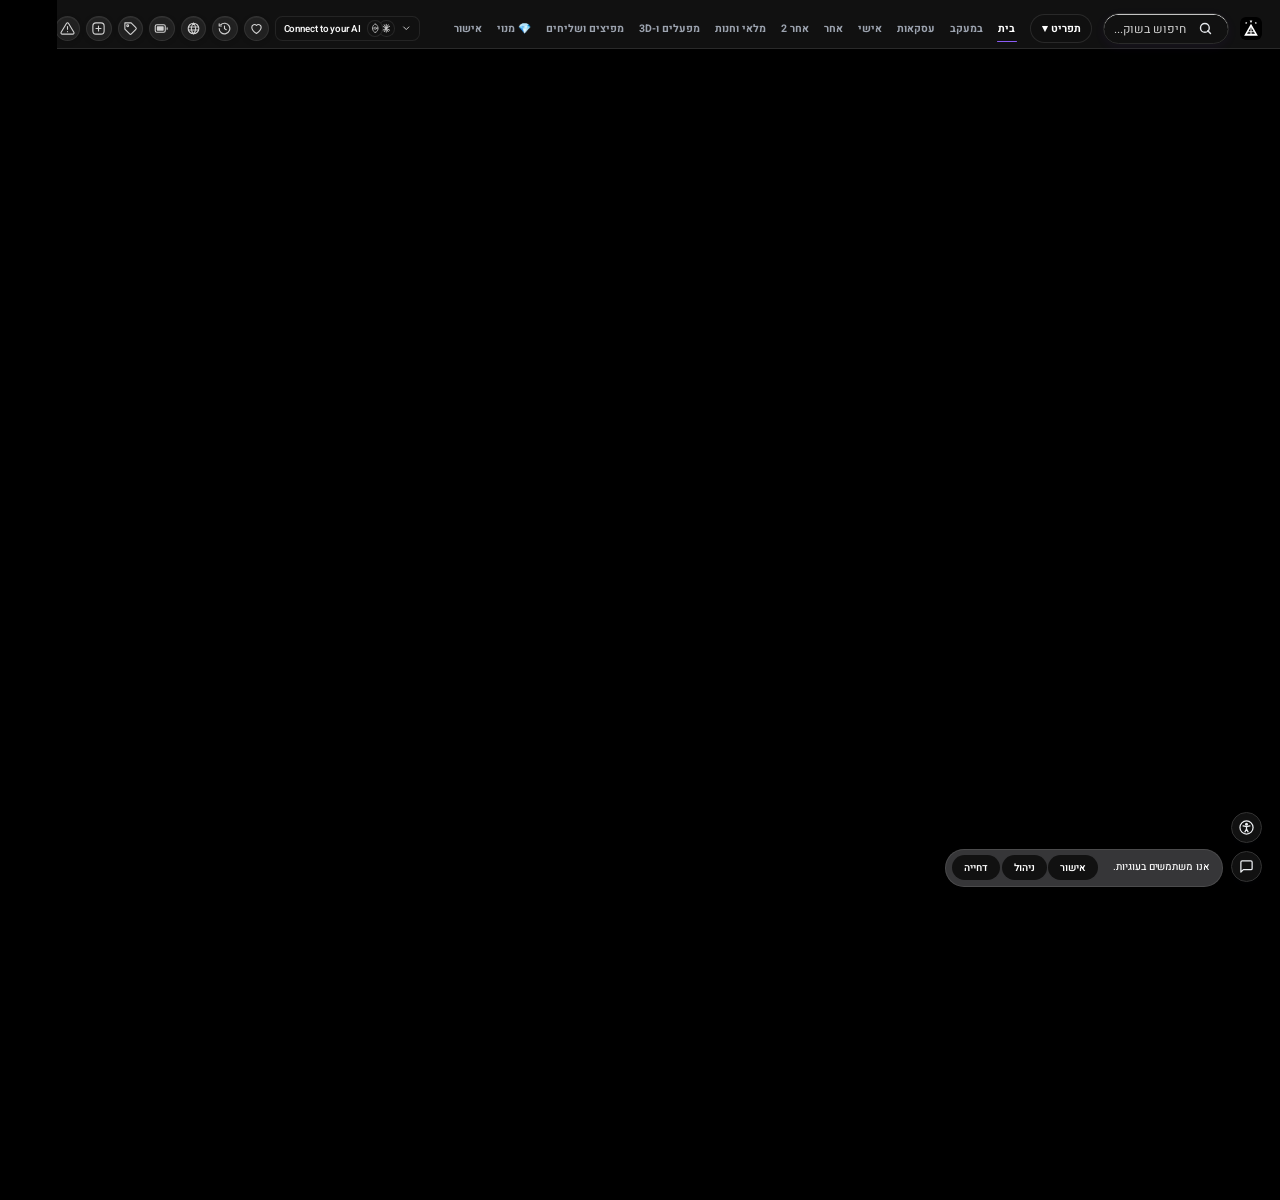
==== commit 91126953: "Add Connect to your AI menu, fullscreen mobile AI, and left rail layout updates" ====
--- a/index.html
+++ b/index.html
@@ -51,9 +51,9 @@
   <!-- ספריית localforage לשמירת תמונות -->
   <script defer src="https://cdnjs.cloudflare.com/ajax/libs/localforage/1.10.0/localforage.min.js"></script>
   <!-- קישור לקובץ העיצוב החיצוני (עם פרמטר למניעת שמירה במטמון) -->
-  <link rel="stylesheet" href="./style.min.css?v=2667">
+  <link rel="stylesheet" href="./style.min.css?v=2709">
   <link rel="stylesheet" id="mono-css" href="./mono.min.css?v=338">
-  <link rel="stylesheet" id="dark-css" data-href="./dark.min.css?v=813" media="not all">
+  <link rel="stylesheet" id="dark-css" data-href="./dark.min.css?v=855" media="not all">
   <script>
     // קישור ישיר לפריט (#p/…, #s/…, #n/…) — מסמנים מיד, כדי שהכתובת לא תימחק לפני שהפריט נפתח
     window.__deepLinkOpening = /^#[psn]\//.test(location.hash || '');
@@ -343,6 +343,7 @@
           <button type="button" data-t="deals" class="mt-dls" onclick="mtTab('deals')">עסקאות<i class="mt-apv-n mt-dls-n"></i></button>
           <button type="button" data-t="details" onclick="mtTab('details')">אישי</button>
           <button type="button" class="mt-other-tab" data-t="other" onclick="openOtherShowcasePage()">אחר</button>
+          <button type="button" class="mt-other2-tab" data-t="other2" onclick="openOther2RoomPage()">אחר 2</button>
           <button type="button" data-t="mgmt" onclick="mgmtOpen('store')">מלאי וחנות</button>
           <button type="button" data-t="fab" onclick="fabOpen('hub')">מפעלים ו-3D</button>
           <button type="button" data-t="dist" onclick="mgmtOpen('distributors')">מפיצים ושליחים</button>
@@ -351,6 +352,21 @@
         </nav>
         <div id="hdr-story-slot" class="hdr-story-slot"></div>
         <div class="right-icons" style="display: flex; gap: 10px; align-items: center;">
+          <div id="connect-ai-wrap" class="cai-wrap">
+            <button type="button" id="connect-ai-btn" class="cai-btn" onclick="toggleConnectAiMenu(event)" aria-haspopup="true" aria-expanded="false" title="Connect to your AI" dir="ltr">
+              <span class="cai-label">Connect to your AI</span>
+              <span class="cai-icons" aria-hidden="true">
+                <span class="cai-ico cai-ico-openai">
+                  <svg viewBox="0 0 24 24" fill="none" stroke="currentColor" stroke-width="1.6" stroke-linecap="round" stroke-linejoin="round"><path d="M12 2.5a4.2 4.2 0 0 0-3.7 2.2L6.2 8.3a4.2 4.2 0 0 0 .1 4.3l.6 1.1m5.1-11.2a4.2 4.2 0 0 1 3.7 2.2l2.1 3.6a4.2 4.2 0 0 1-.1 4.3l-.6 1.1m-5.1 7.8a4.2 4.2 0 0 1-3.7-2.2l-2.1-3.6a4.2 4.2 0 0 1 .1-4.3l.6-1.1m5.1 11.2a4.2 4.2 0 0 0 3.7-2.2l2.1-3.6a4.2 4.2 0 0 0-.1-4.3l-.6-1.1"/><circle cx="12" cy="12" r="2.6"/></svg>
+                </span>
+                <span class="cai-ico cai-ico-claude">
+                  <svg viewBox="0 0 24 24" fill="none" stroke="#d97757" stroke-width="2" stroke-linecap="round"><path d="M12 3v18M4.2 7.5l15.6 9M19.8 7.5l-15.6 9M7.5 4.2l9 15.6M16.5 4.2l-9 15.6"/></svg>
+                </span>
+              </span>
+              <svg class="cai-chev" viewBox="0 0 24 24" width="14" height="14" fill="none" stroke="currentColor" stroke-width="2.2" stroke-linecap="round" stroke-linejoin="round"><path d="M6 9l6 6 6-6"/></svg>
+            </button>
+            <div id="connect-ai-menu" class="cai-menu" hidden dir="rtl"></div>
+          </div>
           <div id="theme-toggle-btn" class="theme-seg" role="radiogroup" aria-label="מצב תצוגה">
             <button type="button" data-mode="system" onclick="setSiteTheme('system')" title="לפי המכשיר" aria-label="לפי המכשיר"><svg viewBox="0 0 24 24" fill="none" stroke="currentColor" stroke-width="1.9" stroke-linecap="round" stroke-linejoin="round"><rect x="3" y="4" width="18" height="12" rx="2"/><path d="M12 16v4M8 20h8"/></svg></button>
             <button type="button" data-mode="light" onclick="setSiteTheme('light')" title="מצב בהיר" aria-label="מצב בהיר"><svg viewBox="0 0 24 24" fill="none" stroke="currentColor" stroke-width="1.9" stroke-linecap="round" stroke-linejoin="round"><circle cx="12" cy="12" r="3.6"/><path d="M12 3v1.6M12 19.4V21M5.6 5.6l1.1 1.1M17.3 17.3l1.1 1.1M3 12h1.6M19.4 12H21M5.6 18.4l1.1-1.1M17.3 6.7l1.1-1.1"/></svg></button>
@@ -1413,7 +1429,7 @@
     </ul>
     <p>ההצטרפות חינם. מפרסמים מודעה או פרויקט בכמה שניות, ומקבלים הצעות מגולשים.</p>
   </section>
-  <script type="module" src="./script.min.js?v=2416"></script>
+  <script type="module" src="./script.min.js?v=2472"></script>
   <script defer src="./a11y.js?v=1"></script>
 </body>
 </html>
--- a/style.min.css
+++ b/style.min.css
@@ -1 +1 @@
-body{margin:0;font-family:system-ui,sans-serif;direction:rtl;--site-bg: #9c89b8;--site-bg-light: #ab9ac5;--site-bg-dark: #8c78aa;background-color:var(--site-bg);background-image:radial-gradient(ellipse 80% 45% at 50% 0%,#26262638,#26262600 70%),linear-gradient(180deg,var(--site-bg-light) 0%,var(--site-bg) 50%,var(--site-bg-dark) 100%);background-attachment:fixed;overflow:hidden}.main-layout{display:flex;flex-direction:column;height:100vh;overflow:hidden}.top-bar{display:flex;justify-content:space-between;align-items:center;padding:10px 20px;border-bottom:1px solid #e0e0e0;background:#fff}.left-side{display:flex;align-items:center;gap:12px}.login-btn{background:#111;color:#fff;border:none;padding:6px 15px;border-radius:20px;cursor:pointer;transition:opacity .2s}.login-btn:hover{opacity:.8}.search-top{padding:6px 12px;border:1px solid #cccccc;border-radius:20px;background:#f0f0f0;outline:none;transition:border-color .2s}.search-top:focus{border-color:#111}.add-btn{background:transparent;border:1px solid #111111;padding:6px 12px;border-radius:20px;cursor:pointer;transition:background .2s,color .2s}.add-btn:hover{background:#111;color:#fff}.nav-links a{margin:0 4px;padding:6px 14px;border-radius:20px;text-decoration:none;color:#555;font-size:15px;font-weight:500;transition:all .2s ease}.nav-links a:hover{color:inherit;background-color:transparent}.logo-area{display:flex;align-items:center;gap:8px}.logo-text{font-weight:700;font-size:18px}.logo-box{width:20px;height:20px;background:#111;border-radius:4px}.content-wrapper{display:flex;flex:1;flex-direction:row-reverse;min-height:0;overflow:hidden}.center-content{flex:1;padding:0;background-color:transparent;position:relative;overflow:auto;-webkit-overflow-scrolling:touch}.rainbow-banner{background:linear-gradient(90deg,#ffb3ba,#f4f4f5,#ffffba,#bffcc6,#b3e5fc);border-radius:24px;height:180px;display:flex;align-items:center;justify-content:flex-end;padding-right:50px;box-shadow:0 4px 15px #0000000d}.banner-txt{font-size:55px;margin:0;font-weight:800;color:#333}.banner-bottom{display:flex;justify-content:space-between;margin-top:10px;padding:0 10px;font-weight:700;font-size:12px;color:#666}.inner-page{background:#fff;padding:30px;border-radius:24px;box-shadow:0 4px 12px #0000000d;animation:fadeIn .3s ease}@keyframes fadeIn{0%{opacity:0;transform:translateY(10px)}to{opacity:1;transform:translateY(0)}}.side-dashboard{width:220px;border-left:1px solid #e0e0e0;padding:20px 15px;background:#fff;transition:width .3s ease,padding .3s ease,background .3s ease,border-color .3s ease;overflow-x:hidden;overflow-y:auto;white-space:nowrap;display:flex;flex-direction:column}.side-dashboard.closed{width:50px;padding:20px 0;background:transparent!important;border-left-color:transparent}.side-dashboard.closed h3,.side-dashboard.closed .search-side,.side-dashboard.closed .side-menu,.side-dashboard.closed .add-page-btn{opacity:0;pointer-events:none;visibility:hidden;transition:opacity .2s}.side-header{display:flex;justify-content:space-between;align-items:center;margin-bottom:15px;padding:0 15px}.side-dashboard.closed .side-header{justify-content:center;padding:0}.side-dashboard.closed .side-header h3{display:none}.side-header h3{margin:0;font-size:15px;color:#111}.search-side{width:100%;padding:6px;margin-bottom:15px;border:1px solid #cccccc;border-radius:6px;background:#f5f5f5;box-sizing:border-box;outline:none}.search-side:focus{border-color:#111}.side-menu{list-style:none;padding:0;margin:0}.side-menu li{padding:10px;border-radius:6px;cursor:pointer;margin-bottom:5px;transition:all .2s;font-weight:500;color:#444}.side-menu li:hover{background:#f0f0f0;color:#111}.side-menu .active-item{background:#222;color:#fff}.side-menu .active-item:hover{background:#111;color:#fff}.floating-toolbar{position:fixed;top:90px;left:30px;bottom:auto;transform:none;display:flex;gap:8px;background:#fffffff2;padding:6px 12px;border-radius:50px;box-shadow:0 10px 30px #00000026;backdrop-filter:blur(10px);z-index:1000;border:1px solid rgba(0,0,0,.05);transition:padding .3s ease}.floating-toolbar.minimized .float-btn:not(#btn-minimize-toolbar),.floating-toolbar.minimized .toolbar-separator{display:none!important}.floating-toolbar.minimized{padding:4px 8px;width:fit-content;box-shadow:0 4px 12px #0000000d}.toolbar-drag-handle:hover{color:#333!important}.toolbar-drag-handle:active{cursor:grabbing!important}.float-btn{padding:4px 10px;border-radius:30px;font-weight:700;cursor:pointer;transition:all .2s ease;font-size:11px;display:flex;align-items:center;gap:4px}.edit-float-btn{background:#fff;border:1px solid #111111;color:#111}.edit-float-btn:hover{background:#fafafa}.edit-float-btn.active{background:#111;color:#fff}.add-float-btn{background:#f0f0f0;border:1px solid #e0e0e0;color:#333}.add-float-btn:hover{background:#e4e4e4;border-color:#d0d0d0}.add-page-btn{width:100%;padding:10px;margin-top:15px;background:#e6def4;color:#350092;border:1px dashed #350092;border-radius:6px;cursor:pointer;font-weight:700;transition:all .2s}.add-page-btn:hover{background:#bfa6eb}.center-content [contenteditable=true]{outline:none;border:1px dashed #cccccc;border-radius:4px;padding:2px 4px;transition:all .2s}.center-content [contenteditable=true]:hover{border-color:#333;background:#fafafa;cursor:text}.center-content [contenteditable=true]:focus{border-color:#4caf50;background:#fff;color:#111;box-shadow:0 0 5px #4caf504d}.manager-btn{background:transparent;border:1px solid rgba(38,38,38,.35);border-radius:14px;color:#262626;font-size:12px;font-family:-apple-system,BlinkMacSystemFont,San Francisco,Helvetica Neue,sans-serif;padding:4px 14px;cursor:pointer;transition:background .2s,border-color .2s;letter-spacing:.01em}.manager-btn:hover{background:#2626261a;border-color:#fff9}.manager-btn.is-admin{background:#26262626;border-color:#ffffffb3;font-weight:600}.apple-nav{position:sticky;top:0;z-index:1000;width:100%;height:44px;background:#000c;backdrop-filter:saturate(180%) blur(20px);-webkit-backdrop-filter:saturate(180%) blur(20px);border-bottom:none;display:flex;justify-content:center}.apple-nav-content{display:flex;justify-content:space-between;align-items:center;width:100%;max-width:100%;height:100%;padding:0 30px}.logo-area svg{color:#262626;transition:color .3s;opacity:.8}.logo-area:hover svg{opacity:1}.nav-links{display:flex;gap:32px!important;align-items:center;margin:0;padding:0}.nav-links a{color:#262626!important;opacity:.8;font-size:12px!important;font-weight:400!important;letter-spacing:-.01em!important;text-decoration:none;transition:opacity .3s ease!important;font-family:-apple-system,BlinkMacSystemFont,San Francisco,Helvetica Neue,Helvetica,Arial,sans-serif}.nav-links a:hover{opacity:.8}.right-icons svg{color:#262626;opacity:.8;transition:opacity .3s;cursor:pointer}.right-icons svg:hover{opacity:1}.draggable-resizable{position:absolute;box-sizing:border-box;touch-action:none;user-select:none;cursor:grab;color:#262626}body:not(.edit-mode) .draggable-resizable{user-select:text;cursor:default}body:not(.edit-mode) .draggable-resizable[data-href],body:not(.edit-mode) .draggable-resizable[data-page-link],body:not(.edit-mode) .draggable-resizable[data-href] *,body:not(.edit-mode) .draggable-resizable[data-page-link] *{cursor:pointer!important}.draggable-resizable img,.draggable-resizable video{width:100%!important;height:100%!important;object-fit:contain!important;display:block}.draggable-resizable:active{cursor:grabbing}.draggable-resizable.selected{outline:2px solid #2196F3;outline-offset:2px}.draggable-resizable.selected:before,.draggable-resizable.selected:after{content:"";position:absolute;width:10px;height:10px;background:#fff;border:2px solid #2196F3;border-radius:50%;pointer-events:none}.draggable-resizable.selected:before{bottom:-6px;right:-6px}.draggable-resizable.selected:after{top:-6px;left:-6px}.actions-container{position:absolute;top:-45px;right:-10px;display:flex;gap:8px;z-index:1000}.action-btn{background:#fff;border:1px solid #dddddd;border-radius:50%;width:36px;height:36px;font-size:16px;display:flex;align-items:center;justify-content:center;cursor:pointer;box-shadow:0 3px 8px #00000026;transition:all .2s;padding:0}.action-btn:hover{transform:scale(1.1);box-shadow:0 4px 12px #0003}.delete-btn{color:#f44336}.copy-btn{color:#2196f3;font-size:14px}.link-btn{color:#4caf50}.news-widget{background:#fff;border-radius:12px;padding:20px 30px;box-shadow:0 4px 15px #0000001a;display:flex;flex-direction:column;color:#111;width:100%;height:100%;overflow-y:auto}.news-item{display:flex;align-items:center;gap:30px;padding:30px 0;border-bottom:1px solid #eeeeee}.news-item:last-child{border-bottom:none}.news-image{width:180px;height:140px;object-fit:contain;background:#fff;flex-shrink:0}.news-content{display:flex;flex-direction:column;gap:12px;flex:1}.news-title{font-size:22px;font-weight:800;margin:0;line-height:1.2}.news-meta{font-size:15px;color:#111;display:flex;justify-content:flex-end;gap:5px}.news-excerpt{font-size:16px;color:#111;margin:0;line-height:1.4;text-align:right}.nav-links.drag-over{background:#0000000d;border-radius:8px;padding:5px}.nav-links a.active-top-nav{font-weight:600;color:#fff;background-color:#222;border-bottom:none}.modal-overlay{position:fixed;top:0;left:0;width:100vw;height:100vh;background:#00000080;display:flex;justify-content:center;align-items:center;z-index:2000;backdrop-filter:blur(5px)}.modal-content{background:#fff;padding:30px;border-radius:12px;width:400px;max-width:90%;box-shadow:0 10px 40px #0003;text-align:right}.modal-content h3{margin-top:0;margin-bottom:20px;font-size:20px}.modal-content label{display:block;margin-bottom:8px;font-weight:700;font-size:14px}.modal-content input,.modal-content select{width:100%;padding:10px;border:1px solid #cccccc;border-radius:6px;box-sizing:border-box;font-size:14px;font-family:inherit}.modal-btn{padding:8px 16px;border:none;border-radius:6px;cursor:pointer;font-weight:700;transition:opacity .2s}.modal-btn:hover{opacity:.8}.cancel-btn{background:#f1f1f1;color:#333}.danger-btn{background:#ff4d4f;color:#fff}.save-btn{background:#111;color:#fff}.cookie-consent{position:fixed;bottom:20px;right:20px;width:400px;max-width:calc(100vw - 40px);background-color:#fff;box-shadow:0 4px 20px #00000026;border-radius:8px;z-index:9999;font-family:Arial,sans-serif;color:#555;padding:24px;box-sizing:border-box}.cookie-content{position:relative}.close-cookie{position:absolute;top:-10px;right:-10px;background:none;border:none;font-size:20px;color:#333;cursor:pointer}.cookie-consent p{font-size:14px;line-height:1.5;margin:0 0 16px;text-align:left;direction:ltr}.cookie-consent strong{color:#333}.cookie-policy{font-size:14px}.cookie-policy a{color:#555;text-decoration:underline;font-weight:700}.cookie-actions{display:flex;justify-content:flex-end;margin-top:20px}.btn-green{background-color:#1a8b1a;color:#fff;border:none;padding:10px 24px;border-radius:6px;font-size:16px;font-weight:700;cursor:pointer;transition:background-color .2s}.btn-green:hover{background-color:#126312}.news-feed{background:#fff;padding:30px;border-radius:8px;box-shadow:0 2px 10px #0000000d;direction:rtl;text-align:right}.news-item{display:flex;gap:30px;align-items:flex-start;margin-bottom:25px;background:#fff;padding:30px;border-radius:8px;box-shadow:0 2px 10px #0000000d;direction:rtl;text-align:right}.news-text{flex:1}.news-title{font-size:22px;font-weight:700;color:#111;margin:0 0 10px;line-height:1.3}.news-meta{font-size:15px;color:#111;margin-bottom:15px}.news-author{color:#111}.news-excerpt{font-size:16px;color:#333;line-height:1.6;margin:0}.news-image{flex-shrink:0}.news-image img{width:240px;height:140px;border-radius:8px;object-fit:cover}.news-divider{border:0;height:1px;background:#e0e0e0;margin:25px 0}.selection-box{position:absolute;border:1px solid rgba(0,120,215,.8);background-color:#0078d733;pointer-events:none;z-index:9999}.premium-articles-section{padding:50px 30px;background:linear-gradient(135deg,#f8f9fa,#eef2f3);border-radius:24px;margin:40px auto;width:90%;box-shadow:0 10px 40px #0000000d;font-family:Inter,system-ui,sans-serif}.premium-articles-header{text-align:center;margin-bottom:50px}.premium-articles-header h2{font-size:42px;color:#1a1a2e;margin:0 0 15px;letter-spacing:-1px;font-weight:800}.premium-articles-header p{color:#666;font-size:18px;margin:0}.premium-articles-grid{display:grid;grid-template-columns:repeat(3,1fr);gap:35px}.premium-article-card{background:#fff;border-radius:16px;overflow:hidden;box-shadow:0 4px 20px #0000000f;transition:transform .4s cubic-bezier(.175,.885,.32,1.275),box-shadow .4s ease;cursor:pointer;display:flex;flex-direction:column}.premium-article-card:hover{transform:translateY(-12px);box-shadow:0 20px 40px #0000001f}.premium-article-image{width:100%;height:220px;object-fit:cover;transition:transform .6s ease}.premium-article-card:hover .premium-article-image{transform:scale(1.08)}.premium-article-image-wrapper{overflow:hidden;position:relative}.premium-article-category{position:absolute;top:15px;right:15px;background:#ffffffe6;backdrop-filter:blur(5px);padding:6px 12px;border-radius:20px;font-size:12px;font-weight:700;color:#262626;letter-spacing:.5px;z-index:2}.premium-article-content{padding:25px;display:flex;flex-direction:column;flex-grow:1}.premium-article-title{font-size:22px;font-weight:800;color:#1f2937;margin:0 0 12px;line-height:1.3}.premium-article-excerpt{color:#4b5563;font-size:16px;line-height:1.6;margin:0 0 25px;flex-grow:1}.premium-article-meta{display:flex;align-items:center;justify-content:space-between;border-top:1px solid #f3f4f6;padding-top:18px;font-size:14px;color:#6b7280}.premium-article-author{display:flex;align-items:center;gap:10px;font-weight:500;color:#374151}.premium-article-author img{width:32px;height:32px;border-radius:50%;object-fit:cover}.bottom-floating-bar{position:fixed;bottom:30px;left:50%;transform:translate(-50%);background-color:#353538;height:60px;border-radius:30px;display:flex;align-items:center;padding:0 25px 0 20px;gap:30px;box-shadow:0 10px 40px #00000080;border-left:4px solid #1ed760;z-index:9999}.bottom-floating-bar .bar-icon{background:transparent;border:none;color:#9c9c9e;cursor:pointer;display:flex;align-items:center;justify-content:center;padding:0;transition:color .2s ease,transform .2s ease}.bottom-floating-bar .bar-icon:hover{color:#262626;transform:scale(1.1)}.bottom-floating-bar .bar-ai-btn{background:linear-gradient(135deg,#111,#111);border:none;color:#fff;font-weight:800;font-family:Inter,sans-serif;font-size:16px;padding:8px 16px;border-radius:12px;cursor:pointer;box-shadow:0 0 15px #0003;transition:transform .2s ease,box-shadow .2s ease}.bottom-floating-bar .bar-ai-btn:hover{transform:scale(1.05);box-shadow:0 0 25px #00000040}.bottom-floating-bar [data-tooltip]{position:relative}.bottom-floating-bar [data-tooltip]:before{content:attr(data-tooltip);position:absolute;bottom:100%;left:50%;transform:translate(-50%) translateY(0);background-color:#fff;color:#333;padding:6px 12px;border-radius:6px;font-size:14px;font-weight:600;white-space:nowrap;opacity:0;visibility:hidden;transition:all .2s ease;box-shadow:0 4px 12px #00000026;pointer-events:none;z-index:10000;font-family:Inter,sans-serif}.bottom-floating-bar [data-tooltip]:after{content:"";position:absolute;bottom:100%;left:50%;transform:translate(-50%) translateY(0);border-width:6px;border-style:solid;border-color:#ffffff transparent transparent transparent;opacity:0;visibility:hidden;transition:all .2s ease;pointer-events:none;z-index:10000}.bottom-floating-bar [data-tooltip]:hover:before{opacity:1;visibility:visible;transform:translate(-50%) translateY(-10px)}.bottom-floating-bar [data-tooltip]:hover:after{opacity:1;visibility:visible;transform:translate(-50%) translateY(2px)}.chat-modal-overlay{position:fixed;top:0;left:-100%;bottom:0;width:380px;max-width:90vw;background:#1e1e1e;z-index:100000;display:flex;flex-direction:column;box-shadow:5px 0 30px #00000080;border-right:1px solid rgba(38,38,38,.1);transition:left .3s cubic-bezier(.4,0,.2,1)}.chat-modal-overlay.chat-open{left:0}.chat-modal-window{width:100%;height:100%;background:transparent;display:flex;flex-direction:column;overflow:hidden;border-radius:0;border:none;box-shadow:none}.chat-modal-header{display:flex;justify-content:space-between;align-items:center;padding:15px 20px;background:#222225;border-bottom:1px solid rgba(38,38,38,.05)}.chat-header-title{color:#262626;font-weight:700;font-size:16px;display:flex;align-items:center}.chat-close-btn{color:#888;font-size:20px;cursor:pointer;transition:color .2s}.chat-close-btn:hover{color:#262626}.chat-modal-body{flex:1;padding:20px;overflow-y:auto;display:flex;flex-direction:column;gap:20px;background:#1e1e1e}.chat-message{display:flex;width:100%}.chat-message.automated-msg{justify-content:flex-start}.chat-message.user-msg{justify-content:flex-end}.msg-content{max-width:85%;padding:12px 16px;border-radius:12px;color:#ececec;font-size:14px;position:relative;line-height:1.5;text-align:right}.automated-msg .msg-content{background:#2c2c2e;border-top-right-radius:4px;border:1px solid rgba(38,38,38,.05)}.user-msg .msg-content{background:#3a3a3c;border-top-left-radius:4px;text-align:left}.msg-sender{font-size:12px;color:#999;margin-bottom:5px;font-weight:500;display:flex;justify-content:space-between}.user-msg .msg-sender{justify-content:flex-end}.msg-time{font-size:11px;color:#666;margin-top:5px}.chat-modal-footer{display:flex;padding:15px 20px;background:#1e1e1e;gap:10px;border-top:1px solid rgba(38,38,38,.05);flex-direction:row-reverse}.chat-modal-footer input{flex:1;background:#2c2c2e;border:1px solid rgba(38,38,38,.1);border-radius:8px;padding:12px 15px;font-size:14px;color:#fff;outline:none;direction:rtl;transition:border-color .2s}.chat-modal-footer input:focus{border-color:#555}.chat-send-btn{background:#f1f1f1;color:#333;border:none;border-radius:8px;padding:0 25px;font-weight:700;cursor:pointer;transition:background .2s}.chat-send-btn:hover{background:#e1e1e1}html.mobile-view .bottom-floating-bar,html.mobile-view .chat-modal-overlay,html.mobile-view .floating-toolbar,html.mobile-view .side-menu{display:none!important}html.mobile-view .top-bar{padding:5px 10px!important}html.mobile-view .center-content{margin-right:0!important}@media(max-width:768px){body,.main-layout{overflow-y:auto!important;height:auto!important}body:not(.edit-mode) .floating-toolbar,body:not(.edit-mode) .side-menu{display:none!important}.apple-nav{position:fixed!important;top:0!important;left:0!important;width:100%!important;z-index:1000!important;height:44px!important;background:#000000e6!important}.content-wrapper{margin-top:44px!important}.apple-nav-content{flex-wrap:nowrap!important;gap:8px!important;padding:0 10px!important;justify-content:space-between!important;height:100%!important}.nav-links{gap:8px!important;justify-content:center!important;width:auto!important;order:unset!important;flex-wrap:nowrap!important;overflow-x:auto;scrollbar-width:none;-webkit-overflow-scrolling:touch}.nav-links::-webkit-scrollbar{display:none}.nav-links a{padding:4px 6px!important;font-size:11px!important;white-space:nowrap!important}.logo-area,.right-icons{order:unset!important}.center-content{min-height:auto!important;height:auto!important;padding:10px 10px 20px!important}.draggable-resizable{position:relative!important;left:0!important;top:0!important;width:100%!important;margin-bottom:12px!important;transform:none!important;display:flex!important;flex-direction:column!important;align-items:center!important;text-align:center!important;box-sizing:border-box!important}.draggable-resizable:has(p,h1,h2,h3,h4,h5,h6,span):not(:has(img,video,a,button)){margin-bottom:6px!important}.draggable-resizable:has(img,video){width:fit-content!important;max-width:92%!important;margin-left:auto!important;margin-right:auto!important;margin-bottom:16px!important}.draggable-resizable:has(a,button){margin-bottom:16px!important}.draggable-resizable:has(p,h1,h2,h3,h4,h5,h6,img,video,span,a){height:auto!important}.draggable-resizable:has(a,button,img,video) p,.draggable-resizable:has(a,button,img,video) h1,.draggable-resizable:has(a,button,img,video) h2,.draggable-resizable:has(a,button,img,video) h3,.draggable-resizable:has(a,button,img,video) h4,.draggable-resizable:has(a,button,img,video) h5,.draggable-resizable:has(a,button,img,video) h6,.draggable-resizable:has(a,button,img,video) span{text-align:center!important;width:100%!important}.draggable-resizable:not(:has(a,button,img,video)){align-items:flex-start!important;text-align:right!important}.draggable-resizable:not(:has(a,button,img,video)) p,.draggable-resizable:not(:has(a,button,img,video)) h1,.draggable-resizable:not(:has(a,button,img,video)) h2,.draggable-resizable:not(:has(a,button,img,video)) h3,.draggable-resizable:not(:has(a,button,img,video)) h4,.draggable-resizable:not(:has(a,button,img,video)) h5,.draggable-resizable:not(:has(a,button,img,video)) h6,.draggable-resizable:not(:has(a,button,img,video)) span{text-align:right!important;width:100%!important}.draggable-resizable a,.draggable-resizable button{width:auto!important;max-width:max-content!important;margin:8px auto!important;display:inline-block!important}.draggable-resizable img,.draggable-resizable video{width:auto!important;max-width:100%!important;height:auto!important;max-height:70vh!important;object-fit:contain!important;display:block!important;margin:0 auto!important;border-radius:12px!important}.draggable-resizable img.landscape-img,.draggable-resizable video.landscape-img{aspect-ratio:auto!important;object-fit:contain!important}}.auth-modal-overlay{display:none;position:fixed;inset:0;background:#000000b3;backdrop-filter:blur(12px);-webkit-backdrop-filter:blur(12px);z-index:99999;align-items:center;justify-content:center;font-family:-apple-system,BlinkMacSystemFont,Segoe UI,Roboto,Helvetica,Arial,sans-serif;direction:ltr}.auth-modal-card{background:#18181b;border:1px solid rgba(38,38,38,.08);border-radius:28px;padding:40px;width:95%;max-width:400px;box-shadow:0 40px 100px #0009;position:relative;color:#fff;display:flex;flex-direction:column;align-items:center;box-sizing:border-box}.auth-modal-top-bar{display:flex;justify-content:space-between;align-items:center;width:100%;margin-bottom:24px}.auth-modal-title{font-size:20px;font-weight:600;color:#262626;margin:0}.auth-modal-close-btn{background:#fff;color:#000;border:none;border-radius:8px;width:32px;height:32px;display:flex;align-items:center;justify-content:center;cursor:pointer;transition:opacity .2s,transform .2s;padding:0}.auth-modal-close-btn:hover{opacity:.9;transform:scale(1.05)}.auth-modal-logo{width:75px;height:75px;object-fit:contain;margin-bottom:20px;border-radius:18px;box-shadow:0 10px 25px #0000004d;border:1px solid rgba(38,38,38,.1)}.auth-section-title{font-size:15px;color:#262626;font-weight:500;margin:16px 0 12px;text-align:center}.auth-social-buttons{display:flex;gap:20px;justify-content:center;align-items:center;margin-bottom:16px;width:100%}.auth-social-btn{background:#2626260a;border:1px solid rgba(38,38,38,.08);border-radius:16px;width:76px;height:76px;display:flex;align-items:center;justify-content:center;cursor:pointer;transition:all .2s ease-in-out}.auth-social-btn:hover{background:#26262614;border-color:#26262626;transform:translateY(-2px)}.auth-social-btn svg{display:block}.auth-divider{font-size:13px;color:#818181;margin:8px 0;font-weight:500;text-align:center;position:relative;width:100%}.auth-divider:before,.auth-divider:after{content:"";position:absolute;top:50%;width:40%;height:1px;background:#26262614}.auth-divider:before{left:0}.auth-divider:after{right:0}.auth-email-container{width:100%;position:relative;margin-bottom:24px}.auth-email-input{width:100%;background:#2626260a;border:1px solid rgba(38,38,38,.08);border-radius:12px;padding:14px 50px 14px 16px;color:#262626;font-size:14px;outline:none;box-sizing:border-box;transition:border-color .2s,background .2s;text-align:left}.auth-email-input::placeholder{color:#52525b}.auth-email-input:focus{border-color:#26262633;background:#2626260f}.auth-email-submit{position:absolute;right:8px;top:50%;transform:translateY(-50%);background:#2626261a;border:none;border-radius:8px;width:32px;height:32px;display:flex;align-items:center;justify-content:center;cursor:pointer;transition:background .2s,transform .2s;padding:0}.auth-email-submit:hover{background:#26262633}.auth-email-submit svg{width:16px;height:16px;color:#262626}.auth-modal-footer{font-size:11px;color:#52525b;text-align:center;line-height:1.6;max-width:300px}.auth-modal-footer a{color:#818181;text-decoration:none;transition:color .2s}.auth-modal-footer a:hover{color:#262626;text-decoration:underline}.hotspot-overlay{position:absolute;box-sizing:border-box;cursor:pointer;z-index:10}.edit-mode .hotspot-overlay{border:2px dashed #2196F3;background:#2196f326}body:not(.edit-mode) .hotspot-overlay{border:none;background:transparent;cursor:pointer!important}.hotspot-delete-btn{position:absolute;top:2px;right:2px;background:#e53935;color:#fff;border:none;border-radius:50%;width:20px;height:20px;font-size:12px;cursor:pointer;display:flex;align-items:center;justify-content:center;z-index:11;line-height:1}body:not(.edit-mode) .hotspot-delete-btn{display:none}#hotspot-draw-rect{position:absolute;border:2px dashed #111111;background:#0000000b;pointer-events:none;z-index:9999;box-sizing:border-box}.hotspot-drawing-mode{cursor:crosshair!important}.hotspot-drawing-mode *{cursor:crosshair!important;user-select:none!important}.readmore-wrapper{position:relative}.readmore-collapsed .readmore-content{max-height:120px;overflow:hidden}.readmore-fade{display:none;position:absolute;bottom:28px;left:0;right:0;height:40px;background:linear-gradient(to bottom,transparent,var(--rm-bg, #ffffff));pointer-events:none}.readmore-collapsed .readmore-fade{display:block}.readmore-btn{display:block;margin-top:6px;font-weight:700;font-size:14px;color:#111;text-decoration:underline;cursor:pointer;background:none;border:none;padding:0;direction:rtl}.articles-page{width:100%;background:#f2f2f2;direction:rtl;padding:0;box-sizing:border-box;font-family:-apple-system,Segoe UI,Arial,sans-serif}.art-inner{max-width:1140px;margin:0 auto;padding:48px 18px 40px;box-sizing:border-box}.art-search-wrap{margin-bottom:18px}.art-search{width:100%;padding:13px 18px;border:1.5px solid #dddddd;border-radius:10px;font-size:15px;box-sizing:border-box;direction:rtl;background:#fff;transition:border-color .2s,box-shadow .2s}.art-search:focus{outline:none;border-color:#111;box-shadow:0 0 0 3px #0000000f}.art-no-results{text-align:center;color:#999;font-size:15px;padding:30px 0}.art-featured-grid{display:grid;grid-template-columns:repeat(3,1fr);gap:12px;margin-bottom:28px}.art-featured-card{position:relative;overflow:hidden;height:190px;border-radius:12px;cursor:pointer;box-shadow:0 3px 14px #0000001f;transition:transform .2s,box-shadow .2s}.art-featured-card:hover{transform:translateY(-3px);box-shadow:0 10px 32px #00000038}.art-featured-card img{width:100%;height:100%;object-fit:cover;display:block;transition:transform .35s}.art-featured-card:hover img{transform:scale(1.05)}.art-featured-overlay{position:absolute;inset:0;background:linear-gradient(to top,rgba(0,0,0,.85) 0%,rgba(0,0,0,.1) 55%,transparent 100%)}.art-featured-info{position:absolute;bottom:0;right:0;left:0;padding:18px 14px 12px;color:#262626}.art-featured-info h3{margin:6px 0 0;font-size:14px;font-weight:800;line-height:1.35;text-shadow:0 1px 5px rgba(0,0,0,.5)}.art-featured-meta{font-size:10px;color:#262626b3;margin-top:5px}.art-category-badge{display:inline-block;padding:2px 9px;border-radius:4px;font-size:10px;font-weight:700;color:#fff!important;letter-spacing:.3px;background:#111!important}.art-meta{display:flex;flex-direction:row;gap:7px;font-size:11px;color:#999;margin-bottom:6px;align-items:center;flex-wrap:wrap}.art-section-title{font-size:16px;font-weight:800;color:#111;padding-bottom:10px;margin-bottom:14px;border-bottom:3px solid #111111;display:inline-block}.art-layout{display:flex;flex-direction:row;gap:24px;align-items:flex-start;justify-content:space-between;width:100%}.art-main{flex:1;min-width:0;order:0!important}.art-layout .art-sidebar-right{order:-1!important;width:270px;flex-shrink:0;position:sticky;top:76px}.art-layout .art-sidebar-left{order:1!important;width:270px;flex-shrink:0;position:sticky;top:76px}.art-sidebar{width:270px;flex-shrink:0;display:flex;flex-direction:column;gap:16px;box-sizing:border-box}.art-rows{background:#fff;border-radius:12px;padding:4px 22px;box-shadow:0 1px 6px #00000012}.art-row{display:flex;flex-direction:row;align-items:center;gap:20px;padding:22px 0;border-bottom:1px solid #eeeeee;cursor:pointer;transition:opacity .15s}.art-row:last-child{border-bottom:none}.art-row:hover .art-row-text h3{color:#111}.art-row-text{flex:1;min-width:0}.art-row-text h3{font-size:17px;font-weight:800;margin:0 0 12px;line-height:1.45;color:#111;transition:color .15s}.art-row-text p{font-size:13px;color:#777;margin:0 0 12px;line-height:1.6;display:-webkit-box;-webkit-line-clamp:2;-webkit-box-orient:vertical;overflow:hidden}.art-row-meta{display:flex;gap:8px;font-size:12px;color:#111;font-weight:600;align-items:center}.art-row-meta .art-row-sep{color:#ccc}.art-row-img-wrap{position:relative;width:170px;height:110px;flex-shrink:0;border-radius:8px;overflow:hidden;background:#000}.art-row-img-wrap:before{content:"";position:absolute;inset:0;background-image:var(--bg-img);background-size:cover;background-position:center;filter:blur(10px) brightness(.6);transform:scale(1.15);pointer-events:none}.art-row-img-wrap img{position:relative;width:100%;height:100%;object-fit:contain;display:block;border-radius:8px;z-index:1}.art-row-img-placeholder{width:100%;height:100%;background:linear-gradient(135deg,#f8fafc,#e2e8f0);border:1px solid #e2e8f0;box-sizing:border-box;position:relative;z-index:1;display:flex;align-items:center;justify-content:center}.art-row-img-placeholder:after{content:attr(data-icon);font-size:32px;opacity:.35}.art-row-img-wrap img{transition:transform .2s ease}.photo-nav-overlay{position:absolute;top:50%;transform:translateY(-50%);z-index:6;width:32px;height:32px;border-radius:50%;border:none;background:#ffffffe0;color:#1f2937;display:flex;align-items:center;justify-content:center;cursor:pointer;box-shadow:0 1px 5px #00000047;opacity:0;transition:opacity .18s ease,background .15s ease;padding:0}.photo-nav-overlay:hover{background:#fff}.photo-nav-overlay.prev{left:8px}.photo-nav-overlay.next{right:8px}.photo-count-badge{position:absolute;bottom:8px;right:8px;z-index:6;background:#0009;color:#fff;font-size:11px;font-weight:700;padding:2px 8px;border-radius:999px;pointer-events:none;direction:ltr;display:none}.photos-page[data-section=photos] .photo-count-badge{display:block}.art-sidebar-box{background:#fff;border-radius:14px;padding:20px;box-shadow:0 1px 8px #00000012;width:100%;box-sizing:border-box}.art-sidebar-title{font-size:16px;font-weight:800;color:#111;padding-bottom:10px;margin-bottom:12px;border-bottom:3px solid #111111}.art-newsletter input{width:100%;padding:9px 12px;border:1.5px solid #e8e8e8;border-radius:8px;margin:5px 0;box-sizing:border-box;font-size:13px;transition:border-color .2s;direction:rtl}.art-newsletter input:focus{outline:none;border-color:#111}.art-newsletter button{width:100%;background:#111;color:#fff;padding:11px;border:none;border-radius:8px;cursor:pointer;font-weight:800;font-size:14px;margin-top:8px;transition:background .2s}.art-newsletter button:hover{background:#000}.art-popular-item{display:flex;gap:12px;padding:10px 0;border-bottom:1px solid #f0f0f0;align-items:flex-start;cursor:pointer;transition:background .15s;border-radius:6px}.art-popular-item:last-child{border-bottom:none;padding-bottom:0}.art-popular-item:hover{background:#fafafa}.art-popular-num{font-size:24px;font-weight:900;color:#ebebeb;line-height:1;min-width:34px;text-align:center}.site-page-nav-item{display:flex;align-items:center;justify-content:space-between;padding:10px 14px;border-radius:10px;background:#f8fafc;border:1px solid #e2e8f0;cursor:pointer;transition:all .2s ease;color:#334155;text-decoration:none;user-select:none}.site-page-nav-item:hover{background:#f1f5f9;border-color:#cbd5e1;transform:translate(-3px);color:#0f172a}.site-page-nav-item.active{background:linear-gradient(135deg,#111,#111);color:#fff!important;border-color:transparent;box-shadow:0 4px 12px #00000020}.site-page-nav-item.active .site-page-nav-title{color:#262626!important;font-weight:800}.site-page-nav-item.active .site-page-nav-icon{transform:scale(1.15)}.site-page-nav-left{display:flex;align-items:center;gap:10px}.site-page-nav-icon{font-size:18px;line-height:1;transition:transform .2s ease}.site-page-nav-title{font-size:13.5px;font-weight:700;color:#1e293b}.site-page-nav-badge{font-size:10px;background:#26262640;color:#262626;padding:2px 8px;border-radius:10px;font-weight:800;letter-spacing:.5px}.site-page-nav-arrow{font-size:14px;color:#94a3b8;font-weight:800;transition:transform .2s ease}.site-page-nav-item:hover .site-page-nav-arrow{color:#262626;transform:translate(-2px)}.art-add-btn{display:none;width:100%;border:2px dashed #333333;background:#f7f7f7;color:#333;padding:14px;cursor:pointer;margin-top:4px;font-size:15px;font-weight:700;border-radius:10px;box-sizing:border-box;transition:background .15s}.art-add-btn:hover{background:#efefef}.edit-mode .art-add-btn{display:block}.art-delete-btn{display:none;position:absolute;top:8px;left:8px;background:#0000008c;border:none;border-radius:50%;width:28px;height:28px;color:#fff;cursor:pointer;font-size:14px;font-weight:700;line-height:1;align-items:center;justify-content:center;transition:background .15s}.art-delete-btn:hover{background:#b91c1c}.edit-mode .art-delete-btn{display:flex}.art-pin-btn{display:none;position:absolute;top:8px;right:8px;background:#0000008c;border:none;border-radius:50%;width:28px;height:28px;color:#fff;cursor:pointer;font-size:14px;line-height:1;align-items:center;justify-content:center;transition:background .15s,transform .15s}.art-pin-btn:hover{background:#111;transform:scale(1.1);color:#fff}.edit-mode .art-pin-btn{display:flex}.art-edit-btn{display:none;position:absolute;top:8px;left:42px;z-index:10;background:#0000008c;border:none;border-radius:50%;width:28px;height:28px;color:#fff;cursor:pointer;font-size:14px;line-height:1;align-items:center;justify-content:center;transition:background .15s,transform .15s}.art-edit-btn:hover{background:#111;transform:scale(1.1);color:#fff}.edit-mode .art-edit-btn{display:flex}.art-detail{width:100%;background:#fff;direction:rtl;min-height:100%}.art-detail-inner{max-width:780px;margin:0 auto;padding:24px 20px 60px}.art-back-btn{background:none;border:none;color:#111;font-size:15px;font-weight:700;cursor:pointer;padding:0 0 18px;display:flex;align-items:center;gap:4px}.art-back-btn:hover{text-decoration:underline}.art-detail-hero{width:100%;max-height:480px;object-fit:contain;background:#fafafa;border:1px solid #f0f0f0;border-radius:12px;margin-bottom:20px;box-sizing:border-box}.art-detail-title{font-size:24px;font-weight:900;color:#111;line-height:1.35;margin:8px 0 18px}.art-detail-content p{font-size:15px;color:#333;line-height:1.75;margin:0 0 16px}.art-detail-link{display:inline-block;margin-top:24px;padding:12px 22px;background:#111;color:#fff;border-radius:8px;font-weight:700;text-decoration:none;font-size:14px;transition:background .2s}.art-detail-link:hover{background:#000}.story-gallery-main{width:auto;height:55vh;aspect-ratio:3/4;margin:15px auto;border-radius:12px;overflow:hidden;background:linear-gradient(135deg,#f5f5f5,#e9e9e9);border:1px solid #e5e7eb;box-shadow:0 4px 16px #00000014;display:flex;align-items:center;justify-content:center}.story-gallery-main img{width:100%;height:100%;object-fit:contain;display:block;cursor:zoom-in;transition:transform .3s ease}.story-gallery-main img:hover{transform:scale(1.02)}.story-gallery-container{display:flex;align-items:center;gap:12px;margin:15px 0;justify-content:center}.story-gallery-thumbnails{display:flex;gap:10px;padding:15px;background:#f9fafb;border-radius:12px;overflow-x:auto;justify-content:center;flex:1;scroll-behavior:smooth}.story-gallery-thumbnails::-webkit-scrollbar{height:4px}.story-gallery-thumbnails::-webkit-scrollbar-track{background:#e5e7eb;border-radius:2px}.story-gallery-thumbnails::-webkit-scrollbar-thumb{background:#9ca3af;border-radius:2px}.story-thumbnail{width:70px;height:90px;aspect-ratio:3/4;border-radius:6px;border:2px solid #e5e7eb;cursor:pointer;object-fit:cover;transition:all .2s ease;flex-shrink:0}.story-thumbnail:hover{border-color:#111;transform:scale(1.05)}.story-thumbnail.active{border-color:#111;box-shadow:0 0 8px #3b82f680}.story-thumb-nav{width:40px;height:40px;border-radius:50%;background:#111;color:#fff;border:none;cursor:pointer;font-size:18px;transition:all .2s ease;flex-shrink:0;display:flex;align-items:center;justify-content:center}.story-thumb-nav:hover{background:#111;transform:scale(1.1);color:#fff}.story-thumb-nav:disabled{background:#374151;cursor:not-allowed;opacity:.5}@media(max-width:768px){.story-gallery-main{max-width:100%;margin:15px 0}.story-gallery-container{margin:15px 0}.story-gallery-thumbnails{gap:8px;padding:10px}.story-thumbnail{width:55px;height:70px}.story-thumb-nav{display:none}.notif-bell,.manager-btn{display:none!important}}.story-nav-container{display:flex;justify-content:space-between;align-items:center;gap:30px;margin:40px 0 20px;padding:30px 20px;background:#f9fafb;border-radius:12px;border:1px solid #e5e7eb}.story-nav-arrow{background:#111;color:#fff;border:none;padding:12px 16px;border-radius:8px;cursor:pointer;font-weight:700;font-size:20px;transition:background .2s,transform .15s;min-width:50px}.story-nav-arrow:hover:not(:disabled){background:#111;transform:scale(1.1);color:#fff}.story-nav-arrow:disabled{background:#d1d5db;cursor:not-allowed;opacity:.4;transform:scale(.9)}.story-page-info{text-align:center;flex:1}.story-page-number{font-size:36px;font-weight:900;color:#111;line-height:1}.story-page-total{font-size:24px;color:#6b7280;font-weight:600}.art-rec-section{margin-top:40px;padding-top:28px;border-top:1px solid #eeeeee}.art-rec-grid{display:grid;grid-template-columns:repeat(3,1fr);gap:16px;margin-top:16px}.art-rec-card{cursor:pointer;border-radius:10px;overflow:hidden;background:#fff;box-shadow:0 1px 6px #00000014;transition:box-shadow .2s,transform .15s}.art-rec-card:hover{box-shadow:0 6px 20px #00000024;transform:translateY(-2px)}.art-rec-img{position:relative;width:100%;height:120px;overflow:hidden}.art-rec-img img{width:100%;height:100%;object-fit:cover;display:block}.art-rec-badge{position:absolute;top:8px;right:8px}.art-rec-text{padding:12px 14px}.art-rec-text h4{font-size:14px;font-weight:800;margin:0 0 8px;line-height:1.4;color:#111;display:-webkit-box;-webkit-line-clamp:2;-webkit-box-orient:vertical;overflow:hidden}.art-rec-meta{font-size:11px;color:#999}@media(max-width:768px){.art-rec-section{margin-top:28px;padding-top:20px}.art-rec-section>h3{font-size:16px!important;margin-bottom:12px!important}.art-rec-grid{grid-template-columns:repeat(3,minmax(0,1fr))!important;gap:8px!important;margin-top:10px}.art-rec-card{border-radius:10px;box-shadow:0 1px 6px #00000014}.art-rec-img{height:auto!important;aspect-ratio:4 / 3}.art-rec-badge.art-category-badge{top:5px;right:5px;padding:1px 5px;border-radius:3px;font-size:8.5px;letter-spacing:0;max-width:calc(100% - 10px);white-space:nowrap;overflow:hidden;text-overflow:ellipsis}.art-rec-text{padding:7px 7px 9px!important}.art-rec-text h4{font-size:11.5px!important;line-height:1.35!important;margin:0 0 4px!important;-webkit-line-clamp:3!important;word-break:break-word}.art-rec-meta{font-size:9.5px!important;line-height:1.35;word-break:break-word}}@media(max-width:768px){.photos-page .art-promoted-sites,.photos-page .art-popular-box,.stories-page .art-promoted-sites,.stories-page .art-popular-box{display:none!important}}@media(max-width:900px){.art-featured-grid{grid-template-columns:1fr 1fr}.art-featured-grid .art-featured-card:last-child{display:none}}@media(max-width:768px){.articles-page{width:100%!important;box-sizing:border-box}.art-inner{width:100%!important;padding:14px 12px 36px;box-sizing:border-box}.art-featured-grid{display:none}.art-layout{width:100%!important;flex-direction:column;box-sizing:border-box}.art-main{width:100%!important;box-sizing:border-box}.art-sidebar:not(.art-sidebar-left){width:100%!important;display:flex!important;flex-direction:column!important;gap:16px!important;box-sizing:border-box}.art-sidebar-left{display:none!important;visibility:hidden!important;opacity:0!important;height:0!important;width:0!important;margin:0!important;padding:0!important;pointer-events:none!important}.art-rows{padding:4px 14px;width:100%!important;box-sizing:border-box}.art-row{gap:12px;padding:16px 0;width:100%!important;box-sizing:border-box}.art-row-img-wrap{width:110px;height:80px}.art-row-text h3{font-size:15px;margin-bottom:8px}.art-row-text p{display:none}.art-detail-title{font-size:22px}.art-detail-content p{font-size:15px}}.photos-page .art-rows,.ideas-page .art-rows,.stories-page .art-rows,.community-page .art-rows,.user-page .art-rows{display:grid;grid-template-columns:repeat(4,1fr);gap:14px;background:transparent;box-shadow:none;padding:0}.photos-page .art-row,.ideas-page .art-row,.stories-page .art-row,.community-page .art-row,.user-page .art-row{flex-direction:column-reverse;justify-content:flex-end;align-items:stretch;gap:0;padding:0;border-bottom:none;background:#fff;border-radius:12px;overflow:hidden;box-shadow:0 1px 6px #00000012;transition:transform .18s ease,box-shadow .18s ease}.photos-page .art-row:hover,.ideas-page .art-row:hover,.stories-page .art-row:hover{transform:translateY(-3px);box-shadow:0 10px 28px #00000024}.photos-page .art-row-text,.ideas-page .art-row-text,.stories-page .art-row-text{flex:0 0 auto;min-width:0;padding:8px 10px 9px}.photos-page .art-row-text h3,.ideas-page .art-row-text h3,.stories-page .art-row-text h3{font-size:13px;line-height:1.35;margin:0 0 5px;display:-webkit-box;-webkit-line-clamp:2;-webkit-box-orient:vertical;overflow:hidden}.photos-page .art-row-text p,.ideas-page .art-row-text p,.stories-page .art-row-text p{display:none}.photos-page .photo-card-actions,.ideas-page .photo-card-actions{display:flex;flex-direction:column;align-items:stretch;gap:6px;padding:8px}.photos-page .photo-card-links,.ideas-page .photo-card-links,.stories-page .photo-card-links{display:flex!important;flex-direction:row!important;flex-wrap:wrap!important;align-items:center!important;gap:8px!important;margin-top:10px!important}.photos-page .photo-card-links .art-telegram-btn,.ideas-page .photo-card-links .art-telegram-btn,.stories-page .photo-card-links .art-telegram-btn{display:inline-flex!important;align-items:center!important;justify-content:center!important;gap:6px!important;padding:6px 14px!important;font-size:13px!important;font-weight:700!important;border-radius:999px!important;background:#2626260d!important;color:#262626!important;border:1px solid rgba(38,38,38,.22)!important;text-decoration:none!important;white-space:nowrap!important;cursor:pointer!important;box-shadow:none!important;backdrop-filter:blur(8px)!important;-webkit-backdrop-filter:blur(8px)!important;transition:all .2s ease!important}.photos-page .photo-card-links .art-telegram-btn svg,.ideas-page .photo-card-links .art-telegram-btn svg,.stories-page .photo-card-links .art-telegram-btn svg{stroke:#fff!important;display:block!important}.photos-page .photo-card-links .art-telegram-btn:hover,.ideas-page .photo-card-links .art-telegram-btn:hover,.stories-page .photo-card-links .art-telegram-btn:hover{transform:translateY(-1px)!important;background:#26262629!important;border-color:#ffffff80!important;color:#262626!important;box-shadow:0 4px 12px #00000040!important}.photos-page .photo-card-links .art-telegram-btn:active,.ideas-page .photo-card-links .art-telegram-btn:active,.stories-page .photo-card-links .art-telegram-btn:active{transform:scale(.96)!important}.photos-page .photo-card-links .art-save-btn,.ideas-page .photo-card-links .art-save-btn,.stories-page .photo-card-links .art-save-btn,.photos-page .photo-card-links button:first-child,.ideas-page .photo-card-links button:first-child,.stories-page .photo-card-links button:first-child{background:#2626260d!important;color:#262626!important;border:1px solid rgba(38,38,38,.22)!important;border-radius:999px!important;box-shadow:none!important;backdrop-filter:blur(8px)!important;-webkit-backdrop-filter:blur(8px)!important}.photos-page .photo-card-links .art-save-btn svg,.ideas-page .photo-card-links .art-save-btn svg,.stories-page .photo-card-links .art-save-btn svg,.photos-page .photo-card-links button:first-child svg,.ideas-page .photo-card-links button:first-child svg,.stories-page .photo-card-links button:first-child svg{stroke:#fff!important}.photos-page .photo-card-links .art-save-btn.is-saved,.ideas-page .photo-card-links .art-save-btn.is-saved,.stories-page .photo-card-links .art-save-btn.is-saved{background:#10b9812e!important;border-color:#10b98199!important;color:#34d399!important;box-shadow:none!important}.photos-page .photo-card-links .art-save-btn.is-saved svg,.ideas-page .photo-card-links .art-save-btn.is-saved svg,.stories-page .photo-card-links .art-save-btn.is-saved svg{stroke:#34d399!important}.photos-page .photo-card-links .art-telegram-btn.is-disabled,.ideas-page .photo-card-links .art-telegram-btn.is-disabled,.stories-page .photo-card-links .art-telegram-btn.is-disabled{display:none!important;cursor:default;pointer-events:none}.photos-page .art-row-meta,.ideas-page .art-row-meta,.stories-page .art-row-meta{font-size:11px;gap:5px!important;row-gap:3px!important}.photos-page .art-row-meta svg,.ideas-page .art-row-meta svg,.stories-page .art-row-meta svg{width:12px;height:12px}.photos-page .art-row-meta button,.ideas-page .art-row-meta button{padding:1px 3px!important;font-size:11px!important}.photos-page .art-telegram-btn,.ideas-page .art-telegram-btn{padding:3px 8px!important;font-size:11px!important}.photos-page .art-row-img-container,.ideas-page .art-row-img-container{width:100%;flex-grow:1;align-items:stretch!important;gap:0!important}.photos-page .art-row-img-wrap,.ideas-page .art-row-img-wrap,.stories-page .art-row-img-wrap{width:100%;flex-grow:1;height:auto;aspect-ratio:16 / 9;min-height:0;border-radius:0}.photos-page .photo-mini-thumb,.ideas-page .photo-mini-thumb{width:16px!important;height:16px!important}.art-pagination{display:none;flex-wrap:wrap;justify-content:center;align-items:center;gap:6px;margin-top:22px}.art-page-btn{min-width:32px;height:32px;padding:0 9px;border:1px solid var(--line, rgba(17,17,26,.08));border-radius:9px;background:#fff;color:#374151;font-size:13px;font-weight:700;cursor:pointer;font-family:inherit;transition:background .15s ease,color .15s ease,border-color .15s ease,transform .15s ease}.art-page-btn:hover:not(:disabled){border-color:var(--acc, #111827);color:var(--acc, #111827);transform:translateY(-1px)}.art-page-btn.active{background:var(--acc, #111827);border-color:var(--acc, #111827);color:#fff}.art-page-btn:disabled{opacity:.4;cursor:default}.art-page-gap{color:#9ca3af;padding:0 2px;font-size:13px}.photos-page .art-row-img-wrap img,.stories-page .art-row-img-wrap img{border-radius:0}.photos-page .photo-mini-thumbs{width:100%!important;box-sizing:border-box;padding:8px 12px 0;margin-top:0!important}@media(max-width:768px){.photos-page .art-rows,.stories-page .art-rows{grid-template-columns:repeat(4,1fr);gap:8px;padding:0}.photos-page .art-row,.stories-page .art-row{gap:0;padding:0;border-radius:10px}.photos-page .art-row-img-wrap,.stories-page .art-row-img-wrap{width:100%;height:auto}.photos-page .art-row-text,.stories-page .art-row-text{padding:6px 7px 7px}.photos-page .art-row-text h3,.stories-page .art-row-text h3{font-size:11px;margin-bottom:4px}.photos-page .art-row-meta,.stories-page .art-row-meta{font-size:10px;gap:4px!important}.photos-page .photo-mini-thumb{width:13px!important;height:13px!important}.photos-page .photo-mini-thumbs{gap:2px!important;padding:4px 5px 0}.photos-page .photo-mini-thumbs button{width:16px!important;height:16px!important}.photos-page .photo-mini-thumbs button svg{width:9px!important;height:9px!important}.photos-page .photo-card-info{display:block!important}.photos-page .photo-card-info>*:not(h3):not(.art-row-meta){display:none!important}.photos-page .photo-card-info .art-row-meta .photo-author-link,.photos-page .photo-card-info .art-row-meta .art-row-sep,.stories-page .photo-card-info .art-row-meta .art-row-author,.stories-page .photo-card-info .art-row-meta .art-row-sep{display:none!important}}@media(max-width:460px){.photos-page .art-rows,.stories-page .art-rows{gap:6px}.photos-page .art-row,.stories-page .art-row{border-radius:8px}.photos-page .art-row-text,.stories-page .art-row-text{padding:5px 5px 6px}.photos-page .art-row-text h3,.stories-page .art-row-text h3{font-size:10px;line-height:1.3;margin-bottom:3px}.photos-page .art-row-meta,.stories-page .art-row-meta{font-size:9px;gap:3px!important}.photos-page .art-row-meta svg,.stories-page .art-row-meta svg{width:10px;height:10px}.photos-page .art-row-meta button{padding:0!important;font-size:9px!important}.photos-page .photo-mini-thumbs{display:none!important}.photos-page .photo-card-actions{padding:5px;gap:4px}.photos-page .art-zoom-btn,.stories-page .art-zoom-btn{display:none!important}.art-delete-btn,.art-pin-btn{width:22px;height:22px;font-size:12px;top:4px}.art-delete-btn{left:4px}.art-pin-btn{right:4px}}.photos-page[data-section=photos] .photo-mini-thumbs>button{display:none!important}@media(max-width:768px){.sidebar-tabs-wrap,.art-search-wrap,.section-category-bar,.photo-filter-section,.ideas-category-bar,.story-category-tabs,.sh-filter-bar{display:none!important}}@media(max-width:768px){.photos-page[data-section=photos] .art-rows,.photos-page.home-feed-photos .art-rows,.stories-page .art-rows{display:flex!important;grid-template-columns:none!important;flex-direction:row!important;align-items:flex-start;gap:12px;overflow-x:auto;overflow-y:hidden;scroll-snap-type:x mandatory;-webkit-overflow-scrolling:touch;scrollbar-width:none;direction:ltr}.photos-page[data-section=photos] .art-rows::-webkit-scrollbar,.photos-page.home-feed-photos .art-rows::-webkit-scrollbar,.stories-page .art-rows::-webkit-scrollbar{display:none}.photos-page[data-section=photos] .art-row,.photos-page.home-feed-photos .art-row,.stories-page .art-row{flex:0 0 88%!important;scroll-snap-align:start;border-radius:16px;direction:rtl}.photos-page[data-section=photos] .photo-nav-overlay,.photos-page.home-feed-photos .photo-nav-overlay,.stories-page .photo-nav-overlay{opacity:1;width:38px;height:38px}.photos-page[data-section=photos] .photo-nav-overlay svg,.photos-page.home-feed-photos .photo-nav-overlay svg,.stories-page .photo-nav-overlay svg{width:19px;height:19px}.photos-page[data-section=photos] .photo-nav-overlay.prev,.photos-page.home-feed-photos .photo-nav-overlay.prev,.stories-page .photo-nav-overlay.prev{left:6px}.photos-page[data-section=photos] .photo-nav-overlay.next,.photos-page.home-feed-photos .photo-nav-overlay.next,.stories-page .photo-nav-overlay.next{right:6px}.photos-page[data-section=photos] .photo-mini-thumbs-spacer,.photos-page.home-feed-photos .photo-mini-thumbs-spacer,.stories-page .photo-mini-thumbs-spacer{height:60px;width:100%}.photos-page[data-section=photos] .photo-section-row,.photos-page.home-feed-photos .photo-section-row,.stories-page .photo-section-row{padding:14px 8px!important}.photos-page[data-section=photos] .art-row-img-container,.photos-page.home-feed-photos .art-row-img-container,.stories-page .art-row-img-container{padding:10px 10px 0!important;box-sizing:border-box}.photos-page[data-section=photos] .art-row-img-wrap,.photos-page.home-feed-photos .art-row-img-wrap,.stories-page .art-row-img-wrap{aspect-ratio:4 / 5;border-radius:16px!important}.photos-page[data-section=photos] .photo-nav-overlay,.photos-page.home-feed-photos .photo-nav-overlay,.stories-page .photo-nav-overlay{opacity:1;width:40px;height:40px}.photos-page[data-section=photos] .photo-nav-overlay svg,.photos-page.home-feed-photos .photo-nav-overlay svg,.stories-page .photo-nav-overlay svg{width:20px;height:20px}.photos-page[data-section=photos] .photo-nav-overlay.prev,.photos-page.home-feed-photos .photo-nav-overlay.prev,.stories-page .photo-nav-overlay.prev{left:10px}.photos-page[data-section=photos] .photo-nav-overlay.next,.photos-page.home-feed-photos .photo-nav-overlay.next,.stories-page .photo-nav-overlay.next{right:10px}.photos-page[data-section=photos] .photo-count-badge,.photos-page.home-feed-photos .photo-count-badge,.stories-page .photo-count-badge{font-size:12px;padding:3px 10px;bottom:10px;right:10px}.photos-page[data-section=photos] .photo-mini-thumbs,.photos-page.home-feed-photos .photo-mini-thumbs,.stories-page .photo-mini-thumbs{display:flex!important;justify-content:flex-start!important;gap:8px!important;padding:12px 12px 2px!important;overflow-x:auto;-webkit-overflow-scrolling:touch}.photos-page[data-section=photos] .photo-mini-thumbs-list,.photos-page.home-feed-photos .photo-mini-thumbs-list,.stories-page .photo-mini-thumbs-list{flex-wrap:nowrap!important;justify-content:flex-start!important;gap:8px!important;flex:0 0 auto!important}.photos-page[data-section=photos] .photo-mini-thumb,.photos-page.home-feed-photos .photo-mini-thumb,.stories-page .photo-mini-thumb{width:46px!important;height:46px!important;border-radius:50%!important}.photos-page[data-section=photos] .photo-mini-thumb img,.photos-page.home-feed-photos .photo-mini-thumb img,.stories-page .photo-mini-thumb img{border-radius:50%}.photos-page[data-section=photos] .photo-card-info,.photos-page.home-feed-photos .photo-card-info,.stories-page .photo-card-info{display:block!important;padding:12px 14px 14px!important}.photos-page[data-section=photos] .photo-card-info>*:not(h3):not(.art-row-meta),.photos-page.home-feed-photos .photo-card-info>*:not(h3):not(.art-row-meta),.stories-page .photo-card-info>*:not(h3):not(.art-row-meta){display:block!important}.photos-page[data-section=photos] .photo-card-info .photo-card-links,.photos-page.home-feed-photos .photo-card-info .photo-card-links,.stories-page .photo-card-info .photo-card-links{display:flex!important;flex-direction:row!important;flex-wrap:nowrap!important;align-items:center!important;gap:8px!important;margin-top:10px!important;overflow-x:auto;-webkit-overflow-scrolling:touch}.photos-page[data-section=photos] .photo-card-links .art-telegram-btn,.photos-page.home-feed-photos .photo-card-links .art-telegram-btn,.stories-page .photo-card-links .art-telegram-btn{display:inline-flex!important;align-items:center!important;justify-content:center!important;gap:6px!important;padding:6px 12px!important;font-size:13px!important;font-weight:700!important;border-radius:999px!important;background:#2626260d!important;color:#262626!important;border:1px solid rgba(38,38,38,.22)!important;box-shadow:none!important;backdrop-filter:blur(8px)!important;-webkit-backdrop-filter:blur(8px)!important;white-space:nowrap!important;flex-shrink:0!important}.photos-page[data-section=photos] .photo-card-links .art-telegram-btn svg,.photos-page.home-feed-photos .photo-card-links .art-telegram-btn svg,.stories-page .photo-card-links .art-telegram-btn svg{stroke:#fff!important}.photos-page[data-section=photos] .photo-card-links .art-telegram-btn.is-disabled,.photos-page.home-feed-photos .photo-card-links .art-telegram-btn.is-disabled,.stories-page .photo-card-links .art-telegram-btn.is-disabled{display:none!important}.photos-page[data-section=photos] .photo-card-links button:first-child,.photos-page.home-feed-photos .photo-card-links button:first-child,.stories-page .photo-card-links button:first-child{background:#2626260d!important;color:#262626!important;border:1px solid rgba(38,38,38,.22)!important;border-radius:999px!important;box-shadow:none!important}.photos-page[data-section=photos] .photo-card-links .art-save-btn.is-saved,.photos-page.home-feed-photos .photo-card-links .art-save-btn.is-saved,.stories-page .photo-card-links .art-save-btn.is-saved{background:#10b9812e!important;border-color:#10b98199!important;color:#34d399!important;box-shadow:none!important}.photos-page[data-section=photos] .photo-card-links .art-save-btn.is-saved svg,.photos-page.home-feed-photos .photo-card-links .art-save-btn.is-saved svg,.stories-page .photo-card-links .art-save-btn.is-saved svg,.photos-page[data-section=photos] .photo-card-links button:first-child.is-saved svg{stroke:#34d399!important}.photos-page[data-section=photos] .photo-card-links button:first-child svg,.photos-page.home-feed-photos .photo-card-links button:first-child svg,.stories-page .photo-card-links button:first-child svg{stroke:#fff!important}.photos-page[data-section=photos] .photo-card-info .art-row-meta,.photos-page.home-feed-photos .photo-card-info .art-row-meta,.stories-page .photo-card-info .art-row-meta{display:flex!important}.photos-page[data-section=photos] .photo-card-info .art-row-meta .photo-author-link,.photos-page.home-feed-photos .photo-card-info .art-row-meta .photo-author-link,.stories-page .photo-card-info .art-row-meta .photo-author-link,.photos-page[data-section=photos] .photo-card-info .art-row-meta .art-row-sep,.photos-page.home-feed-photos .photo-card-info .art-row-meta .art-row-sep,.stories-page .photo-card-info .art-row-meta .art-row-sep{display:inline!important}.photos-page[data-section=photos] .art-row-text h3,.photos-page.home-feed-photos .art-row-text h3,.stories-page .art-row-text h3{font-size:16px!important;line-height:1.35}.photos-page[data-section=photos] .art-row-meta,.photos-page.home-feed-photos .art-row-meta,.stories-page .art-row-meta{font-size:12px!important;gap:6px!important}.photos-page[data-section=photos] .art-row-meta svg,.photos-page.home-feed-photos .art-row-meta svg,.stories-page .art-row-meta svg{width:13px;height:13px}.photos-page[data-section=photos] .art-zoom-btn,.photos-page.home-feed-photos .art-zoom-btn,.stories-page .art-zoom-btn{display:flex!important}}.pc-carousel{display:flex;height:100%;width:100%;overflow-x:auto;overflow-y:hidden;scroll-snap-type:x mandatory;-webkit-overflow-scrolling:touch;scrollbar-width:none;direction:ltr}.pc-carousel::-webkit-scrollbar{display:none}.pc-slide{position:relative;flex:0 0 100%;height:100%;scroll-snap-align:center;overflow:hidden}.pc-slide:before{content:"";position:absolute;inset:0;background-image:var(--bg-img);background-size:cover;background-position:center;filter:blur(12px) brightness(.6);transform:scale(1.15);pointer-events:none}.pc-slide img{position:relative;z-index:1;width:100%;height:100%;object-fit:contain;display:block}.art-heart-overlay{position:absolute;top:10px;right:10px;z-index:8;width:38px;height:38px;border-radius:50%;border:none;padding:0;background:#00000047;display:flex;align-items:center;justify-content:center;cursor:pointer;transition:background .15s ease,transform .12s ease}.art-heart-overlay:hover{transform:scale(1.08)}.art-heart-overlay.liked{background:#ffffffeb}.photo-detail-carousel-wrap{position:relative}.photo-detail-carousel{display:none}.pd-arrow{display:none;position:absolute;top:50%;transform:translateY(-50%);z-index:5;width:40px;height:40px;border-radius:50%;border:none;background:#ffffffe6;color:#1f2937;align-items:center;justify-content:center;cursor:pointer;box-shadow:0 2px 8px #00000047;padding:0}.pd-arrow.prev{left:10px}.pd-arrow.next{right:10px}.pd-slide{position:relative}.pd-slide:before{content:"";position:absolute;inset:0;background-image:var(--bg-img);background-size:cover;background-position:center;filter:blur(14px) brightness(.55);transform:scale(1.15);pointer-events:none}.pd-slide img{position:relative;z-index:1}@media(max-width:768px){.art-detail.photos-page .photo-detail-carousel{display:flex;gap:10px;overflow-x:auto;scroll-snap-type:x mandatory;-webkit-overflow-scrolling:touch;scrollbar-width:none;scroll-padding-inline:16px;padding:2px 0 12px;margin:4px 0 6px}.art-detail.photos-page .photo-detail-carousel::-webkit-scrollbar{display:none}.art-detail.photos-page .pd-slide{flex:0 0 86%;scroll-snap-align:center;aspect-ratio:4 / 5;border-radius:16px;overflow:hidden;background:#000}.art-detail.photos-page .pd-slide img{width:100%;height:100%;object-fit:contain;display:block;cursor:zoom-in}}@media(max-width:768px){.art-detail.photos-page:not(.ideas-detail-page) .art-meta{display:none!important}}.shop-page{width:100%;background:#f5f5f7;direction:rtl;box-sizing:border-box;font-family:-apple-system,Segoe UI,Arial,sans-serif}.shop-inner{max-width:1140px;margin:0 auto;padding:48px 18px 50px;box-sizing:border-box}.shop-header{text-align:center;margin-bottom:36px}.shop-title{font-size:34px;font-weight:900;color:#111;margin:0 0 8px}.shop-subtitle{font-size:17px;color:#888;margin:0}.shop-search-wrap{max-width:700px;margin:0 auto 32px}.shop-search{width:100%;padding:13px 18px;border:1.5px solid #dddddd;border-radius:12px;font-size:15px;box-sizing:border-box;direction:rtl;background:#fff;transition:border-color .2s,box-shadow .2s}.shop-search:focus{outline:none;border-color:#111;box-shadow:0 0 0 3px #0000000f}.shop-no-results{text-align:center;color:#999;font-size:15px;padding:30px 0}.shop-layout{display:flex;flex-direction:row;gap:26px;align-items:flex-start}.shop-main{flex:1;min-width:0}.shop-sidebar{width:280px;flex-shrink:0}.shop-sidebar-box{background:#fff;border-radius:14px;padding:20px;box-shadow:0 1px 8px #0000000f}.shop-sidebar-title{font-size:16px;font-weight:800;color:#111;padding-bottom:10px;margin-bottom:12px;border-bottom:3px solid #111111}.shop-best-item{display:flex;gap:10px;padding:12px 0;border-bottom:1px solid #f0f0f0;align-items:center;transition:background .15s;border-radius:6px}.shop-best-item:last-child{border-bottom:none;padding-bottom:0}.shop-best-item:hover{background:#fafafa}.shop-best-num{font-size:20px;font-weight:900;color:#e5e5e5;min-width:28px;text-align:center}.shop-best-img{width:48px;height:48px;object-fit:contain;flex-shrink:0}.shop-best-text{flex:1;min-width:0}.shop-best-name{font-size:13px;font-weight:700;color:#111;line-height:1.35}.shop-best-price{font-size:12px;color:#888;margin-top:3px}.shop-grid{display:grid;grid-template-columns:repeat(2,1fr);gap:22px}.shop-card{position:relative;background:#fff;border-radius:18px;padding:30px 26px;display:flex;flex-direction:column;box-shadow:0 1px 8px #0000000f;transition:box-shadow .2s,transform .15s}.shop-card:hover{box-shadow:0 10px 30px #0000001f;transform:translateY(-3px)}.shop-card-img{position:relative;width:100%;height:230px;display:flex;align-items:center;justify-content:center;margin-bottom:22px}.shop-cart-btn{position:absolute;bottom:0;left:0;width:52px;height:52px;border-radius:50%;background:#fff;border:1px solid #eeeeee;box-shadow:0 3px 12px #0000002e;cursor:pointer;display:flex;align-items:center;justify-content:center;color:#111;transition:transform .15s,background .15s}.shop-cart-btn svg{width:22px;height:22px}.shop-cart-btn .shop-cart-plus{position:absolute;top:6px;right:8px;font-size:14px;font-weight:900;line-height:1}.shop-cart-btn:hover{transform:scale(1.08);background:#111;color:#fff}.shop-cart-fab{position:fixed;bottom:26px;left:26px;width:60px;height:60px;border-radius:16px;background:#111;color:#fff;border:none;cursor:pointer;box-shadow:0 6px 20px #0000004d;display:flex;align-items:center;justify-content:center;z-index:9000;transition:transform .15s}.shop-cart-fab svg{width:26px;height:26px}.shop-cart-fab.shop-cart-bump{transform:scale(1.2)}.shop-cart-count{position:absolute;top:-4px;right:-4px;background:#e53935;color:#fff;min-width:22px;height:22px;border-radius:11px;font-size:12px;font-weight:800;align-items:center;justify-content:center;padding:0 5px;box-sizing:border-box}.shop-cart-panel{position:fixed;bottom:96px;left:26px;width:330px;max-height:70vh;background:#fff;border-radius:16px;box-shadow:0 12px 40px #00000040;z-index:9001;flex-direction:column;direction:rtl;overflow:hidden}.shop-cart-header{display:flex;justify-content:space-between;align-items:center;padding:16px 18px;border-bottom:1px solid #eeeeee;font-weight:800;font-size:16px}.shop-cart-close{background:none;border:none;font-size:16px;cursor:pointer;color:#888}.shop-cart-items{overflow-y:auto;padding:8px 14px;flex:1}.shop-cart-empty{text-align:center;color:#999;padding:30px 0;font-size:14px}.shop-cart-row{display:flex;align-items:center;gap:10px;padding:10px 0;border-bottom:1px solid #f3f3f3}.shop-cart-row img{width:44px;height:44px;object-fit:contain;flex-shrink:0}.shop-cart-row-text{flex:1;min-width:0}.shop-cart-row-name{font-size:13px;font-weight:700;color:#111;line-height:1.3}.shop-cart-row-price{font-size:12px;color:#888;margin-top:3px}.shop-cart-remove{background:none;border:none;color:#ccc;cursor:pointer;font-size:14px}.shop-cart-remove:hover{color:#b91c1c}.shop-cart-footer{padding:14px 18px;border-top:1px solid #eeeeee}.shop-cart-total{font-size:15px;font-weight:800;color:#111;margin-bottom:10px}.shop-cart-checkout{width:100%;background:#111;color:#fff;border:none;border-radius:8px;padding:11px;font-size:14px;font-weight:800;cursor:pointer}.shop-cart-checkout:hover{background:#000}.shop-card-img img{max-width:100%;max-height:100%;object-fit:contain}.shop-img-placeholder{width:100%;height:100%;background:#f0f0f0;border-radius:12px}.shop-label{font-size:13px;font-weight:700;color:#111;margin-bottom:8px}.shop-name{font-size:19px;font-weight:700;color:#111;margin:0 0 14px;line-height:1.35}.shop-price{font-size:17px;color:#333;font-weight:500;margin-top:auto}.shop-add-btn{display:none;width:100%;max-width:360px;margin:28px auto 0;border:2px dashed #111111;background:#fff;color:#111;padding:14px;cursor:pointer;font-size:15px;font-weight:700;border-radius:12px;box-sizing:border-box;transition:background .15s}.shop-add-btn:hover{background:#f0f0f0}.edit-mode .shop-add-btn{display:block}.shop-delete-btn{display:none;position:absolute;top:12px;left:12px;background:#0009;border:none;border-radius:50%;width:30px;height:30px;color:#fff;cursor:pointer;font-size:15px;font-weight:700;line-height:1;align-items:center;justify-content:center;z-index:2}.shop-delete-btn:hover{background:#b91c1c}.edit-mode .shop-delete-btn{display:flex}@media(max-width:900px){.shop-layout{flex-direction:column}.shop-sidebar{width:100%}}@media(max-width:768px){.shop-inner{padding:28px 12px 40px}.shop-grid{grid-template-columns:1fr}.shop-title{font-size:26px}.shop-card-img{height:200px}}.art-zoom-btn{position:absolute;bottom:8px;right:8px;background:#0009;color:#fff;border:none;border-radius:4px;width:24px;height:24px;display:flex;align-items:center;justify-content:center;cursor:pointer;font-size:13px;transition:background .2s;z-index:10}.art-zoom-btn:hover{background:#000000d9}@media(max-width:768px){.chat-fab,#global-chat-fab,#chat-admin-controls{display:none!important}}.chat-fab{position:fixed;bottom:26px;left:26px;width:45px;height:45px;border-radius:12px;background:#111;color:#fff;border:none;cursor:pointer;box-shadow:0 4px 15px #0000004d;display:flex;align-items:center;justify-content:center;z-index:9000;transition:transform .15s,background-color .2s}.chat-fab:hover{background:#000}.chat-fab svg{width:20px;height:20px}.chat-fab.chat-bump{transform:scale(1.2)}.chat-badge{position:absolute;top:-4px;right:-4px;background:#ef4444;color:#fff;font-size:11px;font-weight:700;padding:2px 6px;border-radius:10px;border:2px solid #ffffff}.chat-panel{position:fixed;bottom:80px;left:26px;width:255px;height:360px;background:#fff;border-radius:16px;box-shadow:0 10px 30px #0003;z-index:9000;display:flex;flex-direction:column;overflow:hidden;direction:rtl;border:1px solid #eeeeee}.chat-header{background:#111;color:#fff;padding:14px 18px;display:flex;justify-content:space-between;align-items:center;font-weight:700;font-size:15px}.chat-header button{background:none;border:none;color:#262626;font-size:18px;cursor:pointer;opacity:.8;transition:opacity .2s}.chat-header button:hover{opacity:1}.chat-body{flex:1;padding:16px;overflow-y:auto;background:#eaeaea;display:flex;flex-direction:column;gap:10px}.chat-list-view{display:flex;flex-direction:column;gap:8px}.chat-user-item{background:#fff;padding:12px;border-radius:8px;border:1px solid #eef0f2;cursor:pointer;transition:background .15s;display:flex;flex-direction:column;gap:4px}.chat-user-item:hover{background:#f1f3f5}.chat-user-item .user-name{font-weight:700;font-size:14px}.chat-user-item .user-email{font-size:12px;color:#777}.chat-user-item .unread-dot{width:8px;height:8px;background:#ef4444;border-radius:50%;align-self:flex-end}.chat-message{max-width:80%;padding:10px 14px;border-radius:12px;font-size:14px;line-height:1.4;word-break:break-word;box-shadow:0 1px 2px #0000001a;display:flex;flex-direction:column}.chat-message.msg-sent{background:#d9fdd3;color:#000;align-self:flex-start;border-bottom-left-radius:2px}.chat-message.msg-received{background:#fff;color:#000;align-self:flex-end;border-bottom-right-radius:2px;border:1px solid #e2e8f0}.chat-msg-time{font-size:10px;color:#8c8c8c;margin-top:4px;line-height:1}.msg-sent .chat-msg-time{align-self:flex-end}.msg-received .chat-msg-time{align-self:flex-start}.chat-footer{padding:10px 14px;background:#fff;border-top:1px solid #eeeeee;display:flex;gap:8px}.chat-input{flex:1;padding:10px 12px;border:1px solid #dddddd;border-radius:20px;font-size:14px;outline:none;box-sizing:border-box}.chat-input:focus{border-color:#111}.chat-send-btn{background:#111;color:#fff;border:none;border-radius:8px;padding:0 16px;height:38px;cursor:pointer;display:flex;align-items:center;justify-content:center;font-size:14px;font-weight:700;transition:background .2s;flex-shrink:0}.chat-send-btn:hover{background:#000}.fab-admin-controls{position:fixed;bottom:77px;display:flex;background:#fffffff2;border:1px solid #cccccc;padding:4px 8px;border-radius:20px;box-shadow:0 4px 10px #00000026;z-index:9005;backdrop-filter:blur(4px)}#chat-admin-controls{left:26px}.fab-control-btn{user-select:none;transition:transform .1s}.fab-control-btn:hover{transform:scale(1.25)}.chat-panel.chat-maximized{bottom:0!important;left:0!important;width:100vw!important;height:100dvh!important;border-radius:0!important;border:none!important;z-index:10000!important}@media(max-width:600px){.chat-panel{bottom:0!important;left:0!important;width:100vw!important;height:100dvh!important;border-radius:0!important;border:none!important;z-index:10000!important}}.nav-telegram-link{transition:opacity .2s,transform .15s;color:inherit}.nav-telegram-link:hover{opacity:.8;transform:scale(1.15)}.photo-main-img-container{position:relative;width:100%;height:480px;display:flex;align-items:center;justify-content:center;border-radius:12px;margin-bottom:12px;overflow:hidden;background:#fafafa;border:1px solid #f0f0f0;box-sizing:border-box}@media(max-width:768px){.photo-main-img-container{height:320px}}body:not(.edit-mode) .hidden-nav{display:none!important}.edit-mode .hidden-nav{opacity:.5!important}@media(max-width:768px){.photo-story-row{flex-direction:column!important;gap:16px!important}}.articles-page{--acc: #111827;--acc-soft: rgba(17, 24, 39, .08);--surface: #ffffff;--line: rgba(17, 17, 26, .08);--text: #0f1115;--muted: #6b7280;--r-lg: 16px;--r-md: 12px;--shadow-sm: 0 1px 2px rgba(16,24,40,.04), 0 1px 3px rgba(16,24,40,.06);--shadow-md: 0 2px 4px rgba(16,24,40,.04), 0 12px 28px -14px rgba(16,24,40,.2);--shadow-lg: 0 4px 8px rgba(16,24,40,.05), 0 28px 52px -22px rgba(16,24,40,.3);background:transparent;font-family:-apple-system,BlinkMacSystemFont,Segoe UI,system-ui,Helvetica Neue,Arial,sans-serif;-webkit-font-smoothing:antialiased;-moz-osx-font-smoothing:grayscale;color:var(--text)}.photos-page{--acc: #111111;--acc-soft: rgba(0, 0, 0, .03)}.stories-page{--acc: #111111;--acc-soft: rgba(0, 0, 0, .036)}.courses-page{--acc: #111111;--acc-soft: rgba(0, 0, 0, .03)}.articles-page .art-inner,.offers-page .art-inner,.questions-page .art-inner{max-width:1560px;padding:34px 26px 40px}.articles-page .art-layout,.offers-page .art-layout,.questions-page .art-layout{gap:30px}@media(max-width:1100px){.articles-page .art-inner,.offers-page .art-inner,.questions-page .art-inner{padding:24px 16px 36px}}.articles-page .art-section-title{position:relative;font-size:19px;font-weight:800;letter-spacing:-.02em;color:var(--text);border-bottom:none;padding-bottom:12px;margin-bottom:18px}.articles-page .art-section-title:after{content:"";position:absolute;bottom:0;right:0;width:44px;height:3px;border-radius:99px;background:var(--acc)}.articles-page .art-search{padding:14px 20px;border:1px solid var(--line);border-radius:14px;font-size:15px;background:var(--surface);box-shadow:var(--shadow-sm);transition:border-color .2s ease,box-shadow .2s ease}.articles-page .art-search::placeholder{color:#9ca3af}.articles-page .art-search:focus{border-color:var(--acc);box-shadow:0 0 0 4px var(--acc-soft)}.articles-page .art-search-wrap{margin-bottom:22px}.articles-page .art-featured-grid{gap:16px;margin-bottom:32px}.articles-page .art-featured-card{height:220px;border-radius:var(--r-lg);box-shadow:var(--shadow-md);transition:transform .28s cubic-bezier(.22,1,.36,1),box-shadow .28s ease}.articles-page .art-featured-card:hover{transform:translateY(-6px);box-shadow:var(--shadow-lg)}.articles-page .art-featured-card img{transition:transform .5s cubic-bezier(.22,1,.36,1)}.articles-page .art-featured-card:hover img{transform:scale(1.06)}.articles-page .art-featured-info h3{font-size:15px;letter-spacing:-.01em}.photos-page .art-row,.stories-page .art-row{border:1px solid var(--line);border-radius:var(--r-lg);box-shadow:var(--shadow-sm);transition:transform .24s cubic-bezier(.22,1,.36,1),box-shadow .24s ease,border-color .24s ease}.photos-page .art-row:hover,.stories-page .art-row:hover{transform:translateY(-4px);box-shadow:var(--shadow-lg);border-color:transparent}.photos-page .art-row-img-wrap img,.stories-page .art-row-img-wrap img{transition:transform .5s cubic-bezier(.22,1,.36,1)}.photos-page .art-row:hover .art-row-img-wrap img,.stories-page .art-row:hover .art-row-img-wrap img{transform:scale(1.04)}.photos-page .art-row-text h3,.stories-page .art-row-text h3{letter-spacing:-.015em;line-height:1.4}.photos-page .art-row-text p,.stories-page .art-row-text p{color:var(--muted);font-size:13px}.articles-page:not(.photos-page):not(.stories-page) .art-rows{border:1px solid var(--line);border-radius:var(--r-lg);box-shadow:var(--shadow-sm)}.articles-page:not(.photos-page):not(.stories-page) .art-row{border-bottom-color:var(--line)}.articles-page:not(.photos-page):not(.stories-page) .art-row-img-wrap{border-radius:var(--r-md)}.articles-page .art-sidebar{gap:14px}.articles-page .art-sidebar-box{border:1px solid var(--line);border-radius:var(--r-lg);box-shadow:var(--shadow-sm);padding:18px}.articles-page .art-sidebar-title{position:relative;font-size:14px;font-weight:800;letter-spacing:-.01em;border-bottom:1px solid var(--line);padding-bottom:12px;margin-bottom:10px}.articles-page .art-sidebar-title:after{content:"";position:absolute;bottom:-1px;right:0;width:32px;height:2px;border-radius:99px;background:var(--acc)}.articles-page .art-popular-item{border-bottom:1px solid var(--line);border-radius:8px;padding:11px 8px;margin:0 -8px;transition:background .18s ease,transform .18s ease}.articles-page .art-popular-item:hover{background:var(--acc-soft);transform:translate(-3px)}.articles-page .art-popular-num{font-size:20px;font-weight:800;color:var(--acc);opacity:.28;min-width:28px}.articles-page .art-add-btn{border:1.5px dashed var(--line);background:#fff9;color:var(--muted);border-radius:var(--r-md);font-weight:700;transition:background .18s ease,border-color .18s ease,color .18s ease}.articles-page .art-add-btn:hover{background:var(--surface);border-color:var(--acc);color:var(--acc)}.articles-page .art-zoom-btn{border-radius:8px;width:28px;height:28px;background:#0f11158c;backdrop-filter:blur(6px);-webkit-backdrop-filter:blur(6px);opacity:0;transition:opacity .2s ease,background .2s ease}.articles-page .art-row:hover .art-zoom-btn,.articles-page .art-featured-card:hover .art-zoom-btn,.articles-page .art-zoom-btn:focus-visible{opacity:1}.art-delete-btn,.art-pin-btn{z-index:10}.articles-page .art-delete-btn,.articles-page .art-pin-btn{border-radius:9px;backdrop-filter:blur(6px);-webkit-backdrop-filter:blur(6px)}.photo-filter-section{margin-bottom:18px}.photo-filter-rule{height:1px;width:100%;background:#11111a24;margin:4px 0 14px}.photo-filter-bar{display:flex;align-items:center;flex-wrap:wrap;gap:10px;overflow:visible}.photo-filter-group{display:flex;align-items:center;flex-wrap:wrap;gap:6px}.photo-filter-label{font-size:11px;font-weight:800;color:#9ca3af;letter-spacing:.01em;white-space:nowrap}.photo-filter-trigger{display:inline-flex;align-items:center;gap:7px;padding:8px 15px;border:1px solid var(--line, rgba(17,17,26,.1));border-radius:999px;background:#fff;color:#374151;font-family:inherit;font-size:13px;font-weight:700;cursor:pointer;white-space:nowrap;transition:border-color .18s ease,color .18s ease,transform .18s ease,box-shadow .18s ease}.photo-filter-trigger:hover{transform:translateY(-1px);border-color:var(--acc, #111111);color:var(--acc, #262626);box-shadow:var(--shadow-sm)}.photo-filter-trigger.has-value{border-color:var(--acc, #111111);color:var(--acc, #262626)}.photo-filter-trigger-value{background:var(--acc, #111111);color:#fff;border-radius:999px;padding:2px 9px;font-size:11px;font-weight:800}.photo-filter-caret{font-size:9px;opacity:.55}.photo-filter-clear{border:none;background:none;color:#9ca3af;font-family:inherit;font-size:12px;font-weight:700;text-decoration:underline;cursor:pointer;padding:6px 4px}.photo-filter-clear:hover{color:var(--acc, #262626)}.photo-filter-back{width:28px;height:28px;flex-shrink:0;border:1px solid var(--line, rgba(17,17,26,.1));border-radius:50%;background:#fff;color:#6b7280;font-family:inherit;font-size:13px;line-height:1;cursor:pointer;transition:background .18s ease,color .18s ease,border-color .18s ease}.photo-filter-back:hover{background:var(--acc, #111111);border-color:var(--acc, #111111);color:#fff}.photo-tab-btn{padding:7px 14px;border:1px solid var(--line, rgba(17,17,26,.1));border-radius:999px;background:#fff;color:#4b5563;font-weight:700;font-size:13px;font-family:inherit;cursor:pointer;white-space:nowrap;transition:background .18s ease,color .18s ease,border-color .18s ease,transform .18s ease,box-shadow .18s ease}.photo-tab-btn:hover{transform:translateY(-1px);border-color:var(--acc, #111111);color:var(--acc, #262626);box-shadow:var(--shadow-sm)}.photo-tab-btn.active{background:var(--acc, #111111);border-color:var(--acc, #111111);color:#fff}.photo-tab-btn.active:hover{color:#262626}@media(max-width:768px){.photo-filter-section{margin-bottom:12px}.photo-filter-rule{margin:2px 0 10px}.photo-filter-bar{gap:6px;flex-wrap:nowrap}.photo-filter-trigger{padding:6px 11px;font-size:11px;gap:5px;flex-shrink:0}.photo-filter-trigger-value{font-size:10px;padding:1px 7px}.photo-filter-group{flex-wrap:nowrap;overflow-x:auto;gap:4px;padding-bottom:1px;scrollbar-width:none;-ms-overflow-style:none}.photo-filter-group::-webkit-scrollbar{display:none}.photo-tab-btn{padding:5px 9px;font-size:10px;flex-shrink:0}.photo-filter-label{font-size:9px;flex-shrink:0}.photo-filter-back{width:24px;height:24px;font-size:11px}}.art-detail.articles-page{background:#fff}.art-detail-title{letter-spacing:-.025em;font-size:30px;line-height:1.25}.art-detail-hero{border-radius:var(--r-lg, 16px);border-color:#11111a14}.art-detail-content p{font-size:16px;line-height:1.8;color:#374151}.art-detail-link{border-radius:12px;padding:13px 26px;transition:transform .18s ease,box-shadow .18s ease}.art-detail-link:hover{transform:translateY(-2px);box-shadow:0 10px 24px -10px #00000080}.articles-page a:focus-visible,.articles-page button:focus-visible{outline:2px solid var(--acc);outline-offset:2px;border-radius:6px}.center-content{scrollbar-width:thin;scrollbar-color:rgba(17,17,26,.22) transparent}.center-content::-webkit-scrollbar{width:10px}.center-content::-webkit-scrollbar-track{background:transparent}.center-content::-webkit-scrollbar-thumb{background:#11111a2e;border-radius:99px;border:3px solid transparent;background-clip:content-box}.center-content::-webkit-scrollbar-thumb:hover{background:#11111a52;background-clip:content-box}@media(prefers-reduced-motion:reduce){.articles-page *,.articles-page *:before,.articles-page *:after{transition-duration:.01ms!important;animation-duration:.01ms!important}.articles-page .art-row:hover,.articles-page .art-featured-card:hover{transform:none}}@media(max-width:768px){.articles-page .art-section-title{font-size:17px}.articles-page .art-featured-card{height:180px}.art-detail-title{font-size:24px}.articles-page .art-zoom-btn{opacity:1}}.art-lightbox{position:fixed;inset:0;z-index:1000000;display:none;align-items:center;justify-content:center;background:#000000eb;-webkit-user-select:none;user-select:none;touch-action:pan-y}.art-lb-img{max-width:92vw;max-height:88vh;object-fit:contain;border-radius:8px;box-shadow:0 8px 40px #0000008c}.art-lb-nav{position:absolute;top:50%;transform:translateY(-50%);width:52px;height:52px;border:none;border-radius:50%;background:#2626261f;color:#262626;font-size:30px;line-height:1;cursor:pointer;display:flex;align-items:center;justify-content:center;transition:background .18s ease;-webkit-backdrop-filter:blur(6px);backdrop-filter:blur(6px);direction:ltr}.art-lb-nav:hover{background:#26262640}.art-lb-prev{right:16px}.art-lb-next{left:16px}.art-lb-close{position:absolute;top:16px;left:16px;width:44px;height:44px;border:none;border-radius:50%;background:#2626261f;color:#262626;font-size:20px;line-height:1;cursor:pointer;display:flex;align-items:center;justify-content:center;transition:background .18s ease;-webkit-backdrop-filter:blur(6px);backdrop-filter:blur(6px)}.art-lb-close:hover{background:#26262640}.art-lb-counter{position:absolute;bottom:20px;left:50%;transform:translate(-50%);color:#262626;font-size:14px;font-weight:700;background:#00000073;padding:5px 14px;border-radius:999px;letter-spacing:.5px;direction:ltr;unicode-bidi:isolate}@media(max-width:768px){.art-lb-img{max-width:96vw;max-height:82vh}.art-lb-nav{width:44px;height:44px;font-size:26px}.art-lb-prev{right:8px}.art-lb-next{left:8px}.art-lb-close{top:10px;left:10px;width:40px;height:40px}.art-lb-counter{bottom:14px}}.comm-type-btn{border:1.5px solid #e5e7eb;background:#fff;color:#6b7280;font-family:inherit;transition:background .18s ease,color .18s ease,border-color .18s ease}.comm-type-btn:hover{border-color:#111;color:#262626}.comm-type-btn.active{background:#111;border-color:#111;color:#fff}.stories-page .art-section-title-row{display:flex;align-items:center;justify-content:space-between;gap:12px;flex-wrap:wrap}.story-size-bar{display:flex;align-items:center;gap:6px}.story-size-label{font-size:12px;font-weight:800;color:#9ca3af}.story-size-btn{width:30px;height:30px;border:1px solid var(--line, rgba(17,17,26,.1));background:#fff;color:#4b5563;border-radius:8px;font-weight:700;font-size:13px;cursor:pointer;font-family:inherit;transition:background .18s ease,color .18s ease,border-color .18s ease}.story-size-btn:hover{border-color:var(--acc, #111111);color:var(--acc, #262626)}.story-size-btn.active{background:var(--acc, #111111);border-color:var(--acc, #111111);color:#fff}.story-general-filter-bar{display:flex;align-items:center;gap:8px;flex-wrap:wrap;margin-bottom:12px}.story-general-filter-btn{padding:8px 16px;border:1.5px solid #e2e8f0;border-radius:999px;background:#fff;color:#475569;font-weight:700;font-size:14px;cursor:pointer;font-family:inherit;white-space:nowrap;transition:all .15s ease}.story-general-filter-btn:hover{border-color:var(--acc, #111111);color:var(--acc, #262626)}.story-general-filter-btn.active{background:var(--acc, #111111);color:#fff;border-color:var(--acc, #111111)}.story-category-tabs{display:flex;flex-wrap:wrap;gap:8px;margin:14px 0 18px}.story-cat-btn{padding:7px 14px;border:1px solid var(--line, rgba(17,17,26,.1));border-radius:999px;background:#fff;color:#4b5563;font-weight:700;font-size:13px;cursor:pointer;font-family:inherit;white-space:nowrap;transition:background .18s ease,color .18s ease,border-color .18s ease,transform .18s ease}.story-cat-btn:hover{transform:translateY(-1px);border-color:var(--acc, #111111);color:var(--acc, #262626)}.story-cat-btn.active{background:var(--acc, #111111);border-color:var(--acc, #111111);color:#fff}.stories-page.story-cols-2 .art-rows{grid-template-columns:repeat(2,1fr)!important}.stories-page.story-cols-3 .art-rows{grid-template-columns:repeat(3,1fr)!important}.stories-page.story-cols-4 .art-rows{grid-template-columns:repeat(4,1fr)!important}@media(max-width:768px){.story-cat-btn{padding:5px 11px;font-size:11px}.story-size-btn{width:26px;height:26px;font-size:12px}}.calc-page-wrapper{max-width:1150px;margin:0 auto;padding:32px 20px;font-family:-apple-system,BlinkMacSystemFont,Segoe UI,Roboto,Helvetica Neue,Arial,sans-serif;direction:rtl}.calc-header-box{background:linear-gradient(135deg,#fff,#f7f7f7,#f5f5f5);border:1px solid #efefef;color:#1e293b;padding:36px 40px;border-radius:24px;margin-bottom:32px;box-shadow:0 10px 30px #0000000a;display:flex;justify-content:space-between;align-items:center;flex-wrap:wrap;gap:24px;position:relative;overflow:hidden}.calc-header-box:before{content:"";position:absolute;top:-50%;right:-20%;width:300px;height:300px;background:radial-gradient(circle,#00000008,#0000 70%);pointer-events:none}.calc-header-title h1{margin:0 0 10px;font-size:32px;font-weight:900;background:linear-gradient(90deg,#111 0% 50%,#111);-webkit-background-clip:text;-webkit-text-fill-color:transparent;letter-spacing:-.5px;color:#fff}.calc-header-title p{margin:0;color:#64748b;font-size:15px;font-weight:500}.em-header-tag{background:#00000008;border:1px solid #111111;color:#262626;padding:10px 20px;border-radius:50px;font-weight:800;font-size:14px}.calc-card-grid{display:grid;grid-template-columns:1fr 1fr;gap:28px;margin-bottom:32px}@media(max-width:880px){.calc-card-grid{grid-template-columns:1fr}}.calc-box{background:#fff;border:1px solid #e2e8f0;border-radius:20px;padding:28px;box-shadow:0 4px 20px #00000008;color:#0f172a}.calc-form-group{margin-bottom:22px}.calc-form-group label{display:block;font-size:13px;font-weight:700;color:#475569;margin-bottom:8px}.calc-input-wrap input,.calc-input-wrap select,.em-stock-input,.em-input{width:100%;padding:13px 16px;border:1.5px solid #cbd5e1;border-radius:12px;font-size:15px;font-weight:800;color:#0f172a;background:#f8fafc;outline:none;transition:all .2s cubic-bezier(.4,0,.2,1);box-sizing:border-box}.calc-input-wrap input:focus,.calc-input-wrap select:focus,.em-stock-input:focus,.em-input:focus{border-color:#111;box-shadow:0 0 0 4px #00000013;background:#fff}.calc-kpi-grid{display:grid;grid-template-columns:repeat(2,1fr);gap:18px;margin-bottom:24px}.calc-kpi-card{background:#f8fafc;border-radius:16px;padding:20px 16px;text-align:center;border:1px solid #e2e8f0;transition:transform .2s ease,border-color .2s ease}.calc-kpi-card:hover{transform:translateY(-2px);border-color:#111}.calc-kpi-card.highlight{background:#00000006;border-color:#111}.calc-kpi-label{font-size:12px;color:#64748b;font-weight:700;margin-bottom:6px;text-transform:uppercase;letter-spacing:.5px}.calc-kpi-val{font-size:22px;font-weight:900;color:#0f172a}.calc-kpi-card.highlight .calc-kpi-val{color:#262626}.em-container{background:#fff;border-radius:24px;overflow:hidden;box-shadow:0 12px 36px #0000000f;border:1px solid #e2e8f0;color:#0f172a;margin-bottom:36px}.em-header-banner{background:linear-gradient(90deg,#111 0% 50%,#111);color:#fff;padding:18px 28px;display:flex;justify-content:space-between;align-items:center;font-weight:900;font-size:15px;letter-spacing:.5px}.em-stock-basics{background:#fff;border:1px solid #e2e8f0;margin-bottom:28px}.em-section-title{margin:0 0 20px;color:#262626;font-size:18px;font-weight:900}.em-stock-grid{display:grid;grid-template-columns:repeat(auto-fit,minmax(200px,1fr));gap:18px}.em-stock-grid label{display:block;font-size:12px;font-weight:700;color:#64748b;margin-bottom:6px}.em-table-scroll{overflow-x:auto}.em-table{width:100%;border-collapse:collapse;text-align:center}.em-table th{background:#f8fafc;color:#475569;padding:16px 12px;font-size:12px;font-weight:800;text-transform:uppercase;letter-spacing:1px;border-bottom:2px solid #e2e8f0}.em-table td{padding:14px 12px;border-bottom:1px solid #f1f5f9;font-weight:700;font-size:14px}.em-table tbody tr:hover{background:#f7f7f7}.em-row-label{font-size:14px;font-weight:800;color:#1e293b;width:260px}.em-hist-val{color:#64748b;font-size:14px;font-weight:600}.em-input{color:#262626;font-weight:900;text-align:center}.em-th-label{text-align:right!important;padding-right:24px!important}.em-th-low{color:#111!important}.em-th-mid{color:#0284c7!important}.em-th-high{color:#262626!important}.em-btn-wrap{padding:24px;text-align:center;background:#f7f7f7;border-top:1px solid #efefef}.em-analyze-btn{background:linear-gradient(135deg,#111 0% 100%);color:#fff;border:none;padding:16px 48px;border-radius:50px;font-size:18px;font-weight:900;cursor:pointer;box-shadow:0 8px 25px #0000002d;transition:all .25s cubic-bezier(.4,0,.2,1)}.em-analyze-btn:hover{transform:translateY(-2px) scale(1.02);box-shadow:0 12px 35px #00000040}.em-results-grid{display:grid;grid-template-columns:repeat(3,1fr);gap:20px;padding:24px;background:#fff;border-top:1px solid #e2e8f0}@media(max-width:768px){.em-results-grid{grid-template-columns:1fr}}.em-pill-btn{background:#f1f5f9;border:1px solid #cbd5e1;color:#334155;padding:6px 14px;border-radius:50px;font-size:12px;font-weight:800;cursor:pointer;transition:all .2s ease}.em-pill-btn:hover{background:#ececec;border-color:#111;color:#262626;transform:translateY(-1px)}.em-result-card{background:#f8fafc;border:1px solid #e2e8f0;border-radius:18px;padding:24px 20px;text-align:center;transition:transform .25s ease,box-shadow .25s ease;position:relative}.em-result-card:hover{transform:translateY(-4px);box-shadow:0 12px 30px #00000014}.em-result-card.low{border-top:4px solid #111111}.em-result-card.mid{border-top:4px solid #38bdf8}.em-result-card.high{border-top:4px solid #111111}.em-scenario-title{font-size:13px;font-weight:800;text-transform:uppercase;color:#64748b;margin-bottom:12px;letter-spacing:.5px}.em-res-sub{font-size:12px;color:#64748b;margin-bottom:4px}.em-res-sub.mt{margin-top:14px}.em-buy-price{font-size:26px;font-weight:900;color:#0f172a;margin-bottom:4px}.em-buy-price.danger{color:#262626}.em-buy-price.success{color:#059669}.em-ret-val{font-size:18px;font-weight:900}.em-ret-val.danger{color:#262626}.em-ret-val.success{color:#059669}.em-plus{font-size:16px;opacity:.8}.em-val-tag{display:inline-block;font-size:12px;font-weight:800;padding:6px 16px;border-radius:50px;margin-top:12px;letter-spacing:.3px}.em-val-tag.under{background:#10b9811a;color:#059669;border:1px solid #a7f3d0}.em-val-tag.fair{background:#00000008;color:#111;border:1px solid #e4e4e7}.em-val-tag.over{background:#ef44441a;color:#dc2626;border:1px solid #fca5a5}.photos-page .art-rows.photo-collapsible>.art-row,.stories-page .art-rows.photo-collapsible>.art-row,.art-rows.photo-collapsible>.art-row{display:flex!important}.photo-more-btn,.photo-row-more-wrap{display:none!important}.sidebar-tabs-pills{display:flex;gap:6px;overflow-x:auto;padding:2px 2px 10px;margin-bottom:6px;scrollbar-width:thin}.sidebar-tabs-pills::-webkit-scrollbar{height:5px}.sidebar-tabs-pills::-webkit-scrollbar-thumb{background:#cbd5e1;border-radius:3px}.sidebar-tab-pill{flex:0 0 auto;background:#fff;border:1px solid #e2e8f0;border-radius:20px;padding:7px 14px;font-size:12.5px;font-weight:800;color:#334155;cursor:pointer;white-space:nowrap;transition:background .15s,color .15s,border-color .15s}.sidebar-tab-pill:hover{border-color:#111;color:#262626}.sidebar-tab-pill.active{background:#111;color:#fff;border-color:#111}.pf-section-title{font-size:13px;font-weight:900;letter-spacing:1px;color:#64748b;text-transform:uppercase;margin-bottom:12px}.pf-sec{border-bottom:1px solid #e5e5e5}.pf-sec:last-of-type{border-bottom:none}.pf-sec-head{display:flex;align-items:center;justify-content:space-between;gap:8px;cursor:pointer;margin-bottom:0;padding:18px 0;user-select:none;font-size:17px;font-weight:800;letter-spacing:0;text-transform:none;color:#111}.pf-sec-chev{color:#111;transition:transform .2s ease;flex-shrink:0}.pf-sec:not(.pf-collapsed) .pf-sec-chev{transform:rotate(180deg)}.pf-sec-body{padding:4px 0 18px}.pf-check input[type=radio]{-webkit-appearance:none;appearance:none;width:30px;height:30px;margin:0;border:1.5px solid #9ca3af;border-radius:50%;background:#fff;cursor:pointer;flex-shrink:0;display:grid;place-content:center;transition:border-color .15s}.pf-check input[type=radio]:before{content:"";width:18px;height:18px;border-radius:50%;background:#111;transform:scale(0);transition:transform .15s ease}.pf-check input[type=radio]:hover{border-color:#111}.pf-check input[type=radio]:hover:not(:checked):before{background:#e5e7eb;transform:scale(.55)}.pf-check input[type=radio]:checked{border:2px solid #111111}.pf-check input[type=radio]:checked:before{transform:scale(1)}.pf-check-group .pf-check{padding:11px 0;font-weight:500;font-size:16px;color:#111}.pf-sec.pf-collapsed .pf-sec-body{display:none}.pf-divider{height:1px;background:#e2e8f0;margin:18px 0}.pf-check{display:flex;align-items:center;justify-content:space-between;gap:10px;padding:6px 0;cursor:pointer;font-size:15px;font-weight:700;color:#1e293b}.pf-check input[type=checkbox]{width:20px;height:20px;cursor:pointer;accent-color:#111111;flex-shrink:0;margin:0}.pf-avail{margin-top:-2px}.pf-range-labels{display:flex;justify-content:space-between;font-size:17px;font-weight:900;color:#0f172a;margin-bottom:8px}.pf-range{-webkit-appearance:none;appearance:none;width:100%;height:6px;border-radius:6px;background:#111;outline:none;margin:6px 0 14px;cursor:pointer;color:#fff}.pf-range::-webkit-slider-thumb{-webkit-appearance:none;appearance:none;width:22px;height:22px;border-radius:50%;background:#111;border:3px solid #ffffff;box-shadow:0 1px 4px #00000040;cursor:pointer;color:#fff}.pf-range::-moz-range-thumb{width:22px;height:22px;border-radius:50%;background:#111;border:3px solid #ffffff;box-shadow:0 1px 4px #00000040;cursor:pointer;color:#fff}.pf-age-dual{margin:6px 0}.pf-dual-labels{display:flex;justify-content:space-between;font-size:17px;font-weight:900;color:#0f172a;margin-bottom:10px}.pf-dual-slider{position:relative;height:24px}.pf-dual-rail{position:absolute;top:50%;transform:translateY(-50%);left:0;right:0;height:6px;border-radius:6px;background:#e2e8f0}.pf-dual-fill{position:absolute;top:50%;transform:translateY(-50%);height:6px;border-radius:6px;background:#111;color:#fff}.pf-dual-input{position:absolute;top:0;left:0;width:100%;height:24px;margin:0;background:none;pointer-events:none;-webkit-appearance:none;appearance:none}.pf-dual-input::-webkit-slider-runnable-track{background:transparent;border:none}.pf-dual-input::-moz-range-track{background:transparent;border:none}.pf-dual-input::-webkit-slider-thumb{-webkit-appearance:none;appearance:none;width:22px;height:22px;border-radius:50%;background:#111;border:3px solid #ffffff;box-shadow:0 1px 4px #0000004d;cursor:pointer;pointer-events:auto;position:relative;z-index:2;color:#fff}.pf-dual-input::-moz-range-thumb{width:22px;height:22px;border-radius:50%;background:#111;border:3px solid #ffffff;box-shadow:0 1px 4px #0000004d;cursor:pointer;pointer-events:auto;color:#fff}.pf-price-pills{display:flex;flex-wrap:wrap;gap:8px;justify-content:flex-start}.pf-price-pill{border:1.5px solid #e2e8f0;background:#fff;color:#475569;border-radius:999px;padding:9px 16px;font-size:14px;font-weight:800;cursor:pointer;transition:all .15s ease}.pf-price-pill:hover{border-color:#111;color:#262626}.pf-price-pill.active{background:#111;color:#fff;border-color:#111;box-shadow:0 3px 8px #00000026}.pf-clear-btn{width:100%;margin-top:20px;border:1.5px solid #111111;background:#fff;color:#262626;border-radius:10px;padding:11px;font-size:14px;font-weight:800;cursor:pointer;transition:all .15s ease}.pf-clear-btn:hover{background:#111;color:#fff}@media(max-width:768px){.art-layout .art-sidebar{order:-1}.sidebar-tabs-pills{flex-wrap:wrap}.sidebar-tab-panel{margin-top:8px}.sidebar-tab-pill:not([data-tab=filter]):not([data-tab=community]):not([data-tab=communities]){display:none!important}.art-sidebar.sidebar-collapsed>button{display:none!important}.art-sidebar.sidebar-collapsed .sidebar-tabs-pills,.art-sidebar.sidebar-collapsed .sidebar-tabs-panels,.art-sidebar.sidebar-collapsed .sidebar-saved-btn{display:none!important}}.sidebar-min-toggle{display:inline-flex;align-items:center;gap:6px;margin:8px 0 6px;background:#fff;border:1px solid #e2e8f0;border-radius:8px;padding:6px 12px;font-size:12px;font-weight:800;color:#475569;cursor:pointer;font-family:inherit;transition:border-color .15s ease,color .15s ease}.sidebar-min-toggle:hover{border-color:#111;color:#262626}.sidebar-tabs-wrap.minimized .sidebar-tabs-panels{display:none}.sidebar-tools-row{display:flex;align-items:center;gap:8px;margin:8px 0 6px;flex-wrap:wrap}.sidebar-tools-row .sidebar-min-toggle{margin:0}.sidebar-saved-btn{display:inline-flex;align-items:center;gap:6px;background:#fff;border:1px solid #e2e8f0;border-radius:8px;padding:6px 12px;font-size:12px;font-weight:800;color:#475569;cursor:pointer;font-family:inherit;transition:border-color .15s ease,color .15s ease}.sidebar-saved-btn:hover{border-color:#111;color:#262626}.photo-form-grid{display:grid;grid-template-columns:1fr 1fr;gap:12px}.photo-field{display:flex;flex-direction:column;gap:6px;min-width:0}.photo-field label{margin:0}.communities-page{direction:rtl}.comm-inner{max-width:1560px;margin:0 auto;padding:34px 26px 40px;box-sizing:border-box}@media(max-width:768px){.comm-inner{width:100%!important;padding:24px 16px 36px;box-sizing:border-box}}.comm-head{background:#fff;border:1px solid #e2e8f0;border-radius:16px;padding:22px;margin-bottom:20px;box-shadow:0 4px 15px #00000008;text-align:right}.comm-title{margin:0 0 4px;font-size:24px;font-weight:900;color:#0f172a}.comm-sub{margin:0 0 14px;font-size:14px;color:#64748b;line-height:1.5}.comm-create-btn{background:#111;color:#fff;border:none;border-radius:10px;padding:12px 20px;font-size:14px;font-weight:800;cursor:pointer;box-shadow:0 3px 10px #00000020;transition:transform .15s ease,box-shadow .15s ease}.comm-create-btn:hover{transform:translateY(-1px);box-shadow:0 6px 16px #00000026}.comm-create-btn-login{background:#0f172a;box-shadow:0 3px 10px #0f172a33}.comm-row{display:grid;grid-template-columns:repeat(4,1fr);gap:16px;align-items:start}@media(max-width:1000px){.comm-row{grid-template-columns:repeat(3,1fr)}}@media(max-width:680px){.comm-row{grid-template-columns:repeat(2,1fr);gap:12px}}.comm-card{background:#fff;border:1px solid #e2e8f0;border-radius:14px;overflow:hidden;cursor:pointer;box-shadow:0 1px 6px #00000012;transition:transform .18s ease,box-shadow .18s ease;display:flex;flex-direction:column;text-align:right}.comm-card:hover{transform:translateY(-3px);box-shadow:0 10px 28px #00000024}.comm-card-img{width:100%;height:150px;flex:0 0 150px;background:#0b1220;overflow:hidden}.comm-card-img img{width:100%;height:100%;object-fit:cover;display:block}.comm-card-img-ph{width:100%;height:100%;display:flex;align-items:center;justify-content:center;font-size:44px;background:linear-gradient(135deg,#111,#111);color:#fff}.comm-card-body{padding:12px 14px;display:flex;flex-direction:column;gap:3px}.comm-card-name{font-size:15px;font-weight:900;color:#0f172a;overflow:hidden;text-overflow:ellipsis;white-space:nowrap}.comm-card-meta{font-size:12px;color:#64748b;overflow:hidden;text-overflow:ellipsis;white-space:nowrap}.comm-card-enter{margin-top:4px;color:#262626;font-size:13px;font-weight:800}.comm-chip{display:inline-flex;align-items:center;gap:10px;background:#fff;border:1.5px solid #e2e8f0;border-radius:999px;padding:10px 16px;cursor:pointer;font-family:inherit;transition:border-color .15s ease,box-shadow .15s ease,transform .15s ease}.comm-chip:hover{border-color:#111;box-shadow:0 6px 16px #0000000f;transform:translateY(-2px)}.comm-chip-icon{font-size:22px;line-height:1;flex-shrink:0}.comm-chip-img{width:30px;height:30px;border-radius:50%;object-fit:cover;flex-shrink:0;border:1px solid #e2e8f0}.comm-chip-name{font-size:15px;font-weight:800;color:#0f172a;max-width:220px;overflow:hidden;text-overflow:ellipsis;white-space:nowrap}.comm-chip-count{font-size:12px;font-weight:800;color:#fff;background:#111;border-radius:999px;min-width:22px;height:22px;padding:0 7px;display:inline-flex;align-items:center;justify-content:center;flex-shrink:0}.comm-empty{width:100%;text-align:center;color:#94a3b8;font-size:15px;font-weight:700;padding:40px 12px}.cf-bar{display:flex;flex-wrap:wrap;gap:18px;background:#fff;border:1px solid #e2e8f0;border-radius:14px;padding:16px 18px;margin-bottom:20px;direction:rtl;text-align:right}.cf-group{min-width:140px}.cf-group-name{font-size:13px;font-weight:900;color:#0f172a;margin-bottom:8px}.cf-opts{display:flex;flex-wrap:wrap;gap:6px 14px}.cf-opt{display:inline-flex;align-items:center;gap:6px;font-size:13px;font-weight:700;color:#334155;cursor:pointer}.cf-opt input{width:16px;height:16px;accent-color:#111111;cursor:pointer}.art-price-badge{display:inline-block;background:#16a34a;color:#fff;font-weight:900;font-size:13px;padding:3px 10px;border-radius:8px;margin:2px 0 4px}#saved-modal{display:none;position:fixed;inset:0;z-index:100000;align-items:flex-end;justify-content:center;direction:rtl}.saved-backdrop{position:absolute;inset:0;background:#00000026}.saved-window{position:relative;width:100%;max-width:none;height:28vh;min-height:190px;background:#232323;border-top:1px solid #3a3a3a;border-radius:12px 12px 0 0;display:flex;flex-direction:column;overflow:hidden;box-shadow:0 -12px 40px #00000073;animation:savedSlideUp .2s ease}@keyframes savedSlideUp{0%{transform:translateY(100%)}to{transform:translateY(0)}}.saved-titlebar{display:flex;align-items:center;justify-content:space-between;background:#2d2d2d;border-bottom:1px solid #3a3a3a;padding:10px 14px}.saved-title{color:#e8e8e8;font-size:15px;font-weight:800}.saved-close{background:none;border:none;color:#b9b9b9;font-size:18px;cursor:pointer;line-height:1}.saved-close:hover{color:#262626}.saved-body{padding:16px;overflow-y:auto;background:#1e1e1e}.saved-grid{display:grid;grid-template-columns:repeat(auto-fill,minmax(110px,1fr));gap:12px}.saved-cell{cursor:pointer}.saved-thumb{width:100%;aspect-ratio:1;background:#2a2a2a;border:1px solid #3a3a3a;border-radius:6px;overflow:hidden;display:flex;align-items:center;justify-content:center;font-size:28px;transition:border-color .15s ease}.saved-thumb img{width:100%;height:100%;object-fit:cover;display:block}.saved-cell:hover .saved-thumb{border-color:#111}.saved-name{color:#cfcfcf;font-size:11px;margin-top:5px;text-align:center;overflow:hidden;text-overflow:ellipsis;white-space:nowrap}.saved-empty{color:#aaa;text-align:center;padding:46px 20px;font-size:14px;line-height:1.6}#messages-modal{display:none;position:fixed;inset:0;z-index:100001;align-items:stretch;justify-content:flex-start;direction:rtl}.dm-backdrop{position:absolute;inset:0;background:#00000059}.dm-window{position:relative;width:420px;max-width:100%;height:100vh;max-height:100vh;background:#0f1720;border:none;border-left:1px solid #2a3942;border-radius:0;overflow:hidden;box-shadow:-14px 0 44px #00000073;display:flex;flex-direction:column;animation:dmSlideRight .2s ease}@keyframes dmSlideRight{0%{transform:translate(100%)}to{transform:translate(0)}}.dm-screen{display:flex;flex-direction:column;height:100%}.dm-titlebar{display:flex;align-items:center;gap:10px;background:#1f2c34;border-bottom:1px solid #2a3942;padding:12px 14px;flex-shrink:0}.dm-title{flex:1;color:#e9edef;font-size:16px;font-weight:800}.dm-close,.dm-back{background:none;border:none;color:#aebac1;font-size:18px;cursor:pointer;line-height:1;padding:0 4px}.dm-close:hover,.dm-back:hover{color:#262626}.dm-conv-list{flex:1;overflow-y:auto;background:#0f1720}.dm-conv{display:flex;align-items:center;gap:10px;padding:12px 16px;cursor:pointer;border-bottom:1px solid #182029}.dm-conv:hover{background:#1a242d}.dm-conv-pinned{background:#16242e;border-bottom:1px solid #2a3942}.dm-conv-pinned:hover{background:#1e2f3a}.dm-conv-pinned .dm-conv-name{color:#f0d060}.dm-conv-main{flex:1;min-width:0}.dm-conv-name{color:#e9edef;font-size:15px;font-weight:800;display:flex;align-items:center;gap:6px}.dm-conv-last{color:#8696a0;font-size:13px;margin-top:2px;overflow:hidden;text-overflow:ellipsis;white-space:nowrap}.dm-conv-time{color:#8696a0;font-size:11px;flex-shrink:0}.dm-dot{width:9px;height:9px;border-radius:50%;background:#22c55e;display:inline-block}.dm-messages{flex:1;overflow-y:auto;padding:14px;background:#0b141a;display:flex;flex-direction:column;gap:6px}.dm-msg{display:flex;max-width:100%}.dm-msg.mine{justify-content:flex-end}.dm-msg.theirs{justify-content:flex-start}.dm-bubble{max-width:78%;padding:7px 10px 5px;border-radius:10px;font-size:14px;line-height:1.4;color:#e9edef;word-break:break-word;position:relative}.dm-msg.mine .dm-bubble{background:#310086;border-bottom-left-radius:3px}.dm-msg.theirs .dm-bubble{background:#202c33;border-bottom-right-radius:3px}.dm-msg-time{display:block;text-align:left;font-size:10px;color:#e9edef8c;margin-top:3px}.dm-input-row{display:flex;align-items:center;gap:8px;padding:10px 12px;background:#1f2c34;border-top:1px solid #2a3942;flex-shrink:0}.dm-input-row input{flex:1;background:#2a3942;border:none;border-radius:20px;padding:10px 14px;font-size:14px;color:#e9edef;outline:none}.dm-input-row input::placeholder{color:#8696a0}.dm-send{background:#4a00ca;border:none;border-radius:50%;width:40px;height:40px;color:#0b141a;font-size:16px;cursor:pointer;flex-shrink:0;display:flex;align-items:center;justify-content:center}.dm-empty{color:#8696a0;text-align:center;padding:40px 20px;font-size:14px;line-height:1.6}.questions-page{direction:rtl}.q-head{background:#fff;border:1px solid #e2e8f0;border-radius:16px;padding:20px;margin-bottom:18px;box-shadow:0 4px 15px #00000008;text-align:right}.q-title{margin:0 0 4px;font-size:24px;font-weight:900;color:#0f172a}.q-sub{margin:0 0 14px;font-size:14px;color:#64748b}.q-ask-btn{background:#111;color:#fff;border:none;border-radius:10px;padding:11px 20px;font-size:14px;font-weight:800;cursor:pointer;box-shadow:0 3px 10px #00000020}.q-ask-btn:hover{transform:translateY(-1px)}.q-list{display:flex;flex-direction:column;gap:2px;background:#fff;border:1px solid #e2e8f0;border-radius:14px;overflow:hidden}.q-row{display:flex;align-items:center;gap:14px;padding:14px 16px;cursor:pointer;border-bottom:1px solid #eef1f5;transition:background .12s}.q-row:last-child{border-bottom:none}.q-row:hover{background:#f8fafc}.q-count{flex-shrink:0;width:52px;text-align:center;color:#262626}.q-count-num{display:block;font-size:20px;font-weight:900;line-height:1}.q-count-lbl{font-size:11px;color:#94a3b8}.q-row-main{flex:1;min-width:0}.q-row-title{font-size:16px;font-weight:800;color:#262626}.q-row-title:hover{text-decoration:underline}.q-row-meta{font-size:12.5px;color:#94a3b8;margin-top:3px}.q-empty{text-align:center;color:#94a3b8;font-size:15px;font-weight:700;padding:40px 16px}.q-back{background:#f1f5f9;border:1px solid #cbd5e1;border-radius:8px;padding:8px 16px;font-size:13px;font-weight:800;cursor:pointer;margin-bottom:16px;color:#334155}.q-detail-card{background:#fff;border:1px solid #e2e8f0;border-radius:14px;padding:20px;margin-bottom:20px;box-shadow:0 4px 15px #00000008}.q-detail-title{font-size:20px;font-weight:900;color:#0f172a}.q-detail-meta{font-size:13px;color:#94a3b8;margin-top:4px}.q-detail-text{font-size:15px;color:#1e293b;line-height:1.6;margin-top:12px;white-space:pre-wrap}.q-answers-title{font-size:16px;font-weight:900;color:#0f172a;margin-bottom:12px}.q-answer{background:#fff;border:1px solid #e2e8f0;border-radius:12px;padding:14px;margin-bottom:10px}.q-answer-head{font-size:12.5px;font-weight:800;color:#262626;margin-bottom:5px}.q-answer-text{font-size:14px;color:#1e293b;line-height:1.5;white-space:pre-wrap;word-break:break-word}.q-answer-form{background:#fff;border:1px solid #e2e8f0;border-radius:12px;padding:14px;margin-top:14px}.q-answer-form textarea{width:100%;box-sizing:border-box;border:1px solid #dddddd;border-radius:10px;padding:10px 12px;font-size:14px;resize:vertical}.q-answer-send{margin-top:10px;background:#111;color:#fff;border:none;border-radius:8px;padding:10px 20px;font-size:14px;font-weight:800;cursor:pointer}.feed-btn{width:38px;height:38px;border-radius:11px;background:#111214;border:none;cursor:pointer;padding:0;display:inline-flex;align-items:center;justify-content:center;flex-shrink:0;transition:background .15s ease,transform .12s ease}.feed-btn:hover{background:#000;transform:translateY(-1px)}.feed-btn svg{width:20px;height:20px}.feed-page{direction:rtl;text-align:right;padding:8px 4px 40px}.feed-page-head{margin-bottom:22px}.feed-page-head h1{font-size:26px;font-weight:900;color:#0f172a;margin:0 0 4px}.feed-page-head p{font-size:15px;color:#64748b;font-weight:700;margin:0}.feed-login-btn{margin-top:14px;background:#0f172a;color:#fff;border:none;border-radius:10px;padding:10px 24px;font-size:15px;font-weight:800;cursor:pointer}.feed-grid{display:grid;grid-template-columns:repeat(auto-fill,minmax(150px,1fr));gap:14px}.feed-card{background:#fff;border:1px solid #e2e8f0;border-radius:12px;overflow:hidden;cursor:pointer;box-shadow:0 1px 6px #0000000f;transition:transform .15s ease,box-shadow .15s ease}.feed-card:hover{transform:translateY(-3px);box-shadow:0 10px 26px #00000024}.feed-card-img{width:100%;height:130px;background:#0b1220;display:flex;align-items:center;justify-content:center;font-size:34px;overflow:hidden}.feed-card-img img{width:100%;height:100%;object-fit:cover;display:block}.feed-card-body{padding:10px 12px}.feed-card-title{font-size:14px;font-weight:800;color:#0f172a;overflow:hidden;text-overflow:ellipsis;white-space:nowrap}.feed-card-author{font-size:12px;color:#64748b;margin-top:3px;overflow:hidden;text-overflow:ellipsis;white-space:nowrap}.feed-empty{text-align:center;color:#64748b;font-size:15px;font-weight:700;padding:60px 20px;line-height:1.7}@media(max-width:768px){.feed-page-head h1{font-size:22px}.feed-grid{grid-template-columns:repeat(auto-fill,minmax(140px,1fr));gap:10px}}.notif-bell{position:relative;width:38px;height:38px;border-radius:50%;background:#2626261f;border:none;color:#262626;cursor:pointer;display:inline-flex;align-items:center;justify-content:center;flex-shrink:0;transition:background .15s ease}.notif-bell:hover{background:#26262638}.notif-bell svg{width:20px;height:20px}.notif-badge{position:absolute;top:-3px;right:-3px;background:#111;color:#fff;font-size:10px;font-weight:900;min-width:17px;height:17px;border-radius:999px;padding:0 4px;align-items:center;justify-content:center;border:2px solid #0f172a}.notif-panel{position:fixed;top:58px;left:16px;width:320px;max-width:calc(100vw - 24px);background:#fff;border:1px solid #e2e8f0;border-radius:14px;box-shadow:0 18px 50px #00000040;z-index:100002;direction:rtl;overflow:hidden}.notif-head{padding:12px 16px;font-size:15px;font-weight:900;color:#0f172a;border-bottom:1px solid #eef1f5}.notif-list{max-height:340px;overflow-y:auto}.notif-item{padding:12px 16px;cursor:pointer;border-bottom:1px solid #f1f5f9}.notif-item:hover{background:#f8fafc}.notif-item-title{font-size:14px;font-weight:800;color:#0f172a}.notif-item-sub{font-size:12.5px;color:#64748b;margin-top:2px;overflow:hidden;text-overflow:ellipsis;white-space:nowrap}.notif-empty{padding:30px 16px;text-align:center;color:#94a3b8;font-size:14px}@media(max-width:768px){#notif-bell{display:none}}.follow-btn{background:#111;color:#fff;border:none;border-radius:999px;padding:5px 14px;font-size:12.5px;font-weight:800;cursor:pointer;transition:background .15s ease}.follow-btn:hover{background:#111;color:#fff}.follow-btn.following{background:#e2e8f0;color:#334155}.follow-btn.following:hover{background:#cbd5e1}.pc-section{margin:28px 0;direction:rtl;text-align:right}.pc-title{font-size:18px;font-weight:900;color:#0f172a;margin-bottom:14px}.pc-form{display:flex;flex-direction:column;gap:8px;background:#f8fafc;border:1px solid #e2e8f0;border-radius:12px;padding:12px;margin-bottom:16px}.pc-form textarea{width:100%;box-sizing:border-box;border:1px solid #dddddd;border-radius:8px;padding:10px 12px;font-size:14px;resize:vertical}.pc-send{align-self:flex-start;background:#111;color:#fff;border:none;border-radius:8px;padding:9px 20px;font-size:13.5px;font-weight:800;cursor:pointer}.pc-comment{border-bottom:1px solid #eef1f5;padding:12px 2px}.pc-comment:last-child{border-bottom:none}.pc-head{font-size:13px;font-weight:800;color:#262626;margin-bottom:4px}.pc-text{font-size:14.5px;color:#1e293b;line-height:1.5;white-space:pre-wrap;word-break:break-word}.pc-empty{color:#94a3b8;font-size:14px;padding:20px 4px}.offers-page{direction:rtl}.of-head{background:#fff;border:1px solid #e2e8f0;border-radius:16px;padding:20px;margin-bottom:18px;box-shadow:0 4px 15px #00000008;text-align:right}.of-title{margin:0 0 4px;font-size:24px;font-weight:900;color:#0f172a}.of-sub{margin:0 0 14px;font-size:14px;color:#64748b;line-height:1.5}.of-add-btn{background:#111;color:#fff;border:none;border-radius:10px;padding:11px 20px;font-size:14px;font-weight:800;cursor:pointer;box-shadow:0 3px 10px #00000020}.of-list{display:flex;flex-direction:column;gap:12px}.of-card{display:flex;flex-direction:column;align-items:stretch;gap:14px;background:#fff;border:1px solid #e2e8f0;border-radius:14px;padding:16px 18px;box-shadow:0 2px 10px #0000000a}.of-top-row{display:flex;align-items:center;justify-content:space-between;gap:16px;width:100%}.of-main{flex:1;min-width:0}.of-text{font-size:16px;font-weight:800;color:#0f172a;line-height:1.4}.of-meta{font-size:12.5px;color:#94a3b8;margin-top:4px}.of-side{flex-shrink:0;display:flex;flex-direction:column;align-items:center;gap:8px}.of-timer{font-size:18px;font-weight:900;color:#262626;font-variant-numeric:tabular-nums;letter-spacing:.5px;background:#00000006;border-radius:8px;padding:4px 10px;min-width:96px;text-align:center}.of-timer.ended{color:#94a3b8;background:#f1f5f9}.of-confirm{background:#111;color:#fff;border:none;border-radius:8px;padding:8px 18px;font-size:13.5px;font-weight:800;cursor:pointer;white-space:nowrap;transition:all .15s ease}.of-confirm:hover{background:#111;color:#fff}.of-btn-pending{background:#111!important;color:#fff!important;cursor:default;opacity:.9}.of-btn-approved{background:#16a34a!important;color:#fff!important;cursor:pointer}.of-btn-approved:hover{background:#15803d!important}.of-btn-full{background:#94a3b8!important;color:#262626!important;cursor:not-allowed;opacity:.9}.of-mine{font-size:12px;font-weight:800;color:#64748b;background:#f1f5f9;padding:4px 10px;border-radius:6px}.of-details-grid{display:flex;flex-wrap:wrap;gap:6px 14px;margin-top:8px;padding:8px 12px;background:#f8fafc;border:1px solid #e2e8f0;border-radius:10px}.of-detail-pill{font-size:13px;color:#334155;display:inline-flex;align-items:center;gap:4px}.of-detail-pill strong{color:#0f172a;font-weight:800}.of-pill-full{color:#ef4444;font-weight:800;margin-right:2px}.of-pill-left{color:#16a34a;font-weight:700;margin-right:2px}.of-participants-box{background:#f8fafc;border:1px solid #e2e8f0;border-radius:12px;padding:14px;text-align:right}.of-participants-header{display:flex;align-items:center;justify-content:space-between;flex-wrap:wrap;gap:8px;margin-bottom:12px;padding-bottom:8px;border-bottom:1px solid #e2e8f0}.of-participants-title{font-size:14px;font-weight:800;color:#0f172a}.of-gender-counts{display:flex;gap:8px}.of-count-chip{font-size:12px;font-weight:800;padding:3px 10px;border-radius:12px}.of-count-chip.men{background:#f8f8f8;color:#000;border:1px solid #dfe2e7}.of-count-chip.women{background:#f5f5f5;color:#be185d;border:1px solid #efefef}.of-gender-groups{display:grid;grid-template-columns:1fr 1fr;gap:12px}@media(max-width:600px){.of-gender-groups{grid-template-columns:1fr}}.of-gender-group{background:#fff;border-radius:10px;padding:10px 12px;border:1px solid #e2e8f0}.of-gender-group.men-group,.of-gender-group.women-group{border-top:3px solid #111111}.of-group-title{font-size:12.5px;font-weight:800;color:#475569;margin-bottom:8px}.of-participants-grid{display:flex;flex-wrap:wrap;gap:6px}.of-part-chip{background:#fff;border:1px solid #cbd5e1;color:#334155;padding:5px 12px;font-size:13px;font-weight:700;border-radius:20px;display:inline-flex;align-items:center;gap:4px;box-shadow:0 1px 3px #00000008}.of-part-chip.man{background:#f8f8f8;border-color:#93c5fd;color:#1e40af}.of-part-chip.woman{background:#f5f5f5;border-color:#e4e4e7;color:#9d174d}.of-part-chip.host{background:#efefef!important;border-color:#111!important;color:#111!important;font-weight:800}.of-part-tile{width:112px;aspect-ratio:1 / 1;display:flex;flex-direction:column;align-items:center;justify-content:center;gap:6px;padding:10px 8px;background:#fff;border:1.5px solid #cbd5e1;border-radius:14px;cursor:pointer;font-family:inherit;box-shadow:0 2px 6px #0000000a;transition:transform .15s,box-shadow .15s,border-color .15s;box-sizing:border-box}.of-part-tile:hover{transform:translateY(-2px);box-shadow:0 8px 18px #00000014}.of-part-avatar{width:42px;height:42px;border-radius:50%;display:flex;align-items:center;justify-content:center;color:#262626;font-size:18px;font-weight:900;flex-shrink:0}.of-part-name{max-width:100%;font-size:13px;font-weight:800;color:#0f172a;white-space:nowrap;overflow:hidden;text-overflow:ellipsis}.of-part-role{font-size:11px;font-weight:700;padding:2px 8px;border-radius:999px}.of-part-tile.man{border-color:#dfe2e7}.of-part-tile.man .of-part-avatar{background:linear-gradient(135deg,#111,#000);color:#fff}.of-part-tile.man .of-part-role{background:#f8f8f8;color:#1e40af}.of-part-tile.woman{border-color:#efefef}.of-part-tile.woman .of-part-avatar{background:linear-gradient(135deg,#111,#be185d);color:#fff}.of-part-tile.woman .of-part-role{background:#f5f5f5;color:#9d174d}.of-part-tile.host{border-color:#111;background:#f8f8f8}.of-part-tile.host .of-part-role{background:#efefef;color:#111}.of-participants-grid:has(.of-part-tile){gap:10px}@media(max-width:768px){.of-part-tile{width:96px}}.of-no-part{font-size:12px;color:#94a3b8;font-style:italic}.of-pending-box{background:#f8f8f8;border:1px solid #e4e4e7;border-radius:10px;padding:12px 14px;text-align:right}.of-pending-title{font-size:13.5px;font-weight:800;color:#111;margin-bottom:8px}.of-pending-list{display:flex;flex-direction:column;gap:8px}.of-pending-item{display:flex;align-items:center;justify-content:space-between;background:#fff;border:1px solid #fef08a;padding:8px 12px;border-radius:8px}.of-pending-name{font-size:13.5px;font-weight:700;color:#1e293b}.of-pending-gender{font-size:12px;color:#64748b;font-weight:600;margin-right:4px}.of-pending-actions{display:flex;gap:6px}.of-appr-btn{background:#16a34a;color:#fff;border:none;border-radius:6px;padding:4px 10px;font-size:12.5px;font-weight:800;cursor:pointer}.of-appr-btn:hover{background:#15803d}.of-decl-btn{background:#ef4444;color:#fff;border:none;border-radius:6px;padding:4px 10px;font-size:12.5px;font-weight:800;cursor:pointer}.of-decl-btn:hover{background:#dc2626}.of-empty{text-align:center;color:#94a3b8;font-size:15px;font-weight:700;padding:40px 16px;line-height:1.6}.view-toggles{display:flex;flex-wrap:wrap;gap:14px 24px;align-items:center;margin:0 0 18px;padding:12px 16px;background:#fff;border:1px solid #e2e8f0;border-radius:12px;direction:rtl}.tgl{display:inline-flex;align-items:center;gap:10px;cursor:pointer;font-size:14px;font-weight:800;color:#334155}.tgl-switch{position:relative;display:inline-block;width:46px;height:26px;flex-shrink:0}.tgl-switch input{position:absolute;opacity:0;width:0;height:0}.tgl-slider{position:absolute;inset:0;background:#cbd5e1;border-radius:999px;transition:background .18s ease}.tgl-slider:before{content:"";position:absolute;top:3px;right:3px;width:20px;height:20px;background:#fff;border-radius:50%;box-shadow:0 1px 3px #0000004d;transition:transform .18s ease}.tgl-switch input:checked+.tgl-slider{background:#22c55e}.tgl-switch input:checked+.tgl-slider:before{transform:translate(-20px)}.photos-page.text-mode .art-rows{grid-template-columns:repeat(2,1fr)!important;gap:0 26px!important}.photos-page.text-mode .art-row{background:transparent!important;box-shadow:none!important;border-radius:0!important;border-bottom:1px dotted #cbd5e1!important;padding:9px 4px!important;flex-direction:row!important;align-items:center!important;overflow:visible!important}.photos-page.text-mode .art-row:hover{transform:none!important;box-shadow:none!important;background:#00000005!important}.photos-page.text-mode .art-row-img-container,.photos-page.text-mode .photo-card-links,.photos-page.text-mode .photo-card-actions,.photos-page.text-mode .photo-card-info .art-row-meta,.photos-page.text-mode .art-row-text>*:not(h3){display:none!important}.photos-page.text-mode .art-row-text{padding:0!important}.photos-page.text-mode .art-row h3{font-size:15px!important;font-weight:800!important;color:#262626!important;text-decoration:underline!important;margin:0!important;-webkit-line-clamp:1!important}@media(max-width:600px){.photos-page.text-mode .art-rows{grid-template-columns:1fr!important}}@media(max-width:768px){.view-toggles{flex-wrap:nowrap;gap:8px;justify-content:space-between;padding:10px 12px}.view-toggles .tgl{font-size:12.5px;gap:6px}.view-toggles .tgl-label{white-space:nowrap}.view-toggles .tgl-switch{width:40px;height:23px}.view-toggles .tgl-slider:before{width:17px;height:17px}.view-toggles .tgl-switch input:checked+.tgl-slider:before{transform:translate(-17px)}}.dm-open-badge{background:#22c55e;color:#262626;font-size:10px;font-weight:900;min-width:16px;height:16px;border-radius:999px;padding:0 5px;align-items:center;justify-content:center}@media(max-width:768px){.dm-window{width:100%;height:100%;max-height:none;border-radius:0;border:none}}.photos-page.photo-cols-2 .art-rows,.ideas-page.photo-cols-2 .art-rows,.communities-page.photo-cols-2 .art-rows{grid-template-columns:repeat(2,1fr)!important}.photos-page.photo-cols-3 .art-rows,.ideas-page.photo-cols-3 .art-rows,.communities-page.photo-cols-3 .art-rows{grid-template-columns:repeat(3,1fr)!important}.photos-page.photo-cols-4 .art-rows,.ideas-page.photo-cols-4 .art-rows,.communities-page.photo-cols-4 .art-rows{grid-template-columns:repeat(4,1fr)!important}@media(max-width:768px){.photos-page.photo-cols-2 .art-rows,.photos-page.photo-cols-3 .art-rows,.photos-page.photo-cols-4 .art-rows,.ideas-page.photo-cols-2 .art-rows,.ideas-page.photo-cols-3 .art-rows,.ideas-page.photo-cols-4 .art-rows,.communities-page.photo-cols-2 .art-rows,.communities-page.photo-cols-3 .art-rows,.communities-page.photo-cols-4 .art-rows,.stories-page.story-cols-2 .art-rows,.stories-page.story-cols-3 .art-rows,.stories-page.story-cols-4 .art-rows{grid-template-columns:repeat(2,1fr)!important}}@media(max-width:768px){.photos-page[data-section=photos].photo-cols-2 .art-rows,.photos-page[data-section=photos].photo-cols-3 .art-rows,.photos-page[data-section=photos].photo-cols-4 .art-rows,.photos-page[data-section=photos] .art-rows{grid-template-columns:1fr!important}}html.age-not-verified .photos-page .art-row[data-adult="1"] .art-row-img-wrap,html.age-not-verified .photos-page .art-featured-card[data-adult="1"] img,html.age-not-verified .photos-page .art-row[data-adult="1"] .photo-mini-thumb,html.age-not-verified .photo-main-img-container.is-adult,html.age-not-verified .photo-main-img-container.is-adult img{filter:blur(25px)!important;-webkit-filter:blur(25px)!important;transition:filter .3s ease,-webkit-filter .3s ease}.ios-switch{position:relative;display:inline-block;width:46px;height:25px;flex-shrink:0}.ios-switch input{opacity:0;width:0;height:0}.ios-slider{position:absolute;cursor:pointer;inset:0;background-color:#cbd5e1;transition:.3s cubic-bezier(.4,0,.2,1);border-radius:25px;box-shadow:inset 0 1px 3px #0000001f}.ios-slider:before{position:absolute;content:"";height:19px;width:19px;left:3px;bottom:3px;background-color:#fff;transition:.3s cubic-bezier(.4,0,.2,1);border-radius:50%;box-shadow:0 2px 4px #0003}.ios-switch input:checked+.ios-slider{background-color:#22c55e}.ios-switch input:checked+.ios-slider:before{transform:translate(21px)}html.hide-site-images img,html.hide-site-images .art-row-img-wrap,html.hide-site-images .art-featured-card img,html.hide-site-images .photo-mini-thumb{visibility:hidden!important;opacity:0!important}.communities-page.photo-cols-2 .art-rows,.communities-page.photo-cols-3 .art-rows,.communities-page.photo-cols-4 .art-rows,.communities-page.photo-cols-5 .art-rows,.communities-page .art-rows{grid-template-columns:repeat(auto-fill,minmax(160px,1fr))!important;gap:16px!important;align-items:stretch}.comm-grid-card{display:flex;flex-direction:column;background:#fff;border:1px solid #e2e8f0;border-radius:14px;overflow:hidden;cursor:pointer;transition:transform .18s ease,box-shadow .18s ease;box-shadow:0 1px 6px #0000000f}.comm-grid-card:hover{transform:translateY(-3px);box-shadow:0 10px 26px #00000021}.comm-grid-thumb{width:100%;aspect-ratio:1 / 1;background:#0f172a;display:flex;align-items:center;justify-content:center;overflow:hidden;color:#fff}.comm-grid-thumb img{width:100%;height:100%;object-fit:cover;display:block}.comm-grid-ph{font-size:46px}.comm-grid-info{padding:12px 12px 14px;display:flex;flex-direction:column;gap:6px;flex:1;text-align:center}.comm-grid-name{font-size:15px;font-weight:800;color:#0f172a;line-height:1.3;display:-webkit-box;-webkit-line-clamp:2;-webkit-box-orient:vertical;overflow:hidden;min-height:2.6em}.comm-grid-sub{font-size:12px;color:#64748b;line-height:1.4;display:-webkit-box;-webkit-line-clamp:2;-webkit-box-orient:vertical;overflow:hidden;flex:1;margin-bottom:2px}.comm-grid-btn{margin-top:auto;width:100%;background:#111;color:#fff;border:none;border-radius:8px;padding:9px 10px;font-size:13px;font-weight:800;cursor:pointer;transition:background .18s ease}.comm-grid-btn:hover{background:#111;color:#fff}@media(max-width:768px){.communities-page.photo-cols-2 .art-rows,.communities-page.photo-cols-3 .art-rows,.communities-page.photo-cols-4 .art-rows,.communities-page.photo-cols-5 .art-rows,.communities-page .art-rows{grid-template-columns:repeat(auto-fill,minmax(140px,1fr))!important}}.fb-feed{max-width:640px;margin:0 auto;padding:18px 12px 80px;direction:rtl}.fb-stories{display:flex;gap:8px;overflow-x:auto;padding:4px 2px 14px;scrollbar-width:thin}.fb-stories::-webkit-scrollbar{height:6px}.fb-stories::-webkit-scrollbar-thumb{background:#00000026;border-radius:6px}.fb-story{position:relative;flex:0 0 auto;width:108px;height:190px;border-radius:14px;overflow:hidden;cursor:pointer;background:#e2e8f0;box-shadow:0 1px 4px #0000001a}.fb-story-bg{position:absolute;inset:0}.fb-story-bg img{width:100%;height:100%;object-fit:cover}.fb-story:after{content:"";position:absolute;inset:0;background:linear-gradient(to top,#0000008c,#0000 45%)}.fb-story-avatar{position:absolute;top:10px;right:10px;width:40px;height:40px;border-radius:50%;border:3px solid #111111;overflow:hidden;background:#fff;z-index:2;display:flex;align-items:center;justify-content:center;font-size:18px}.fb-story-avatar img{width:100%;height:100%;object-fit:cover}.fb-story-name{position:absolute;bottom:8px;right:8px;left:8px;z-index:2;color:#262626;font-size:12px;font-weight:800;line-height:1.2;text-shadow:0 1px 3px rgba(0,0,0,.6);overflow:hidden;display:-webkit-box;-webkit-line-clamp:2;-webkit-box-orient:vertical}.fb-story-create{background:#fff;border:1px solid #e2e8f0;display:flex;flex-direction:column}.fb-story-create:after{display:none}.fb-story-create-top{flex:1;background:#f8f8f8;display:flex;align-items:center;justify-content:center;font-size:40px;font-weight:300;color:#262626}.fb-story-create .fb-story-name{position:static;color:#0f172a;text-shadow:none;text-align:center;padding:8px 4px}.fb-composer{display:flex;align-items:center;gap:10px;background:#fff;border:1px solid #e2e8f0;border-radius:999px;padding:10px 16px;margin-bottom:16px;cursor:pointer;box-shadow:0 1px 4px #0000000d}.fb-composer-avatar{width:40px;height:40px;border-radius:50%;background:#e2e8f0;display:flex;align-items:center;justify-content:center;font-size:20px;flex-shrink:0}.fb-composer-input{flex:1;color:#64748b;font-size:15px;font-weight:600;text-align:right}.fb-composer-icons{display:flex;gap:10px;font-size:18px}.fb-post{background:#fff;border:1px solid #e2e8f0;border-radius:14px;margin-bottom:16px;overflow:hidden;box-shadow:0 1px 5px #0000000d}.fb-post-head{display:flex;align-items:center;gap:10px;padding:12px 14px 8px}.fb-post-avatar{width:42px;height:42px;border-radius:50%;overflow:hidden;background:#e2e8f0;display:flex;align-items:center;justify-content:center;font-size:20px;cursor:pointer;flex-shrink:0}.fb-post-avatar img{width:100%;height:100%;object-fit:cover}.fb-post-meta{flex:1;min-width:0}.fb-post-author{font-size:15px;font-weight:800;color:#0f172a;cursor:pointer;display:flex;align-items:center;gap:4px}.fb-verified{background:#111;color:#fff;border-radius:50%;width:16px;height:16px;display:inline-flex;align-items:center;justify-content:center;font-size:10px}.fb-post-time{font-size:12px;color:#64748b}.fb-post-text{padding:4px 14px 10px;font-size:15px;font-weight:600;color:#0f172a;line-height:1.5}.fb-post-sub{padding:0 14px 10px;font-size:13.5px;color:#475569;line-height:1.5}.fb-post-img{width:100%;background:#000;cursor:pointer;max-height:620px;overflow:hidden}.fb-post-img img{width:100%;height:100%;object-fit:cover;display:block}.fb-post-stats{display:flex;gap:14px;padding:8px 14px;font-size:13px;color:#64748b;border-bottom:1px solid #f1f5f9}.fb-post-actions{display:flex}.fb-post-actions button{flex:1;background:none;border:none;padding:10px;font-size:14px;font-weight:700;color:#475569;cursor:pointer;transition:background .15s}.fb-post-actions button:hover{background:#f1f5f9}.fb-post-actions button.liked{color:#262626}.fb-feed-wall{text-align:center;background:linear-gradient(180deg,#26262600,#fff 30%);border-radius:14px;padding:40px 24px;margin-top:-80px;position:relative}.fb-feed-wall .fb-wall-icon{font-size:40px;margin-bottom:10px}.fb-feed-wall .fb-wall-title{font-size:22px;font-weight:900;color:#0f172a;margin-bottom:8px}.fb-feed-wall .fb-wall-sub{font-size:14px;color:#64748b;line-height:1.5;max-width:420px;margin:0 auto 18px}.fb-wall-btn{background:#111;color:#fff;border:none;border-radius:10px;padding:12px 32px;font-size:15px;font-weight:800;cursor:pointer;box-shadow:0 4px 14px #00000026}.fb-wall-btn:hover{background:#111;color:#fff}.fb-feed-end{text-align:center;color:#94a3b8;font-weight:700;padding:24px;font-size:14px}.requests-page .comm-inner{padding:24px 20px 60px}.req-list{display:flex;flex-direction:column;gap:12px}.req-card{display:flex;align-items:center;gap:14px;background:#fff;border:1px solid #e2e8f0;border-radius:12px;padding:12px;box-shadow:0 1px 4px #0000000d}.req-thumb{width:72px;height:72px;border-radius:10px;overflow:hidden;background:#0f172a;flex-shrink:0;display:flex;align-items:center;justify-content:center;font-size:26px;color:#fff}.req-thumb img{width:100%;height:100%;object-fit:cover}.req-body{flex:1;min-width:0}.req-title{font-size:15px;font-weight:800;color:#0f172a}.req-meta{font-size:12px;color:#64748b;margin-top:2px}.req-sub{font-size:12.5px;color:#475569;margin-top:4px;display:-webkit-box;-webkit-line-clamp:2;-webkit-box-orient:vertical;overflow:hidden}.req-actions{display:flex;flex-direction:column;gap:6px;flex-shrink:0}.req-approve,.req-reject{border:none;border-radius:8px;padding:8px 16px;font-size:13px;font-weight:800;cursor:pointer;white-space:nowrap}.req-approve{background:#16a34a;color:#fff}.req-reject{background:#f5f5f5;color:#ef4444;border:1px solid #fecaca}@media(max-width:600px){.req-card{flex-wrap:wrap}.req-actions{flex-direction:row;width:100%}.req-approve,.req-reject{flex:1}}#messages-modal{align-items:center;justify-content:center}.dm-window.dm-imessage{flex-direction:row;width:min(940px,94vw);height:min(680px,88vh);max-height:88vh;border-radius:16px;border:1px solid #38383a;overflow:hidden;background:#1c1c1e;box-shadow:0 24px 70px #0000008c;animation:dmPop .16s ease}@keyframes dmPop{0%{transform:scale(.97);opacity:0}to{transform:scale(1);opacity:1}}.dm-imessage .dm-sidebar{width:300px;flex-shrink:0;display:flex;flex-direction:column;background:#252527;border-left:1px solid #38383a}.dm-imessage .dm-main{flex:1;min-width:0;display:flex;flex-direction:column;background:#1a1a1c}.dm-imessage .dm-titlebar{background:#252527;border-bottom:1px solid #38383a}.dm-imessage .dm-conv-list{background:#252527;padding:6px}.dm-imessage .dm-conv{border-bottom:none;border-radius:10px;padding:8px 10px;margin-bottom:2px}.dm-imessage .dm-conv:hover{background:#333335}.dm-imessage .dm-conv.active{background:#0a84ff}.dm-imessage .dm-conv.active .dm-conv-name,.dm-imessage .dm-conv.active .dm-conv-last,.dm-imessage .dm-conv.active .dm-conv-time{color:#262626}.dm-imessage .dm-conv-pinned{background:transparent}.dm-imessage .dm-conv-pinned:hover{background:#333335}.dm-imessage .dm-conv-pinned .dm-conv-name{color:#e9edef}.dm-conv-avatar{width:40px;height:40px;border-radius:50%;background:#3a3a3c;color:#fff;display:flex;align-items:center;justify-content:center;font-weight:800;font-size:16px;flex-shrink:0;text-transform:uppercase}.dm-conv-avatar-admin{background:linear-gradient(135deg,#111,#111);color:#fff}.dm-thread-head{display:flex;align-items:center;gap:10px;padding:10px 14px;background:#252527;border-bottom:1px solid #38383a;flex-shrink:0}.dm-thread-head .dm-title{flex:1}.dm-thread-avatar{width:32px;height:32px;border-radius:50%;background:#0a84ff;color:#fff;display:flex;align-items:center;justify-content:center;font-weight:800;text-transform:uppercase;flex-shrink:0}.dm-imessage .dm-messages{background:#1a1a1c}.dm-imessage .dm-bubble{border-radius:18px;padding:8px 13px 6px;max-width:70%}.dm-imessage .dm-msg.mine .dm-bubble{background:#0a84ff;color:#fff;border-bottom-left-radius:5px}.dm-imessage .dm-msg.theirs .dm-bubble{background:#3a3a3c;color:#fff;border-bottom-right-radius:5px}.dm-imessage .dm-input-row{background:#252527;border-top:1px solid #38383a}.dm-imessage .dm-input-row input{background:#3a3a3c;border-radius:18px;color:#fff}.dm-imessage .dm-send{background:#0a84ff;color:#fff;border:none;width:34px;height:34px;border-radius:50%;cursor:pointer;flex-shrink:0}.dm-placeholder{flex:1;display:flex;flex-direction:column;align-items:center;justify-content:center;gap:12px;color:#8e8e93;font-size:15px;font-weight:600}.dm-placeholder-icon{font-size:46px}.dm-imessage .dm-back{display:none}@media(max-width:760px){.dm-window.dm-imessage{width:100%;height:100%;max-height:100%;border-radius:0;border:none}.dm-imessage .dm-sidebar{width:100%;border-left:none}.dm-imessage .dm-main,.dm-imessage.dm-show-thread .dm-sidebar{display:none}.dm-imessage.dm-show-thread .dm-main{display:flex}.dm-imessage .dm-back{display:inline;font-size:22px}}.story-viewer{margin-bottom:24px}.story-frame{position:relative}.story-page-view{height:480px;background:#fafafa;border:1px solid #f0f0f0;border-radius:14px;overflow-x:hidden;overflow-y:hidden;box-sizing:border-box;scrollbar-width:thin;scrollbar-color:#111111 #eef0f3}.story-page-view.story-view-text{overflow-y:scroll}.story-page-view::-webkit-scrollbar{width:10px}.story-page-view::-webkit-scrollbar-track{background:#eef0f3;border-radius:0 14px 14px 0}.story-page-view::-webkit-scrollbar-thumb{background:#111;border-radius:8px;border:2px solid #eef0f3;color:#fff}.story-scroll-hint{position:absolute;left:4px;right:12px;bottom:1px;height:52px;display:flex;align-items:flex-end;justify-content:center;background:linear-gradient(to top,#fafafa 30%,#fafafa00);border-radius:0 0 14px 14px;pointer-events:none}.story-scroll-hint span{background:#111;color:#fff;font-size:11.5px;font-weight:800;padding:3px 12px;border-radius:999px;margin-bottom:8px;box-shadow:0 2px 8px #0000002d;animation:shBounce 1.4s ease-in-out infinite}@keyframes shBounce{0%,to{transform:translateY(0)}50%{transform:translateY(3px)}}.story-page-inner{min-height:100%;display:flex;align-items:center;justify-content:center;padding:30px 26px;box-sizing:border-box}.story-img-page{max-width:100%;max-height:420px;object-fit:contain;border-radius:10px;cursor:zoom-in;display:block}.story-page-view.story-view-image{height:auto;min-height:auto;background:transparent;border:none}.story-page-view.story-view-image .story-page-inner{padding:0;width:100%}.story-page-view.story-view-image .story-img-page{width:100%;max-width:100%;max-height:80vh;object-fit:contain;border-radius:14px;display:block;margin:0 auto;box-shadow:0 4px 20px #0000000f}@media(max-width:640px){.story-page-view{height:62vh;min-height:320px}.story-img-page{max-height:56vh}.story-page-view.story-view-image{height:auto;min-height:auto}.story-page-view.story-view-image .story-img-page{width:100%;max-height:75vh;border-radius:12px}}.story-text-page{font-size:15.5px;font-weight:700;line-height:1.75;color:#1e293b;text-align:center;width:100%;max-width:620px;margin:0 auto;word-break:break-word;letter-spacing:.15px}@media(max-width:640px){.story-text-page{font-size:14px;line-height:1.7}}.story-viewer-nav{display:flex;align-items:center;justify-content:center;gap:12px;margin-top:16px;direction:ltr}.story-nav-btn{width:40px;height:40px;border-radius:50%;background:#111;color:#fff;border:none;cursor:pointer;display:flex;align-items:center;justify-content:center;flex-shrink:0;box-shadow:0 2px 8px #3b82f64d;transition:background .15s}.story-nav-btn:hover{background:#111;color:#fff}.story-nav-btn:disabled{opacity:.4;cursor:default}.story-page-thumbs{display:flex;gap:8px;overflow-x:auto;padding:4px;max-width:100%}.story-page-thumb{width:58px;height:58px;border-radius:8px;overflow:hidden;cursor:pointer;border:2.5px solid #dddddd;flex-shrink:0;background:#fff;transition:border-color .15s}.story-page-thumb.active{border-color:#111}.story-thumb-text{width:100%;height:100%;font-size:7px;font-weight:700;color:#334155;padding:4px;overflow:hidden;line-height:1.25;direction:rtl;text-align:right}.story-page-counter{text-align:center;color:#94a3b8;font-size:13px;font-weight:700;margin-top:8px}.story-detail-head{display:flex;justify-content:space-between;align-items:center;margin-bottom:20px;gap:12px}.story-detail-titlewrap{flex:1;text-align:center;min-width:0}.story-head-spacer{width:100px;flex-shrink:0}@media(max-width:640px){.story-detail-head{flex-direction:column;align-items:stretch;gap:10px}.story-head-spacer{display:none}.story-detail-head .art-back-btn{align-self:flex-start}.story-detail-titlewrap{text-align:center}.story-detail-head .art-detail-title{font-size:20px!important;line-height:1.25}.story-detail-titlewrap .art-meta{justify-content:center;margin-top:6px!important}}.ideas-detail-page .art-detail-inner{max-width:1350px!important}.idea-detail-grid-layout{display:flex;gap:24px;align-items:flex-start;margin-top:16px;direction:rtl}.idea-detail-sidebar-right,.idea-detail-sidebar-left{flex:1.1;min-width:280px;background:#fff;border:1.5px solid #e2e8f0;border-radius:16px;padding:20px;box-shadow:0 4px 14px #00000008}.idea-detail-main-center{flex:2;min-width:320px;background:#fff;border:1.5px solid #e2e8f0;border-radius:16px;padding:22px;box-shadow:0 4px 14px #00000008}@media(max-width:992px){.idea-detail-grid-layout{flex-direction:column!important}.idea-detail-sidebar-right,.idea-detail-main-center,.idea-detail-sidebar-left{max-width:100%!important;width:100%!important;min-width:100%!important;box-sizing:border-box}}.sh-filter-bar{display:flex;gap:12px;flex-wrap:wrap;margin-bottom:16px}.sh-filter{display:flex;flex-direction:column;gap:5px;flex:1;min-width:150px}.sh-filter-label{font-size:12px;font-weight:800;color:#64748b}.sh-filter-select{padding:10px 12px;border:1px solid #cbd5e1;border-radius:10px;font-size:14px;font-weight:700;background:#fff;color:#334155;cursor:pointer;width:100%;box-sizing:border-box}.sh-filter-select:focus{outline:none;border-color:#111;box-shadow:0 0 0 3px #0000000f}@media(max-width:600px){.sh-filter{min-width:100%}}.story-bm-section{margin-bottom:18px}.story-bm-head{font-size:13px;font-weight:900;color:#818181;margin:0 2px 10px}.story-bm-cell{display:flex;align-items:center;gap:12px;background:#2626260f;border:1px solid rgba(38,38,38,.1);border-radius:12px;padding:10px 12px;margin-bottom:8px;cursor:pointer;transition:background .15s}.story-bm-cell:hover{background:#2626261f}.story-bm-icon{font-size:22px;flex-shrink:0}.story-bm-main{flex:1;min-width:0;text-align:right}.story-bm-title{font-size:13.5px;font-weight:800;color:#262626}.story-bm-snippet{font-size:12px;color:#9ca3af;margin-top:2px;overflow:hidden;text-overflow:ellipsis;white-space:nowrap}.story-bm-del{background:#2626261a;border:none;color:#f87171;width:26px;height:26px;border-radius:50%;cursor:pointer;flex-shrink:0;font-size:13px}@media(max-width:768px){.communities-page .art-social-box,.communities-page .view-toggles,.communities-page .art-add-btn,.communities-page [onclick*=openCommunityModal],.communities-page [onclick*=createCommunity],.communities-page #btn-create-community{display:none!important}}.user-rating-box{padding:6px 10px!important;gap:8px!important;border-radius:9px!important}.user-rating-box .urb-star{font-size:14px!important}.user-rating-box .urb-avg{font-size:13px!important}.user-rating-box .urb-count,.user-rating-box .urb-mine{font-size:10px!important}.user-rating-box .urb-stars{gap:2px!important}@media(max-width:768px){.user-rating-box{padding:3px 7px!important;gap:5px!important;border-radius:7px!important;margin-top:6px!important}.user-rating-box .urb-star{font-size:9px!important}.user-rating-box .urb-avg{font-size:11px!important}.user-rating-box .urb-count,.user-rating-box .urb-mine{font-size:8.5px!important}.user-rating-box .urb-stars{gap:1px!important}}@media(max-width:768px){.tgl-desktop-only{display:none!important}}@media(min-width:769px){.page-full-width .photos-page:not(.home-feed-photos)>.art-inner>.art-layout>.art-sidebar,.page-full-width .stories-page:not(.photos-stories-feed)>.art-inner>.art-layout>.art-sidebar{display:none!important}.page-full-width .photos-page:not(.home-feed-photos)>.art-inner,.page-full-width .stories-page:not(.photos-stories-feed)>.art-inner{max-width:none}}.story-article-page .art-detail-inner{max-width:820px;margin:0 auto}.story-article{position:relative;padding-top:6px}.story-article-fontsize{position:absolute;top:2px;left:0;display:flex;align-items:baseline;gap:4px}.story-article-fontsize button{border:none;background:none;cursor:pointer;color:#9ca3af;line-height:1;padding:2px 3px;font-family:inherit}.story-article-fontsize button:nth-child(1){font-size:14px}.story-article-fontsize button:nth-child(2){font-size:18px}.story-article-fontsize button:nth-child(3){font-size:24px}.story-article-fontsize button.active{color:#111827;border-bottom:2px solid #111111}.story-article-title{font-size:40px;font-weight:900;color:#111827;margin:0 0 14px;line-height:1.2}.story-article-rule{width:120px;height:4px;background:#111;border-radius:2px;margin-bottom:22px;color:#fff}.story-article-meta{display:flex;flex-direction:column;gap:7px;font-size:15px;color:#6b7280;margin-bottom:18px}.story-article-tags{display:flex;gap:10px;flex-wrap:wrap;margin-bottom:30px}.story-article-tag{background:#f3f4f6;color:#374151;border-radius:8px;padding:8px 16px;font-size:14px;font-weight:600}.story-linked-chip{display:inline-flex;align-items:center;gap:6px;background:linear-gradient(135deg,#f8f8f8,#efefef);color:#262626;border:1px solid #ddd6fe;border-radius:10px;padding:10px 16px;font-size:15px;font-weight:700;cursor:pointer;margin:4px auto 24px;transition:transform .15s,box-shadow .15s}.story-linked-chip:hover{transform:translateY(-2px);box-shadow:0 6px 16px #00000017}.story-linked-chip b{font-weight:800}.story-article .story-linked-chip{margin-bottom:26px}.story-article-body{font-size:20px;line-height:1.9;color:#1f2937;text-align:right}.story-article-body p{margin:0 0 22px}@media(max-width:768px){.story-article-title{font-size:27px}.story-article-body{font-size:18px;line-height:1.85}.story-article-meta{font-size:14px}.story-article-fontsize{position:static;justify-content:flex-start;margin-bottom:10px}}.quick-upload-hero-container{margin:0 0 28px;width:100%;direction:rtl}.qu-hero-card{position:relative;background:#fff;border-radius:24px;border:1px solid #e2e8f0;box-shadow:0 10px 30px #0000000a,0 1px 3px #00000005;padding:36px 32px 32px;text-align:center;transition:all .3s ease}.qu-back-btn{position:absolute;top:24px;right:24px;background:#f1f5f9;color:#475569;border:1px solid #e2e8f0;border-radius:999px;padding:6px 14px;font-size:13px;font-weight:700;cursor:pointer;display:inline-flex;align-items:center;gap:4px;transition:all .2s}.qu-back-btn:hover{background:#e2e8f0;color:#0f172a}.qu-progress-dots{display:flex;justify-content:center;align-items:center;gap:8px;margin-bottom:22px}.qu-step-dot{width:9px;height:9px;border-radius:50%;background:#e2e8f0;transition:all .3s ease}.qu-step-dot.active{width:26px;border-radius:12px;background:linear-gradient(135deg,#fff,#e7e7e7)}.qu-step-dot.done{background:#cbd5e1}.qu-hero-title{font-size:34px;font-weight:900;color:#0f172a;letter-spacing:-.03em;line-height:1.25;margin-bottom:8px}.qu-gradient-text{background:linear-gradient(135deg,#fff,#111 60% 100%);-webkit-background-clip:text;-webkit-text-fill-color:transparent;display:inline-block;color:#fff}.qu-hero-subtitle{font-size:15px;color:#64748b;font-weight:600;margin-bottom:28px}.qu-input-area{max-width:680px;margin:0 auto}.qu-options-grid{display:grid;grid-template-columns:repeat(3,1fr);gap:14px;margin-bottom:12px}.qu-options-grid.is-single{grid-template-columns:minmax(0,390px);justify-content:center}.qu-dest-pill{background:#f8fafc;border:1.5px solid #e2e8f0;border-radius:16px;padding:18px 14px;display:flex;flex-direction:column;align-items:center;justify-content:center;gap:6px;cursor:pointer;transition:all .2s ease;text-align:center}.qu-dest-pill:hover{transform:translateY(-2px);border-color:#cbd5e1;background:#fff;box-shadow:0 6px 16px #0000000a}.qu-dest-pill.active{background:#fff;border-color:#e7e7e7;box-shadow:0 0 0 3px #e5e5e52e,0 8px 20px #e5e5e51a}.qu-dest-pill .qu-pill-icon{font-size:28px;line-height:1}.qu-dest-pill .qu-pill-text strong{display:block;font-size:15px;font-weight:800;color:#0f172a}.qu-dest-pill .qu-pill-text small{font-size:11.5px;color:#64748b;margin-top:2px}.qu-input-wrapper{position:relative;display:flex;align-items:center;background:#fff;border:1.5px solid #cbd5e1;border-radius:16px;padding:6px 8px 6px 16px;box-shadow:0 4px 16px #00000008;transition:all .25s ease}.qu-input-wrapper:focus-within{border-color:#e7e7e7;box-shadow:0 0 0 4px #e5e5e526,0 8px 25px #0000000d}.qu-text-input{flex:1;border:none;outline:none;font-size:16px;font-weight:600;color:#0f172a;background:transparent;font-family:inherit;padding:10px 4px;direction:rtl}.qu-text-input::placeholder{color:#94a3b8;font-weight:400}.qu-input-wrapper.is-textarea{flex-direction:column;align-items:stretch;padding:14px}.qu-textarea-input{width:100%;border:none;outline:none;font-size:15px;color:#0f172a;background:transparent;font-family:inherit;resize:vertical;min-height:80px;direction:rtl}.qu-textarea-input::placeholder{color:#94a3b8}.qu-input-wrapper.is-textarea .qu-arrow-btn{align-self:flex-end;margin-top:8px}.qu-arrow-btn{width:44px;height:44px;border-radius:12px;background:linear-gradient(135deg,#fff,#f5f5f5);color:#262626;border:none;cursor:pointer;display:flex;align-items:center;justify-content:center;flex-shrink:0;box-shadow:0 4px 14px #ffffff73;transition:all .2s ease}.qu-arrow-btn:hover{transform:scale(1.05);background:linear-gradient(135deg,#262626,#e1e1e1);box-shadow:0 6px 20px #e5e5e58c}.qu-arrow-btn:active{transform:scale(.96)}.qu-input-row{display:flex;align-items:center;justify-content:space-between}.qu-chips-container{display:flex;flex-wrap:wrap;gap:8px;justify-content:center;margin-bottom:12px}.qu-cat-chip{background:#f1f5f9;border:1px solid #e2e8f0;border-radius:999px;padding:6px 14px;font-size:13px;font-weight:700;color:#334155;cursor:pointer;transition:all .2s}.qu-cat-chip:hover{background:#e2e8f0;color:#0f172a}.qu-cat-chip.active{background:linear-gradient(135deg,#fff,#e7e7e7);color:#262626;border-color:transparent;box-shadow:0 3px 12px #26262659}.qu-details-card{background:#f8fafc;border:1.5px solid #e2e8f0;border-radius:16px;padding:4px 18px;max-width:460px;margin:0 auto;direction:rtl}.qu-detail-row{display:flex;align-items:center;gap:14px;padding:12px 0}.qu-detail-row+.qu-detail-row{border-top:1px solid #e2e8f0}.qu-details-card+.qu-input-row{max-width:460px;margin-left:auto;margin-right:auto}.qu-detail-label{width:44px;flex-shrink:0;text-align:right;font-size:15px;font-weight:800;color:#262626}.qu-detail-chips{display:flex;flex-wrap:wrap;gap:8px}.qu-details-card .qu-cat-chip{background:#fff;padding:7px 18px;font-size:14px}.qu-details-card .qu-cat-chip.active{background:linear-gradient(135deg,#fff,#e7e7e7)}.qu-field{flex:1;min-width:0;background:#fff;border:1.5px solid #cbd5e1;border-radius:12px;padding:9px 14px;font-family:inherit;font-size:15px;font-weight:600;color:#0f172a;resize:vertical;transition:all .2s}.qu-field[dir=ltr]{text-align:left}.qu-field::placeholder{color:#94a3b8;font-weight:500}.qu-field:focus{outline:none;border-color:#e7e7e7;box-shadow:0 0 0 4px #e5e5e526}.qu-details-card .qu-detail-label{width:52px}.qu-select-wrap{position:relative}.qu-select-wrap:after{content:"\25be";position:absolute;left:12px;top:50%;transform:translateY(-50%);color:#64748b;font-size:13px;pointer-events:none}.qu-select{appearance:none;-webkit-appearance:none;background:#fff;border:1.5px solid #cbd5e1;border-radius:999px;padding:7px 18px 7px 34px;min-width:130px;font-family:inherit;font-size:14px;font-weight:700;color:#0f172a;cursor:pointer;direction:rtl;transition:all .2s}@media(max-width:768px){.qu-details-card{padding:2px 12px}.qu-detail-row{gap:10px}.qu-details-card .qu-detail-label{width:44px;font-size:14px}.qu-detail-chips{gap:6px;flex-wrap:nowrap}.qu-details-card .qu-cat-chip{padding:6px 12px;font-size:13px}}.qu-select:focus{outline:none;border-color:#e7e7e7;box-shadow:0 0 0 4px #e5e5e526}.qu-upload-box{display:flex;flex-direction:column;align-items:center;gap:20px}.qu-thumbs-row{display:flex;flex-wrap:wrap;gap:12px;justify-content:center;align-items:center}.qu-thumb-item{position:relative;width:90px;height:90px;border-radius:12px;overflow:hidden;border:2px solid #e2e8f0;box-shadow:0 4px 10px #0000000f}.qu-thumb-item img{width:100%;height:100%;object-fit:cover}.qu-thumb-remove{position:absolute;top:4px;left:4px;background:#000000a6;color:#fff;border:none;border-radius:50%;width:22px;height:22px;font-size:11px;font-weight:900;display:flex;align-items:center;justify-content:center;cursor:pointer;transition:background .2s}.qu-thumb-remove:hover{background:#111;color:#fff}.qu-add-photo-btn{width:90px;height:90px;border-radius:12px;border:2px dashed #cbd5e1;background:#f8fafc;display:flex;flex-direction:column;align-items:center;justify-content:center;gap:4px;color:#64748b;font-size:12px;font-weight:700;cursor:pointer;transition:all .2s}.qu-add-photo-btn:hover{border-color:#e7e7e7;color:#6b455c;background:#f8f8f8}.qu-final-actions{width:100%;max-width:320px}.qu-publish-btn{width:100%;background:linear-gradient(135deg,#fff,#f5f5f5);color:#262626;border:none;border-radius:14px;padding:14px 24px;font-size:16px;font-weight:900;cursor:pointer;box-shadow:0 6px 20px #26262659;transition:all .2s ease}.qu-publish-btn:hover:not(:disabled){transform:translateY(-2px);background:linear-gradient(135deg,#262626,#e1e1e1);box-shadow:0 8px 25px #e5e5e580}.qu-publish-btn:active:not(:disabled){transform:scale(.98)}.qu-publish-btn:disabled{opacity:.7;cursor:not-allowed}@media(max-width:768px){.qu-hero-card{padding:24px 16px 20px;border-radius:18px}.qu-back-btn{top:16px;right:16px;font-size:12px;padding:4px 10px}.qu-hero-title{font-size:24px}.qu-hero-subtitle{font-size:13px;margin-bottom:20px}.qu-options-grid{grid-template-columns:1fr;gap:10px}.qu-dest-pill{flex-direction:row;justify-content:flex-start;padding:12px 16px;gap:12px;text-align:right}.qu-dest-pill .qu-pill-icon{font-size:24px}.qu-text-input{font-size:15px}}@media(min-width:2000px){body{zoom:1.1}.main-layout{height:calc(100vh / 1.1)}}@media(min-width:2560px){body{zoom:1.2}.main-layout{height:calc(100vh / 1.2)}}.site-tour-blocker{display:none;position:fixed;inset:0;z-index:2147483000;background:transparent}.site-tour-blocker.is-dim{background:#0a0a148c}.site-tour-spot{display:none;position:fixed;z-index:2147483001;border-radius:14px;box-shadow:0 0 0 9999px #0a0a148c,0 0 0 3px #4a7fd4;pointer-events:none}.site-tour-bubble{display:none;position:fixed;z-index:2147483002;box-sizing:border-box;background:#4a7fd4;color:#fff;border-radius:20px;padding:20px 22px 18px;box-shadow:0 18px 50px #00000059;font-family:system-ui,-apple-system,sans-serif}.site-tour-arrow{position:absolute;width:16px;height:16px;background:#4a7fd4;transform:translate(-50%) rotate(45deg);bottom:-7px;border-radius:3px}.site-tour-arrow.is-below{bottom:auto;top:-7px}.site-tour-head{display:flex;align-items:flex-start;justify-content:space-between;gap:12px;margin-bottom:10px}.site-tour-title{flex:1;font-size:19px;font-weight:800;line-height:1.3}.site-tour-title.is-bilingual span,.site-tour-text.is-bilingual span{display:block}.site-tour-bubble [dir=ltr]{text-align:left}.site-tour-bubble [dir=rtl]{text-align:right}.site-tour-close{background:none;border:none;color:#262626d9;font-size:16px;line-height:1;padding:4px;cursor:pointer;flex-shrink:0}.site-tour-close:hover{color:#262626}.site-tour-text{font-size:15.5px;line-height:1.55;color:#262626f2}.site-tour-text.is-bilingual span+span{margin-top:6px}.site-tour-foot{display:flex;align-items:center;justify-content:space-between;margin-top:18px;gap:12px}.site-tour-count{font-size:14px;color:#262626b3;white-space:nowrap}.site-tour-actions{display:flex;align-items:center;gap:14px}.site-tour-back{background:none;border:none;color:#262626;font-size:15px;font-weight:600;cursor:pointer;padding:8px 4px}.site-tour-next{background:#fff;color:#111;border:none;border-radius:10px;padding:9px 20px;font-size:15px;font-weight:700;cursor:pointer}.site-tour-next:focus-visible,.site-tour-back:focus-visible,.site-tour-close:focus-visible{outline:2px solid #ffffff;outline-offset:2px}.site-tour-editor{margin-top:16px;padding-top:14px;border-top:1px solid rgba(38,38,38,.3);display:flex;flex-direction:column;gap:8px}.site-tour-ed-row{display:flex;flex-wrap:wrap;align-items:center;gap:6px}.site-tour-ed-label{font-size:13px;font-weight:700;min-width:38px}.site-tour-ed-info{font-size:12px;line-height:1.4;color:#262626d9}.site-tour-ed-btn{background:#2626262e;color:#262626;border:1px solid rgba(38,38,38,.35);border-radius:8px;padding:6px 10px;font-size:13px;font-weight:700;cursor:pointer}.site-tour-ed-btn:hover{background:#26262647}.site-tour-ed-save{background:#fff;color:#1e3a8a;border:none;border-radius:8px;padding:7px 14px;font-size:13px;font-weight:800;cursor:pointer}body.site-tour-picking,body.site-tour-picking *{cursor:crosshair!important}.site-tour-pick-hover{display:none;position:fixed;z-index:2147483003;pointer-events:none;border:2px dashed #111111;background:#00000009;border-radius:6px}.site-tour-pick-hint{display:none;position:fixed;top:12px;left:50%;transform:translate(-50%);z-index:2147483004;pointer-events:none;background:#111827;color:#fff;padding:10px 18px;border-radius:999px;font:700 14px system-ui,-apple-system,sans-serif;box-shadow:0 8px 24px #0000004d}@media(max-width:768px){.subscription-page-wrapper{padding:20px 0 40px!important}html body .sub-plans-grid{display:flex!important;flex-wrap:nowrap!important;gap:14px!important;align-items:stretch!important;justify-content:flex-start!important;overflow-x:auto!important;scroll-snap-type:x mandatory;padding:18px 8% 10px!important;scroll-padding:0 8%;scrollbar-width:none}html body .sub-plans-grid::-webkit-scrollbar{display:none}html body .sub-plans-grid .sub-pricing-card{flex:0 0 84%!important;max-width:none!important;min-width:0!important;scroll-snap-align:center}}.sub-dots{display:none}@media(max-width:768px){.sub-dots{display:flex;justify-content:center;gap:8px;margin-top:12px}.sub-dot{width:9px;height:9px;border-radius:999px;border:none;padding:0;background:#26262640;cursor:pointer;transition:width .25s ease,background .25s ease}.sub-dot.on{width:26px;background:#111;color:#fff}}.lang-panel{width:220px}.lang-option{display:flex;align-items:center;justify-content:space-between;width:100%;padding:12px 16px;background:#fff;border:none;border-bottom:1px solid #f1f5f9;font-size:14px;font-weight:700;color:#334155;cursor:pointer;text-align:right;font-family:inherit}.lang-option:last-child{border-bottom:none}.lang-option:hover{background:#f8fafc}.lang-option.is-active{color:#0f172a;font-weight:900}.lang-check{color:#16a34a;font-weight:900}.qu-hero-row{display:flex;gap:20px;align-items:stretch;margin:0 0 28px;direction:rtl}.qu-hero-row .quick-upload-hero-container{flex:1 1 auto;min-width:0;margin:0}.qu-guide{flex:0 0 320px;box-sizing:border-box;background:#fff;border:1px solid #e2e8f0;border-radius:24px;box-shadow:0 10px 30px #0000000a,0 1px 3px #00000005;padding:20px;display:flex;flex-direction:column;justify-content:center;text-align:right}.qu-guide-head{display:flex;align-items:center;justify-content:space-between;gap:8px}.qu-guide-title{font-size:18px;font-weight:900;color:#0f172a}.qu-guide-sub{font-size:13px;color:#64748b;margin:4px 0 14px;line-height:1.4}.qu-guide-edit{background:#f1f5f9;border:1px solid #e2e8f0;color:#334155;border-radius:8px;width:30px;height:30px;cursor:pointer;font-size:14px}.qu-guide-frame{display:block;width:100%;aspect-ratio:16 / 9;border:0;border-radius:14px;background:#0f0f0f;overflow:hidden}.qu-guide-placeholder{display:flex;flex-direction:column;align-items:center;justify-content:center;gap:10px;color:#818181;font-size:13.5px;font-weight:700;text-decoration:none}.qu-guide-play{position:relative;width:58px;height:40px;border-radius:12px;background:#f03}.qu-guide-play:after{content:"";position:absolute;top:50%;left:50%;transform:translate(-40%,-50%);border-style:solid;border-width:9px 0 9px 15px;border-color:transparent transparent transparent #ffffff}.pod-box{flex-basis:340px}.pod-frame{display:block;width:100%;height:152px;border:0;border-radius:12px;background:#1f1f1f}.pod-placeholder{display:flex;align-items:center;gap:12px;padding:14px;box-sizing:border-box;color:#262626;direction:rtl}.pod-art{flex:0 0 auto;width:96px;height:96px;border-radius:8px;background:linear-gradient(135deg,#1db954,#0f5132);display:flex;align-items:center;justify-content:center;font-size:40px}.pod-ph-text{flex:1;display:flex;flex-direction:column;gap:6px;min-width:0}.pod-ph-text b{font-size:15px;font-weight:800}.pod-ph-text span{font-size:12.5px;color:#a3a3a3}.pod-play{flex:0 0 auto;position:relative;width:44px;height:44px;border-radius:50%;background:#fff}.pod-play:after{content:"";position:absolute;top:50%;left:53%;transform:translate(-50%,-50%);border-style:solid;border-width:8px 0 8px 13px;border-color:transparent transparent transparent #111111}@media(max-width:1200px){.pod-box,.qu-hero-row .qu-guide{flex-basis:280px}}@media(max-width:900px){.qu-hero-row{flex-direction:column;gap:16px}.pod-box{order:3}.qu-guide{flex-basis:auto;order:2;border-radius:18px;padding:16px;width:100%;max-width:460px;align-self:center}}.crm{--crm-ink: #0f172a;--crm-ink2: #334155;--crm-muted: #64748b;--crm-line: #e2e8f0;--crm-surface: #ffffff;--crm-bg: #f8fafc;--crm-accent: #111111;--crm-accent-soft: #efefef;--crm-bar: #111111;max-width:1100px;margin:36px auto 0;padding:0 0 40px;text-align:right;color:var(--crm-ink);font-family:system-ui,-apple-system,Segoe UI,sans-serif}.crm-head{display:flex;align-items:flex-end;justify-content:space-between;gap:12px;flex-wrap:wrap;margin-bottom:14px;padding-top:24px;border-top:2px solid var(--crm-line)}.crm-title{margin:0;font-size:24px;font-weight:900}.crm-sub{color:var(--crm-muted);font-size:13.5px;margin-top:2px}.crm-head-actions{display:flex;gap:8px;flex-wrap:wrap}.crm-btn{background:var(--crm-surface);border:1px solid var(--crm-line);color:var(--crm-ink2);border-radius:9px;padding:8px 14px;font-size:13px;font-weight:800;cursor:pointer;text-decoration:none;display:inline-flex;align-items:center;font-family:inherit}.crm-btn:hover{background:var(--crm-bg)}.crm-btn-primary{background:var(--crm-accent);border-color:var(--crm-accent);color:#262626}.crm-btn-primary:hover{background:#111;color:#fff}.crm-link{background:none;border:none;color:var(--crm-accent);font-weight:700;cursor:pointer;padding:0 4px;font-size:12.5px;font-family:inherit}.crm-tabs{display:flex;gap:4px;border-bottom:1px solid var(--crm-line);margin-bottom:16px;overflow-x:auto}.crm-tab{background:none;border:none;border-bottom:3px solid transparent;padding:10px 14px;font-size:14px;font-weight:800;color:var(--crm-muted);cursor:pointer;white-space:nowrap;font-family:inherit}.crm-tab.active{color:var(--crm-accent);border-bottom-color:var(--crm-accent)}.crm-empty{padding:32px 16px;text-align:center;color:var(--crm-muted);font-size:14px}.crm-muted{color:var(--crm-muted);font-size:12.5px}.crm-kpis{display:grid;grid-template-columns:repeat(auto-fit,minmax(150px,1fr));gap:10px;margin-bottom:16px}.crm-kpi{background:var(--crm-surface);border:1px solid var(--crm-line);border-radius:12px;padding:12px 14px}.crm-kpi-label{font-size:12px;font-weight:800;color:var(--crm-muted)}.crm-kpi-value{font-size:26px;font-weight:900;color:var(--crm-ink);margin-top:4px;font-variant-numeric:tabular-nums}.crm-kpi-sub{font-size:11.5px;color:var(--crm-muted);margin-top:2px}.crm-filters{display:flex;gap:8px;flex-wrap:wrap;margin-bottom:8px}.crm-input{border:1px solid #cbd5e1;border-radius:8px;padding:8px 10px;font-size:13.5px;background:#fff;color:var(--crm-ink);font-family:inherit;box-sizing:border-box}.crm-filters input[type=search]{flex:1 1 220px}.crm-input-sm{width:130px;padding:6px 8px;font-size:12.5px}.crm-count{font-size:12.5px;color:var(--crm-muted);margin:4px 0 8px}.crm-table-wrap{overflow-x:auto;border:1px solid var(--crm-line);border-radius:12px;background:var(--crm-surface)}.crm-table{width:100%;border-collapse:collapse;font-size:13.5px}.crm-table th{text-align:right;font-size:12px;color:var(--crm-muted);font-weight:800;padding:10px 12px;border-bottom:1px solid var(--crm-line);background:var(--crm-bg);white-space:nowrap}.crm-table td{padding:10px 12px;border-bottom:1px solid #f1f5f9;vertical-align:middle}.crm-table tbody tr{cursor:pointer}.crm-table tbody tr:hover,.crm-table tbody tr:focus{background:#faf5ff;outline:none}.crm-table-sm td,.crm-table-sm th{padding:7px 10px}.crm-table-sm tbody tr{cursor:default}.crm-num{font-variant-numeric:tabular-nums;text-align:center!important}.crm-name{font-weight:800}.crm-verified{color:#262626;font-weight:900}.crm-badge{display:inline-block;padding:2px 9px;border-radius:999px;font-size:11.5px;font-weight:800;white-space:nowrap}.crm-tag{display:inline-flex;align-items:center;gap:3px;background:var(--crm-accent-soft);color:#262626;border-radius:6px;padding:1px 7px;font-size:11.5px;font-weight:700;margin:1px 0 1px 4px}.crm-tag button{background:none;border:none;color:inherit;cursor:pointer;font-size:10px;padding:0}.crm-score{display:inline-block;min-width:34px;padding:2px 6px;border-radius:6px;font-weight:800;font-size:12px;background:#f1f5f9;color:var(--crm-ink2)}.crm-panel{background:var(--crm-surface);border:1px solid var(--crm-line);border-radius:14px;padding:16px;margin-bottom:14px}.crm-h3{margin:0 0 10px;font-size:16px;font-weight:900}.crm-h4{margin:16px 0 8px;font-size:13.5px;font-weight:900;color:var(--crm-ink2)}.crm-note-line{margin:-4px 0 12px}.crm-grid-2{display:grid;grid-template-columns:1fr 1fr;gap:14px}.crm-grid-2>.crm-panel{margin-bottom:14px}.crm-hbar{display:grid;grid-template-columns:150px 1fr auto;align-items:center;gap:10px;margin:8px 0;font-size:13px}.crm-hbar-label{font-weight:700;color:var(--crm-ink2)}.crm-hbar-track{height:12px;background:#f1f5f9;border-radius:4px;overflow:hidden}.crm-hbar-fill{height:100%;background:var(--crm-bar);border-radius:4px}.crm-hbar-val{font-weight:800;font-variant-numeric:tabular-nums;white-space:nowrap;display:flex;align-items:baseline;gap:6px}.crm-hbar-sub{font-weight:600;font-size:11.5px;color:var(--crm-muted)}.crm-chart-bars{display:flex;align-items:stretch;gap:2px;height:170px;direction:ltr}.crm-bar-col{flex:1;display:flex;flex-direction:column;align-items:center;min-width:0;outline:none;cursor:default}.crm-bar-val{font-size:10.5px;font-weight:800;color:var(--crm-ink2);height:15px;white-space:nowrap}.crm-bar-area{flex:1;width:100%;display:flex;align-items:flex-end;justify-content:center;border-bottom:1px solid var(--crm-line)}.crm-bar{width:72%;max-width:38px;min-height:2px;background:var(--crm-bar);border-radius:4px 4px 0 0}.crm-bar-col:hover .crm-bar,.crm-bar-col:focus .crm-bar{background:#111;color:#fff}.crm-bar.is-forecast{background:repeating-linear-gradient(45deg,#c4b5fd 0 4px,#efefef 4px 8px);border:1.5px dashed var(--crm-bar);border-bottom:none;box-sizing:border-box}.crm-bar-label{font-size:10.5px;color:var(--crm-muted);height:16px;margin-top:4px;white-space:nowrap}.crm-legend{display:flex;gap:14px;justify-content:flex-start;margin-top:8px;font-size:12px;color:var(--crm-ink2)}.crm-legend span{display:inline-flex;align-items:center;gap:5px}.crm-sw{display:inline-block;width:12px;height:12px;border-radius:3px;background:var(--crm-bar)}.crm-sw.is-forecast{background:repeating-linear-gradient(45deg,#c4b5fd 0 3px,#efefef 3px 6px);border:1px dashed var(--crm-bar);box-sizing:border-box}.crm-tip{position:fixed;z-index:2147482000;background:#0f172a;color:#fff;font-size:12.5px;font-weight:700;padding:6px 10px;border-radius:8px;pointer-events:none;display:none;white-space:nowrap;direction:rtl;box-shadow:0 6px 18px #00000040}.crm-board{display:grid;grid-template-columns:repeat(5,minmax(150px,1fr));gap:10px;overflow-x:auto}.crm-col{background:var(--crm-bg);border:1px solid var(--crm-line);border-radius:12px;padding:10px;min-height:120px;display:flex;flex-direction:column;gap:6px}.crm-col-head{font-weight:900;font-size:13.5px;margin-bottom:4px;display:flex;justify-content:space-between;align-items:center;gap:6px}.crm-col-count{background:#fff;border:1px solid var(--crm-line);border-radius:999px;padding:0 8px;font-size:12px;color:var(--crm-ink2)}.crm-col-card{background:#fff;border:1px solid var(--crm-line);border-radius:9px;padding:8px 10px;text-align:right;cursor:pointer;display:flex;flex-direction:column;gap:2px;font-family:inherit;font-size:13px}.crm-col-card:hover{border-color:var(--crm-accent)}.crm-col-empty{text-align:center;padding:10px 0}.crm-switch{display:flex;align-items:center;gap:8px;padding:8px 0;font-size:13.5px;cursor:pointer;border-bottom:1px solid #f1f5f9}.crm-switch:last-child{border-bottom:none}.crm-switch input{width:18px;height:18px;accent-color:var(--crm-accent)}.crm-task-list{display:flex;flex-direction:column;gap:6px}.crm-task-wrap{display:flex;align-items:center;justify-content:space-between;gap:8px}.crm-task{display:flex;flex-direction:column;gap:2px;padding:8px 10px;border:1px solid var(--crm-line);border-radius:9px;background:#fff;flex:1}.crm-task label{display:flex;align-items:center;gap:8px;font-weight:700;font-size:13.5px;cursor:pointer}.crm-task input{accent-color:var(--crm-accent);width:16px;height:16px}.crm-task.done label span{text-decoration:line-through;color:var(--crm-muted)}.crm-task.overdue{border-color:#fca5a5;background:#f5f5f5}.crm-task-add,.crm-note-add{display:flex;gap:6px;flex-wrap:wrap;margin-top:8px}.crm-task-add .crm-input:first-child,.crm-note-add textarea{flex:1 1 160px}.crm-notes{display:flex;flex-direction:column;gap:6px;margin-top:8px}.crm-note{background:#f8f8f8;border:1px solid #e4e4e7;border-radius:9px;padding:8px 10px;font-size:13.5px;white-space:pre-wrap;word-break:break-word}.crm-goal{margin:10px 0 16px}.crm-goal-top{display:flex;justify-content:space-between;align-items:center;gap:8px;flex-wrap:wrap;margin-bottom:6px}.crm-inline{display:inline-flex;align-items:center;gap:6px;font-size:12.5px;font-weight:700;color:var(--crm-ink2)}.crm-modal{position:fixed;inset:0;background:#0f172a8c;z-index:100010;display:none;align-items:flex-start;justify-content:center;padding:24px 16px;overflow-y:auto}.crm-card{background:#fff;border-radius:16px;width:100%;max-width:920px;padding:20px;box-shadow:0 24px 60px #0000004d;text-align:right;color:var(--crm-ink, #0f172a);font-family:system-ui,-apple-system,Segoe UI,sans-serif;--crm-ink: #0f172a;--crm-ink2: #334155;--crm-muted: #64748b;--crm-line: #e2e8f0;--crm-bg: #f8fafc;--crm-accent: #111111;--crm-accent-soft: #efefef}.crm-card-head{display:flex;justify-content:space-between;align-items:flex-start;gap:10px}.crm-card-name{font-size:22px;font-weight:900}.crm-card-badges{display:flex;align-items:center;gap:8px;margin-top:4px}.crm-x{background:#f1f5f9;border:none;border-radius:50%;width:34px;height:34px;font-size:15px;cursor:pointer;flex-shrink:0}.crm-card-actions{display:flex;gap:8px;flex-wrap:wrap;align-items:center;margin:12px 0 4px;padding-bottom:12px;border-bottom:1px solid var(--crm-line)}.crm-card-grid{display:grid;grid-template-columns:1fr 1fr;gap:24px}.crm-dl{display:grid;grid-template-columns:auto 1fr;gap:5px 12px;margin:0;font-size:13.5px}.crm-dl dt{color:var(--crm-muted);font-weight:700}.crm-dl dd{margin:0;word-break:break-word}.crm-mini-stats{display:grid;grid-template-columns:repeat(3,1fr);gap:6px}.crm-mini-stats div{background:var(--crm-bg);border:1px solid var(--crm-line);border-radius:9px;padding:7px;text-align:center;display:flex;flex-direction:column}.crm-mini-stats b{font-size:17px;font-variant-numeric:tabular-nums}.crm-mini-stats span{font-size:11px;color:var(--crm-muted)}.crm-tags-edit{display:flex;flex-wrap:wrap;gap:4px;align-items:center}.crm-timeline{list-style:none;margin:0;padding:0;max-height:620px;overflow-y:auto}.crm-timeline li{display:flex;gap:10px;padding:8px 0;border-bottom:1px solid #f1f5f9;font-size:13.5px}.crm-tl-dot{flex-shrink:0;width:10px;height:10px;border-radius:50%;margin-top:5px;box-shadow:0 0 0 3px #fff,0 0 0 4px var(--crm-line)}@media(max-width:768px){.crm-grid-2,.crm-card-grid{grid-template-columns:1fr}.crm-hide-sm{display:none}.crm-hbar{grid-template-columns:105px 1fr auto;font-size:12px}.crm-kpi-value{font-size:22px}.crm-card{padding:16px}.crm-chart-bars{height:140px}.crm-board{grid-template-columns:repeat(5,160px)}}.up-about-card{background:#fff;border:1px solid #e2e8f0;border-radius:16px;padding:18px 20px;margin-bottom:24px;box-shadow:0 4px 15px #00000008;direction:rtl;text-align:right}.up-about-title{font-size:16px;font-weight:900;color:#0f172a;margin-bottom:6px}.up-about-row{display:flex;align-items:flex-start;gap:14px;padding:10px 0}.up-about-row+.up-about-row{border-top:1px solid #f1f5f9}.up-about-label{width:96px;flex-shrink:0;font-size:13.5px;font-weight:800;color:#334155;padding-top:3px}.up-about-chips{display:flex;flex-wrap:wrap;gap:6px}.up-about-chip{padding:4px 12px;border-radius:999px;font-size:13px;font-weight:700}.up-about-chip.like{background:#ecfdf5;color:#047857;border:1px solid #a7f3d0}.up-about-chip.dislike{background:#f8f8f8;color:#262626;border:1px solid #ddd6fe}.up-about-text{font-size:14px;font-weight:700;color:#0f172a}.up-about-empty{font-size:13px;color:#94a3b8;font-style:italic}.up-about-verified{display:inline-block;background:#f8f8f8;color:#000;border:1px solid #dfe2e7;border-radius:999px;padding:3px 12px;font-size:13px;font-weight:800}.up-about-unverified{display:inline-block;background:#f1f5f9;color:#64748b;border-radius:999px;padding:3px 12px;font-size:13px;font-weight:700}.up-about-link{background:none;border:none;padding:0;font-family:inherit;font-size:14px;font-weight:700;color:#262626;text-decoration:none;cursor:pointer}.up-about-link:hover{text-decoration:underline}@media(max-width:768px){.up-about-card{padding:14px}.up-about-label{width:78px;font-size:13px}}.side-pages-mobile-row{display:none!important}@media(max-width:768px){.side-pages-mobile-row{display:block!important}}@media(max-width:768px){#header-search-btn,#header-likes-btn,#header-history-btn,#header-lang-btn{display:inline-flex!important;width:30px!important;height:30px!important;min-width:30px!important;padding:0!important;align-items:center;justify-content:center}#header-search-btn svg,#header-likes-btn svg,#header-history-btn svg,#header-lang-btn svg{width:15px!important;height:15px!important}#manager-btn{display:inline-flex!important;align-items:center;padding:4px 10px!important;font-size:12px!important;height:30px;box-sizing:border-box}.right-icons{gap:6px!important}}html body .umap-box.radar-box{padding:16px 14px 14px!important;border-radius:22px!important;overflow:visible}.radar-head{display:flex;align-items:baseline;justify-content:space-between;gap:8px;margin-bottom:12px}html body .radar-title{font-size:16px;font-weight:800;color:var(--dk-text, #262626)!important}html body .umap-count{font-size:12px;font-weight:700;color:#7ee0a6!important}.radar-wrap{display:flex;flex-direction:column;align-items:center;gap:8px}.radar-dial{position:relative;width:100%;max-width:236px;aspect-ratio:1 / 1;border-radius:50%;padding:6px;background:#111;border:3px solid #f0f0f0;box-shadow:0 6px #f0f0f0;color:#fff}.radar-dial .umap-canvas{width:100%;height:100%;border-radius:50%;overflow:hidden;position:relative;z-index:0;direction:ltr;background:#7cc8f0;border:3px solid #f0f0f0}.radar-dial .radar-tiles{filter:saturate(2.1) contrast(1.15) brightness(1.04) hue-rotate(-6deg)}.radar-dial .umap-canvas:not(.located) .radar-tiles{filter:saturate(1.2) brightness(.9)}.radar-dial .leaflet-container{background:#7cc8f0;font-family:inherit}.radar-dial .leaflet-control-attribution{background:#ffffffbf!important;color:#2c2c2c!important;font-size:8px!important;padding:0 6px!important;border-radius:6px;position:absolute;bottom:14px;left:50%;transform:translate(-50%);margin:0!important;white-space:nowrap}.radar-dial .leaflet-control-attribution a{color:inherit!important}.radar-ring-inner{stroke:#f0f0f0;stroke-opacity:.45;stroke-width:2;stroke-dasharray:6 6}.radar-north{position:absolute;z-index:3;right:6%;bottom:6%;width:30px;height:30px;border-radius:50%;display:grid;place-items:center;background:#8ff0b4;color:#2c2c2c;font-size:14px;font-weight:900;border:3px solid #f0f0f0;box-shadow:0 3px #f0f0f0}.radar-scale{font-size:13px;font-weight:900;letter-spacing:2px;color:#111;direction:ltr}.radar-me{background:none;border:none}.radar-me svg{position:absolute;inset:3px;width:24px;height:24px;fill:#fff;stroke:#f0f0f0;stroke-width:2.4;stroke-linejoin:round;filter:drop-shadow(0 2px 0 #2c2c2c)}.radar-me-pulse{display:none}.umap-pin-wrap{background:none;border:none}.umap-pin{width:26px;height:26px;border-radius:50%;background:var(--pink, #111111);color:#fff;border:2.5px solid #f0f0f0;box-shadow:0 3px #f0f0f0;display:flex;align-items:center;justify-content:center;font-size:12px;font-weight:900;font-family:inherit}.umap-pop{direction:rtl;text-align:right;font-size:13px;line-height:1.5}.umap-err{position:absolute;inset:0;display:grid;place-items:center;padding:20px;text-align:center;color:#818181;font-size:12px;direction:rtl}.umap-actions{margin-top:14px;display:flex;flex-direction:column;gap:8px}.umap-row{display:flex;gap:8px}html body .umap-btn{flex:1;padding:11px;border-radius:12px;border:none;background:var(--pink-grad, linear-gradient(135deg, #111111, #111111))!important;color:#fff!important;font-family:inherit;font-size:13.5px;font-weight:800;cursor:pointer}html body .umap-btn[disabled]{opacity:.65;cursor:progress}html body .umap-btn.ghost{flex:0 0 auto;background:#26262614!important;color:var(--dk-text, #262626)!important;border:1px solid rgba(38,38,38,.14)}html body .umap-hint{font-size:12px;color:var(--dk-muted, #a9a1c2)!important;text-align:center;line-height:1.45}html body .umap-hint.small{font-size:11px}.pc-actions{display:flex;gap:8px;align-items:center}.pc-mic{background:#fff;color:#334155;border:1.5px solid #e2e8f0;border-radius:8px;padding:8px 14px;font-size:13.5px;font-weight:800;cursor:pointer;font-family:inherit}.pc-mic:hover{border-color:#111;color:#262626}.pc-voice:empty{display:none}.pc-voice{margin:-8px 0 16px}.pc-voice-bar{display:flex;align-items:center;gap:8px;flex-wrap:wrap;background:#f8f8f8;border:1.5px solid #ddd6fe;border-radius:12px;padding:10px 12px}.pc-voice-bar audio{height:36px;flex:1 1 200px;min-width:0}.pc-rec-dot{width:12px;height:12px;border-radius:50%;background:#111;animation:pcRecPulse 1s ease-in-out infinite;color:#fff}@keyframes pcRecPulse{50%{opacity:.3;transform:scale(.8)}}.pc-rec-time{flex:1;direction:ltr;text-align:right;font-weight:900;color:#262626;font-variant-numeric:tabular-nums}.pc-voice-btn{border:none;border-radius:8px;padding:8px 14px;font-size:13px;font-weight:800;cursor:pointer;font-family:inherit;background:#111;color:#fff}.pc-voice-btn.ghost{background:#fff;color:#475569;border:1px solid #e2e8f0}.pc-voice-btn:disabled{opacity:.6;cursor:default}.pc-audio{display:flex;align-items:center;gap:8px;margin-top:6px}.pc-audio audio{height:34px;max-width:280px;width:100%}.pc-audio-ico{font-size:16px}.pc-audio-len{font-size:12px;color:#94a3b8;font-weight:700}.qu-hero-dots{display:none}@media(max-width:900px){.qu-hero-wrap{margin:0 0 22px}.qu-hero-row{flex-direction:row;gap:12px;margin:0;overflow-x:auto;overflow-y:hidden;scroll-snap-type:x mandatory;-webkit-overflow-scrolling:touch;scrollbar-width:none;direction:ltr;padding:2px 7% 6px;align-items:stretch}.qu-hero-row::-webkit-scrollbar{display:none}.qu-hero-row>*{flex:0 0 86%!important;max-width:none!important;width:auto!important;scroll-snap-align:center;direction:rtl;margin:0!important;align-self:stretch!important}.qu-hero-row .pod-box{order:1}.qu-hero-row .quick-upload-hero-container{order:2;display:flex}.qu-hero-row .quick-upload-hero-container>*{flex:1}.qu-hero-row #upload-guide-box{order:3;align-self:stretch}.qu-hero-dots{display:flex;justify-content:center;gap:7px;margin-top:10px;direction:ltr}.qu-hero-dot{width:8px;height:8px;padding:0;border:none;border-radius:99px;background:#cbd5e1;cursor:pointer;transition:all .2s}.qu-hero-dot.active{width:22px;background:#e7e7e7}}.story-detail-edit-btn{background:#111;color:#fff;border:none;border-radius:8px;padding:7px 14px;font-weight:700;font-size:14px;cursor:pointer;white-space:nowrap;font-family:inherit}.story-detail-edit-btn:hover{background:#111;color:#fff}.story-article-body p.story-blank-line{margin:0;height:.9em}.story-inline-ta{display:block;width:100%;box-sizing:border-box;font:inherit;line-height:inherit;color:inherit;text-align:right;background:#fdfdfd;border:2px dashed #c4b5fd;border-radius:10px;padding:12px 14px;min-height:90px;resize:none;overflow:hidden;outline:none}.story-inline-ta:focus{border-color:#111;background:#fff}.story-inline-ta-article{min-height:320px}.story-inline-ta-page{font-size:16px;font-weight:600;line-height:1.75;min-height:300px}.story-inline-editing .story-inline-field{outline:2px dashed #c4b5fd;outline-offset:4px;border-radius:6px;cursor:text}.story-inline-editing .story-inline-field:focus{outline-color:#111}.story-inline-bar{position:fixed;bottom:18px;left:50%;transform:translate(-50%);z-index:9999;display:flex;align-items:center;gap:8px;background:#111827;color:#fff;padding:10px 12px;border-radius:14px;box-shadow:0 10px 30px #00000040;direction:rtl;max-width:calc(100vw - 32px);box-sizing:border-box}.story-inline-hint{font-size:13px;opacity:.8;white-space:nowrap;padding:0 4px}.story-inline-bar button{border:none;border-radius:9px;padding:8px 14px;font-weight:800;font-size:14px;cursor:pointer;font-family:inherit;white-space:nowrap}.story-inline-bar .sib-save{background:#22c55e;color:#262626}.story-inline-bar .sib-cancel{background:#374151;color:#fff}.story-inline-bar .sib-full{background:#111;color:#fff}@media(max-width:640px){.story-inline-hint{display:none}.story-inline-bar{left:12px;right:12px;transform:none;justify-content:center;bottom:12px}.story-inline-bar button{padding:8px 10px;font-size:13px}}.story-inline-img{margin:18px 0 22px;text-align:center}.story-inline-img img{max-width:100%;max-height:70vh;border-radius:12px;display:inline-block;box-shadow:0 4px 18px #00000014}.story-text-page .story-inline-img img{max-height:50vh}.story-inline-blocks{display:flex;flex-direction:column;gap:10px}.story-inline-ta-small{min-height:48px}.story-inline-imgblock{position:relative;text-align:center;border:2px dashed #c4b5fd;border-radius:12px;padding:10px;background:#faf8ff}.story-inline-imgblock img{max-width:100%;max-height:50vh;border-radius:10px;display:inline-block}.story-inline-imgmissing{padding:30px;color:#94a3b8;font-weight:700}.story-inline-imgtools{position:absolute;top:14px;left:14px;display:flex;gap:6px}.story-inline-imgtools button{width:34px;height:34px;border-radius:9px;border:none;background:#111827cc;color:#fff;font-size:15px;cursor:pointer;display:flex;align-items:center;justify-content:center}.story-inline-imgtools button.del{background:#111;color:#fff}.story-inline-bar .sib-img{background:#0ea5e9;color:#fff}:root{--page-zoom: 1}@media(min-width:2000px){:root{--page-zoom: 1.1}}@media(min-width:2560px){:root{--page-zoom: 1.2}}.a11y-root{--a11y-ink: #262626;--a11y-paper: #faf8ff;--a11y-line: #e4dcf7;--a11y-gold: #111111;direction:rtl;font-family:system-ui,-apple-system,Segoe UI,Arial,sans-serif}.a11y-launcher{position:fixed;bottom:86px;left:22px;z-index:100001;width:56px;height:56px;border-radius:50%;background:var(--a11y-ink);color:var(--a11y-gold);border:4px solid #ffffff;box-shadow:0 4px 16px #00000047;display:flex;align-items:center;justify-content:center;cursor:pointer;padding:0;transition:transform .15s ease}.a11y-launcher:hover{transform:scale(1.06)}.a11y-launcher:focus-visible{outline:3px solid var(--a11y-gold);outline-offset:3px}.a11y-launcher.has-settings:after{content:"";position:absolute;top:-2px;right:-2px;width:14px;height:14px;border-radius:50%;background:#22c55e;border:2px solid #ffffff}.a11y-panel{position:fixed;bottom:154px;left:22px;z-index:100002;width:380px;max-width:calc(100vw - 32px);max-height:calc(100vh - 180px);display:flex;flex-direction:column;overflow:hidden;background:var(--a11y-paper);color:var(--a11y-ink);border:3px solid var(--a11y-ink);border-radius:26px;box-shadow:0 24px 60px #0000004d}.a11y-panel[hidden]{display:none}.a11y-head{display:flex;align-items:center;justify-content:space-between;background:var(--a11y-ink);color:#262626;padding:18px 22px}.a11y-head h2{margin:0;font-size:22px;font-weight:800}.a11y-close{background:none;border:none;color:#262626;font-size:22px;font-weight:800;cursor:pointer;padding:4px 8px;line-height:1}.a11y-body{overflow-y:auto;padding:4px 18px 18px;flex:1}.a11y-body h3{margin:20px 2px 10px;font-size:16px;font-weight:800;color:#818181}.a11y-row{display:flex;align-items:center;justify-content:space-between;gap:10px;background:#fff;border:2px solid var(--a11y-line);border-radius:18px;padding:10px 16px;margin-bottom:10px}.a11y-row-label{font-size:16px;font-weight:700}.a11y-stepper{display:flex;align-items:center;gap:10px}.a11y-stepper .a11y-step-val{min-width:52px;text-align:center;font-weight:700;font-size:15px}.a11y-step{width:44px;height:44px;border-radius:50%;border:2.5px solid var(--a11y-ink);background:var(--a11y-paper);color:var(--a11y-ink);font-size:20px;font-weight:700;cursor:pointer;display:flex;align-items:center;justify-content:center;padding:0}.a11y-step:hover{background:var(--a11y-ink);color:#262626}.a11y-grid{display:grid;grid-template-columns:1fr 1fr;gap:10px}.a11y-tile{display:flex;flex-direction:column;align-items:center;justify-content:center;gap:10px;min-height:112px;padding:14px 8px;background:#fff;color:var(--a11y-ink);border:2px solid var(--a11y-line);border-radius:18px;cursor:pointer;font-size:15px;font-weight:700;font-family:inherit;transition:border-color .15s,background .15s,color .15s}.a11y-tile:hover{border-color:var(--a11y-ink)}.a11y-tile.active{background:var(--a11y-ink);color:#262626;border-color:var(--a11y-ink)}.a11y-root button:focus-visible{outline:3px solid #111111;outline-offset:2px}.a11y-foot{border-top:2px solid var(--a11y-line);padding:14px 18px 16px;background:var(--a11y-paper)}.a11y-reset{width:100%;padding:15px;border:none;border-radius:999px;background:var(--a11y-ink);color:#262626;font-size:17px;font-weight:800;cursor:pointer;font-family:inherit}@media(max-width:600px){.a11y-launcher{width:50px;height:50px;left:14px;bottom:80px}.a11y-panel{left:16px;right:16px;width:auto;bottom:140px;max-height:calc(100vh - 160px)}}html.a11y-zoomed .main-layout{zoom:var(--a11y-zoom);height:calc(100vh / var(--page-zoom) / var(--a11y-zoom))}html.a11y-lh body *:not(.a11y-root,.a11y-root *){line-height:var(--a11y-lh)!important}html.a11y-ls body *:not(.a11y-root,.a11y-root *){letter-spacing:var(--a11y-ls)!important;word-spacing:calc(var(--a11y-ls) * 2)!important}html.a11y-font body *:not(.a11y-root,.a11y-root *,svg,svg *){font-family:Arial,Helvetica Neue,sans-serif!important}html.a11y-align body :is(p,li,h1,h2,h3,h4,h5,h6,td,th,label,blockquote,span,div):not(.a11y-root,.a11y-root *){text-align:right!important}html.a11y-c-dark body,html.a11y-c-dark body *:not(.a11y-root,.a11y-root *){background-color:#000!important;background-image:none!important;color:#fff!important;-webkit-text-fill-color:currentColor!important;border-color:#fff!important;box-shadow:none!important}html.a11y-c-dark body a:not(.a11y-root *){color:#ffe14d!important}html.a11y-c-light body,html.a11y-c-light body *:not(.a11y-root,.a11y-root *){background-color:#fff!important;background-image:none!important;color:#000!important;-webkit-text-fill-color:currentColor!important;border-color:#000!important;box-shadow:none!important}html.a11y-c-light body a:not(.a11y-root *){color:#0038c7!important}html.a11y-c-invert{filter:invert(1) hue-rotate(180deg)}html.a11y-c-invert :is(img,video,iframe,picture,canvas,.a11y-root){filter:invert(1) hue-rotate(180deg)}html.a11y-c-gray body>*:not(.a11y-root){filter:grayscale(1)}html.a11y-links body a:not(.a11y-root *){text-decoration:underline!important;text-underline-offset:3px;outline:2px solid #111111!important;outline-offset:2px;background-color:#efefef!important;color:#111!important}html.a11y-headings body :is(h1,h2,h3,h4,h5,h6):not(.a11y-root *){outline:2px dashed #111111!important;outline-offset:4px;background-color:#f6f7f9!important}html.a11y-focus *:focus{outline:4px solid #111111!important;outline-offset:3px!important;box-shadow:0 0 0 8px #00000026!important}html.a11y-cursor,html.a11y-cursor *{cursor:url("data:image/svg+xml;utf8,<svg xmlns='http://www.w3.org/2000/svg' width='48' height='48' viewBox='0 0 24 24'><path d='M4 2l16 9-7 2-3 7z' fill='black' stroke='white' stroke-width='1.5' stroke-linejoin='round'/></svg>") 4 2,auto!important}.a11y-guide-bar,.a11y-mask-top,.a11y-mask-bottom{display:none;position:fixed;left:0;right:0;pointer-events:none;z-index:100000}html.a11y-guide .a11y-guide-bar{display:block;height:12px;background:#facc158c;border-top:2px solid #111111;border-bottom:2px solid #111111}html.a11y-mask .a11y-mask-top{display:block;top:0;background:#0009}html.a11y-mask .a11y-mask-bottom{display:block;bottom:0;background:#0009}html.a11y-motion *,html.a11y-motion *:before,html.a11y-motion *:after{animation:none!important;transition:none!important;scroll-behavior:auto!important}html.a11y-images body :is(img,video,picture,iframe,svg image):not(.a11y-root *){visibility:hidden!important}html.a11y-images body *:not(.a11y-root,.a11y-root *){background-image:none!important}.site-footer{background:#0a051ab8;border-top:1px solid #e4e4e7;color:#d8cff5;direction:rtl;margin-top:40px;font-family:system-ui,-apple-system,Segoe UI,Arial,sans-serif;backdrop-filter:blur(8px)}.site-footer-inner{max-width:1200px;margin:0 auto;padding:52px 32px 28px;box-sizing:border-box}.site-footer-cols{display:grid;grid-template-columns:repeat(auto-fit,minmax(160px,1fr));gap:32px}.site-footer-col h4{margin:0 0 16px;font-size:16px;font-weight:800;color:#111;letter-spacing:.2px}.site-footer-col ul{list-style:none;margin:0;padding:0;display:flex;flex-direction:column;gap:12px}.site-footer-col a{color:#818181;text-decoration:none;font-size:15px;transition:color .15s}.site-footer-col a:hover{color:#262626;text-decoration:underline;text-decoration-color:#111;text-underline-offset:4px}.site-footer-socials{display:flex;gap:10px;margin-top:18px;flex-wrap:wrap}.site-footer-social{width:42px;height:42px;border-radius:50%;background:linear-gradient(135deg,#111,#111);color:#fff!important;display:flex;align-items:center;justify-content:center;transition:transform .15s,box-shadow .15s;box-shadow:0 4px 14px #0000002d}.site-footer-social:hover{transform:translateY(-2px);text-decoration:none!important;box-shadow:0 8px 20px #00000040}.site-footer-bottom{margin-top:40px;padding-top:20px;border-top:1px solid #e4e4e7;display:flex;align-items:center;gap:12px;font-size:13px;color:#9d90c4;flex-wrap:wrap}.site-footer-logo{height:18px;width:auto;display:block}@media(max-width:600px){.site-footer-inner{padding:32px 18px 96px}.site-footer-cols{grid-template-columns:1fr 1fr;gap:24px 16px}}:root{--brand: #111111;--brand-2: #111111;--brand-deep: #111111;--brand-ink: #262626;--brand-soft: #f8f8f8;--gold: #111111;--btn-grad: linear-gradient(135deg, #111111 0%, #111111 100%);--btn-shadow: 0 4px 14px rgba(0, 0, 0, .16);--btn-shadow-hover: 0 8px 22px rgba(0, 0, 0, .225);color:#fff}::selection{background:#00000014}.apple-nav{background:#ffffffc7!important;backdrop-filter:saturate(160%) blur(16px);-webkit-backdrop-filter:saturate(160%) blur(16px);border-bottom:1px solid #e4e4e7}.center-content{scrollbar-color:rgba(196,181,253,.35) transparent}.center-content::-webkit-scrollbar-thumb{background:#c4b5fd52;background-clip:content-box}.center-content::-webkit-scrollbar-thumb:hover{background:#c4b5fd80;background-clip:content-box}.home-feed-section{border:none!important;border-radius:22px!important;padding:22px!important;box-shadow:0 1px #fff9 inset,0 18px 40px -18px #0000008c!important}.home-feed-section>div:first-child{border-bottom:2px solid #efefef!important;padding-bottom:14px!important}.home-feed-section>div:first-child h3{color:var(--brand-ink)!important;letter-spacing:-.2px}.home-feed-open,.pf-clear-btn:hover,.a11y-reset{background:var(--btn-grad)!important;color:#262626!important;border:none!important}.home-feed-open{border-radius:999px!important;padding:8px 18px!important;font-weight:800!important;box-shadow:var(--btn-shadow);transition:transform .15s ease,box-shadow .15s ease!important}.home-feed-open:hover{transform:translateY(-1px);box-shadow:var(--btn-shadow-hover)}.home-feed-open:active{transform:scale(.97)}.photo-card-links .art-telegram-btn,.photo-card-links .art-save-btn{border-radius:999px!important;background:#2626260d!important;border:1px solid rgba(38,38,38,.22)!important;color:#262626!important;box-shadow:none!important;backdrop-filter:blur(8px)!important;-webkit-backdrop-filter:blur(8px)!important}.photo-card-links .art-telegram-btn svg,.photo-card-links .art-save-btn svg{stroke:#fff!important}.photo-card-links .art-telegram-btn:hover,.photo-card-links .art-save-btn:hover{background:#26262629!important;border-color:#ffffff80!important;box-shadow:0 4px 12px #0003!important}.photo-card-links .art-save-btn.is-saved{background:#10b9812e!important;border-color:#10b98199!important;color:#34d399!important;box-shadow:none!important}.photo-card-links .art-save-btn.is-saved svg{stroke:#34d399!important}.sidebar-tab-pill{border-radius:999px!important;transition:all .15s ease!important}.sidebar-tab-pill:hover{border-color:var(--brand)!important;color:var(--brand)!important}.sidebar-tab-pill.active{background:var(--btn-grad)!important;border-color:transparent!important;color:#262626!important;box-shadow:0 4px 12px #00000026}.pf-check input[type=radio]:checked{border-color:var(--brand)!important}.pf-check input[type=radio]:before{background:var(--brand)!important}.pf-check input[type=checkbox]{accent-color:var(--brand)!important}.pf-clear-btn{border-color:var(--brand)!important;color:var(--brand)!important;border-radius:999px!important}.pf-clear-btn:hover{color:#262626!important}.chat-fab{background:var(--btn-grad)!important;border:3px solid #ffffff!important;border-radius:50%!important;width:50px!important;height:50px!important;box-shadow:0 6px 18px #00000059!important;transition:transform .15s ease!important}.chat-fab:hover{transform:scale(1.06)}:where(button,a,[role=button],input,select,textarea):focus-visible{outline:3px solid var(--gold);outline-offset:2px}@media(prefers-reduced-motion:no-preference){:where(button):active{transform:scale(.98)}}.apple-nav .active-top-nav{background:var(--btn-grad)!important;color:#262626!important;box-shadow:0 3px 10px #0000002d}.apple-nav .notif-bell{background:#0000000c!important;border:1px solid #e4e4e7!important;transition:background .15s ease!important}.apple-nav .notif-bell:hover{background:#00000014!important}.apple-nav .manager-btn{border-color:#111!important;color:var(--gold)!important}.apple-nav .manager-btn:hover{background:#00000009!important}:root{--warm-grad: linear-gradient(135deg, #111111 0%, #111111 100%);--warm-shadow: 0 4px 14px rgba(0, 0, 0, .19);--warm-shadow-hover: 0 8px 22px rgba(0, 0, 0, .25);--orange: #111111;color:#fff}.cta-add-btn,.home-feed-open,.apple-nav .active-top-nav{background:var(--warm-grad)!important;color:var(--brand-ink)!important;border:none!important;font-weight:800!important;box-shadow:var(--warm-shadow)!important;transition:transform .15s ease,box-shadow .15s ease!important}.cta-add-btn{border-radius:14px!important;padding:14px 16px!important;font-size:15px!important}.cta-add-btn svg{stroke:var(--brand-ink)}.cta-add-btn:hover,.home-feed-open:hover{transform:translateY(-1px);box-shadow:var(--warm-shadow-hover)!important}.home-feed-section>div:first-child{border-bottom:3px solid transparent!important;border-image:linear-gradient(270deg,#111 0% 65%,#111) 1!important}.art-heart-overlay.liked svg{fill:var(--pink, #111111)!important;stroke:var(--pink, #111111)!important}.art-heart-overlay.liked{color:#262626!important}.chat-fab{background:var(--warm-grad)!important;color:var(--brand-ink)!important}.chat-fab svg{stroke:var(--brand-ink)!important}body{background-image:radial-gradient(ellipse 80% 45% at 50% 0%,#26262638,#26262600 70%),radial-gradient(ellipse 50% 35% at 100% 100%,#f0703f1f,#f0703f00 70%),linear-gradient(180deg,#ab9ac5,#9c89b8,#8c78aa)}body{background:#fff!important}.apple-nav{background:#f2f2f2eb!important;border-bottom:none!important}.apple-nav .notif-bell{background:#2626261a!important;border-color:#2626261f!important}.apple-nav .notif-bell:hover{background:#26262633!important}.home-feed-page .art-inner{max-width:none!important;padding:8px 0 0!important;display:flex;flex-direction:column;gap:8px}.home-feed-page .art-inner>*{margin:0!important}.home-feed-page .qu-hero-wrap{background:#fff;padding:44px 0 26px}.home-feed-page .qu-hero-dot{background:#818181!important}.home-feed-page .qu-hero-dot.active{background:#f5f5f7!important}.home-feed-section{margin:0!important;border-radius:0!important;border:none!important;box-shadow:none!important;padding:56px max(20px,calc((100% - 1140px)/2)) 60px!important;background:#f5f5f7!important}.home-feed-stories .home-feed-section+.home-feed-section{margin-top:8px!important}.home-feed-stories .home-feed-section:first-child{background:#fff!important}.home-feed-stories .home-feed-section:first-child>div:first-child h3{color:#262626!important}.home-feed-section>div:first-child{flex-direction:column!important;justify-content:center!important;gap:16px;border:none!important;border-image:none!important;padding:0!important;margin:0 0 36px!important;text-align:center}.home-feed-section>div:first-child h3{font-size:clamp(28px,4vw,44px)!important;font-weight:700!important;letter-spacing:-.5px!important;color:#1d1d1f!important;margin:0!important}.home-feed-open{padding:10px 22px!important;font-size:15px!important}.home-feed-stories .home-feed-section:first-child .photo-card,.home-feed-stories .home-feed-section:first-child .art-row{border-color:transparent!important}.site-footer{background:#f5f5f7!important;border-top:none!important;margin-top:8px!important;color:#424245!important;backdrop-filter:none!important}.site-footer-col h4{color:#1d1d1f!important;font-size:14px!important}.site-footer-col a{color:#6e6e73!important;font-size:13.5px!important}.site-footer-col a:hover{color:#1d1d1f!important;text-decoration-color:currentColor!important}.site-footer-bottom{border-top-color:#d2d2d7!important;color:#6e6e73!important}@media(max-width:768px){.home-feed-page .qu-hero-wrap{padding:28px 0 18px}.home-feed-section{padding:36px 14px 40px!important}.home-feed-section>div:first-child{margin-bottom:24px!important;gap:12px}}.home-feed-head-text{display:flex;flex-direction:column;align-items:center;gap:10px}.home-feed-sub{margin:0;font-size:clamp(16px,1.6vw,21px);font-weight:500;color:#6e6e73;letter-spacing:-.1px}.home-feed-stories .home-feed-section:first-child .home-feed-sub{color:#a1a1a6}.home-feed-section>div:first-child{margin-bottom:44px!important;gap:22px}.home-feed-section .art-rows{border:none!important;background:transparent!important;box-shadow:none!important;border-radius:0!important;padding:0!important;gap:22px!important;max-width:1100px;margin:0 auto!important}@media(min-width:769px){.home-feed-page .home-feed-section .art-rows.home-feed-grid{grid-template-columns:repeat(auto-fit,minmax(200px,252px))!important;justify-content:center!important}}.home-feed-section .art-row{border:none!important;border-radius:22px!important;overflow:hidden;background:#fff!important;box-shadow:0 1px 3px #0000000a,0 14px 34px -14px #00000038!important;transition:transform .3s cubic-bezier(.2,.8,.2,1),box-shadow .3s ease!important;cursor:pointer}.home-feed-section .art-row:hover{transform:translateY(-5px);box-shadow:0 2px 6px #0000000d,0 24px 44px -16px #00000052!important}.home-feed-stories .home-feed-section:first-child .art-row{box-shadow:0 0 0 1px #2626260f,0 18px 40px -16px #000c!important}@media(min-width:769px){.home-feed-section .art-row-img-container{padding:0!important;margin:0!important}.home-feed-section .art-row-img-wrap{aspect-ratio:4 / 3;height:auto!important;width:100%!important;border-radius:0!important;margin:0!important;overflow:hidden;background:#f0f0f2}.home-feed-section .art-row-img-wrap img{width:100%!important;height:100%!important;object-fit:cover!important;transition:transform .5s cubic-bezier(.2,.8,.2,1)}.home-feed-section .art-row:hover .art-row-img-wrap img{transform:scale(1.04)}}.home-feed-section .art-row-text{padding:14px 16px 16px!important}.home-feed-section .art-row-text h3{font-size:16px!important;font-weight:700!important;color:#1d1d1f!important;margin:0 0 6px!important}.home-feed-section .art-row-meta{font-size:12px!important;color:#6e6e73!important}.home-feed-page .home-feed-section .photo-card-links,.home-feed-section .photo-card-links{flex-direction:row!important;flex-wrap:wrap!important;justify-content:flex-start!important;gap:6px!important;margin-top:12px!important}.home-feed-page .home-feed-section .photo-card-links .art-telegram-btn,.home-feed-page .home-feed-section .photo-card-links button:first-child,.home-feed-section .photo-card-links .art-telegram-btn,.home-feed-section .photo-card-links .art-save-btn{width:auto!important;background:#2626260d!important;color:#262626!important;border:1px solid rgba(38,38,38,.22)!important;border-radius:999px!important;box-shadow:none!important;padding:6px 12px!important;font-size:12.5px!important;font-weight:700!important;backdrop-filter:blur(8px)!important;-webkit-backdrop-filter:blur(8px)!important}.home-feed-page .home-feed-section .photo-card-links button:first-child svg,.home-feed-section .photo-card-links .art-telegram-btn svg,.home-feed-section .photo-card-links .art-save-btn svg{stroke:#fff!important}.home-feed-section .photo-card-links .art-telegram-btn:hover,.home-feed-section .photo-card-links .art-save-btn:hover{background:#26262629!important;border-color:#ffffff80!important;color:#262626!important;transform:none!important}.home-feed-section .photo-card-links .art-telegram-btn:hover svg,.home-feed-section .photo-card-links .art-save-btn:hover svg{stroke:#fff!important}.home-feed-section .photo-card-links .art-save-btn.is-saved{background:#10b9812e!important;border-color:#10b98199!important;color:#34d399!important}.home-feed-page .qu-hero-wrap .qu-guide,.home-feed-page .qu-hero-wrap .quick-upload-hero-container>*{border-radius:28px!important}@media(max-width:768px){#mainContent:has(>.home-feed-page){padding-left:0!important;padding-right:0!important}.home-feed-page .home-feed-section{padding:40px 16px 44px!important}}.home-welcome{position:relative;overflow:hidden;background:#fff;min-height:540px;display:flex;align-items:center}.hw-drips{position:absolute;inset:0;width:100%;height:100%;fill:#111;z-index:0}.hw-inner{position:relative;z-index:1;width:100%;max-width:1180px;margin:0 auto;padding:56px 28px 70px;display:grid;grid-template-columns:1fr 1.1fr;align-items:center;gap:32px}.hw-title{margin:0 0 18px;font-size:clamp(40px,6.2vw,84px);line-height:1.02;font-weight:900;letter-spacing:-1.5px;color:#333}.hw-sub{margin:0 0 30px;font-size:clamp(16px,1.5vw,19px);font-weight:600;color:#623e54;line-height:1.5;max-width:460px}.hw-cta{border:none;cursor:pointer;background:#111;color:#fff;font-size:19px;font-weight:800;font-family:inherit;padding:15px 44px;border-radius:999px;box-shadow:0 10px 24px -10px #00000040;transition:transform .2s ease,background .2s ease}.hw-cta:hover{background:#111;transform:translateY(-2px);color:#fff}.hw-cards{position:relative;height:400px}.hw-card{position:absolute;top:20px;width:42%;height:340px;padding:0;border:none;cursor:pointer;background:var(--tint);border-radius:18px;display:flex;flex-direction:column;overflow:hidden;box-shadow:0 24px 40px -18px #f2f2f28c;transition:transform .35s cubic-bezier(.2,.8,.2,1);font-family:inherit}.hw-c1{right:0;transform:rotate(7deg) translateY(16px);z-index:1}.hw-c2{right:29%;transform:rotate(-2deg);z-index:3}.hw-c3{right:58%;transform:rotate(-9deg) translateY(22px);z-index:2}.hw-c1:hover{transform:rotate(4deg) translateY(0) scale(1.04)}.hw-c2:hover{transform:rotate(0) translateY(-14px) scale(1.04)}.hw-c3:hover{transform:rotate(-6deg) translateY(4px) scale(1.04)}.hw-card-top{display:block;background:#fff;padding:16px 12px 22px;border-radius:0 0 50% 50%/0 0 22px 22px}.hw-card-brand{font-size:20px;font-weight:900;color:#333}.hw-card-img{flex:1;margin:14px 14px 8px;border-radius:14px;overflow:hidden;background:#26262640;display:flex;align-items:center;justify-content:center}.hw-card-icon{width:46%;color:#333;display:flex}.hw-card-icon svg{width:100%;height:auto}.hw-c3 .hw-card-icon{color:#262626}.hw-card-img.hw-card-grid{display:grid;grid-template-columns:1fr 1fr;grid-template-rows:1fr 1fr;gap:4px;padding:4px;align-items:stretch;justify-items:stretch}.hw-card-grid img,.hw-card-grid i{width:100%;height:100%;min-height:0;object-fit:cover;border-radius:9px;display:block}.hw-card-grid i{background:#2626264d}.hw-card-foot{display:block;padding:0 12px 14px;font-size:13px;font-weight:800;color:#333;white-space:nowrap;overflow:hidden;text-overflow:ellipsis}.hw-c3 .hw-card-foot{color:#262626}@media(max-width:860px){.home-welcome{min-height:0}.hw-inner{grid-template-columns:1fr;text-align:center;padding:40px 16px 56px;gap:18px}.hw-sub{margin-left:auto;margin-right:auto}.hw-cards{height:290px;max-width:420px;width:100%;margin:0 auto}.hw-card{height:240px}.hw-card-brand{font-size:15px}.hw-cards{order:-1}.hw-inner{padding-top:12px}}.art-detail-inner:has(>.pd-show){max-width:1180px}.pshow{display:grid;grid-template-columns:1fr 1fr;gap:56px;align-items:center;max-width:1140px;margin:0 auto;text-align:right}.pshow-stage{display:flex;flex-direction:column;align-items:center;gap:22px}.pshow-frame,.pshow-frame.photo-main-img-container{position:relative;overflow:visible;border:none;margin:0;height:auto;width:100%;aspect-ratio:1 / 1.05;background:var(--tint, #b9b0e0);border-radius:64px;display:flex;align-items:center;justify-content:center;padding:7%;box-sizing:border-box;cursor:pointer;transition:background .4s ease}.pshow-main{cursor:zoom-in;max-width:100%;max-height:100%;object-fit:contain;display:block;border-radius:14px;box-shadow:0 26px 40px -20px #f2f2f299}.pshow-main.pshow-in{animation:pshowIn .45s ease}@keyframes pshowIn{0%{opacity:0;transform:scale(.96) translateY(8px)}to{opacity:1;transform:none}}.pshow-dots{display:flex;gap:10px;justify-content:center;min-height:20px}.pshow-dot{width:20px;height:20px;border-radius:50%;border:2.5px solid #ffffff;background:transparent;padding:0;cursor:pointer}.pshow-dot.active{background:#fff}.pshow-info{position:relative}.pshow-star{position:absolute;top:-10px;left:0;font-size:56px;line-height:1;color:#111}.pshow-title{margin:0 0 22px;font-size:clamp(34px,5vw,68px);font-weight:900;line-height:1.05;color:#333;letter-spacing:-1px;padding-left:60px}.pshow-desc{margin:0 0 14px;font-size:18px;line-height:1.6;color:#623e54}.pshow-desc:empty,.pshow-meta:empty{display:none}.pshow-meta{margin:0 0 26px;font-size:17px;font-weight:700;color:#623e54}.pshow-tiles{display:grid;grid-template-columns:repeat(5,1fr);gap:18px 22px;margin-bottom:30px}.pshow-tile{aspect-ratio:1;border-radius:22px;padding:10%;border:3px solid transparent;background:var(--tint);cursor:pointer;box-sizing:border-box;overflow:hidden;transition:transform .2s ease,border-color .2s ease}.pshow-tile img{width:100%;height:100%;object-fit:cover;border-radius:8px;display:block}.pshow-tile:hover{transform:translateY(-3px)}.pshow-tile.active{border-color:#fff}.pshow-line{height:2px;background:#fff;margin-bottom:40px}.pshow-cta{border:none;cursor:pointer;font-family:inherit;background:#111;color:#fff;font-size:20px;font-weight:800;padding:16px 64px;border-radius:999px;transition:background .2s ease,transform .2s ease}.pshow-cta:hover{background:#111;transform:translateY(-2px);color:#fff}.comic-show .pshow-frame .story-page-view{width:100%!important;height:100%!important;min-height:0!important;background:transparent!important;border:none!important;border-radius:0!important;overflow:hidden!important;display:flex!important;align-items:center;justify-content:center}.comic-show .pshow-frame .story-page-inner{padding:0!important;height:100%}.comic-show .pshow-frame .story-img-page{max-width:100%!important;max-height:100%!important;object-fit:contain;border-radius:14px!important;box-shadow:0 26px 40px -20px #f2f2f299;animation:pshowIn .45s ease}.comic-show .pshow-tile.story-page-thumb{border-color:transparent!important}.comic-show .pshow-tile.story-page-thumb.active{border-color:#fff!important}.comic-show .pshow-tiles{max-height:360px;overflow-y:auto;padding:4px}.comic-show .story-comic-desc{white-space:pre-wrap;word-break:break-word;font-size:18px;line-height:1.6;color:#623e54}html.age-not-verified .pd-show.is-adult-album .pshow-tile img{filter:blur(25px)!important}html.age-not-verified .pshow-frame.photo-main-img-container.is-adult{filter:none!important;-webkit-filter:none!important}.pshow-arrow{position:absolute;top:50%;transform:translateY(-50%);width:44px;height:44px;border-radius:50%;border:none;padding:0;background:#ffffffeb;color:#333;cursor:pointer;display:flex;align-items:center;justify-content:center;box-shadow:0 6px 16px -6px #f2f2f280;opacity:0;transition:opacity .2s ease}.pshow-frame:hover .pshow-arrow{opacity:1}.pshow-arrow.prev{left:16px}.pshow-arrow.next{right:16px}.pshow-desc p{font-size:18px!important;color:#623e54!important;margin:0 0 10px!important;text-align:right!important}.pd-show-meta{display:flex;align-items:center;gap:10px;flex-wrap:wrap;margin:0 0 28px;font-size:15px;font-weight:600;color:#623e54}@media(max-width:860px){.pshow{grid-template-columns:1fr;gap:28px}.pshow-frame{border-radius:40px}.pshow-title{padding-left:48px}.pshow-star{font-size:44px}.pshow-tiles{grid-template-columns:repeat(4,1fr);gap:12px}.pshow-tile{border-radius:16px}.pshow-line{margin-bottom:26px}.pshow-cta{width:100%;padding:15px}.pshow-arrow{opacity:1;width:38px;height:38px}.pshow-desc p{font-size:16px!important}}.home-feed-page .qu-hero-wrap .qu-hero-card,.home-feed-page .qu-hero-wrap .qu-guide{background:#fff!important;border:1px solid rgba(38,38,38,.08)!important;box-shadow:0 24px 50px -24px #0009!important;color:#262626!important}.home-feed-page .qu-hero-wrap .qu-hero-title,.home-feed-page .qu-hero-wrap .qu-guide-title,.home-feed-page .qu-hero-wrap .qu-pill-text,.home-feed-page .qu-hero-wrap .qu-pill-text *,.home-feed-page .qu-hero-wrap .qu-detail-label,.home-feed-page .qu-hero-wrap h1,.home-feed-page .qu-hero-wrap h2,.home-feed-page .qu-hero-wrap h3,.home-feed-page .qu-hero-wrap h4,.home-feed-page .qu-hero-wrap label{color:#262626!important}.home-feed-page .qu-hero-wrap .qu-gradient-text{background:linear-gradient(90deg,#111,#111)!important;-webkit-background-clip:text!important;background-clip:text!important;-webkit-text-fill-color:transparent!important;color:#fff!important}.home-feed-page .qu-hero-wrap .qu-hero-subtitle,.home-feed-page .qu-hero-wrap .qu-guide-sub,.home-feed-page .qu-hero-wrap .qu-pill-text small,.home-feed-page .qu-hero-wrap p,.home-feed-page .qu-hero-wrap .qu-hero-card span:not(.qu-gradient-text):not(.qu-pill-icon){color:#262626b8!important}.home-feed-page .qu-hero-wrap .qu-dest-pill,.home-feed-page .qu-hero-wrap .qu-cat-chip,.home-feed-page .qu-hero-wrap .qu-upload-box,.home-feed-page .qu-hero-wrap .qu-details-card,.home-feed-page .qu-hero-wrap .qu-input-wrapper,.home-feed-page .qu-hero-wrap .qu-select,.home-feed-page .qu-hero-wrap .qu-text-input,.home-feed-page .qu-hero-wrap .qu-textarea-input,.home-feed-page .qu-hero-wrap .qu-field,.home-feed-page .qu-hero-wrap .qu-back-btn,.home-feed-page .qu-hero-wrap .qu-add-photo-btn,.home-feed-page .qu-hero-wrap .qu-thumb-item{background:#2626260f!important;border-color:#26262624!important;color:#262626!important;box-shadow:none!important}.home-feed-page .qu-hero-wrap .qu-text-input::placeholder,.home-feed-page .qu-hero-wrap .qu-textarea-input::placeholder,.home-feed-page .qu-hero-wrap .qu-field::placeholder{color:#26262673!important}.home-feed-page .qu-hero-wrap .qu-dest-pill.active,.home-feed-page .qu-hero-wrap .qu-cat-chip.active{background:#ffd1661f!important;border-color:#111!important}.home-feed-page .qu-hero-wrap .qu-select option{color:#333}.home-feed-page .qu-hero-wrap .qu-step-dot{background:#26262633!important}.home-feed-page .qu-hero-wrap .qu-step-dot.active{background:#111!important;color:#fff}.home-feed-page .qu-hero-wrap .qu-arrow-btn{background:linear-gradient(135deg,#111,#111)!important;color:#fff!important}.home-feed-page .qu-hero-wrap .qu-arrow-btn svg{stroke:#fff!important}:root{--dk-bg: #ffffff;--dk-surface: #ffffff;--dk-surface-2: #f5f5f5;--dk-line: rgba(38, 38, 38, .1);--dk-text: #262626;--dk-muted: rgba(38, 38, 38, .68)}html body .art-row,html body .art-row-img-wrap,html body .art-sidebar-box,html body .photo-section-row,html body .view-toggles,html body .art-rec-card,html body .site-stats-wrapper,html body .subscription-page-wrapper [class*=card],html body .home-feed-section .art-row{background:var(--dk-surface)!important;border-color:var(--dk-line)!important;color:var(--dk-text)!important}html body .art-detail,html body .art-detail.photos-page,html body .art-detail.stories-page,html body .home-welcome,html body .home-feed-section,html body .home-feed-section.photo-section-row,html body .home-feed-stories .home-feed-section:first-child{background:var(--dk-bg)!important;color:var(--dk-text)!important}html body .home-feed-photos .home-feed-section,html body .home-feed-stories .home-feed-section:nth-child(2n){background:var(--dk-surface)!important}html body .home-feed-photos .art-row,html body .home-feed-stories .home-feed-section:nth-child(2n) .art-row{background:var(--dk-surface-2)!important}html body .art-row h3,html body .art-row-text h3,html body .home-feed-section .art-row-text h3,html body .photo-author-link,html body .art-sidebar-box h4,html body .art-sidebar-box h5,html body .art-sidebar-box span,html body .pf-check-label,html body .pf-sec-title-text,html body .pf-sec-chev,html body .tgl-label,html body .site-page-nav-title,html body .site-page-nav-item,html body .home-feed-section>div:first-child h3,html body .home-feed-head-text h3,html body .art-rec-text h4,html body .art-section-title,html body .art-sidebar-title,html body .photo-section-row h3,html body .art-detail-title,html body .art-back-btn,html body .art-meta,html body .art-meta span,html body .art-detail-content p,html body .pshow-title,html body .pshow-desc,html body .pshow-desc p,html body .pd-show-meta,html body .pd-show-meta b,html body .comic-show .story-comic-desc,html body .story-article-title,html body .story-article-body,html body .story-article-meta,html body .story-page-number,html body .site-footer,html body .site-footer-col h4,html body .subscription-page-wrapper h1,html body .subscription-page-wrapper h2,html body .subscription-page-wrapper h3,html body .subscription-page-wrapper li,html body .subscription-page-wrapper p{color:var(--dk-text)!important}html body .home-feed-sub,html body .home-feed-stories .home-feed-section:first-child .home-feed-sub,html body .art-rec-meta,html body .art-row-meta,html body .art-row-meta span,html body .art-row b,html body .art-row div,html body .art-row span:not(.art-category-badge),html body .art-sidebar-box div,html body .art-sidebar-box b,html body .art-row-sep,html body .site-page-nav-arrow,html body .site-footer-col a,html body .site-footer-bottom,html body .site-footer span{color:var(--dk-muted)!important}html body .art-row h3,html body .art-row-text h3,html body .art-row .photo-author-link{color:var(--dk-text)!important}html body .site-footer-col a:hover{color:#111!important}html body .site-footer{background:#262626!important;border-top:1px solid var(--dk-line)!important}html body .site-footer-bottom{border-top-color:var(--dk-line)!important}html body .pshow-line{background:var(--dk-line)!important}html body .pshow-dot{border-color:var(--dk-text)!important}html body .pshow-dot.active{background:#111!important;border-color:#111!important;color:#fff}html body .pshow-tile.active,html body .comic-show .pshow-tile.story-page-thumb.active{border-color:#111!important}html body .site-page-nav-item,html body .art-sidebar-box li,html body .pf-clear-btn,html body .art-sidebar-box input,html body .art-sidebar-box select,html body .art-search,html body .shop-search,html body .photos-page input[type=text],html body .photos-page input[type=search],html body .stories-page input[type=text],html body .stories-page input[type=search],html body .photo-section-row input,html body .communities-page input,html body .photo-filter-trigger,html body .sidebar-min-toggle,html body .sidebar-saved-btn,html body .sidebar-tab-pill,html body .story-cat-btn,html body .home-feed-page .home-feed-section .photo-card-links .art-telegram-btn,html body .home-feed-page .home-feed-section .photo-card-links button:first-child,html body .home-feed-section .photo-card-links .art-telegram-btn,html body .home-feed-section .photo-card-links .art-save-btn,html body .photo-card-links .art-telegram-btn,html body .photo-card-links .art-save-btn,html body .art-telegram-btn,html body .art-save-btn,html body .photo-like-btn,html body .photo-save-btn,html body .follow-btn,html body .art-detail textarea,html body .art-detail input,html body .art-detail .art-back-btn{background:#26262612!important;border-color:var(--dk-line)!important;color:var(--dk-text)!important}html body .photo-card-links svg,html body .art-telegram-btn svg,html body .art-save-btn svg,html body .photo-like-btn svg,html body .photo-save-btn svg,html body .home-feed-section .photo-card-links .art-telegram-btn svg,html body .home-feed-section .photo-card-links .art-save-btn svg,html body .home-feed-page .home-feed-section .photo-card-links button:first-child svg{stroke:currentColor!important}html body .art-save-btn.is-saved,html body .home-feed-section .photo-card-links .art-save-btn.is-saved{background:#ffd16629!important;color:#111!important}html body .art-detail textarea::placeholder,html body .art-detail input::placeholder,html body .photos-page input::placeholder,html body .stories-page input::placeholder,html body .art-search::placeholder{color:var(--dk-muted)!important}html body .site-page-nav-item.active{background:#111!important;color:#fff}html body .hw-card-top{background:var(--dk-bg)!important}html body .hw-card-brand{color:#262626!important}html body .story-thumb-text,html body .art-card-img-placeholder{background:var(--dk-surface-2)!important;color:var(--dk-muted)!important}html body .pc-form,html body .pc-comment,html body .comm-grid-card,html body .comm-grid-card.comm-grid-shortcut,html body .sub-credits{background:var(--dk-surface)!important;border-color:var(--dk-line)!important;color:var(--dk-text)!important}html body .pc-mic,html body .sub-start-btn,html body .story-article-tag,html body .pc-form textarea,html body .pc-form input{background:#26262612!important;border-color:var(--dk-line)!important;color:var(--dk-text)!important}html body .pc-title,html body .pc-title span,html body .pc-head,html body .pc-text,html body .pc-empty,html body .sub-price,html body .sub-features-title,html body .subscription-page-wrapper span,html body .subscription-page-wrapper div,html body .comm-grid-card h3,html body .comm-grid-card h4,html body .comm-grid-card span,html body .comm-grid-card div{color:var(--dk-text)!important}html body .home-feed-page .qu-hero-wrap .qu-hero-card div,html body .home-feed-page .qu-hero-wrap .qu-hero-card b{color:#262626b8!important}html body .sub-price{color:#111!important}html body .sub-badge{background:var(--warm-grad)!important;color:#333!important;font-weight:800!important}html body .sub-pricing-card.featured{border:2px solid #111111!important;box-shadow:0 0 0 4px #ffd1661f,0 24px 50px -24px #00000039!important}html body .sub-credits{background:#ffd16614!important;border:1px solid rgba(255,209,102,.28)!important}html body .sub-credits,html body .sub-credits *{color:#ffe3a3!important}html body .sub-start-btn{background:transparent!important;border:1.5px solid #111111!important;color:#111!important}html body .sub-pricing-card.featured .sub-start-btn,html body .sub-start-btn:hover{background:var(--warm-grad)!important;border-color:transparent!important;color:#333!important}html body .sub-features li::marker{color:#111!important}html body .sub-features-title{color:#111!important}html body .comm-grid-shortcut .comm-grid-thumb{background:linear-gradient(135deg,#ff8cc6,#111)!important;color:#fff}html body .comm-grid-shortcut:nth-child(3n+2) .comm-grid-thumb{background:linear-gradient(135deg,#f4f4f5,#111)!important;color:#fff}html body .comm-grid-shortcut:nth-child(3n) .comm-grid-thumb{background:linear-gradient(135deg,#111,#be185d)!important;color:#fff}html body .comm-grid-btn{background:#111!important;color:#fff!important}html body .comm-grid-btn:hover{background:#111!important;color:#fff}:root{--pink: #111111;--pink-deep: #111111;--pink-grad: linear-gradient(135deg, #111111 0%, #111111 100%);color:#fff}html body .site-page-nav-item.active,html body .site-page-nav-item[class*=active]{background:var(--pink-grad)!important;border-color:transparent!important;box-shadow:0 10px 22px -12px #00000040!important}html body .art-sidebar-title,html body .art-sidebar-box>div[style*=border-bottom]{border-bottom-color:var(--pink)!important}html body .art-sidebar-title span[style*="124, 58, 237"]{background:#0000000c!important;color:#262626!important}html body .art-section-title:after{background:var(--pink)!important}html body .art-section-title{border-bottom-color:var(--pink)!important}html body .art-sidebar-box button[style*="#ff8a5c"],html body .art-sidebar-box button[style*="#8b5cf6"]{background:var(--pink-grad)!important;color:#262626!important}html body .sidebar-tab-pill.active{background:var(--pink-grad)!important;border-color:transparent!important;color:#262626!important;box-shadow:0 8px 18px -10px #00000040!important}html body .comm-type-btn.active{background:var(--pink)!important;border-color:var(--pink)!important;color:#262626!important}html body .pf-check input[type=radio],html body .pf-check input[type=checkbox]{accent-color:var(--pink)!important;border-color:#26262640!important;background-color:#2626260f!important}html body .pf-check input[type=radio]:checked{border:6px solid var(--pink)!important;background-color:#fff!important}html body .art-telegram-btn.art-save-btn,html body .photo-card-links .art-save-btn,html body .home-feed-section .photo-card-links .art-save-btn{background:var(--pink-grad)!important;border-color:transparent!important;color:#262626!important}html body .art-save-btn svg{stroke:#fff!important}html body .photo-filter-trigger-value{background:var(--pink)!important;color:#262626!important}html body .story-size-btn,html body .photo-size-btn{background:#26262612!important;border-color:#26262624!important;color:var(--dk-text)!important}html body .story-size-btn.active,html body .photo-size-btn.active{background:var(--pink)!important;border-color:var(--pink)!important;color:#262626!important}html body .tgl-slider{background:#2626262e!important}html body input:checked+.tgl-slider{background:var(--pink)!important}html body .articles-page .art-sidebar-title:after{background:var(--pink)!important}html body .home-trio{background:var(--dk-bg);padding:64px max(20px,calc((100% - 1180px)/2)) 72px}html body .home-trio-head{text-align:center;margin-bottom:44px}html body .home-trio-head h2{margin:0 0 10px;color:var(--dk-text);font-size:clamp(28px,4vw,42px);font-weight:800;letter-spacing:-.5px}html body .home-trio-head p{margin:0;color:var(--dk-muted);font-size:clamp(15px,1.5vw,19px)}html body .home-trio-grid{display:grid;grid-template-columns:repeat(3,minmax(0,1fr));gap:24px;align-items:stretch}html body .home-trio-grid>.home-feed-photos,html body .home-trio-grid>.home-feed-stories{display:contents}html body .home-trio .home-feed-section.trio-card{position:relative;display:flex!important;flex-direction:column;margin:0!important;padding:34px 26px 26px!important;border-radius:28px!important;background:linear-gradient(180deg,#262626 0%,var(--dk-surface) 100%)!important;border:1px solid rgba(38,38,38,.1)!important;box-shadow:0 24px 50px -28px #000c!important;transition:transform .3s cubic-bezier(.2,.8,.2,1),box-shadow .3s ease}html body .home-trio .home-feed-section.trio-card:hover{transform:translateY(-4px)}html body .home-trio .home-feed-section.trio-card.featured{border:2px solid #111111!important;box-shadow:0 0 0 5px #ffd1661a,0 30px 60px -26px #00000039!important}html body .home-trio .trio-card-head{display:flex;flex-direction:column;align-items:center;text-align:center;gap:8px;margin:0 0 24px}html body .home-trio .trio-badge{position:absolute;top:-14px;left:50%;transform:translate(-50%);background:var(--warm-grad);color:#333;font-size:13px;font-weight:800;padding:4px 18px;border-radius:999px;box-shadow:0 6px 16px -6px #00000040}html body .home-trio .trio-icon{width:52px;height:52px;border-radius:16px;margin-bottom:4px;display:grid;place-items:center;color:#111;background:#ffd1661a;border:1px solid rgba(255,209,102,.22)}html body .home-trio .trio-icon svg{width:26px;height:26px}html body .home-trio .trio-card-head h3{margin:0!important;color:var(--dk-text)!important;font-size:28px!important;font-weight:800!important;letter-spacing:-.3px!important}html body .home-trio .trio-sub{margin:0;color:var(--dk-muted);font-size:15px}html body .home-trio .home-feed-section .art-rows.home-feed-grid{display:grid!important;grid-template-columns:repeat(2,minmax(0,1fr))!important;gap:10px!important;max-width:none!important;margin:0 0 24px!important;padding:0!important}html body .home-trio .trio-ph{aspect-ratio:1 / 1;border-radius:16px;border:1.5px dashed rgba(38,38,38,.1)}html body .home-trio .trio-empty{flex:1;display:grid;place-items:center;text-align:center;min-height:200px;margin:0 0 24px;padding:20px;border-radius:18px;border:1.5px dashed rgba(38,38,38,.14);color:var(--dk-muted);font-size:15px}html body .home-trio .home-feed-section .art-row{position:relative;display:block!important;aspect-ratio:1 / 1;min-height:0!important;padding:0!important;margin:0!important;border:none!important;border-radius:16px!important;overflow:hidden;background:var(--dk-surface-2)!important;box-shadow:none!important}html body .home-trio .home-feed-section .art-row:hover{transform:none}html body .home-trio .art-row .art-row-img-container{position:absolute!important;inset:0;margin:0!important;padding:0!important;display:block!important}html body .home-trio .art-row .art-row-img-wrap{width:100%!important;height:100%!important;aspect-ratio:auto!important;max-width:none!important;border-radius:0!important;margin:0!important}html body .home-trio .art-row .art-row-img-wrap img{width:100%!important;height:100%!important;object-fit:cover!important;transition:transform .5s cubic-bezier(.2,.8,.2,1)}html body .home-trio .art-row:hover .art-row-img-wrap img{transform:scale(1.06)}html body .home-trio .art-row .art-row-img-container>:not(.art-row-img-wrap){display:none!important}html body .home-trio .home-feed-section .art-row .art-row-text.photo-card-info{position:absolute!important;inset:auto 0 0;z-index:11!important;display:block!important;padding:28px 12px 10px!important;margin:0!important;background:linear-gradient(to top,#eaeaeaeb,#eaeaea00)!important;pointer-events:none}html body .home-trio .home-feed-section .art-row .art-row-text.photo-card-info h3{display:block!important;font-size:14px!important;margin:0!important;color:#262626!important;white-space:nowrap;overflow:hidden;text-overflow:ellipsis}html body .home-trio .home-feed-section .art-row .art-row-text.photo-card-info>:not(h3){display:none!important}html body .home-trio .art-row:not(:has(.art-row-img-wrap)){background:#ffd16614!important}html body .home-trio .home-feed-section .art-row:not(:has(.art-row-img-wrap)) .art-row-text.photo-card-info{inset:0;display:grid!important;place-items:center;text-align:center;background:none!important}html body .home-trio .home-feed-section .art-row:not(:has(.art-row-img-wrap)) .art-row-text.photo-card-info h3{white-space:normal;font-size:16px!important}html body .home-trio .trio-cta{margin-top:auto;width:100%;padding:15px 18px;border-radius:16px;background:transparent;border:1.5px solid #111111;color:#111;font:inherit;font-size:17px;font-weight:800;cursor:pointer;transition:background .2s ease,color .2s ease,transform .15s ease}html body .home-trio .trio-cta:hover,html body .home-trio .featured .trio-cta{background:var(--warm-grad);border-color:transparent;color:#333}html body .home-trio .trio-cta:active{transform:scale(.98)}@media(max-width:1000px)and (min-width:769px){html body .home-trio .home-feed-section.trio-card{padding:30px 18px 20px!important}html body .home-trio .trio-card-head h3{font-size:23px!important}}@media(max-width:768px){html body .home-trio{padding:40px 0 44px}html body .home-trio-head{padding:0 16px;margin-bottom:26px}html body .home-trio-grid{grid-template-columns:none;grid-auto-flow:column;grid-auto-columns:84%;overflow-x:auto;scroll-snap-type:x mandatory;padding:16px 16px 8px;scroll-padding:0 16px;gap:14px;scrollbar-width:none}html body .home-trio-grid::-webkit-scrollbar{display:none}html body .home-trio .home-feed-section.trio-card{scroll-snap-align:start;padding:28px 16px 18px!important}html body .home-trio .home-feed-section.trio-card:hover{transform:none}html body .home-trio .trio-card-head h3{font-size:24px!important}}html body:not(#_) .art-save-btn.is-saved{background:var(--pink-grad)!important;border-color:transparent!important;color:#262626!important;box-shadow:0 0 0 2px #0000002d,0 6px 16px -6px #00000040!important}html body:not(#_) .art-save-btn.is-saved svg{stroke:#fff!important;fill:#fff!important}html body .qu-hero-card.qu-chat-mode{padding:0!important;overflow:hidden}.qu-chat{display:flex;flex-direction:column;height:460px;max-height:70vh;direction:rtl;text-align:right;animation:quChatIn .35s cubic-bezier(.2,.8,.2,1)}@keyframes quChatIn{0%{opacity:0;transform:translateY(10px) scale(.98)}to{opacity:1;transform:none}}.qu-chat-head{display:flex;align-items:center;gap:12px;padding:16px 18px;border-bottom:1px solid rgba(38,38,38,.08);background:#26262608}.qu-chat-avatar{width:44px;height:44px;border-radius:50%;flex-shrink:0;display:grid;place-items:center;background:var(--warm-grad, linear-gradient(135deg, #111111, #111111));color:#fff}.qu-chat-avatar svg{width:24px;height:24px}.qu-chat-head-text{flex:1;min-width:0;display:flex;flex-direction:column;gap:2px}html body .home-feed-page .qu-hero-wrap .qu-chat-head-text strong{color:#262626!important;font-size:16px;font-weight:800}html body .home-feed-page .qu-hero-wrap .qu-chat-head-text small{color:#26262699!important;font-size:12px;display:flex;align-items:center;gap:6px}.qu-chat-online{width:8px;height:8px;border-radius:50%;background:#22c55e;box-shadow:0 0 0 3px #22c55e33}.qu-chat-close{width:36px;height:36px;border-radius:50%;flex-shrink:0;display:grid;place-items:center;cursor:pointer;background:#26262614;border:none;color:#262626}.qu-chat-close:hover{background:#26262629}.qu-chat-close svg{width:18px;height:18px}html body .qu-chat-messages{flex:1;overflow-y:auto;padding:18px;display:flex;flex-direction:column;gap:10px;background:transparent!important;scrollbar-width:thin}html body .qu-chat-messages>div>div{background:#26262614!important;color:#262626!important;box-shadow:none!important;border-radius:18px 18px 18px 6px!important;font-size:15px!important;animation:quChatIn .25s ease}html body .qu-chat-messages>div[style*=flex-start]>div{background:var(--pink-grad, linear-gradient(135deg, #111111, #111111))!important;color:#fff!important;border-bottom-left-radius:18px!important;border-bottom-right-radius:6px!important}html body .qu-chat-messages b{color:#111}html body .qu-chat-messages>div[style*=flex-start] b{color:#262626}.qu-chat-bar{display:flex;align-items:center;gap:8px;padding:12px 14px;border-top:1px solid rgba(38,38,38,.08)}.qu-chat-cam,.qu-chat-send{width:44px;height:44px;border-radius:14px;flex-shrink:0;display:grid;place-items:center;cursor:pointer;border:none}.qu-chat-cam{background:#26262614;color:#262626}.qu-chat-cam:hover{background:#26262629}.qu-chat-send{background:var(--warm-grad, linear-gradient(135deg, #111111, #111111));color:#fff}.qu-chat-cam svg,.qu-chat-send svg{width:22px;height:22px}html body .home-feed-page .qu-hero-wrap .qu-chat-input{flex:1;min-width:0;height:44px;padding:0 16px;border-radius:14px;background:#26262612!important;border:1px solid rgba(38,38,38,.12)!important;color:#262626!important;font:inherit;font-size:15px;outline:none}html body .home-feed-page .qu-hero-wrap .qu-chat-input::placeholder{color:#26262673}html body .home-feed-page .qu-hero-wrap .qu-chat-input:focus{border-color:#111!important}@media(max-width:768px){.qu-chat{height:420px}.qu-chat-head{padding:12px 14px}html body .qu-chat-messages{padding:14px}html body .home-feed-page .qu-hero-wrap .quick-upload-hero-container>.qu-hero-card.qu-chat-mode{position:fixed!important;inset:0!important;z-index:10000!important;width:100%!important;max-width:none!important;height:100dvh!important;margin:0!important;border-radius:0!important;border:none!important;transform:none!important}html body .qu-hero-card.qu-chat-mode .qu-chat{height:100%;max-height:none}html body .qu-hero-card.qu-chat-mode .qu-chat-head{padding-top:calc(12px + env(safe-area-inset-top))}html body .qu-hero-card.qu-chat-mode .qu-chat-bar{padding-bottom:calc(12px + env(safe-area-inset-bottom))}html body:has(.qu-hero-card.qu-chat-mode){overflow:hidden!important}}html body .auth-modal-overlay{background:#eaeaeab8!important;font-family:inherit!important}html body .auth-modal-card{position:relative;overflow:hidden;background:linear-gradient(180deg,#f5f5f5,#fff 55%,#262626)!important;border:1px solid rgba(38,38,38,.1)!important;border-radius:28px!important;padding:44px 30px 30px!important;box-shadow:0 0 0 1px #0000000f,0 30px 80px -20px #000c!important;animation:authIn .35s cubic-bezier(.2,.8,.2,1)}@keyframes authIn{0%{opacity:0;transform:translateY(14px) scale(.97)}to{opacity:1;transform:none}}html body .auth-modal-card:before{content:"";position:absolute;inset:-40% -20% auto;height:70%;background:radial-gradient(ellipse at 50% 100%,rgba(0,0,0,.08),rgba(255,209,102,.1) 45%,transparent 70%);pointer-events:none}html body .auth-modal-card>*{position:relative}html body .auth-modal-card h3{color:#262626!important;font-size:30px!important;letter-spacing:-.4px;margin:0 0 28px!important}html body .auth-modal-close-btn{position:absolute!important;width:36px;height:36px;border-radius:50%;display:grid!important;place-items:center;background:#26262614!important;color:#262626cc!important;transition:background .2s ease}html body .auth-modal-close-btn:hover{background:#26262629!important;color:#262626!important}html body .auth-provider-btn{background:#fff!important;border:none!important;border-radius:16px!important;color:#2c2c2c!important;font-family:inherit;box-shadow:0 10px 24px -10px #0009!important;transition:transform .15s ease,box-shadow .2s ease}html body .auth-provider-btn:hover{transform:translateY(-2px);box-shadow:0 0 0 3px #00000039,0 14px 30px -10px #000000b3!important}html body .auth-modal-footer{color:#26262699!important}html body .auth-modal-footer a{color:#262626!important;font-weight:700}.hw-actions{display:flex;flex-wrap:wrap;align-items:center;gap:12px}.hw-stats{display:flex;flex-wrap:wrap;gap:10px}.hw-stat{display:flex;align-items:center;gap:10px;padding:8px 14px 8px 16px;background:#fff;color:#262626;border-radius:18px;box-shadow:0 5px #f2f2f240}.hw-stat-ico{width:38px;height:38px;border-radius:12px;flex-shrink:0;display:grid;place-items:center;background:#ffd16629;color:#111;position:relative}.hw-stat-ico svg{width:21px;height:21px}.hw-stat-ico.live:after{content:"";position:absolute;top:-3px;left:-3px;width:11px;height:11px;border-radius:50%;background:#22c55e;border:2px solid #ffffff}.hw-stat-text{display:flex;flex-direction:column;line-height:1.1;text-align:right}.hw-stat-text b{font-size:22px;font-weight:900;letter-spacing:-.3px;color:#262626}.hw-stat-text small{font-size:12.5px;font-weight:600;color:#262626b8;margin-top:2px}@media(max-width:860px){.hw-actions,.hw-stats{justify-content:center}}html body .story-article-body,html body .story-article-body p,html body .story-text-page,html body .story-text-page p,html body .pf-check-label{font-weight:800!important}html body .art-search,html body .art-search::placeholder{font-weight:800!important}html body .story-cat-btn,html body .photo-filter-trigger{font-weight:800!important}html body .pshow-tiles{grid-template-columns:repeat(auto-fill,minmax(96px,1fr));gap:14px 16px}html body .pshow-tile{padding:6%;border-radius:20px}html body .pshow-tile img{border-radius:12px}@media(max-width:640px){html body .pshow-tiles{grid-template-columns:repeat(auto-fill,minmax(82px,1fr));gap:10px}}html body .pshow-tile.story-page-thumb{width:auto!important;height:auto!important;aspect-ratio:1 / 1}html body:not(#_) .art-rows>.art-row[style*="display: none"],html body:not(#_) .art-rows>.art-row[data-art-match="0"]{display:none!important}.friends-page{max-width:1180px;margin:0 auto;padding:36px 20px 60px;direction:rtl}.fr-hero{text-align:center;margin-bottom:34px}.fr-hero h1{margin:0 0 10px;font-size:clamp(32px,5vw,50px);font-weight:900;color:#262626;letter-spacing:-.5px}.fr-hero p{margin:0 auto 18px;max-width:620px;font-size:17px;font-weight:600;color:var(--dk-muted, #818181);line-height:1.55}.fr-rules{display:flex;flex-wrap:wrap;justify-content:center;gap:10px}.fr-rules span{padding:8px 14px;border-radius:999px;font-size:14px;font-weight:700;background:#26262612;border:1px solid rgba(38,38,38,.12);color:#262626}.fr-rules b{color:#111;font-weight:900}.fr-boards{display:grid;grid-template-columns:repeat(3,minmax(0,1fr));gap:22px;align-items:start}.fr-board{background:linear-gradient(180deg,#262626,#fff);border:1px solid rgba(38,38,38,.1);border-radius:24px;padding:22px 18px 18px;box-shadow:0 24px 50px -28px #000c}.fr-board-head{margin-bottom:14px}.fr-board-head h3{margin:0 0 4px;font-size:21px;font-weight:900;color:#262626}.fr-board-head small{font-size:13px;font-weight:600;color:var(--dk-muted, #818181)}.fr-rows{display:flex;flex-direction:column;gap:4px}.fr-row{display:flex;align-items:center;gap:12px;padding:9px 10px;border-radius:16px;transition:background .15s ease}.fr-row[onclick]{cursor:pointer}.fr-row:hover{background:#2626260f}.fr-row.me{background:#0000000b;box-shadow:inset 0 0 0 1px #0003}.fr-rank{width:22px;flex-shrink:0;text-align:center;font-size:15px;font-weight:900;color:#26262680}.fr-row.top1 .fr-rank{color:#111}.fr-row.top2 .fr-rank{color:#d9dcef}.fr-row.top3 .fr-rank{color:#111}.fr-avatar{width:44px;height:44px;border-radius:50%;flex-shrink:0;display:grid;place-items:center;background:var(--av);color:#262626;font-size:19px;font-weight:900;box-shadow:inset 0 -3px #00000026}.fr-row.top1 .fr-avatar{box-shadow:0 0 0 3px #00000040}.fr-row.top2 .fr-avatar{box-shadow:0 0 0 3px #d9dcef}.fr-row.top3 .fr-avatar{box-shadow:0 0 0 3px #00000040}.fr-name{flex:1;min-width:0;font-size:17px;font-weight:800;color:#262626;white-space:nowrap;overflow:hidden;text-overflow:ellipsis}.fr-val{flex-shrink:0;font-size:18px;font-weight:800;color:#262626bf;font-variant-numeric:tabular-nums;direction:ltr}.fr-val small{font-size:12px;color:#26262680}.fr-stars{color:#111}.fr-empty{padding:26px 10px;text-align:center;font-size:14px;font-weight:600;color:var(--dk-muted, #818181)}.fr-more{margin-top:12px;width:100%;padding:11px;border-radius:14px;border:1px solid rgba(38,38,38,.14);background:#2626260f;color:#262626;font:inherit;font-size:15px;font-weight:800;cursor:pointer}.fr-more:hover{background:#2626261f}@media(max-width:960px){.fr-boards{grid-template-columns:1fr;max-width:560px;margin:0 auto}}@media(max-width:640px){.friends-page{padding:24px 14px 40px}}.fr-rules b{margin-inline-end:5px}.forums-page{direction:rtl}.fo-inner{max-width:1180px;margin:0 auto;padding:34px 20px 64px}.fo-hero{text-align:center;margin-bottom:30px}.fo-hero h1,.fo-head h1{margin:0 0 8px;font-size:clamp(30px,4.6vw,46px);font-weight:900;color:#262626;letter-spacing:-.4px}.fo-hero p,.fo-head p{margin:0;font-size:16px;font-weight:600;color:var(--dk-muted, #818181)}.fo-cat{background:#fff;border:1px solid rgba(38,38,38,.1);border-radius:22px;overflow:hidden;margin-bottom:22px;box-shadow:0 24px 50px -30px #000c}.fo-cat-title{margin:0;padding:16px 22px;font-size:22px;font-weight:900;color:#262626;background:linear-gradient(180deg,#f5f5f5,#262626);border-bottom:1px solid rgba(38,38,38,.08)}.fo-row{display:grid;grid-template-columns:52px minmax(0,1fr) 84px 84px minmax(0,300px);align-items:center;gap:14px;padding:16px 22px;border-bottom:1px solid rgba(38,38,38,.07);cursor:pointer;transition:background .15s ease}.fo-row:last-child{border-bottom:none}.fo-row:hover{background:#2626260a}.fo-row.topic{grid-template-columns:46px minmax(0,1fr) 84px minmax(0,220px)}.fo-icon{width:46px;height:46px;border-radius:14px;display:grid;place-items:center;background:#0000000b;color:#262626}.fo-icon svg{width:28px;height:26px}.fo-main{display:flex;flex-direction:column;gap:3px;min-width:0}.fo-title{font-size:19px;font-weight:900;color:#262626;white-space:nowrap;overflow:hidden;text-overflow:ellipsis}.fo-row.topic .fo-title{color:#262626;font-size:17px}.fo-main small{font-size:13.5px;font-weight:600;color:var(--dk-muted, #818181)}.fo-stat{display:flex;flex-direction:column;align-items:center;gap:2px}.fo-stat small{font-size:12.5px;font-weight:700;color:#26262680}.fo-stat b{font-size:20px;font-weight:800;color:#262626;font-variant-numeric:tabular-nums}.fo-last{display:flex;align-items:center;gap:10px;min-width:0}.fo-last-text{display:flex;flex-direction:column;gap:3px;min-width:0}.fo-last-title{font-size:14.5px;font-weight:800;color:#111;white-space:nowrap;overflow:hidden;text-overflow:ellipsis}.fo-last-title:hover{text-decoration:underline}.fo-last-text small{font-size:12.5px;font-weight:600;color:#2626268c;white-space:nowrap;overflow:hidden;text-overflow:ellipsis}.fo-name{color:#262626;font-weight:800}.fo-name[onclick]{cursor:pointer}.fo-none{font-size:13px;color:#26262673}.fo-avatar{width:44px;height:44px;border-radius:50%;flex-shrink:0;display:grid;place-items:center;background:var(--av);color:#262626;font-size:19px;font-weight:900}.fo-empty{padding:34px 20px;text-align:center;font-size:15px;font-weight:600;color:var(--dk-muted, #818181)}.fo-crumbs{margin-bottom:14px;font-size:14px;font-weight:700;color:#26262680}.fo-crumbs a{color:#111;text-decoration:none}.fo-crumbs a:hover{text-decoration:underline}.fo-head{display:flex;align-items:flex-end;justify-content:space-between;gap:16px;flex-wrap:wrap;margin-bottom:20px}.fo-btn{border:none;border-radius:14px;padding:12px 22px;cursor:pointer;background:var(--warm-grad, linear-gradient(135deg, #111111, #111111));color:#fff;font:inherit;font-size:15px;font-weight:900}.fo-btn.ghost{background:#26262614;color:#262626;border:1px solid rgba(38,38,38,.14)}.fo-btn.danger{color:#fca5a5}.fo-compose,.fo-reply{display:flex;flex-direction:column;gap:10px;background:#fff;border:1px solid rgba(38,38,38,.1);border-radius:20px;padding:18px;margin-bottom:22px}.fo-input{width:100%;box-sizing:border-box;background:#2626260f!important;color:#262626!important;border:1px solid rgba(38,38,38,.14)!important;border-radius:14px;padding:12px 14px;font:inherit;font-size:15.5px;font-weight:600;resize:vertical;outline:none}.fo-input:focus{border-color:#111!important}.fo-input::placeholder{color:#26262673}.fo-compose-actions{display:flex;gap:10px;justify-content:flex-start}.fo-posts{display:flex;flex-direction:column;gap:14px;margin-bottom:22px}.fo-post{display:flex;gap:14px;background:#fff;border:1px solid rgba(38,38,38,.1);border-radius:20px;padding:18px}.fo-post.first{border-color:#ffd16659}.fo-post-body{flex:1;min-width:0}.fo-post-meta{display:flex;align-items:baseline;gap:10px;margin-bottom:8px;flex-wrap:wrap}.fo-post-meta .fo-name{font-size:16px}.fo-post-meta small{font-size:12.5px;font-weight:600;color:#26262680}.fo-post-text{font-size:16.5px;font-weight:600;line-height:1.7;color:#262626;word-break:break-word}.fo-del{margin-inline-start:auto;background:none;border:none;color:#fca5a5;font:inherit;font-size:12.5px;font-weight:700;cursor:pointer}.fo-login{display:flex;align-items:center;justify-content:space-between;gap:12px;flex-wrap:wrap;font-size:15px;font-weight:700;color:#262626}@media(max-width:860px){.fo-row{grid-template-columns:46px minmax(0,1fr) 64px 64px;padding:14px 16px;gap:10px}.fo-row.topic{grid-template-columns:44px minmax(0,1fr) 64px}.fo-row .fo-last{grid-column:2 / -1}.fo-title,.fo-stat b{font-size:17px}}@media(max-width:520px){.fo-inner{padding:24px 12px 44px}.fo-row{grid-template-columns:40px minmax(0,1fr) 54px}.fo-row>.fo-stat:nth-of-type(2){display:none}.fo-icon{width:40px;height:40px}}.hw-actions .hw-stats{flex-basis:100%;display:grid;grid-template-columns:repeat(5,minmax(0,1fr));gap:0;padding:12px 6px;background:#fff;border-radius:20px;box-shadow:0 6px #f2f2f240;max-width:560px}.hw-actions .hw-stat{flex-direction:column;justify-content:flex-start;gap:6px;padding:2px 4px;background:none;box-shadow:none;border-radius:0;text-align:center}.hw-actions .hw-stat+.hw-stat{border-inline-start:1px solid rgba(38,38,38,.1)}.hw-actions .hw-stat-ico{width:30px;height:30px;border-radius:10px}.hw-actions .hw-stat-ico svg{width:17px;height:17px}.hw-actions .hw-stat-text{align-items:center;text-align:center}.hw-actions .hw-stat-text b{font-size:21px}.hw-actions .hw-stat-text small{font-size:11.5px;line-height:1.25;margin-top:3px}@media(max-width:860px){.hw-actions .hw-stats{margin:0 auto}}@media(max-width:420px){.hw-actions .hw-stats{grid-template-columns:repeat(3,minmax(0,1fr));row-gap:12px}.hw-actions .hw-stat:nth-child(4){border-inline-start:none}}@media(max-width:768px){html body .site-footer{margin-top:24px!important}html body .site-footer-inner{padding:26px 14px 22px!important}html body .site-footer-cols{display:flex!important;flex-direction:column;gap:12px!important}html body .site-footer-col{background:#2626260a;border:1px solid rgba(38,38,38,.08);border-radius:18px;padding:14px 14px 16px}html body .site-footer-col h4{margin:0 0 12px!important;font-size:13px!important;font-weight:900!important;color:#111!important;letter-spacing:.3px}html body .site-footer-col ul{flex-direction:row!important;flex-wrap:wrap;gap:8px!important}html body .site-footer-col a{display:inline-flex;align-items:center;padding:9px 15px;border-radius:999px;background:#26262612;border:1px solid rgba(38,38,38,.1);color:#262626!important;font-size:14px!important;font-weight:700;text-decoration:none!important;-webkit-tap-highlight-color:transparent}html body .site-footer-col a:active{background:var(--pink, #111111);border-color:transparent;color:#fff}html body .site-footer-socials{margin-top:12px}html body .site-footer-bottom{margin-top:18px!important;padding-top:0!important;border-top:none!important;justify-content:center;text-align:center;font-size:12.5px!important}}.hw-watch{display:none}@media(min-width:1800px){.hw-watch{display:block;position:absolute;z-index:2;right:max(24px,calc((100% - 1180px)/2 - 270px));top:50%;transform:translateY(-55%) rotate(2deg);width:228px;padding:9px;border-radius:54px;background:linear-gradient(145deg,#3d3d44,#fff 60%,#2a2a30);box-shadow:0 30px 50px -20px #f2f2f28c,inset 0 1px 1px #26262640}.hw-watch:after{content:"";position:absolute;left:-7px;top:30%;width:8px;height:40px;border-radius:4px 0 0 4px;background:linear-gradient(90deg,#555,#2a2a2e)}}.hw-watch-screen{border-radius:46px;background:#000;padding:18px 16px 16px;direction:ltr;color:#fff;font-family:-apple-system,SF Pro Rounded,Segoe UI,system-ui,sans-serif;box-shadow:inset 0 0 0 1px #2626260f}.hw-watch-top{display:flex;align-items:center;justify-content:space-between}.hw-watch-dot{width:13px;height:13px;border-radius:50%;border:3px solid #e8ff3a;margin-left:6px}.hw-watch-date{direction:rtl;font-size:14px;font-weight:800;color:#ff375f}.hw-watch-date b{color:#262626;font-weight:800}.hw-watch-time{text-align:right;font-size:50px;line-height:1;font-weight:300;letter-spacing:-1px;color:#6ad4ff;margin:2px 0 10px;font-variant-numeric:tabular-nums}.hw-watch-mid{display:flex;align-items:center;gap:10px;margin-bottom:12px}.hw-watch-rings{width:70px;height:70px;flex-shrink:0}.hw-ring{transition:stroke-dasharray .8s ease}.hw-watch-lines{display:flex;flex-direction:column;gap:3px;font-size:15px;font-weight:800;line-height:1.1;font-variant-numeric:tabular-nums}.hw-watch-lines small{font-size:10px;font-weight:700;margin-left:4px;opacity:.85;direction:rtl}.hw-watch-cmps{display:flex;justify-content:space-between}.hw-cmp{position:relative;width:50px;height:50px;border-radius:50%;background:#1c1c1e;display:grid;place-items:center}.hw-cmp svg{position:absolute;inset:0;width:100%;height:100%}.hw-cmp b{position:relative;font-size:15px;font-weight:800;font-variant-numeric:tabular-nums}.hw-watch-cmp-labels{display:flex;justify-content:space-between;margin-top:4px;direction:ltr}.hw-watch-cmp-labels span{width:50px;text-align:center;font-size:9.5px;font-weight:700;color:#2626268c}.up-watch{width:min(470px,100%);margin:6px auto 30px;padding:12px;border-radius:72px;box-sizing:border-box;background:linear-gradient(145deg,#3d3d44,#fff 60%,#2a2a30);box-shadow:0 40px 70px -30px #000000e6,inset 0 1px 1px #26262640;position:relative}.up-watch:after{content:"";position:absolute;left:-9px;top:22%;width:10px;height:58px;border-radius:5px 0 0 5px;background:linear-gradient(90deg,#555,#2a2a2e)}.up-watch-screen{border-radius:62px;background:#000;color:#fff;padding:28px 28px 30px;direction:rtl;font-family:-apple-system,SF Pro Rounded,Segoe UI,system-ui,sans-serif;box-shadow:inset 0 0 0 1px #2626260f}.uw-top{display:flex;align-items:center;justify-content:space-between;margin-bottom:14px}.uw-badge{font-size:13px;font-weight:800;padding:4px 11px;border-radius:999px;background:#1c1c1e;color:#8e8e93}.uw-badge.ok{background:#30d15829;color:#30d158}.uw-clock{font-size:22px;font-weight:300;color:#6ad4ff;font-variant-numeric:tabular-nums;direction:ltr}.uw-head{display:flex;align-items:center;gap:14px;margin-bottom:18px}.uw-avatar{width:58px;height:58px;border-radius:50%;flex-shrink:0;display:grid;place-items:center;background:linear-gradient(135deg,#ff375f,#bf5af2);font-size:26px;font-weight:900;color:#fff}.uw-name{margin:0;font-size:36px;font-weight:700;line-height:1.05;color:#262626;letter-spacing:-.5px;word-break:break-word}.uw-mid{display:flex;align-items:center;gap:18px;margin-bottom:16px}.uw-rings{width:112px;height:112px;flex-shrink:0}.uw-lines{display:flex;flex-direction:column;gap:6px;font-size:24px;font-weight:800;line-height:1.05;font-variant-numeric:tabular-nums}.uw-lines small{font-size:12.5px;font-weight:700;margin-inline-start:7px;opacity:.85}.uw-rate{display:flex;align-items:center;justify-content:space-between;gap:10px;flex-wrap:wrap;padding:10px 14px;border-radius:20px;background:#1c1c1e;margin-bottom:16px}.uw-stars{display:flex;gap:2px;direction:ltr}.uw-star{background:none;border:none;padding:0 2px;cursor:pointer;font-size:27px;line-height:1;color:#3a3a3c;transition:transform .12s ease,color .12s ease}.uw-star.on{color:#ffd60a}.uw-star:hover{transform:scale(1.18);color:#ffd60a}.uw-rate small{font-size:12.5px;font-weight:700;color:#8e8e93}.uw-details{display:flex;flex-direction:column}.uw-row{display:flex;align-items:flex-start;gap:12px;padding:11px 2px;border-top:1px solid #1f1f22}.uw-label{width:82px;flex-shrink:0;font-size:14px;font-weight:800;padding-top:2px}.uw-val{flex:1;min-width:0;font-size:15px;font-weight:600;color:#f2f2f7}.uw-none{color:#636366;font-weight:600}.uw-text{color:#f2f2f7}.uw-link{background:none;border:none;padding:0;font:inherit;color:#64d2ff;font-weight:700;cursor:pointer;text-decoration:none;word-break:break-all}.uw-chips{display:flex;flex-wrap:wrap;gap:6px}.uw-chip{padding:4px 11px;border-radius:999px;font-size:13px;font-weight:700}.uw-chip.like{background:#30d15829;color:#30d158}.uw-chip.dislike{background:#ff453a29;color:#ff6961}@media(max-width:520px){.up-watch{border-radius:52px;padding:9px}.up-watch-screen{border-radius:44px;padding:22px 18px}.uw-name{font-size:28px}.uw-rings{width:88px;height:88px}.uw-lines{font-size:20px}.uw-label{width:70px;font-size:13px}}button.hw-watch{border:none;cursor:pointer;font:inherit;text-align:initial;transition:transform .25s ease}@media(min-width:1800px){button.hw-watch:hover{transform:translateY(-58%) rotate(0) scale(1.03)}}.hw-watch-tag{font-size:12px;font-weight:800;padding:3px 9px;border-radius:999px;background:#e8ff3a24;color:#e8ff3a;direction:rtl}.hw-watch-tag.demo{background:#2626261f;color:#d1d1d6}.hw-watch-cta{margin-top:10px;padding:7px 8px;border-radius:14px;background:#ff375f;color:#fff;text-align:center;font-size:12.5px;font-weight:800;direction:rtl}@media(min-width:769px){html body .sidebar-tab-pill[onclick*="'chat'"],html body .sidebar-tab-pill[onclick*="'publish'"],html body .sidebar-saved-btn[onclick*=openSavedModal],html body .sidebar-saved-btn[onclick*=openMessages]{display:none!important}}.fo-post{padding:0!important;gap:0!important;overflow:hidden;align-items:stretch}.fo-author{width:190px;flex-shrink:0;display:flex;flex-direction:column;align-items:center;gap:8px;padding:20px 14px 18px;background:#26262608;border-inline-end:1px solid rgba(38,38,38,.08);position:relative}.fo-author:after{content:"";position:absolute;top:24px;left:-8px;width:14px;height:14px;transform:rotate(45deg);background:#fff;border-left:1px solid rgba(38,38,38,.08);border-bottom:1px solid rgba(38,38,38,.08)}.fo-author-av{width:96px;height:96px;border-radius:50%;display:grid;place-items:center;background:var(--av);color:#262626;font-size:40px;font-weight:900;box-shadow:0 0 0 4px #2626260f}.fo-author-name{font-size:18px;font-weight:900;color:#262626;text-align:center;word-break:break-word}.fo-author-name[onclick]{cursor:pointer}.fo-author-name[onclick]:hover{text-decoration:underline}.fo-role{width:100%;text-align:center;box-sizing:border-box;padding:5px 8px;border-radius:10px;font-size:13px;font-weight:800;background:#2626260f;color:#818181}.fo-role.admin{background:linear-gradient(135deg,#ef4444,#b91c1c);color:#fff}.fo-author-stats{width:100%;margin:6px 0 0;display:flex;flex-direction:column;gap:5px}.fo-author-stats>div{display:flex;justify-content:space-between;gap:8px;font-size:14px}.fo-author-stats dt{color:#26262680;font-weight:700}.fo-author-stats dd{margin:0;color:#262626;font-weight:800;font-variant-numeric:tabular-nums}.fo-post-main{flex:1;min-width:0;display:flex;flex-direction:column;padding:16px 20px}.fo-post-head{display:flex;justify-content:space-between;align-items:center;padding-bottom:12px;margin-bottom:14px;border-bottom:1px solid rgba(38,38,38,.08);font-size:14px;font-weight:700;color:#2626268c}.fo-post-num{display:flex;align-items:center;gap:12px;direction:ltr}.fo-post-main .fo-post-text{flex:1;font-size:17px;line-height:1.75}.fo-likes{margin-top:16px;display:flex;align-items:center;gap:12px;flex-wrap:wrap;padding:9px 12px;border-radius:12px;background:#2626260a;border-inline-start:3px solid transparent}.fo-likes.has{border-inline-start-color:var(--pink, #111111)}.fo-like-btn{border:1px solid rgba(38,38,38,.14);border-radius:999px;background:#2626260f;color:#262626;padding:5px 13px;font:inherit;font-size:13.5px;font-weight:800;cursor:pointer}.fo-like-btn.on{background:var(--pink, #111111);border-color:transparent;color:#fff}.fo-like-names{font-size:14px;font-weight:700;color:#262626}.fo-pager{display:flex;justify-content:flex-start;gap:6px;margin:0 0 14px;flex-wrap:wrap}.fo-pg{min-width:40px;height:40px;padding:0 12px;border-radius:10px;border:1px solid rgba(38,38,38,.12);background:#fff;color:#262626;font:inherit;font-size:15px;font-weight:800;cursor:pointer}.fo-pg.on{background:var(--pink, #111111);border-color:transparent;color:#fff}.fo-pg-gap{align-self:center;color:#26262680;padding:0 4px}@media(max-width:640px){.fo-post{flex-direction:column}.fo-author{width:auto;flex-direction:row;flex-wrap:wrap;justify-content:flex-start;align-items:center;gap:10px;padding:12px 14px;border-inline-end:none;border-bottom:1px solid rgba(38,38,38,.08)}.fo-author:after{display:none}.fo-author-av{width:46px;height:46px;font-size:20px}.fo-role{width:auto}.fo-author-stats{width:100%;flex-direction:row;gap:14px;margin:0}.fo-author-stats>div{gap:4px;font-size:13px}.fo-post-main{padding:12px 14px}}.fo-like-btn{display:inline-flex;align-items:center;gap:6px}.fo-like-btn svg{width:16px;height:16px}.has-av{background:none!important;padding:0!important;overflow:hidden;font-size:0!important}.has-av>svg{width:100%;height:100%;display:block}.uw-edit-av{display:inline-flex;align-items:center;gap:6px;margin:-6px 0 16px;padding:8px 14px;border-radius:999px;background:linear-gradient(135deg,#111,#111);color:#fff;border:none;font:inherit;font-size:13.5px;font-weight:800;cursor:pointer}.av-overlay{position:fixed;inset:0;z-index:100000;display:none;align-items:center;justify-content:center;padding:16px;background:#eaeaeabf;backdrop-filter:blur(10px);-webkit-backdrop-filter:blur(10px);direction:rtl}.av-modal{position:relative;width:min(760px,100%);max-height:92vh;overflow:auto;background:linear-gradient(180deg,#f5f5f5,#fff);color:#262626;border:1px solid rgba(38,38,38,.12);border-radius:28px;padding:26px;box-shadow:0 40px 80px -30px #000000e6;animation:authIn .3s cubic-bezier(.2,.8,.2,1)}.av-modal h2{margin:0 0 18px;font-size:24px;font-weight:900;color:#262626}.av-close{position:absolute;top:18px;left:18px;width:36px;height:36px;border-radius:50%;border:none;background:#26262614;color:#262626;cursor:pointer;font-size:15px}.av-body{display:flex;gap:24px;align-items:flex-start}.av-left{display:flex;flex-direction:column;align-items:center;gap:12px;flex-shrink:0}.av-preview{width:200px;height:200px;border-radius:50%;box-shadow:0 0 0 6px #26262614,0 20px 40px -16px #000c}.av-preview svg{width:100%;height:100%;display:block}.av-random{border:1px solid rgba(38,38,38,.16);background:#26262612;color:#262626;border-radius:999px;padding:9px 18px;font:inherit;font-size:14px;font-weight:800;cursor:pointer}.av-right{flex:1;min-width:0}.av-tabs{display:flex;flex-wrap:wrap;gap:6px;margin-bottom:16px}.av-tab{border:1px solid rgba(38,38,38,.12);background:#2626260d;color:#818181;border-radius:999px;padding:7px 13px;font:inherit;font-size:13.5px;font-weight:800;cursor:pointer}.av-tab.on{background:linear-gradient(135deg,#111,#111);border-color:transparent;color:#fff}.av-group{margin-bottom:16px}.av-group-title{font-size:13px;font-weight:800;color:#111;margin-bottom:9px}.av-swatches{display:flex;flex-wrap:wrap;gap:9px}.av-sw{width:36px;height:36px;border-radius:50%;border:3px solid transparent;background:var(--sw);cursor:pointer;box-shadow:0 0 0 1px #26262633 inset}.av-sw.on{border-color:#fff;box-shadow:0 0 0 3px #00000040}.av-shapes{display:grid;grid-template-columns:repeat(auto-fill,minmax(70px,1fr));gap:10px}.av-shape{aspect-ratio:1;padding:4px;border-radius:18px;border:2px solid rgba(38,38,38,.1);background:#2626260a;cursor:pointer}.av-shape svg{width:100%;height:100%;display:block}.av-shape.on{border-color:#111;background:#0000000b}.av-actions{display:flex;gap:10px;margin-top:20px}.av-save{flex:1;border:none;border-radius:16px;padding:14px;background:var(--warm-grad, linear-gradient(135deg, #111111, #111111));color:#fff;font:inherit;font-size:16px;font-weight:900;cursor:pointer}.av-cancel{border:1px solid rgba(38,38,38,.14);border-radius:16px;padding:14px 22px;background:#2626260f;color:#262626;font:inherit;font-size:15px;font-weight:800;cursor:pointer}@media(max-width:640px){.av-modal{padding:20px 16px;border-radius:22px}.av-body{flex-direction:column;align-items:stretch;gap:14px}.av-preview{width:140px;height:140px}.av-shapes{grid-template-columns:repeat(4,1fr)}}.fr-av-btn{margin:16px 0 0!important;padding:11px 20px!important;font-size:15px!important}.cookie-bar{position:fixed;z-index:100002;left:50%;bottom:18px;transform:translate(-50%,140%);opacity:0;width:min(1100px,calc(100% - 32px));box-sizing:border-box;display:flex;align-items:center;gap:16px;flex-wrap:wrap;justify-content:center;padding:14px 20px;border-radius:22px;background:linear-gradient(135deg,#262626,#fff);border:1px solid rgba(38,38,38,.14);box-shadow:0 24px 50px -16px #000000bf,0 0 0 1px #00000013;color:#f1ecff;direction:rtl;transition:transform .5s cubic-bezier(.2,1.2,.3,1),opacity .35s ease}.cookie-bar.show{transform:translate(-50%);opacity:1}.cookie-bar-icon{width:38px;height:38px;border-radius:12px;display:grid;place-items:center;background:#ffd16629;color:#111;flex-shrink:0}.cookie-bar-icon svg{width:22px;height:22px}.cookie-bar-text{margin:0;flex:1 1 320px;font-size:15.5px;font-weight:700;line-height:1.5}.cookie-bar-btns{display:flex;gap:8px;flex-wrap:wrap}.cookie-btn{border:1px solid rgba(38,38,38,.18);border-radius:12px;background:#26262614;color:#262626;padding:10px 18px;font:inherit;font-size:15px;font-weight:800;cursor:pointer;transition:transform .12s ease,background .2s ease}.cookie-btn:hover{transform:translateY(-1px);background:#26262624}.cookie-btn.yes{background:var(--pink-grad, linear-gradient(135deg, #111111, #111111));border-color:transparent;color:#fff}.cookie-btn.ghost{background:transparent;color:#111;border-color:#ffd16666}.cookie-policy{position:fixed;inset:0;z-index:100003;display:none;align-items:center;justify-content:center;padding:16px;background:#eaeaeab8;backdrop-filter:blur(8px);-webkit-backdrop-filter:blur(8px);direction:rtl}.cookie-policy-card{position:relative;width:min(560px,100%);max-height:86vh;overflow:auto;background:linear-gradient(180deg,#f5f5f5,#fff);color:#e9e3ff;border:1px solid rgba(38,38,38,.12);border-radius:24px;padding:26px 26px 22px}.cookie-policy-card h2{margin:0 0 14px;font-size:24px;font-weight:900;color:#262626}.cookie-policy-card p{margin:0 0 12px;font-size:15px;line-height:1.6}.cookie-policy-card b{color:#111}.cookie-policy-note{color:#e9e3ffa6;font-size:13.5px!important}.cookie-policy-x{position:absolute;top:16px;left:16px;width:34px;height:34px;border-radius:50%;border:none;background:#26262614;color:#262626;cursor:pointer}@media(max-width:768px){.cookie-bar{bottom:calc(92px + env(safe-area-inset-bottom,0px));padding:14px;gap:10px;border-radius:18px}.cookie-bar-icon{display:none}.cookie-bar-text{font-size:14px;flex-basis:100%;text-align:center}.cookie-bar-btns{width:100%}.cookie-btn{flex:1;padding:10px 8px;font-size:14px}.cookie-btn.ghost{flex-basis:100%}html.mtab-hidden .cookie-bar{bottom:calc(16px + env(safe-area-inset-bottom,0px))}}html body .home-trio .trio-cta{background:var(--warm-grad);border-color:transparent;color:#333}.pshow-frame:has(.pshow-size){position:relative;padding-bottom:92px!important}.pshow-size{position:absolute;left:0;right:0;bottom:20px;display:flex;gap:12px;justify-content:center;padding:0 20px;direction:rtl;z-index:3}.pshow-size-item{flex:0 1 220px;display:flex;align-items:center;justify-content:space-between;gap:12px;padding:11px 18px;border-radius:16px;white-space:nowrap;background:#fff;box-shadow:0 10px 22px -12px #f2f2f2b3}.pshow-size-item span{font-size:15px;font-weight:800;color:#111}.pshow-size-item b{font-size:22px;font-weight:900;color:#262626;font-variant-numeric:tabular-nums}.pshow-size-item b small{font-size:12px;font-weight:700;color:#26262699;margin-inline-start:4px}.pshow-size-none{font-size:14px;font-weight:700;color:#26262680}@media(max-width:640px){.pshow-frame:has(.pshow-size){padding-bottom:74px!important}.pshow-size{bottom:14px;gap:8px;padding:0 12px}.pshow-size-item{padding:9px 12px}.pshow-size-item b{font-size:18px}}.photo-size-avg{display:flex;align-items:center;gap:10px;flex-wrap:wrap;justify-content:flex-end;direction:rtl}.psa-label{font-size:13px;font-weight:800;color:#111}.psa-item{display:inline-flex;align-items:baseline;gap:6px;padding:5px 12px;border-radius:999px;background:#26262612;border:1px solid rgba(38,38,38,.12);font-size:13px;font-weight:700;color:#262626bf}.psa-item b{font-size:16px;font-weight:900;color:#262626;font-variant-numeric:tabular-nums}.psa-item b small{font-size:11px;font-weight:700;color:#26262699;margin-inline-start:3px}.psa-none{color:#26262680}.psa-count{font-size:12px;font-weight:700;color:#26262680}@media(max-width:640px){.psa-label,.psa-count{display:none}.psa-item{padding:4px 9px}}.photo-section-row>div:first-child:has(.photo-size-avg){gap:12px}.photo-section-row>div:first-child:has(.photo-size-avg) h3{white-space:nowrap}.photo-size-avg{flex-wrap:nowrap;gap:6px}.psa-item{white-space:nowrap;padding:4px 10px}.verified-seal{display:inline-flex;vertical-align:-.2em;margin-inline-start:4px;flex-shrink:0;filter:drop-shadow(0 1px 2px rgba(29,155,240,.45))}.verified-seal svg{width:100%;height:100%;display:block}.photo-author-link .verified-seal{text-decoration:none}.pcat-tiles{display:grid;grid-auto-flow:column;grid-auto-columns:minmax(148px,1fr);gap:12px;margin:4px 0 22px;padding:2px 2px 8px;overflow-x:auto;scroll-snap-type:x proximity;scrollbar-width:thin;direction:rtl}.pcat-tile{scroll-snap-align:start;display:flex;flex-direction:column;align-items:center;gap:8px;padding:12px 10px 14px;border-radius:18px;cursor:pointer;background:#fff;border:1.5px solid rgba(38,38,38,.08);font:inherit;color:#262626;text-align:center;transition:transform .18s ease,border-color .18s ease,background .18s ease}.pcat-tile:hover{transform:translateY(-3px);background:#f5f5f5}.pcat-tile.active{border-color:#111;background:linear-gradient(180deg,#0000000e,#fff);box-shadow:0 10px 24px -14px #00000040}.pcat-img{width:100%;aspect-ratio:4 / 3;border-radius:12px;overflow:hidden;display:grid;place-items:center;background:#2626260d;color:#2626268c}.pcat-img img{width:100%;height:100%;object-fit:cover;display:block}.pcat-img svg{width:38px;height:38px}html.age-not-verified .pcat-img.is-adult img{filter:blur(14px)}.pcat-name{font-size:15px;font-weight:800;line-height:1.25}.pcat-count{font-size:12px;font-weight:700;color:#26262680;margin-top:-4px}.pcat-tile.edit{border-style:dashed;border-color:#111}.pcat-tile.edit .pcat-img{color:#818181}@media(max-width:640px){.pcat-tiles{grid-auto-columns:42%;gap:10px}.pcat-name{font-size:14px}}.pcat-tiles{grid-auto-columns:158px;justify-content:start}@media(max-width:640px){.pcat-tiles{grid-auto-columns:42%}}.blinddate-page{direction:rtl}.bd-inner{max-width:560px;margin:0 auto;padding:40px 16px 70px}.bd-card{background:linear-gradient(180deg,#f5f5f5,#fff);border:1px solid rgba(38,38,38,.12);border-radius:28px;box-shadow:0 30px 60px -30px #000000d9;color:#262626;text-align:center;padding:34px 26px 28px}.bd-logo{width:72px;height:72px;margin:0 auto 14px;border-radius:50%;display:grid;place-items:center;color:#fff;background:linear-gradient(135deg,#111,#111);box-shadow:0 12px 30px -10px #00000040}.bd-logo svg{width:36px;height:36px}.bd-card h1{margin:0 0 8px;font-size:38px;font-weight:900;color:#262626;letter-spacing:-.5px}.bd-card h2{margin:18px 0 8px;font-size:24px;font-weight:900;color:#262626}.bd-card p{margin:0 auto 22px;max-width:420px;font-size:16px;font-weight:600;line-height:1.6;color:#262626bf}.bd-row{display:flex;align-items:center;justify-content:space-between;gap:12px;padding:12px 0;border-top:1px solid rgba(38,38,38,.08)}.bd-row>span{font-size:16px;font-weight:800;color:#111}.bd-row>div{display:flex;gap:8px;flex-wrap:wrap;justify-content:flex-end}.bd-chip{border:1.5px solid rgba(38,38,38,.16);background:#2626260f;color:#262626;border-radius:999px;padding:9px 18px;font:inherit;font-size:15px;font-weight:800;cursor:pointer}.bd-chip.on{background:var(--pink-grad, linear-gradient(135deg, #111111, #111111));border-color:transparent;color:#fff}.bd-error{margin-top:10px;color:#fca5a5;font-weight:800;font-size:14px}.bd-go{width:100%;margin-top:18px;padding:16px;border:none;border-radius:18px;background:var(--warm-grad, linear-gradient(135deg, #111111, #111111));color:#fff;font:inherit;font-size:18px;font-weight:900;cursor:pointer}.bd-note{display:block;margin-top:12px;font-size:12.5px;font-weight:700;color:#26262680}.bd-ghost{border:1px solid rgba(38,38,38,.18);background:#26262612;color:#262626;border-radius:14px;padding:11px 22px;font:inherit;font-size:15px;font-weight:800;cursor:pointer}.bd-ghost.small{padding:8px 14px;font-size:13.5px;margin-inline-start:auto}.bd-radar{position:relative;width:170px;height:170px;margin:6px auto 0;display:grid;place-items:center}.bd-radar>span{position:absolute;inset:0;border-radius:50%;border:2px solid #111111;animation:bdPing 2.4s ease-out infinite}.bd-radar>span:nth-child(2){animation-delay:.8s}.bd-radar>span:nth-child(3){animation-delay:1.6s}.bd-radar .bd-logo{margin:0;position:relative;animation:bdBeat 1.2s ease-in-out infinite}@keyframes bdPing{0%{transform:scale(.35);opacity:1}to{transform:scale(1);opacity:0}}@keyframes bdBeat{0%,to{transform:scale(1)}50%{transform:scale(1.08)}}@media(prefers-reduced-motion:reduce){.bd-radar>span,.bd-radar .bd-logo{animation:none}}.bd-chat{padding:0;overflow:hidden;text-align:right;display:flex;flex-direction:column;height:min(640px,76vh)}.bd-chat-head{display:flex;align-items:center;gap:12px;padding:14px 16px;border-bottom:1px solid rgba(38,38,38,.08);background:#26262608}.bd-chat-head>div{display:flex;flex-direction:column}.bd-chat-head b{font-size:17px;color:#262626}.bd-chat-head small{font-size:12.5px;font-weight:700;color:#7ee0a6}.bd-avatar{width:42px;height:42px;border-radius:50%;display:grid;place-items:center;background:linear-gradient(135deg,#111,#111);font-weight:900;font-size:18px;color:#fff}.bd-msgs{flex:1;overflow-y:auto;padding:16px;display:flex;flex-direction:column;gap:8px}.bd-sys{align-self:center;padding:5px 12px;border-radius:999px;background:#2626260f;font-size:12.5px;font-weight:700;color:#26262699}.bd-msg{display:flex;justify-content:flex-end}.bd-msg span{max-width:78%;padding:10px 14px;border-radius:18px 18px 18px 6px;background:#26262617;color:#262626;font-size:15.5px;line-height:1.5;word-break:break-word}.bd-msg.mine{justify-content:flex-start}.bd-msg.mine span{background:var(--pink-grad, linear-gradient(135deg, #111111, #111111));color:#fff;border-bottom-left-radius:18px;border-bottom-right-radius:6px}.bd-chat .bd-go{margin:12px 16px 16px;width:auto}.bd-bar{display:flex;gap:8px;padding:12px;border-top:1px solid rgba(38,38,38,.08)}.bd-bar input{flex:1;min-width:0;height:46px;padding:0 16px;border-radius:14px;border:1px solid rgba(38,38,38,.14);background:#2626260f;color:#262626;font:inherit;font-size:15.5px;outline:none}.bd-bar input:focus{border-color:#111}.bd-bar button{width:46px;height:46px;flex-shrink:0;border:none;border-radius:14px;background:var(--warm-grad, linear-gradient(135deg, #111111, #111111));color:#fff;display:grid;place-items:center;cursor:pointer}.bd-bar button svg{width:22px;height:22px}.footer-social{display:flex;gap:10px;margin-inline-start:auto;flex-wrap:wrap}.footer-social-btn{width:40px;height:40px;border-radius:50%;display:grid;place-items:center;background:#26262612;border:1px solid rgba(38,38,38,.12);color:#262626!important;text-decoration:none!important;transition:transform .15s ease,background .2s ease,color .2s ease}.footer-social-btn svg{width:19px;height:19px}.footer-social-btn:hover{transform:translateY(-2px);background:var(--warm-grad, linear-gradient(135deg, #111111, #111111));color:#fff!important;border-color:transparent}@media(max-width:768px){.footer-social{margin:6px auto 0;justify-content:center;width:100%}}.site-footer-bottom:has(.footer-social){flex-wrap:wrap}.footer-social{order:-1;flex-basis:100%;justify-content:center;margin:0 0 14px!important}.mtabs,.mtab-open{display:none}@media(max-width:768px){html body .apple-nav .nav-links{display:none!important}html body .apple-nav{backdrop-filter:none!important;-webkit-backdrop-filter:none!important;background:#fff!important}.mtabs{position:fixed;z-index:9500;left:12px;right:12px;margin:0 auto;max-width:460px;bottom:calc(12px + env(safe-area-inset-bottom,0px));display:grid;grid-template-columns:repeat(6,minmax(0,1fr));gap:2px;padding:6px;border-radius:999px;background:#ffffffdb;-webkit-backdrop-filter:saturate(1.6) blur(18px);backdrop-filter:saturate(1.6) blur(18px);border:1px solid rgba(38,38,38,.1);box-shadow:0 14px 34px -10px #000000b3;direction:rtl}.mtab{height:56px;min-width:0;display:flex;flex-direction:column;align-items:center;justify-content:center;gap:3px;border:none;border-radius:999px;background:transparent;cursor:pointer;color:#262626b3;font:inherit;font-size:11.5px;font-weight:700;line-height:1;-webkit-tap-highlight-color:transparent;transition:background .2s ease,color .2s ease}.mtab svg{width:24px;height:24px;flex-shrink:0}.mtab span{white-space:nowrap}.mtab:active{background:#26262614}.mtab.active{background:#26262621;color:#262626}.mtab.active svg{color:#262626}html body{padding-bottom:calc(92px + env(safe-area-inset-bottom,0px))!important}html body .a11y-launcher,html body .a11y-panel{display:none!important}html.mtab-hidden .mtabs{display:none}html.mtab-hidden body{padding-bottom:0!important}html.mtab-hidden .mtab-open{position:fixed;z-index:9501;right:14px;bottom:calc(80px + env(safe-area-inset-bottom,0px));width:50px;height:50px;display:grid;place-items:center;border:1px solid rgba(38,38,38,.14);border-radius:50%;background:#ffffffe6;color:#262626;cursor:pointer;-webkit-backdrop-filter:blur(14px);backdrop-filter:blur(14px);box-shadow:0 10px 26px -8px #000000b3}html.mtab-hidden .mtab-open svg{width:24px;height:24px}}@media(max-width:360px){.mtab{font-size:10.5px}.mtab svg{width:22px;height:22px}}.tinder-page{direction:rtl}.td-inner{max-width:440px;margin:0 auto;padding:22px 14px 40px}.td-head{display:flex;align-items:center;justify-content:space-between;gap:10px;margin-bottom:14px;flex-wrap:wrap}.td-head h1{margin:0;font-size:28px;font-weight:900;color:#262626}.td-chips{display:flex;gap:6px}.td-chip{border:1px solid rgba(38,38,38,.14);background:#2626260f;color:#818181;border-radius:999px;padding:6px 12px;font:inherit;font-size:13px;font-weight:800;cursor:pointer}.td-chip.on{background:var(--pink-grad, linear-gradient(135deg,#111111,#111111));border-color:transparent;color:#fff}.td-stack{position:relative;aspect-ratio:3 / 4.3;width:100%}.td-card{position:absolute;inset:0;border-radius:24px;overflow:hidden;background:#fff;box-shadow:0 24px 50px -24px #000000e6;touch-action:none;user-select:none;-webkit-user-select:none;transition:transform .32s cubic-bezier(.2,.8,.2,1),opacity .32s ease;--like: 0;--nope: 0}.td-card.top{cursor:grab;z-index:2}.td-card.top.dragging{cursor:grabbing}.td-card.behind{transform:scale(.94) translateY(14px);opacity:.7;z-index:1}.td-card.fly.like,.td-card.fly.super{transform:translate(140%,-10%) rotate(22deg)!important;opacity:0}.td-card.fly.nope{transform:translate(-140%,-10%) rotate(-22deg)!important;opacity:0}.td-card.fly.super{transform:translateY(-140%)!important}.td-photo{position:absolute;inset:0;background-size:cover;background-position:center}html.age-not-verified .td-photo.is-adult{filter:blur(22px);transform:scale(1.1)}.td-card:after{content:"";position:absolute;inset:45% 0 0;background:linear-gradient(to top,#0a0418f2,#0a041800);pointer-events:none}.td-info{position:absolute;z-index:2;left:0;right:0;bottom:0;padding:18px 20px 20px;color:#262626}.td-name{font-size:30px;font-weight:900;line-height:1.1;display:flex;align-items:center;gap:4px;flex-wrap:wrap}.td-name span{font-weight:500}.td-meta{display:flex;gap:12px;margin-top:6px;font-size:14.5px;font-weight:700;color:#262626d1}.td-more{position:absolute;left:18px;bottom:22px;width:30px;height:30px;border-radius:50%;border:none;background:#fff;color:#333;font:900 16px/1 Georgia,serif;cursor:pointer}.td-stamp{position:absolute;z-index:3;top:34px;padding:4px 12px;border-radius:10px;border:4px solid;font:900 34px/1 system-ui,sans-serif;letter-spacing:2px;pointer-events:none}.td-stamp.like{left:22px;color:#3de08a;border-color:#3de08a;transform:rotate(-16deg);opacity:var(--like)}.td-stamp.nope{right:22px;color:#ff4d6d;border-color:#ff4d6d;transform:rotate(16deg);opacity:var(--nope)}.td-actions{display:flex;justify-content:center;align-items:center;gap:14px;margin-top:18px;direction:ltr}.td-btn{width:56px;height:56px;border-radius:50%;display:grid;place-items:center;cursor:pointer;background:#0a041899;border:2px solid;transition:transform .15s ease,background .2s ease}.td-btn svg{width:26px;height:26px}.td-btn:not([disabled]):hover{transform:scale(1.08)}.td-btn[disabled]{opacity:.35;cursor:default}.td-btn.rewind,.td-btn.chat{width:46px;height:46px}.td-btn.rewind svg,.td-btn.chat svg{width:21px;height:21px}.td-btn.rewind{color:#111;border-color:#ffd16680}.td-btn.nope{color:#ff4d6d;border-color:#ff4d6d8c;width:64px;height:64px}.td-btn.super{color:#4cc3ff;border-color:#4cc3ff8c}.td-btn.like{color:#3de08a;border-color:#3de08a8c;width:64px;height:64px}.td-btn.like svg,.td-btn.nope svg{width:30px;height:30px}.td-btn.chat{color:#818181;border-color:#c084fc80}.td-empty{position:absolute;inset:0;border-radius:24px;border:2px dashed rgba(38,38,38,.14);display:flex;flex-direction:column;align-items:center;justify-content:center;gap:8px;text-align:center;color:#818181;padding:20px}.td-empty-icon{width:70px;height:70px;border-radius:50%;display:grid;place-items:center;background:#0000000b;color:#262626;margin-bottom:6px}.td-empty-icon svg{width:34px;height:34px}.td-empty b{font-size:18px;color:#262626}.td-empty span{font-size:14px;color:#26262699}.td-reset{margin-top:10px;border:none;border-radius:999px;padding:10px 20px;background:var(--warm-grad, linear-gradient(135deg,#111111,#111111));color:#fff;font:inherit;font-weight:900;cursor:pointer}.td-match{position:fixed;inset:0;z-index:100000;display:grid;place-items:center;padding:20px;background:#0a0418d1;backdrop-filter:blur(10px);-webkit-backdrop-filter:blur(10px);direction:rtl;animation:authIn .35s ease}.td-match-card{text-align:center;color:#262626}.td-match-card h2{margin:0 0 6px;font:italic 900 46px/1.1 system-ui,sans-serif;background:linear-gradient(135deg,#ff4d6d,#111);-webkit-background-clip:text;background-clip:text;color:#fff}.td-match-card p{margin:0 0 24px;font-size:16px;font-weight:700;color:#262626cc}.td-match-pics{display:flex;justify-content:center;margin-bottom:26px}.td-match-av{width:120px;height:120px;border-radius:50%;border:4px solid #ffffff;display:grid;place-items:center;background:linear-gradient(135deg,#111,#111) center/cover;font-size:44px;font-weight:900;overflow:hidden;color:#fff}.td-match-av.photo{margin-inline-start:-22px}.td-match-av svg{width:100%;height:100%}.td-match-go,.td-match-skip{display:block;width:260px;margin:0 auto 10px;padding:14px;border-radius:999px;font:inherit;font-size:16px;font-weight:900;cursor:pointer}.td-match-go{border:none;background:linear-gradient(135deg,#ff4d6d,#111);color:#fff}.td-match-skip{border:2px solid rgba(255,255,255,.5);background:transparent;color:#262626}@media(min-width:900px){.up-watch{width:min(680px,100%);border-radius:92px;padding:14px}.up-watch:after{height:76px;left:-11px;width:12px}.up-watch-screen{border-radius:80px;padding:40px 44px 42px}.uw-clock{font-size:28px}.uw-avatar{width:84px;height:84px;font-size:36px}.uw-name{font-size:48px}.uw-rings{width:150px;height:150px}.uw-lines{font-size:30px;gap:8px}.uw-lines small{font-size:14px}.uw-star{font-size:34px}.uw-label{width:100px;font-size:16px}.uw-val{font-size:17px}}.uw-own-actions{display:flex;gap:8px;flex-wrap:wrap;margin:-6px 0 16px}.uw-own-actions .uw-edit-av{margin:0}.uw-edit-av.alt{background:linear-gradient(135deg,#111,#be185d);color:#fff}.uw-kinks{list-style:none;margin:0;padding:0;display:flex;flex-direction:column;gap:7px;width:100%}.uw-kinks li{display:grid;grid-template-columns:24px minmax(0,auto) 1fr 26px;align-items:center;gap:8px}.uw-k-rank{width:24px;height:24px;border-radius:50%;display:grid;place-items:center;font-size:12px;font-weight:900;background:#1c1c1e;color:#111}.uw-kinks li:first-child .uw-k-rank{background:#111;color:#fff}.uw-k-name{font-weight:800;color:#f2f2f7;white-space:nowrap;overflow:hidden;text-overflow:ellipsis}.uw-k-bar{height:6px;border-radius:3px;background:#1f1f22;overflow:hidden}.uw-k-bar i{display:block;height:100%;border-radius:3px;background:linear-gradient(270deg,#30d158,#a3f93a)}.uw-k-score{font-weight:900;color:#a3f93a;text-align:center;font-variant-numeric:tabular-nums}.uw-summary{margin-top:18px;padding-top:16px;border-top:1px solid #1f1f22}.uw-summary-title{font-size:15px;font-weight:800;color:#111;margin-bottom:6px}.uw-radar{width:100%;height:auto;display:block;overflow:visible}.uw-r-label{fill:#e5e5ea;font-size:12px;font-weight:800;font-family:inherit}.uw-r-val{fill:#a3f93a;font-size:12px;font-weight:900;font-family:inherit}.ke-modal{width:min(640px,100%)}.ke-hint{margin:-8px 0 14px;font-size:14px;color:#262626b3}.ke-catalog{display:flex;flex-wrap:wrap;gap:7px;margin-bottom:12px}.ke-chip{border:1px solid rgba(38,38,38,.14);background:#2626260d;color:#e9e3ff;border-radius:999px;padding:7px 12px;font:inherit;font-size:13.5px;font-weight:800;cursor:pointer}.ke-chip.on{background:var(--pink-grad, linear-gradient(135deg,#111111,#111111));border-color:transparent;color:#fff}.ke-add{display:flex;gap:8px;margin-bottom:16px}.ke-add input{flex:1;min-width:0;height:42px;padding:0 14px;border-radius:12px;border:1px solid rgba(38,38,38,.14);background:#2626260f;color:#262626;font:inherit;outline:none}.ke-add button{border:none;border-radius:12px;padding:0 18px;background:#2626261f;color:#262626;font:inherit;font-weight:800;cursor:pointer}.ke-list{display:flex;flex-direction:column;gap:8px}.ke-row{display:grid;grid-template-columns:24px minmax(70px,140px) 1fr 26px 30px;align-items:center;gap:10px;padding:8px 10px;border-radius:14px;background:#2626260a}.ke-name{font-weight:800;white-space:nowrap;overflow:hidden;text-overflow:ellipsis}.ke-row input[type=range]{width:100%;accent-color:#111111}.ke-score{text-align:center;color:#a3f93a;font-size:16px}.ke-del{width:30px;height:30px;border-radius:50%;border:none;background:#26262614;color:#fca5a5;cursor:pointer}.ke-empty{padding:18px;text-align:center;color:#2626268c;font-weight:700;border:1.5px dashed rgba(38,38,38,.14);border-radius:14px}.av-shape{display:flex;flex-direction:column;align-items:center;gap:6px;aspect-ratio:auto;padding:8px 6px 9px}.av-shape svg{width:100%;aspect-ratio:1;height:auto}.av-shape span{font-size:13px;font-weight:800;color:#e9e3ff}.av-shapes{grid-template-columns:repeat(auto-fill,minmax(84px,1fr))}.av-sex{display:flex;gap:12px}.av-sex-btn{flex:1;display:flex;flex-direction:column;align-items:center;gap:6px;padding:18px 10px;border-radius:20px;border:2px solid rgba(38,38,38,.12);background:#2626260a;color:#262626;font:inherit;cursor:pointer}.av-sex-btn b{font-size:40px;line-height:1}.av-sex-btn span{font-size:17px;font-weight:900}.av-sex-btn:nth-child(1) b{color:#4cc3ff}.av-sex-btn:nth-child(2) b{color:#ff6bb5}.av-sex-btn.on{border-color:#111;background:#0000000b}.uw-sex{display:inline-flex;align-items:center;gap:6px;font-weight:800}.uw-sex b{font-size:18px}.uw-sex.g1 b{color:#4cc3ff}.uw-sex.g2 b{color:#ff6bb5}.av-sex-btn b{display:grid;place-items:center}.av-sex-btn b svg{width:42px;height:42px}.uw-sex b{display:inline-grid;place-items:center}.uw-sex b svg{width:18px;height:18px}.uw-stars:not(.static):hover .uw-star{color:#ffd60a}.uw-stars:not(.static) .uw-star:hover~.uw-star{color:#3a3a3c}.uw-stars.static .uw-star{cursor:default}.uw-stars.static .uw-star:hover{transform:none}.uw-rate-num{color:#ffd60a;font-size:15px}.uw-rate small b{color:#ffd60a}.av-roles{display:flex;gap:10px}.av-role-btn{flex:1;padding:14px 10px;border-radius:16px;border:2px solid rgba(38,38,38,.12);background:#2626260a;color:#262626;font:inherit;font-size:17px;font-weight:900;cursor:pointer}.av-role-btn.on{border-color:#111;background:#ffd16624;color:#111}.uw-role{display:inline-block;padding:3px 12px;border-radius:999px;background:#ff375f29;color:#ff6b8a;font-weight:900}.ke-section-title{font-size:15px;font-weight:900;color:#111;margin:6px 0 10px}.ke-seek-row{display:flex;align-items:center;gap:12px;margin-bottom:9px}.ke-seek-row>span{width:74px;flex-shrink:0;font-size:14px;font-weight:800;color:#e9e3ff}.ke-seek-row>div{display:flex;gap:7px;flex-wrap:wrap}.ke-seek-text{width:100%;box-sizing:border-box;margin:4px 0 18px;padding:10px 14px;border-radius:12px;border:1px solid rgba(38,38,38,.14);background:#2626260f;color:#262626;font:inherit;font-size:15px;resize:vertical;outline:none}.ke-seek-text:focus{border-color:#111}.uw-chip.seek{background:#ff6bb529;color:#ff8cc6}.uw-seek-text{margin-top:8px;color:#e5e5ea;font-weight:600;font-style:italic;line-height:1.5}.pcat-img.is-icon{background:#fff}.pcat-img.is-icon img{object-fit:contain;padding:6px;box-sizing:border-box}.news-page-container{width:100%;box-sizing:border-box}.news-feed-card{transition:transform .2s ease,box-shadow .2s ease,border-color .2s ease}.news-feed-card:hover{border-color:#3f3f4e!important;box-shadow:0 16px 36px #00000073!important}.news-tweet-embed-wrap{width:100%;box-sizing:border-box}.news-tweet-embed-wrap twitter-widget,.news-tweet-embed-wrap .twitter-tweet{margin:0 auto!important;max-width:100%!important}@media(max-width:640px){.news-page-container{padding:16px 10px 80px!important}.news-feed-card{padding:14px!important;border-radius:12px!important}}.pcat-tiles{grid-auto-columns:158px}.pcat-tile{justify-content:center;gap:6px;min-height:92px;padding:16px 12px}.pcat-tile .pcat-count{margin-top:0}.news-embed-frame{display:block;width:100%;max-width:500px;margin:0 auto;border:none;border-radius:10px;background:#fff}.news-embed-frame.fb{height:640px}.news-embed-frame.ig{height:760px}.news-embed-link{color:#1d9bf0;font-weight:800;text-decoration:none;padding:30px}.products-page{direction:rtl}.pr-inner{max-width:1180px;margin:0 auto;padding:34px 20px 64px}.pr-hero{text-align:center;margin-bottom:30px}.pr-hero h1{margin:0 0 8px;font-size:clamp(30px,4.6vw,46px);font-weight:900;color:#262626;letter-spacing:-.4px}.pr-hero p{margin:0;font-size:16px;font-weight:600;color:var(--dk-muted, #818181)}.pr-add-btn,.pr-save{margin-top:18px;padding:11px 22px;border-radius:14px;border:none;cursor:pointer;background:var(--warm-grad, linear-gradient(135deg, #111111, #111111));color:#fff;font:inherit;font-size:15px;font-weight:800}.pr-grid{display:grid;grid-template-columns:repeat(auto-fill,minmax(260px,1fr));gap:20px}.pr-card{display:flex;flex-direction:column;overflow:hidden;background:#fff;border:1px solid rgba(38,38,38,.1);border-radius:22px;box-shadow:0 24px 50px -30px #000c}.pr-thumb{aspect-ratio:16 / 10;display:grid;place-items:center;overflow:hidden;background:linear-gradient(135deg,#ff8cc6,#111);color:#fff}.pr-card:nth-child(3n+2) .pr-thumb{background:linear-gradient(135deg,#f4f4f5,#111);color:#fff}.pr-card:nth-child(3n) .pr-thumb{background:linear-gradient(135deg,#111,#be185d);color:#fff}.pr-thumb img{width:100%;height:100%;object-fit:cover}.pr-icon{width:72px;height:72px;color:#262626e6}.pr-icon svg{width:100%;height:100%}.pr-body{flex:1;display:flex;flex-direction:column;gap:10px;padding:18px 20px 20px}html body .pr-name{margin:0;font-size:20px;font-weight:900;color:#262626}html body .pr-desc{margin:0;font-size:14.5px;line-height:1.6;color:var(--dk-muted, #818181)}.pr-benefits-title{margin-top:4px;font-size:14px;font-weight:800;color:#111}.pr-benefits{margin:0;padding:0;list-style:none;display:flex;flex-direction:column;gap:7px}html body .pr-benefits li{position:relative;padding-inline-start:24px;font-size:14.5px;line-height:1.5;color:#262626}.pr-benefits li:before{content:"\2713";position:absolute;inset-inline-start:0;top:0;color:#262626;font-weight:900}.pr-link{margin-top:auto;align-self:flex-start;padding:9px 18px;border-radius:12px;background:#111;color:#fff;font-weight:800;font-size:14px;text-decoration:none}.pr-link:hover{background:#111;color:#fff}.pr-admin{display:flex;gap:8px;margin-top:6px}.pr-admin button,.pr-cancel{padding:7px 14px;border-radius:10px;cursor:pointer;background:#26262614;border:1px solid rgba(38,38,38,.12);color:#262626;font:inherit;font-size:13px;font-weight:700}.pr-form{display:flex;flex-direction:column;gap:12px;background:#fff;border:1.5px solid #111111;border-radius:22px;padding:20px;margin-bottom:20px}.pr-grid .pr-form{margin-bottom:0}.pr-form-title{font-size:18px;font-weight:900;color:#262626}.pr-form label{display:flex;flex-direction:column;gap:5px;font-size:13px;font-weight:700;color:var(--dk-muted, #818181)}.pr-form input,.pr-form textarea{padding:10px 12px;border-radius:12px;font:inherit;font-size:14.5px;background:#26262612;border:1px solid rgba(38,38,38,.12);color:#262626;outline:none}.pr-form input:focus,.pr-form textarea:focus{border-color:#111}.pr-form-actions{display:flex;gap:8px}.pr-form-actions .pr-save{margin-top:0}@media(max-width:640px){.pr-inner{padding:24px 14px 40px}.pr-grid{grid-template-columns:1fr}}.polls-page{direction:rtl}.pl-inner{max-width:760px;margin:0 auto;padding:34px 20px 64px}.pl-hero{text-align:center;margin-bottom:28px}.pl-hero h1{margin:0 0 8px;font-size:clamp(30px,4.6vw,46px);font-weight:900;color:#262626;letter-spacing:-.4px}.pl-hero p{margin:0;font-size:16px;font-weight:600;color:var(--dk-muted, #818181)}.pl-add-btn{margin-top:18px;padding:11px 22px;border-radius:14px;border:none;cursor:pointer;background:var(--warm-grad, linear-gradient(135deg, #111111, #111111));color:#fff;font:inherit;font-size:15px;font-weight:800}.pl-list{display:flex;flex-direction:column;gap:18px}.pl-card,.pl-form{background:#fff;border:1px solid rgba(38,38,38,.1);border-radius:22px;padding:20px 22px;box-shadow:0 24px 50px -30px #000c}html body .pl-q{margin:0 0 14px;font-size:19px;font-weight:900;color:#262626}.pl-opts{display:flex;flex-direction:column;gap:9px}.pl-opt{position:relative;overflow:hidden;display:flex;align-items:center;justify-content:space-between;gap:10px;width:100%;min-height:48px;padding:0 16px;border-radius:14px;cursor:pointer;background:#2626260f;border:1px solid rgba(38,38,38,.12);color:#262626;font:inherit;font-size:15px;font-weight:700;text-align:right;transition:border-color .15s ease,background .15s ease}.pl-opt:hover,.pl-opt.mine{border-color:#111}.pl-fill{position:absolute;inset-block:0;inset-inline-start:0;background:#00000014;transition:width .5s cubic-bezier(.2,.8,.2,1)}.pl-opt.mine .pl-fill{background:#ffd16642}.pl-opt-text,.pl-pct{position:relative}.pl-pct{font-weight:900;color:#262626;font-variant-numeric:tabular-nums}.pl-foot{display:flex;align-items:center;justify-content:space-between;gap:10px;margin-top:12px;font-size:13px;font-weight:600;color:#2626268c}.pl-del,.pl-cancel{padding:7px 14px;border-radius:10px;cursor:pointer;background:#26262614;border:1px solid rgba(38,38,38,.12);color:#262626;font:inherit;font-size:13px;font-weight:700}.pl-empty{padding:34px 20px;text-align:center;font-size:15px;font-weight:600;color:var(--dk-muted, #818181)}.pl-form{display:flex;flex-direction:column;gap:12px;margin-bottom:18px;border:1.5px solid #111111}.pl-form-title{font-size:18px;font-weight:900;color:#262626}.pl-form label{display:flex;flex-direction:column;gap:5px;font-size:13px;font-weight:700;color:var(--dk-muted, #818181)}.pl-form input,.pl-form textarea{padding:10px 12px;border-radius:12px;font:inherit;font-size:14.5px;background:#26262612;border:1px solid rgba(38,38,38,.12);color:#262626;outline:none}.pl-form input:focus,.pl-form textarea:focus{border-color:#111}.pl-form-actions{display:flex;align-items:center;gap:8px}.pl-form-actions .pl-add-btn{margin-top:0}@media(max-width:640px){.pl-inner{padding:24px 14px 40px}}.fo-tabs{display:flex;justify-content:center;gap:8px;flex-wrap:wrap;margin:-8px 0 26px}.fo-tab{padding:10px 20px;border-radius:999px;cursor:pointer;background:#2626260f;border:1px solid rgba(38,38,38,.12);color:#262626;font:inherit;font-size:15px;font-weight:800;transition:background .15s ease,border-color .15s ease}.fo-tab:hover{border-color:#111}.fo-tab.active{background:var(--pink-grad, linear-gradient(135deg, #111111, #111111));border-color:transparent;color:#fff}.fo-q-head{display:flex;gap:10px;align-items:center;margin-bottom:16px}.fo-q-head .fo-btn{flex-shrink:0}.fo-q-search{flex:1;min-width:0;height:46px;padding:0 16px;border-radius:14px;outline:none;background:#26262612;border:1px solid rgba(38,38,38,.12);color:#262626;font:inherit;font-size:15px}.fo-q-search:focus{border-color:#111}.fo-polls .pl-inner{padding:0}.fo-polls .pl-hero{margin-bottom:18px}.fo-polls .pl-hero .pl-add-btn{margin-top:0}@media(max-width:640px){.fo-tab{padding:9px 14px;font-size:14px}.fo-q-head{flex-wrap:wrap}.fo-q-head .fo-btn{width:100%}}html body .forums-page .q-list{gap:0;background:#fff;border:1px solid rgba(38,38,38,.1);border-radius:22px;box-shadow:0 24px 50px -30px #000c}html body .forums-page .q-row{padding:16px 22px;border-bottom-color:#26262612}html body .forums-page .q-row:hover{background:#2626260a}html body .forums-page .q-count{color:#262626}html body .forums-page .q-count-lbl,html body .forums-page .q-row-meta{color:#2626268c}html body .forums-page .q-row-title{color:#262626;font-size:17px}html body .forums-page .q-empty{color:var(--dk-muted, #818181)}html body .question-detail .q-back{background:#26262614;border-color:#26262624;color:#262626}html body .question-detail .q-detail-card{background:#fff;border-color:#2626261a;box-shadow:none}html body .question-detail .q-detail-title{color:#262626}html body .question-detail .q-detail-meta{color:#2626268c}html body .question-detail .q-detail-text,html body .question-detail .q-answers-title{color:#262626}html body .question-detail .q-answer,html body .question-detail .q-answer-form{background:#fff;border-color:#2626261a}html body .question-detail .q-answer-head,html body .question-detail .q-answer-text{color:#262626}html body .question-detail .q-answer-form textarea{background:#26262612;border-color:#2626261f;color:#262626;outline:none}html body .question-detail .q-answer-form textarea:focus{border-color:#111}html body .question-detail .q-answer-send{background:var(--warm-grad, linear-gradient(135deg, #111111, #111111));color:#fff}.fo-threads{display:flex;flex-direction:column;margin-bottom:18px}.fo-thread{padding:18px 0 14px;border-bottom:1px solid rgba(38,38,38,.1)}.fo-thread:first-child{padding-top:6px}.fo-th-post{display:flex;align-items:flex-start;gap:12px;position:relative}.fo-th-av{width:46px;height:46px;border-radius:50%;flex-shrink:0;display:grid;place-items:center;background:var(--av);color:#262626;font-size:16px;font-weight:800;letter-spacing:-.5px}.fo-th-body{flex:1;min-width:0}.fo-th-head{display:flex;align-items:baseline;flex-wrap:wrap;gap:4px 10px}html body .fo-th-name{font-size:17px;font-weight:900;color:#262626;cursor:pointer;display:inline-flex;align-items:center;gap:4px}html body .fo-th-date{font-size:13.5px;font-weight:700;color:#26262680;direction:ltr;unicode-bidi:isolate}html body .fo-th-text{margin-top:8px;font-size:18px;line-height:1.5;color:#262626;white-space:normal;word-break:break-word}.fo-th-actions{display:flex;align-items:center;gap:18px;margin-top:12px}.fo-th-join,.fo-th-vote,.fo-th-toggle{display:inline-flex;align-items:center;gap:6px;padding:0;cursor:pointer;background:none;border:none;font:inherit;font-weight:800;color:#26262699}.fo-th-join{font-size:15px}.fo-th-join svg{width:20px;height:20px}.fo-th-vote{font-size:15.5px;color:#262626;font-variant-numeric:tabular-nums}.fo-th-vote svg{width:19px;height:19px;color:#26262699}.fo-th-vote.up.on,.fo-th-vote.up.on svg{color:#f87171}.fo-th-vote.down.on,.fo-th-vote.down.on svg{color:#a5b4fc}.fo-th-actions .fo-del{margin-inline-start:auto}.fo-th-toggle{position:relative;margin:10px 58px 0 0;font-size:15px}.fo-th-toggle svg{width:20px;height:20px}.fo-thread.has-replies>.fo-th-post:after{content:"";position:absolute;top:52px;bottom:-34px;right:22px;border-right:1.5px solid rgba(38,38,38,.28)}.fo-th-replies{position:relative;margin:14px 22px 0 0;padding:4px 36px 0 0;border-right:1.5px solid rgba(38,38,38,.28)}.fo-th-replies .fo-th-post{padding:14px 0 6px}.fo-th-replies .fo-th-post+.fo-th-post{border-top:1px solid rgba(38,38,38,.06)}.fo-th-dot{position:absolute;right:-42px;top:22px;w